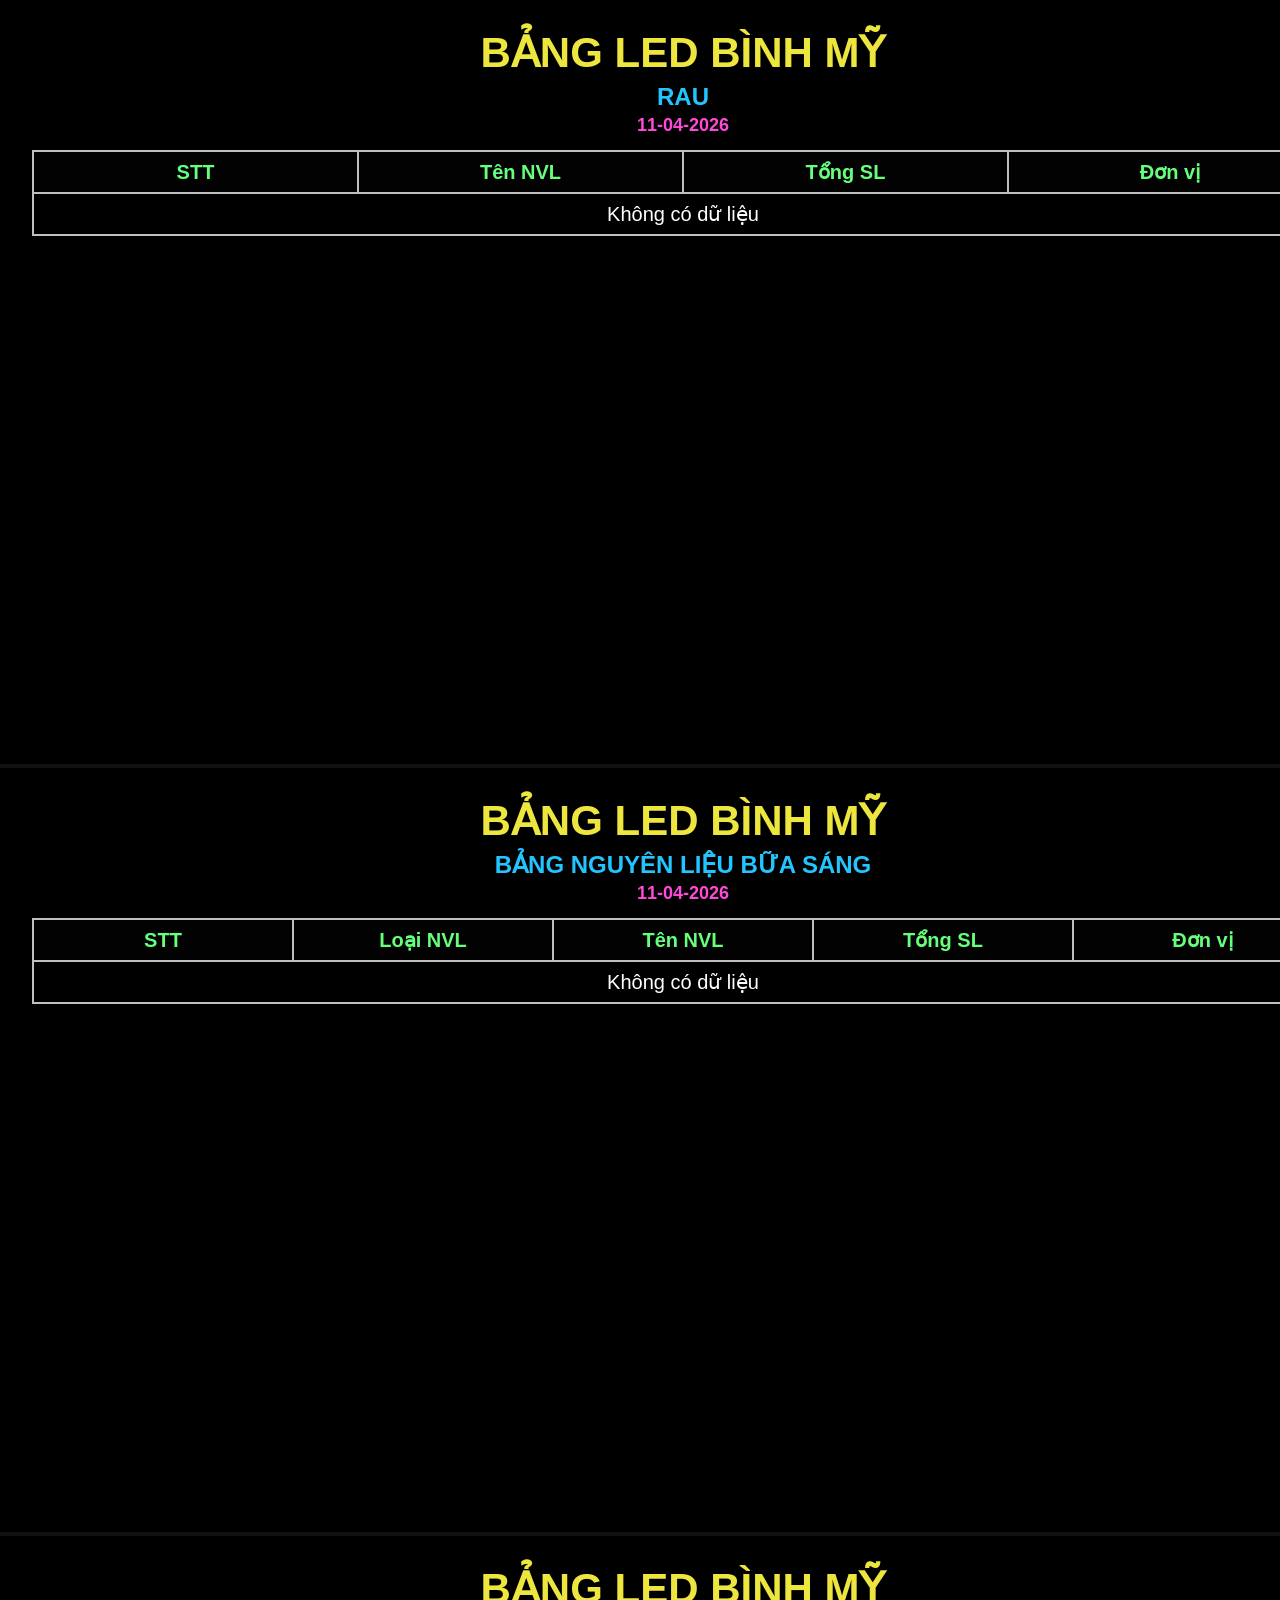
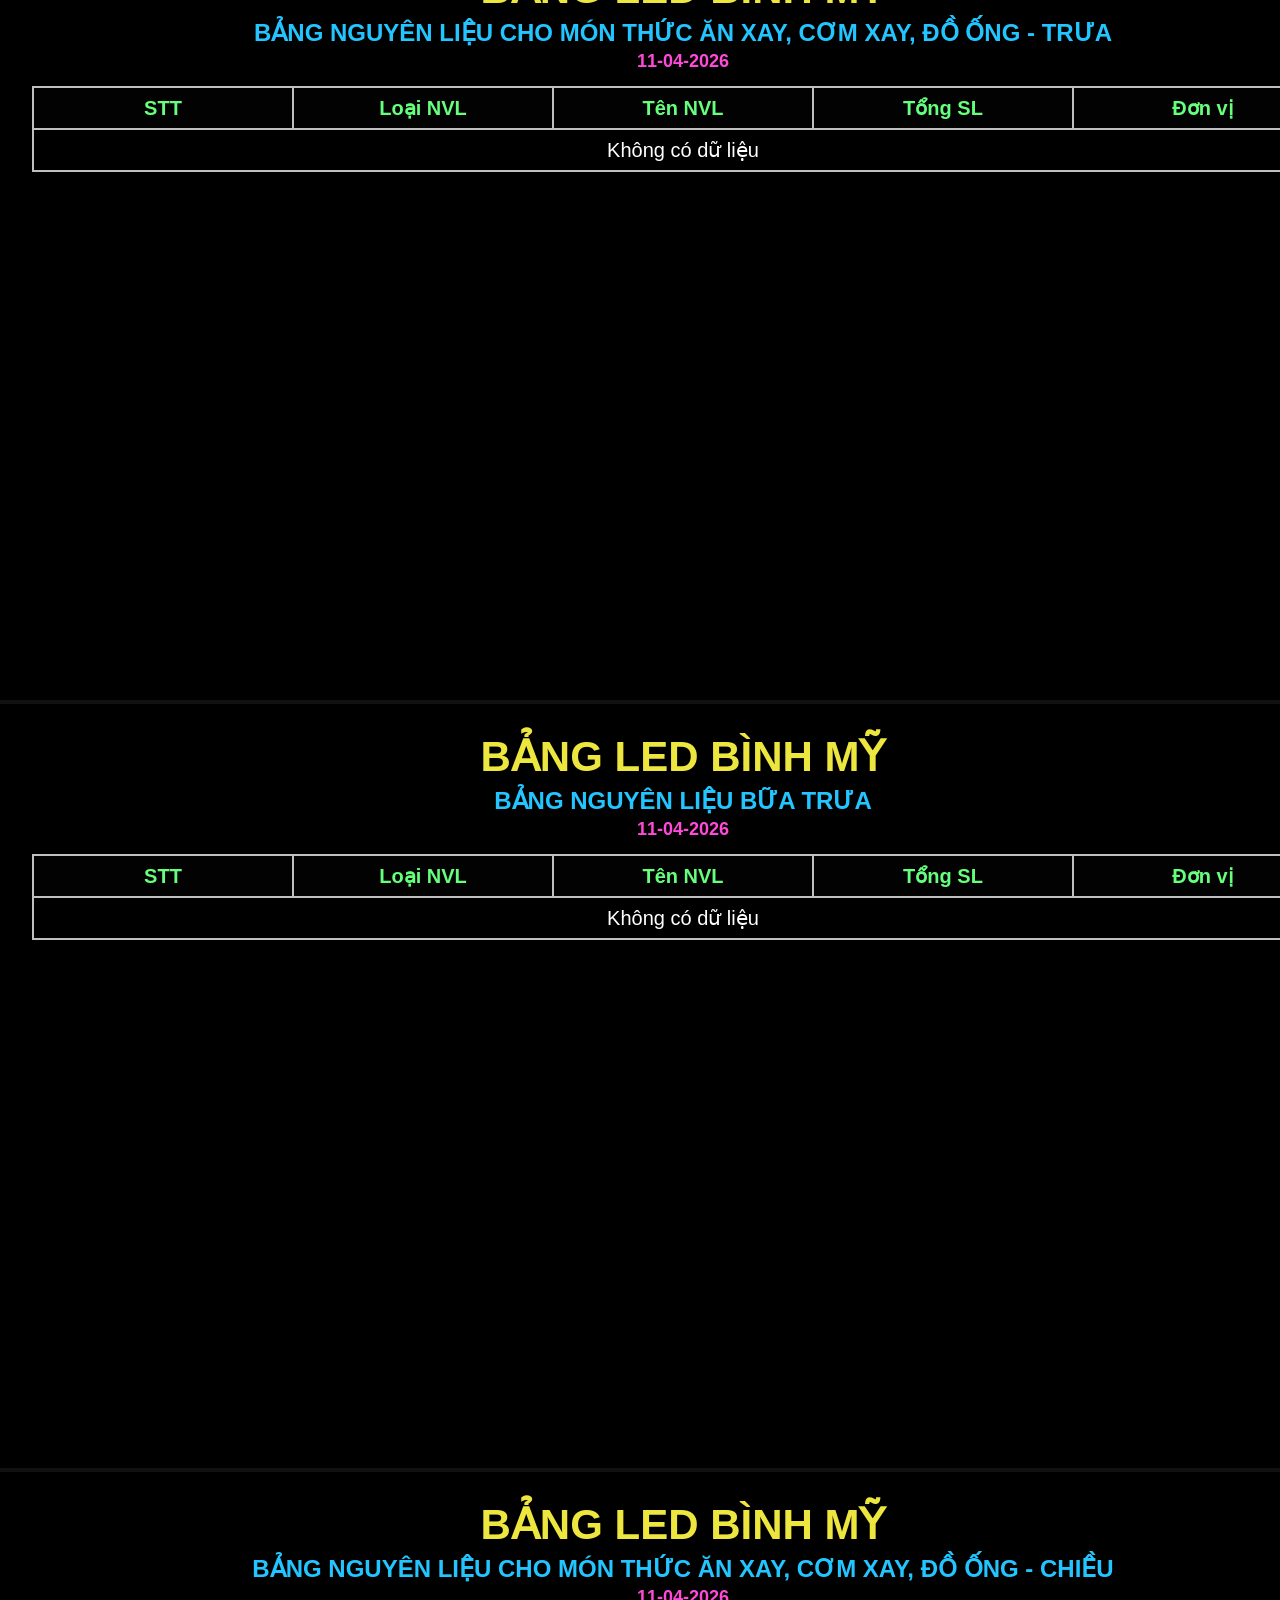
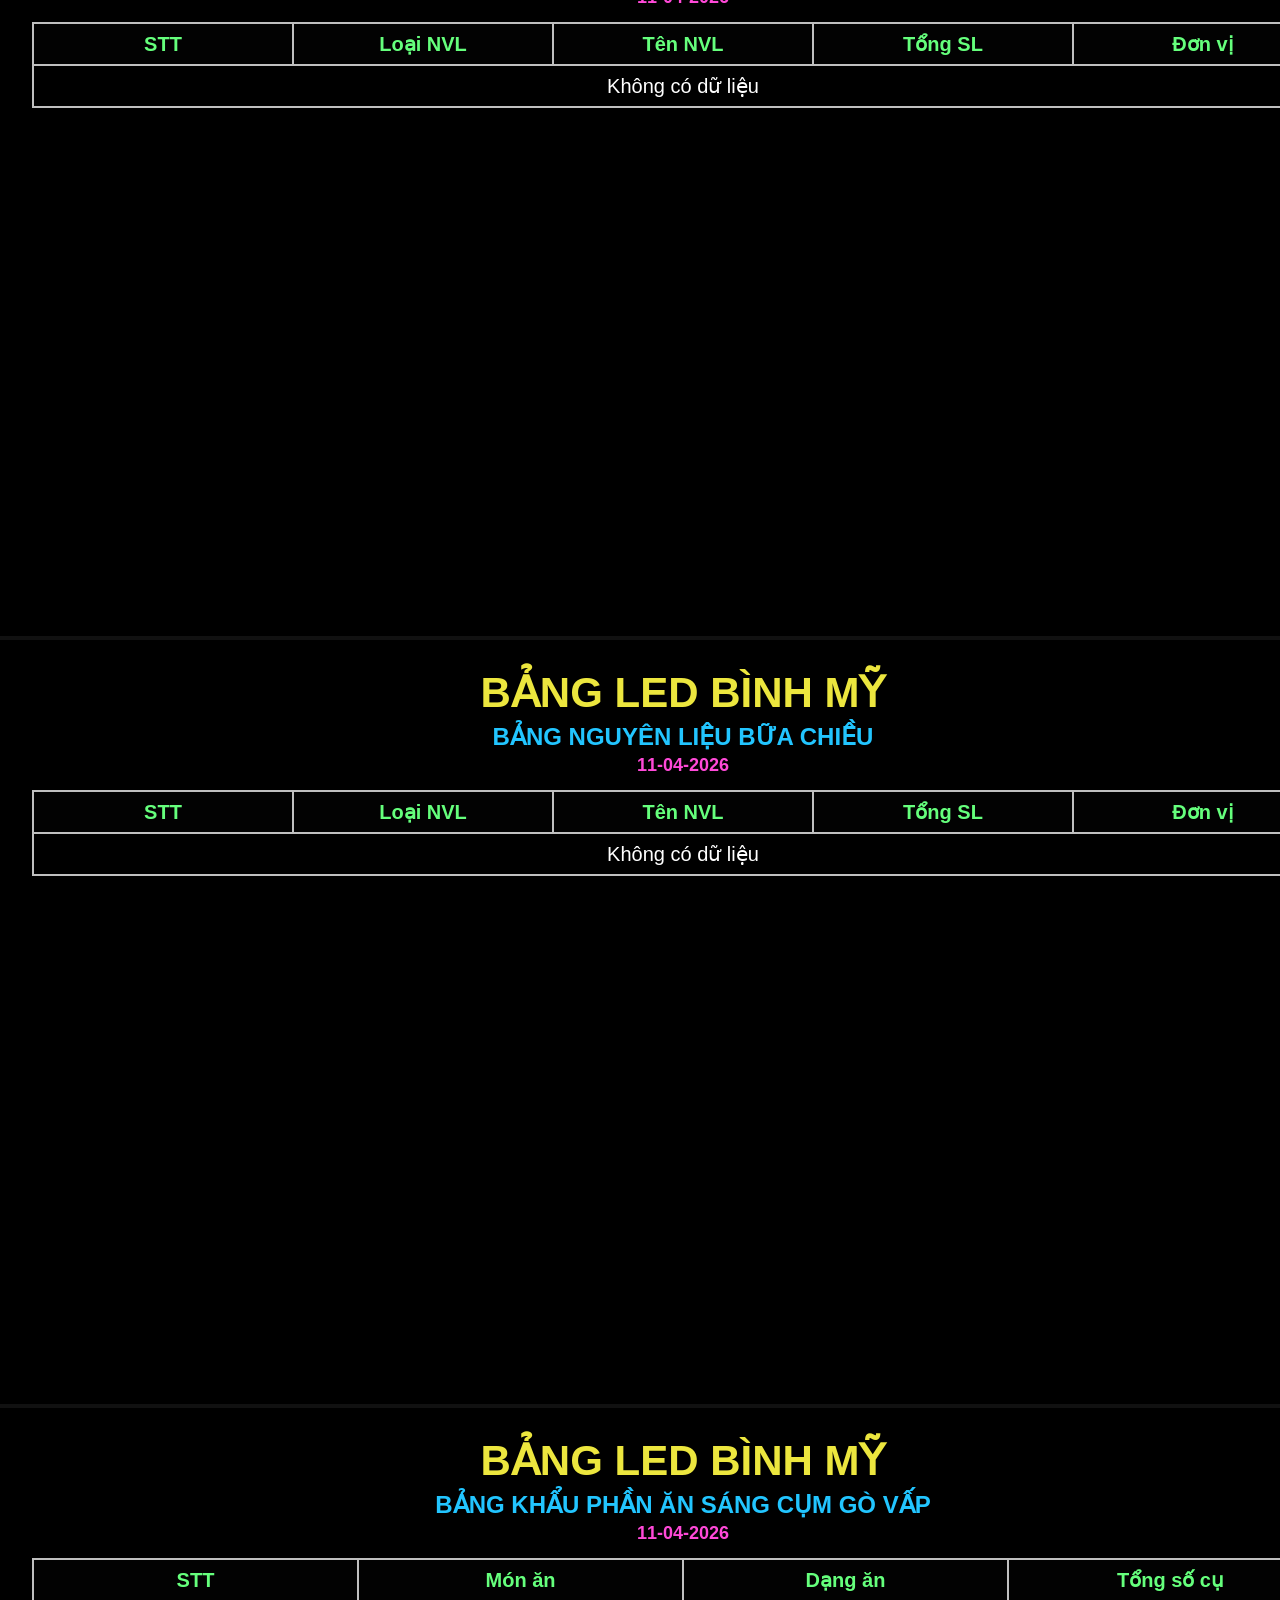
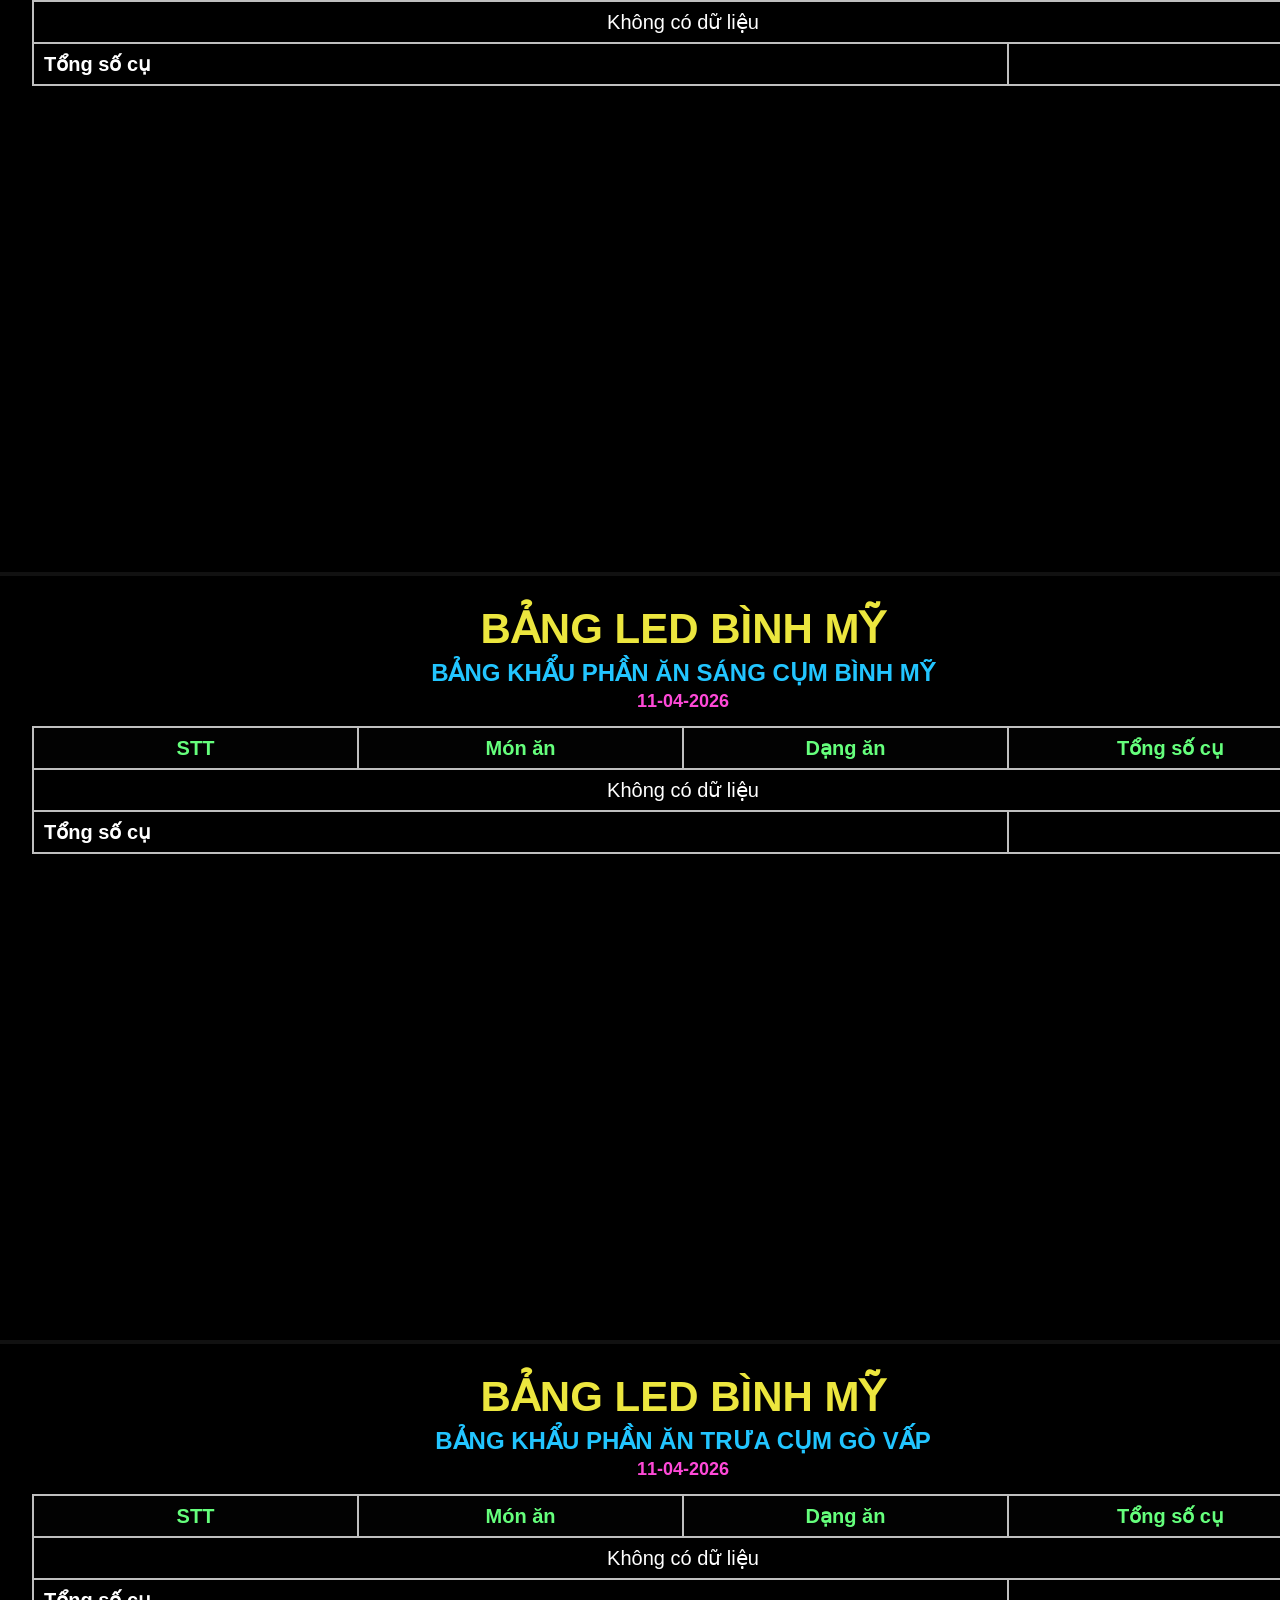
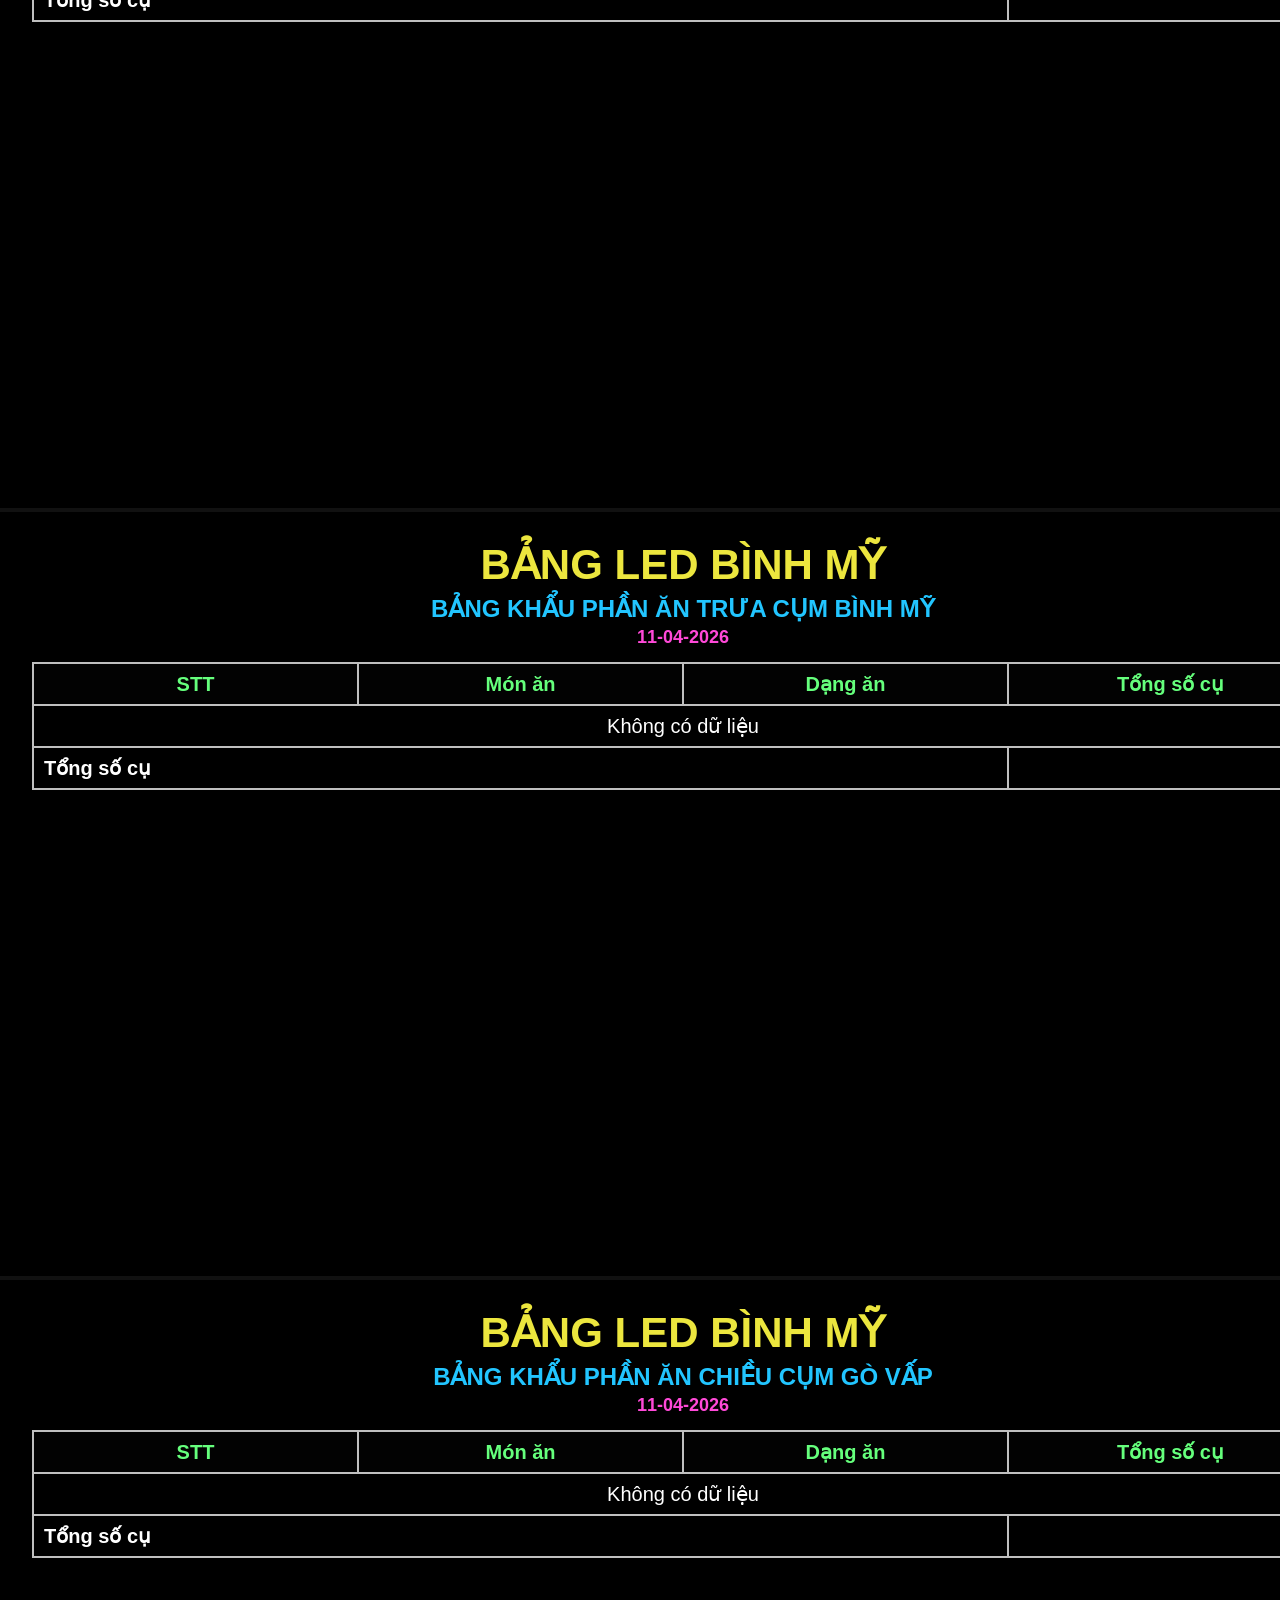
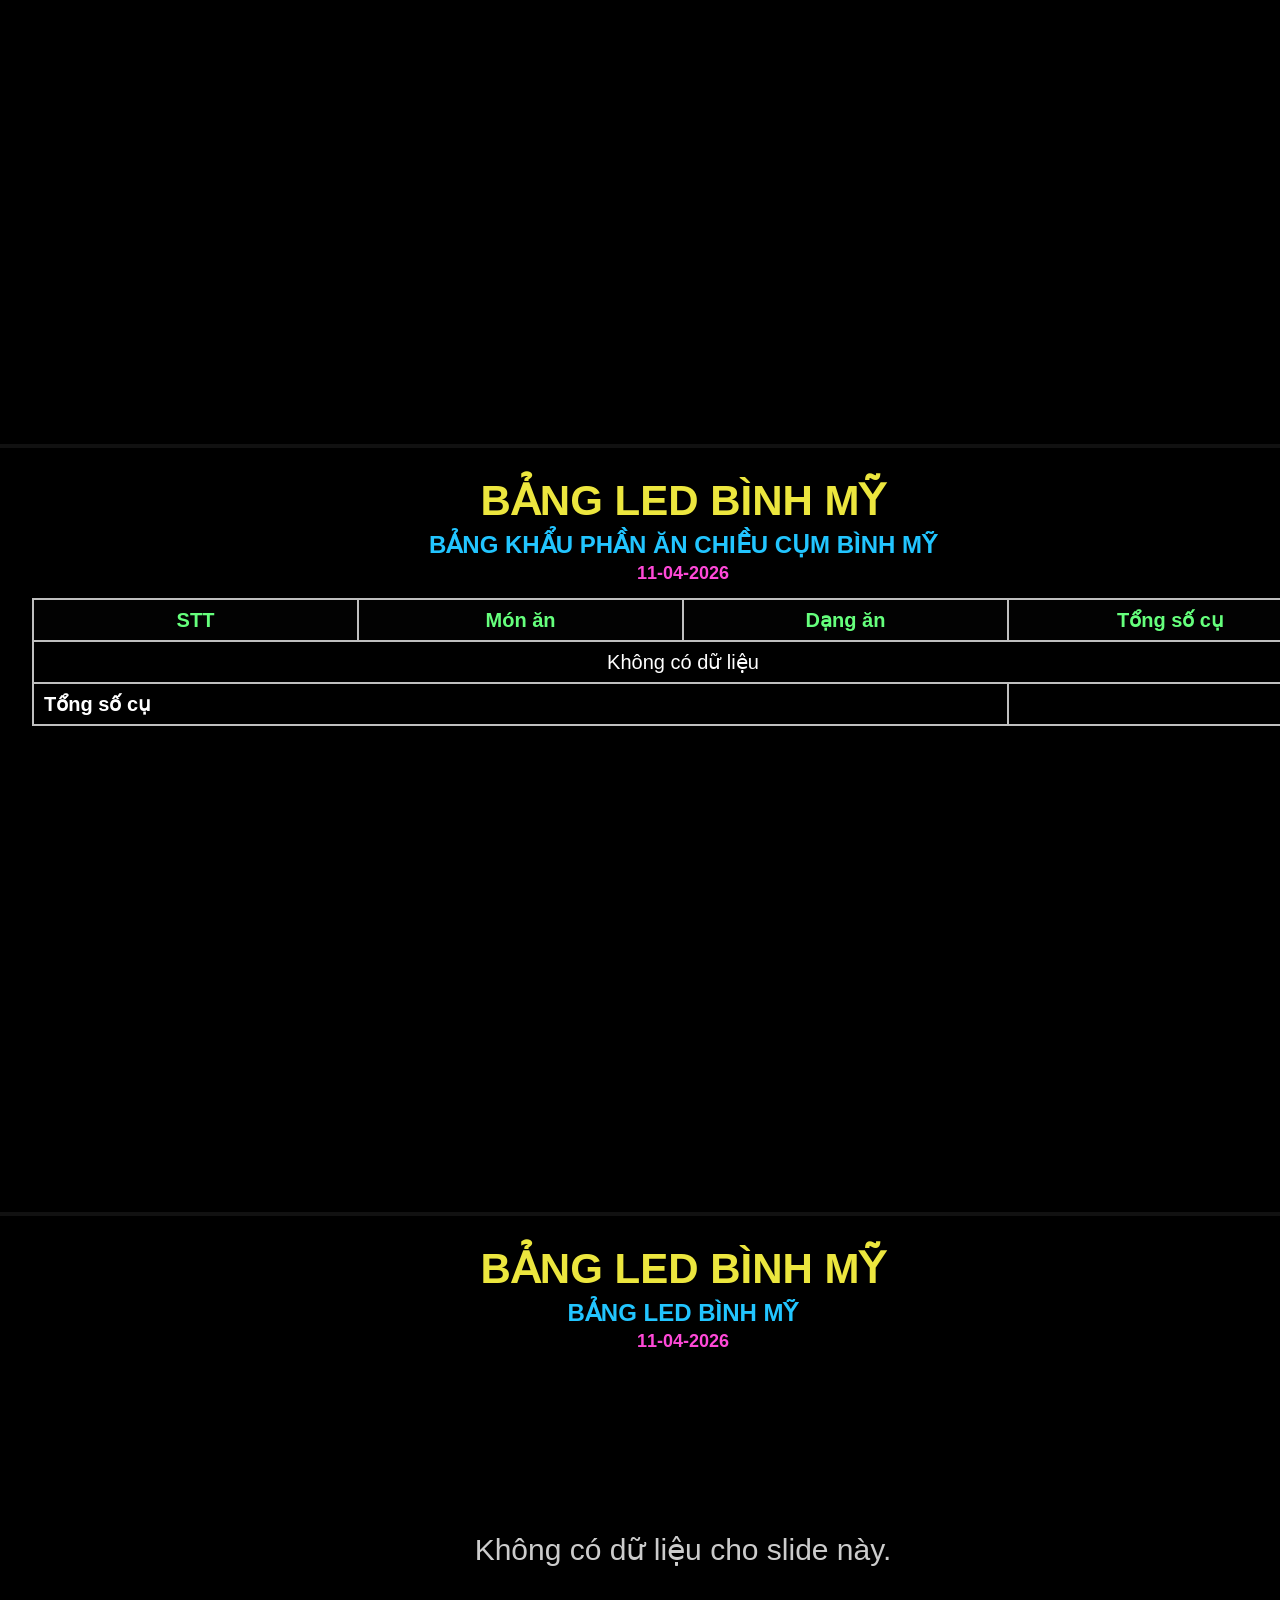
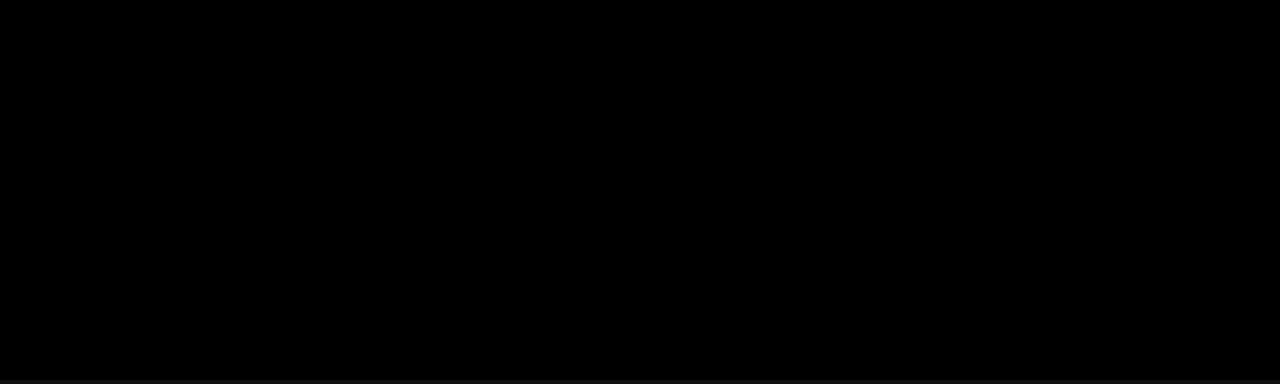
==== index.html @ 877a0869 "update led 11/04/2026" ====
<!doctype html>
<html lang="vi">
<head>
  <meta charset="utf-8" />
  <title>Bảng LED Bình Mỹ 11/04/2026</title>
  <style>
    * { box-sizing: border-box; }
    body { margin:0; background:#000; color:#fff; font-family: Arial, Helvetica, sans-serif; }
    .slide { width: 1366px; min-height: 768px; margin: 0 auto; padding: 28px 32px; background:#000; border-bottom: 4px solid #111; }
    .title-main { text-align:center; font-size:42px; font-weight:800; color:#ece63e; margin-bottom:6px; }
    .title-sub { text-align:center; font-size:24px; font-weight:800; color:#22c5ff; margin-bottom:4px; }
    .sub-date { text-align:center; font-size:18px; font-weight:700; color:#ff49d8; margin-bottom:14px; }
    table.grid { width:100%; border-collapse:collapse; table-layout:fixed; font-size:20px; }
    table.grid th, table.grid td { border: 2px solid #bfbfbf; padding: 8px 10px; }
    table.grid th { color:#65ff7c; background:#020202; }
    table.grid td { color:#ffffff; background:#000; }
    .num { text-align:right; color:#fff6a7; font-weight:700; }
    .red { color:#ff8d8d !important; }
    .center { text-align:center; }
    .total-row td { font-weight:800; background:#0d0d0d; }
    .empty-note { margin-top:180px; text-align:center; font-size:30px; color:#ccc; }
  </style>
</head>
<body>
  
    <section class="slide">
      
    <div class="title-main">BẢNG LED BÌNH MỸ</div>
    <div class="title-sub">RAU</div>
    <div class="sub-date">11-04-2026</div>
  
      <table class="grid">
        <thead>
          <tr>
            <th>STT</th>
            <th>Tên NVL</th>
            <th>Tổng SL</th>
            <th>Đơn vị</th>
          </tr>
        </thead>
        <tbody><tr><td colspan="4" class="center">Không có dữ liệu</td></tr></tbody>
      </table>
    </section>
  

    <section class="slide">
      
    <div class="title-main">BẢNG LED BÌNH MỸ</div>
    <div class="title-sub">BẢNG NGUYÊN LIỆU BỮA SÁNG</div>
    <div class="sub-date">11-04-2026</div>
  
      <table class="grid">
        <thead>
          <tr>
            <th>STT</th>
            <th>Loại NVL</th>
            <th>Tên NVL</th>
            <th>Tổng SL</th>
            <th>Đơn vị</th>
          </tr>
        </thead>
        <tbody><tr><td colspan="5" class="center">Không có dữ liệu</td></tr></tbody>
      </table>
    </section>
  

    <section class="slide">
      
    <div class="title-main">BẢNG LED BÌNH MỸ</div>
    <div class="title-sub">BẢNG NGUYÊN LIỆU CHO MÓN THỨC ĂN XAY, CƠM XAY, ĐỒ ỐNG - TRƯA</div>
    <div class="sub-date">11-04-2026</div>
  
      <table class="grid">
        <thead>
          <tr>
            <th>STT</th>
            <th>Loại NVL</th>
            <th>Tên NVL</th>
            <th>Tổng SL</th>
            <th>Đơn vị</th>
          </tr>
        </thead>
        <tbody><tr><td colspan="5" class="center">Không có dữ liệu</td></tr></tbody>
      </table>
    </section>
  

    <section class="slide">
      
    <div class="title-main">BẢNG LED BÌNH MỸ</div>
    <div class="title-sub">BẢNG NGUYÊN LIỆU BỮA TRƯA</div>
    <div class="sub-date">11-04-2026</div>
  
      <table class="grid">
        <thead>
          <tr>
            <th>STT</th>
            <th>Loại NVL</th>
            <th>Tên NVL</th>
            <th>Tổng SL</th>
            <th>Đơn vị</th>
          </tr>
        </thead>
        <tbody><tr><td colspan="5" class="center">Không có dữ liệu</td></tr></tbody>
      </table>
    </section>
  

    <section class="slide">
      
    <div class="title-main">BẢNG LED BÌNH MỸ</div>
    <div class="title-sub">BẢNG NGUYÊN LIỆU CHO MÓN THỨC ĂN XAY, CƠM XAY, ĐỒ ỐNG - CHIỀU</div>
    <div class="sub-date">11-04-2026</div>
  
      <table class="grid">
        <thead>
          <tr>
            <th>STT</th>
            <th>Loại NVL</th>
            <th>Tên NVL</th>
            <th>Tổng SL</th>
            <th>Đơn vị</th>
          </tr>
        </thead>
        <tbody><tr><td colspan="5" class="center">Không có dữ liệu</td></tr></tbody>
      </table>
    </section>
  

    <section class="slide">
      
    <div class="title-main">BẢNG LED BÌNH MỸ</div>
    <div class="title-sub">BẢNG NGUYÊN LIỆU BỮA CHIỀU</div>
    <div class="sub-date">11-04-2026</div>
  
      <table class="grid">
        <thead>
          <tr>
            <th>STT</th>
            <th>Loại NVL</th>
            <th>Tên NVL</th>
            <th>Tổng SL</th>
            <th>Đơn vị</th>
          </tr>
        </thead>
        <tbody><tr><td colspan="5" class="center">Không có dữ liệu</td></tr></tbody>
      </table>
    </section>
  

    <section class="slide">
      
    <div class="title-main">BẢNG LED BÌNH MỸ</div>
    <div class="title-sub">BẢNG KHẨU PHẦN ĂN SÁNG CỤM GÒ VẤP</div>
    <div class="sub-date">11-04-2026</div>
  
      <table class="grid">
        <thead>
          <tr>
            <th>STT</th>
            <th>Món ăn</th>
            <th>Dạng ăn</th>
            <th>Tổng số cụ</th>
            
          </tr>
        </thead>
        <tbody>
          <tr><td colspan="4" class="center">Không có dữ liệu</td></tr>
          <tr class="total-row">
            <td colspan="3">Tổng số cụ</td>
            <td class="num red">0</td>
            
          </tr>
        </tbody>
      </table>
    </section>
  

    <section class="slide">
      
    <div class="title-main">BẢNG LED BÌNH MỸ</div>
    <div class="title-sub">BẢNG KHẨU PHẦN ĂN SÁNG CỤM BÌNH MỸ</div>
    <div class="sub-date">11-04-2026</div>
  
      <table class="grid">
        <thead>
          <tr>
            <th>STT</th>
            <th>Món ăn</th>
            <th>Dạng ăn</th>
            <th>Tổng số cụ</th>
            
          </tr>
        </thead>
        <tbody>
          <tr><td colspan="4" class="center">Không có dữ liệu</td></tr>
          <tr class="total-row">
            <td colspan="3">Tổng số cụ</td>
            <td class="num red">0</td>
            
          </tr>
        </tbody>
      </table>
    </section>
  

    <section class="slide">
      
    <div class="title-main">BẢNG LED BÌNH MỸ</div>
    <div class="title-sub">BẢNG KHẨU PHẦN ĂN TRƯA CỤM GÒ VẤP</div>
    <div class="sub-date">11-04-2026</div>
  
      <table class="grid">
        <thead>
          <tr>
            <th>STT</th>
            <th>Món ăn</th>
            <th>Dạng ăn</th>
            <th>Tổng số cụ</th>
            
          </tr>
        </thead>
        <tbody>
          <tr><td colspan="4" class="center">Không có dữ liệu</td></tr>
          <tr class="total-row">
            <td colspan="3">Tổng số cụ</td>
            <td class="num red">0</td>
            
          </tr>
        </tbody>
      </table>
    </section>
  

    <section class="slide">
      
    <div class="title-main">BẢNG LED BÌNH MỸ</div>
    <div class="title-sub">BẢNG KHẨU PHẦN ĂN TRƯA CỤM BÌNH MỸ</div>
    <div class="sub-date">11-04-2026</div>
  
      <table class="grid">
        <thead>
          <tr>
            <th>STT</th>
            <th>Món ăn</th>
            <th>Dạng ăn</th>
            <th>Tổng số cụ</th>
            
          </tr>
        </thead>
        <tbody>
          <tr><td colspan="4" class="center">Không có dữ liệu</td></tr>
          <tr class="total-row">
            <td colspan="3">Tổng số cụ</td>
            <td class="num red">0</td>
            
          </tr>
        </tbody>
      </table>
    </section>
  

    <section class="slide">
      
    <div class="title-main">BẢNG LED BÌNH MỸ</div>
    <div class="title-sub">BẢNG KHẨU PHẦN ĂN CHIỀU CỤM GÒ VẤP</div>
    <div class="sub-date">11-04-2026</div>
  
      <table class="grid">
        <thead>
          <tr>
            <th>STT</th>
            <th>Món ăn</th>
            <th>Dạng ăn</th>
            <th>Tổng số cụ</th>
            
          </tr>
        </thead>
        <tbody>
          <tr><td colspan="4" class="center">Không có dữ liệu</td></tr>
          <tr class="total-row">
            <td colspan="3">Tổng số cụ</td>
            <td class="num red">0</td>
            
          </tr>
        </tbody>
      </table>
    </section>
  

    <section class="slide">
      
    <div class="title-main">BẢNG LED BÌNH MỸ</div>
    <div class="title-sub">BẢNG KHẨU PHẦN ĂN CHIỀU CỤM BÌNH MỸ</div>
    <div class="sub-date">11-04-2026</div>
  
      <table class="grid">
        <thead>
          <tr>
            <th>STT</th>
            <th>Món ăn</th>
            <th>Dạng ăn</th>
            <th>Tổng số cụ</th>
            
          </tr>
        </thead>
        <tbody>
          <tr><td colspan="4" class="center">Không có dữ liệu</td></tr>
          <tr class="total-row">
            <td colspan="3">Tổng số cụ</td>
            <td class="num red">0</td>
            
          </tr>
        </tbody>
      </table>
    </section>
  

    <section class="slide">
      
    <div class="title-main">BẢNG LED BÌNH MỸ</div>
    <div class="title-sub">BẢNG LED BÌNH MỸ</div>
    <div class="sub-date">11-04-2026</div>
  
      <div class="empty-note">Không có dữ liệu cho slide này.</div>
    </section>
  
</body>
</html>
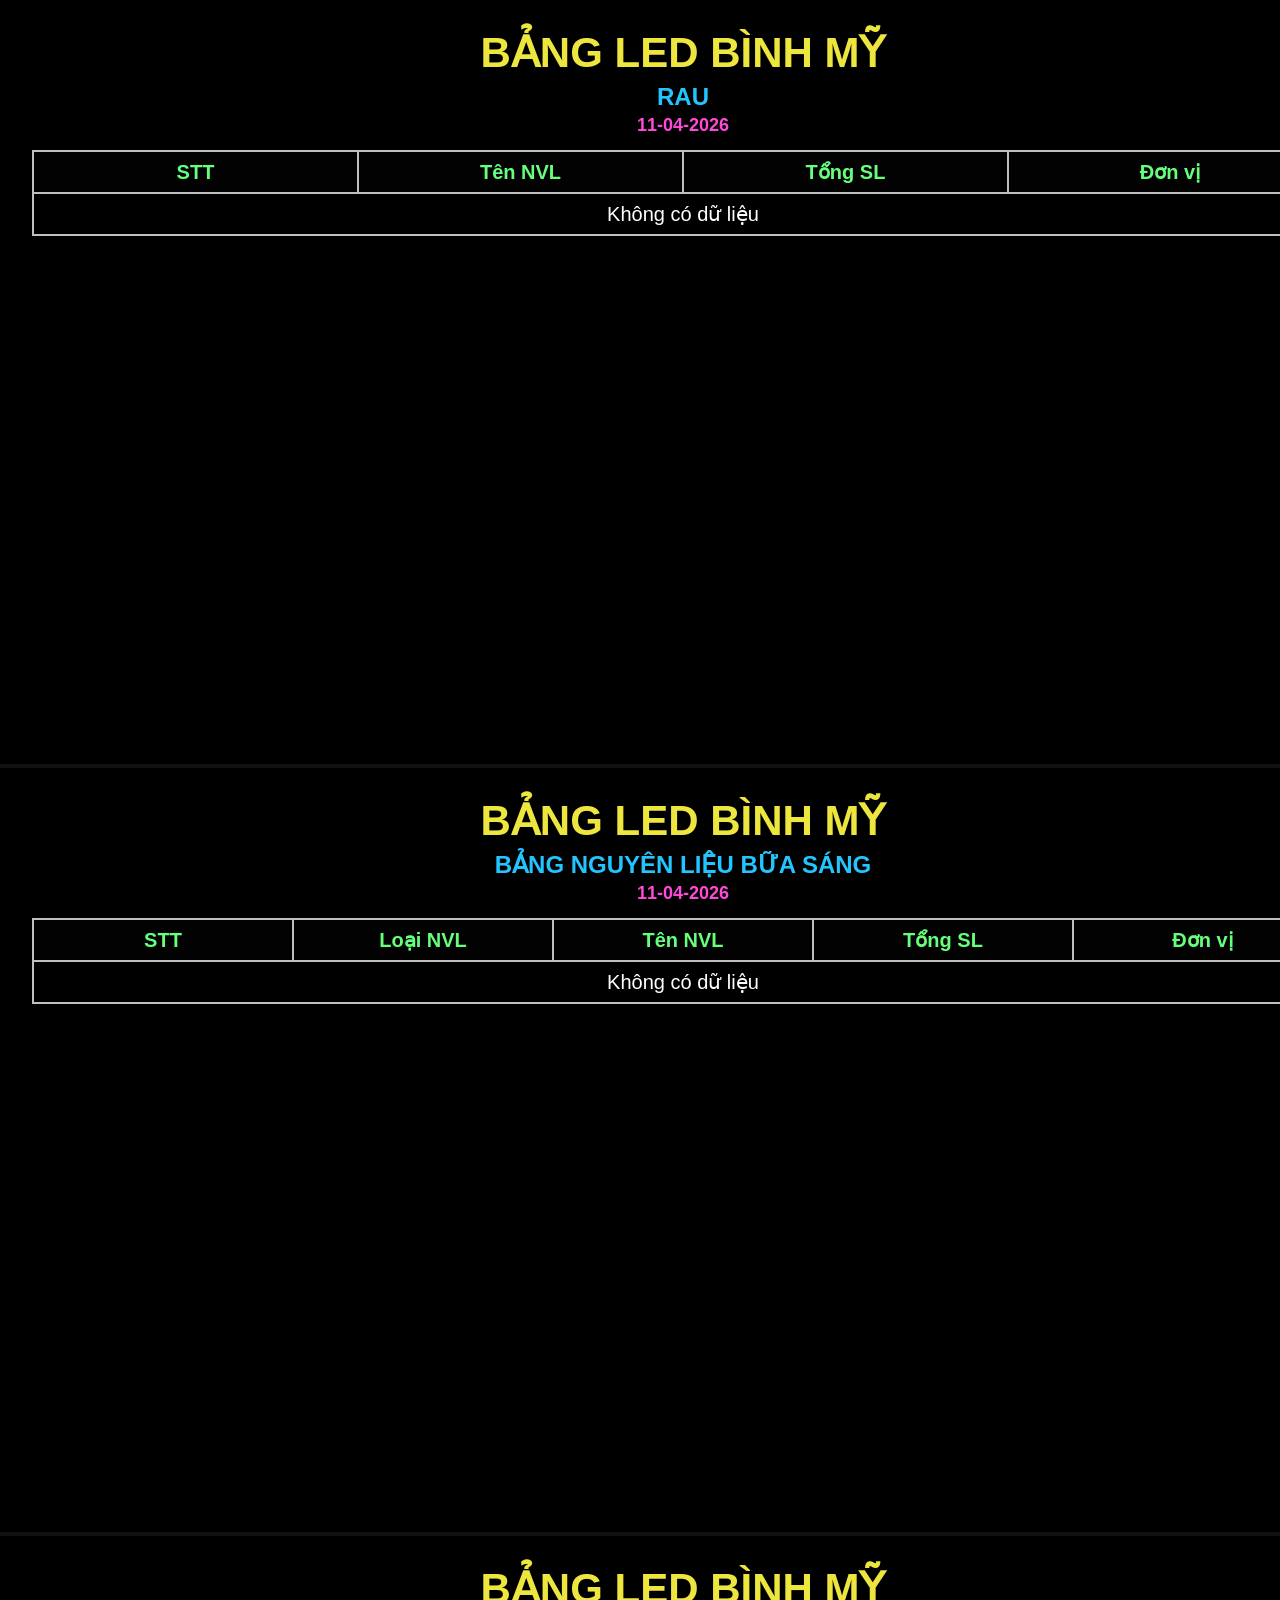
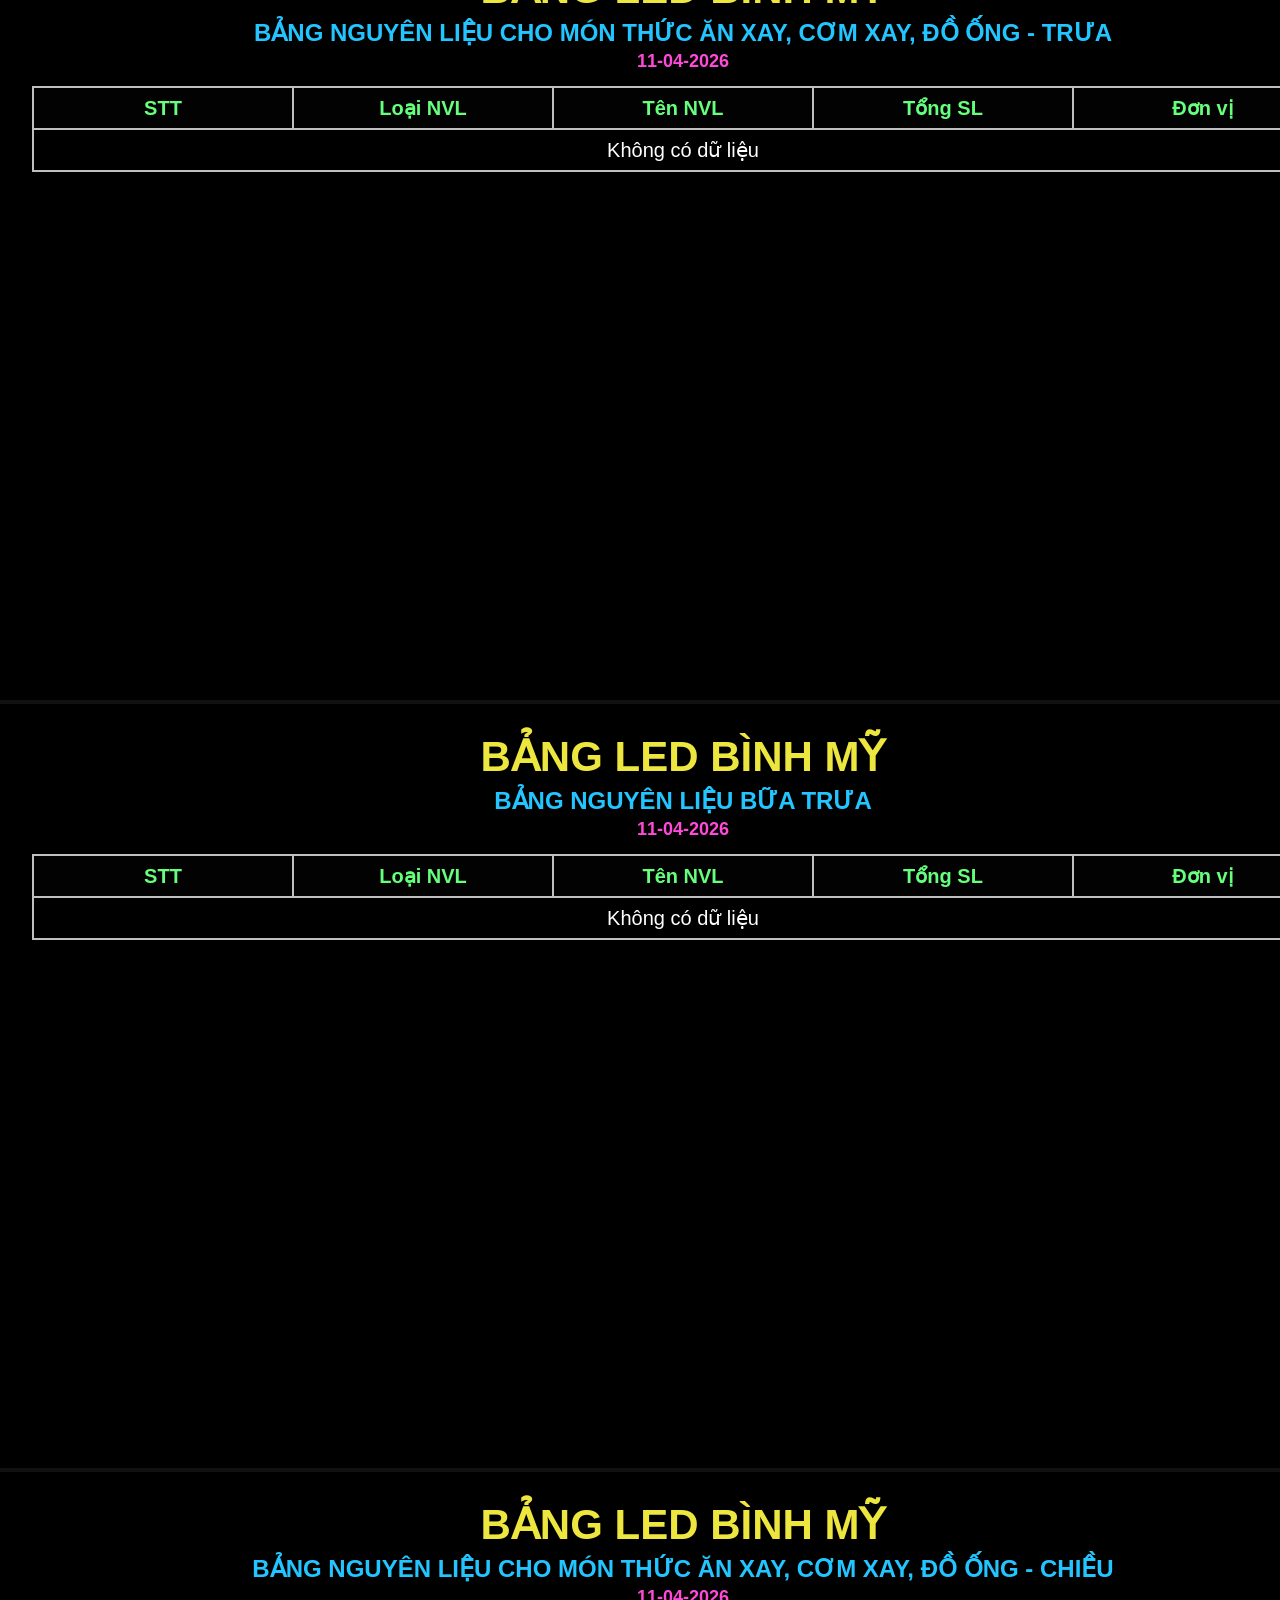
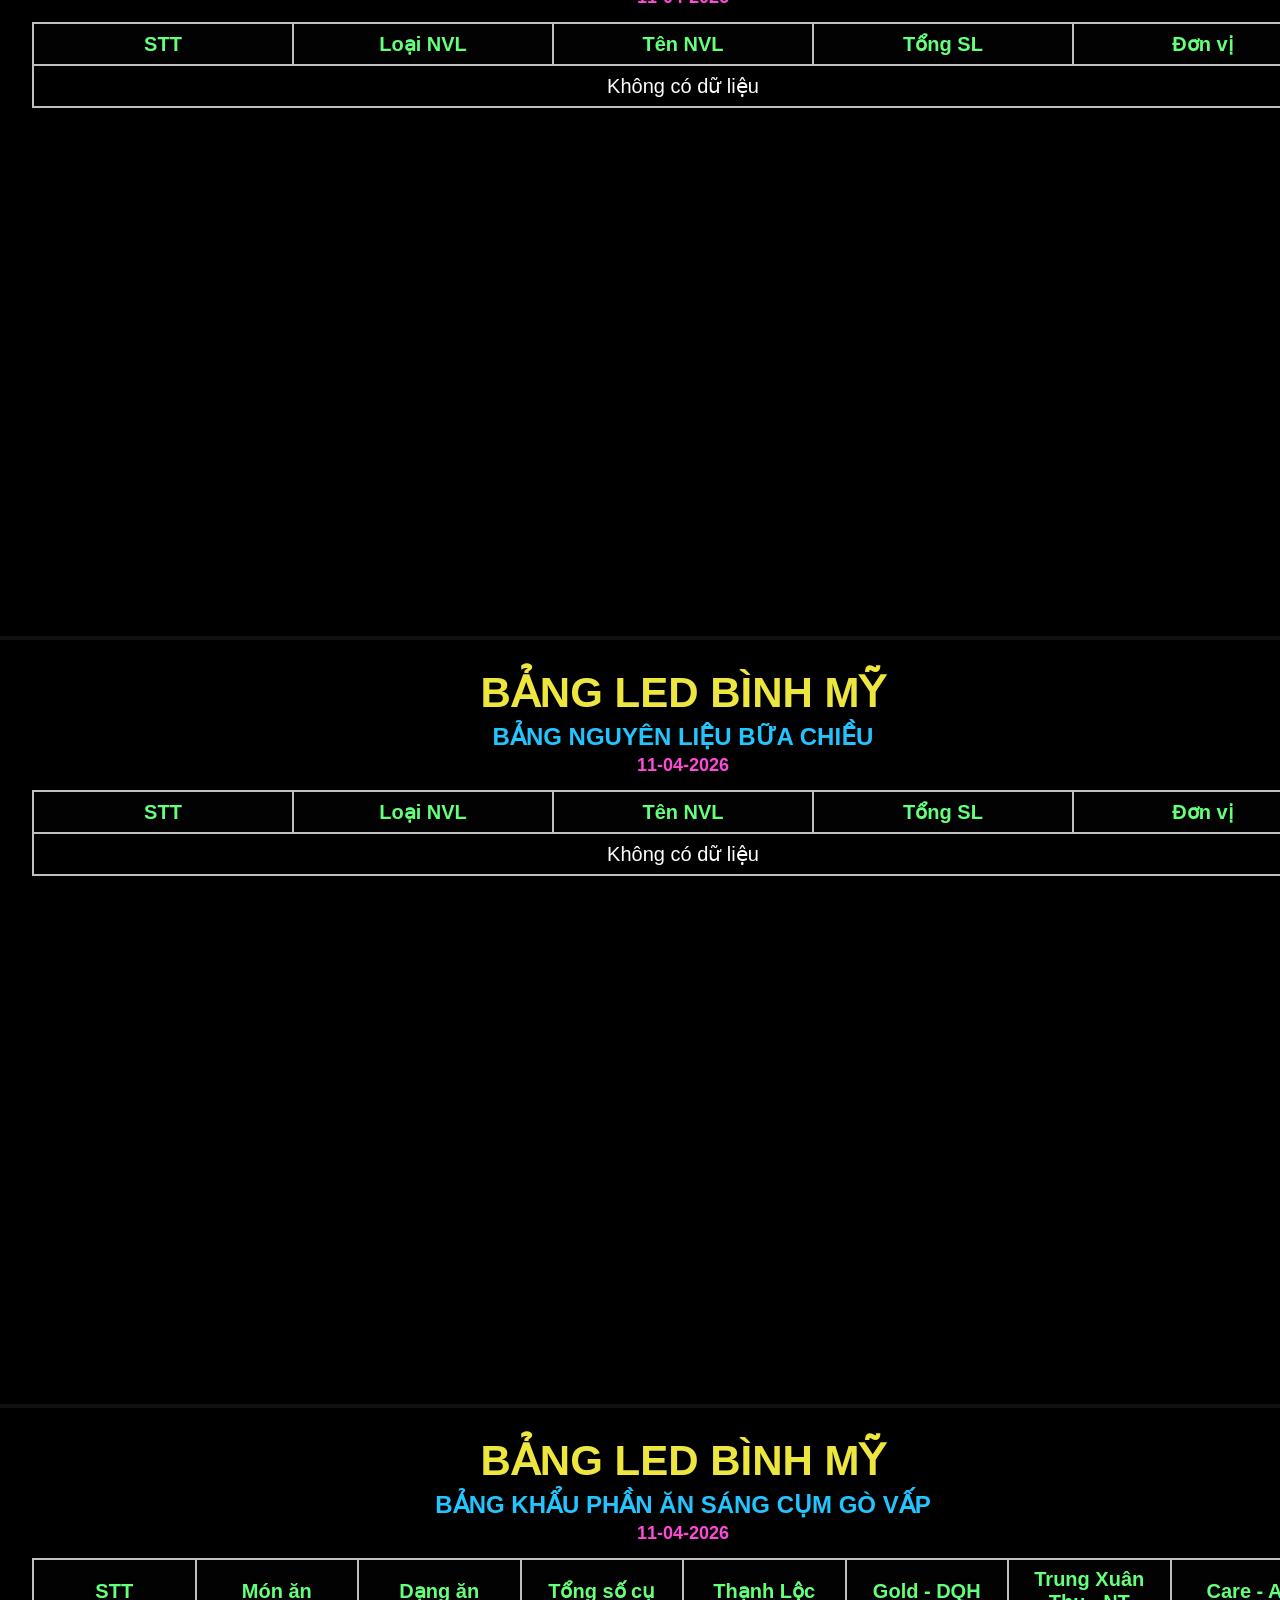
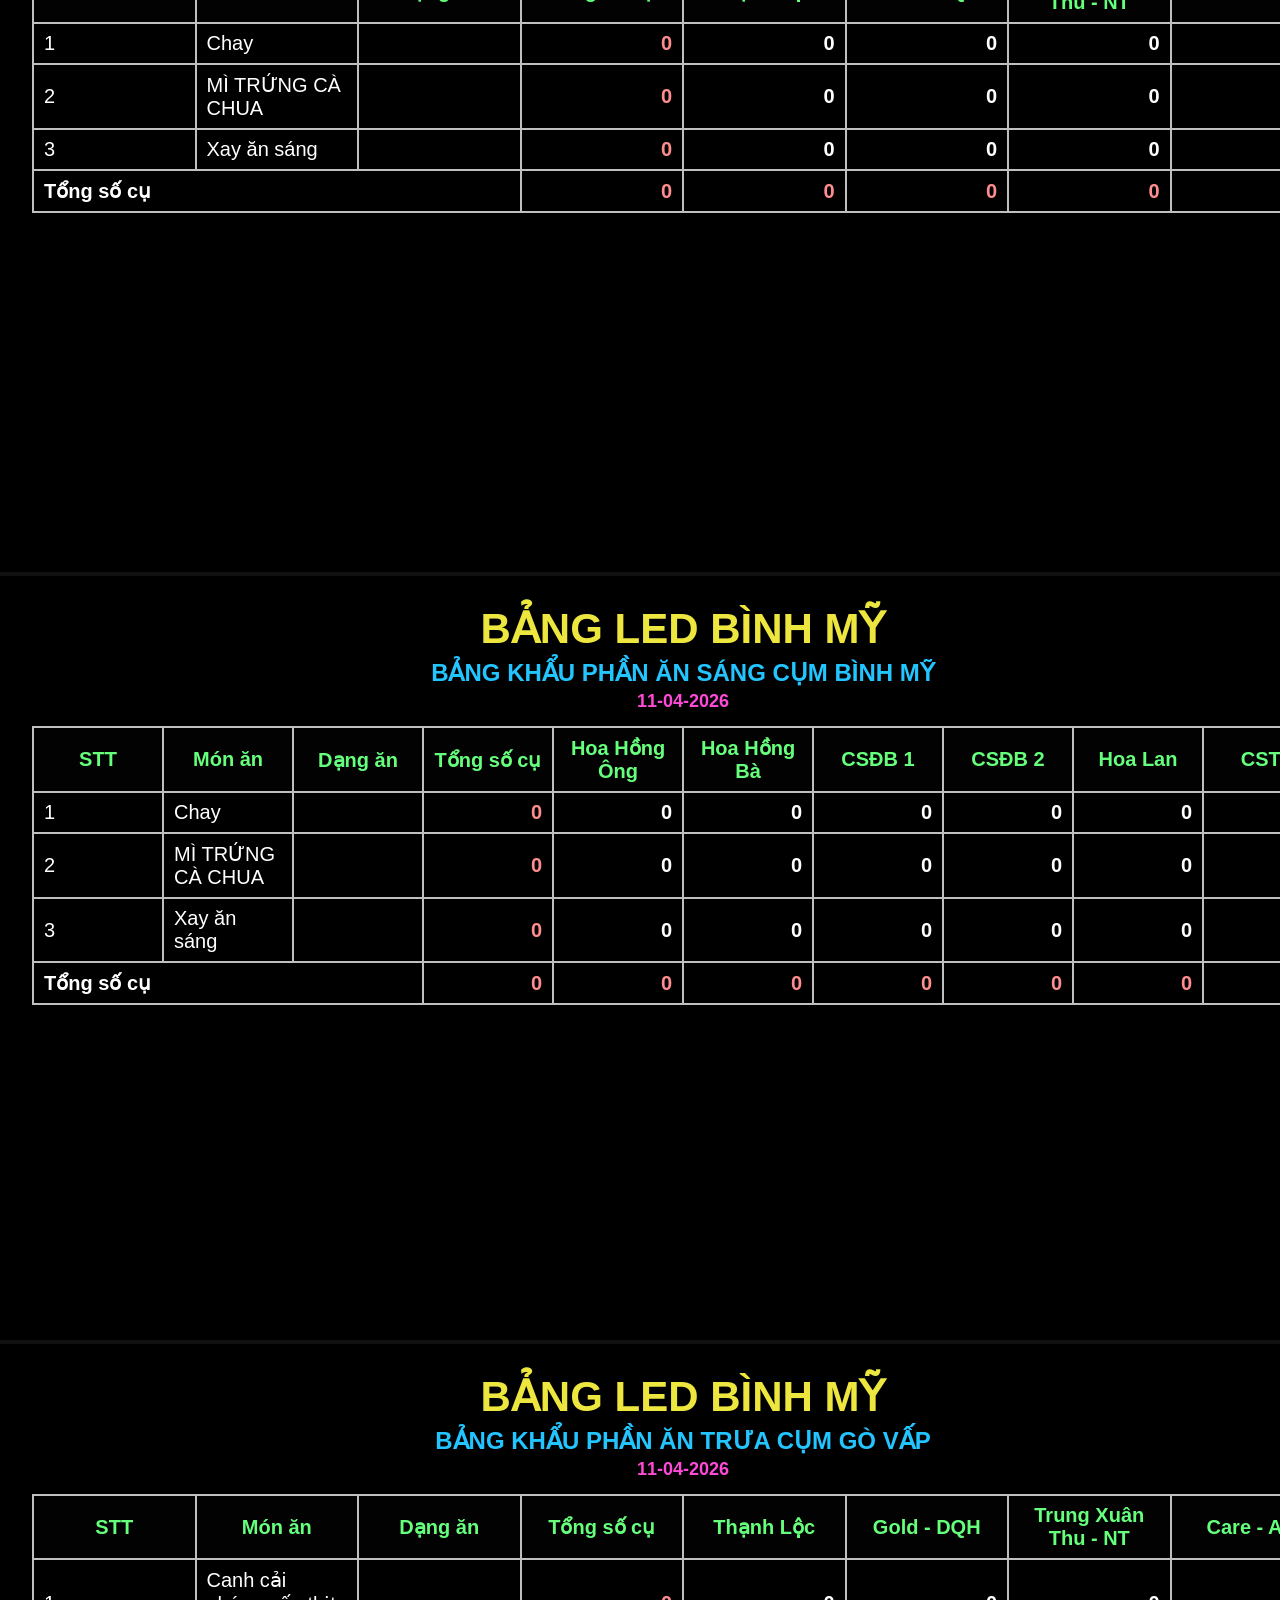
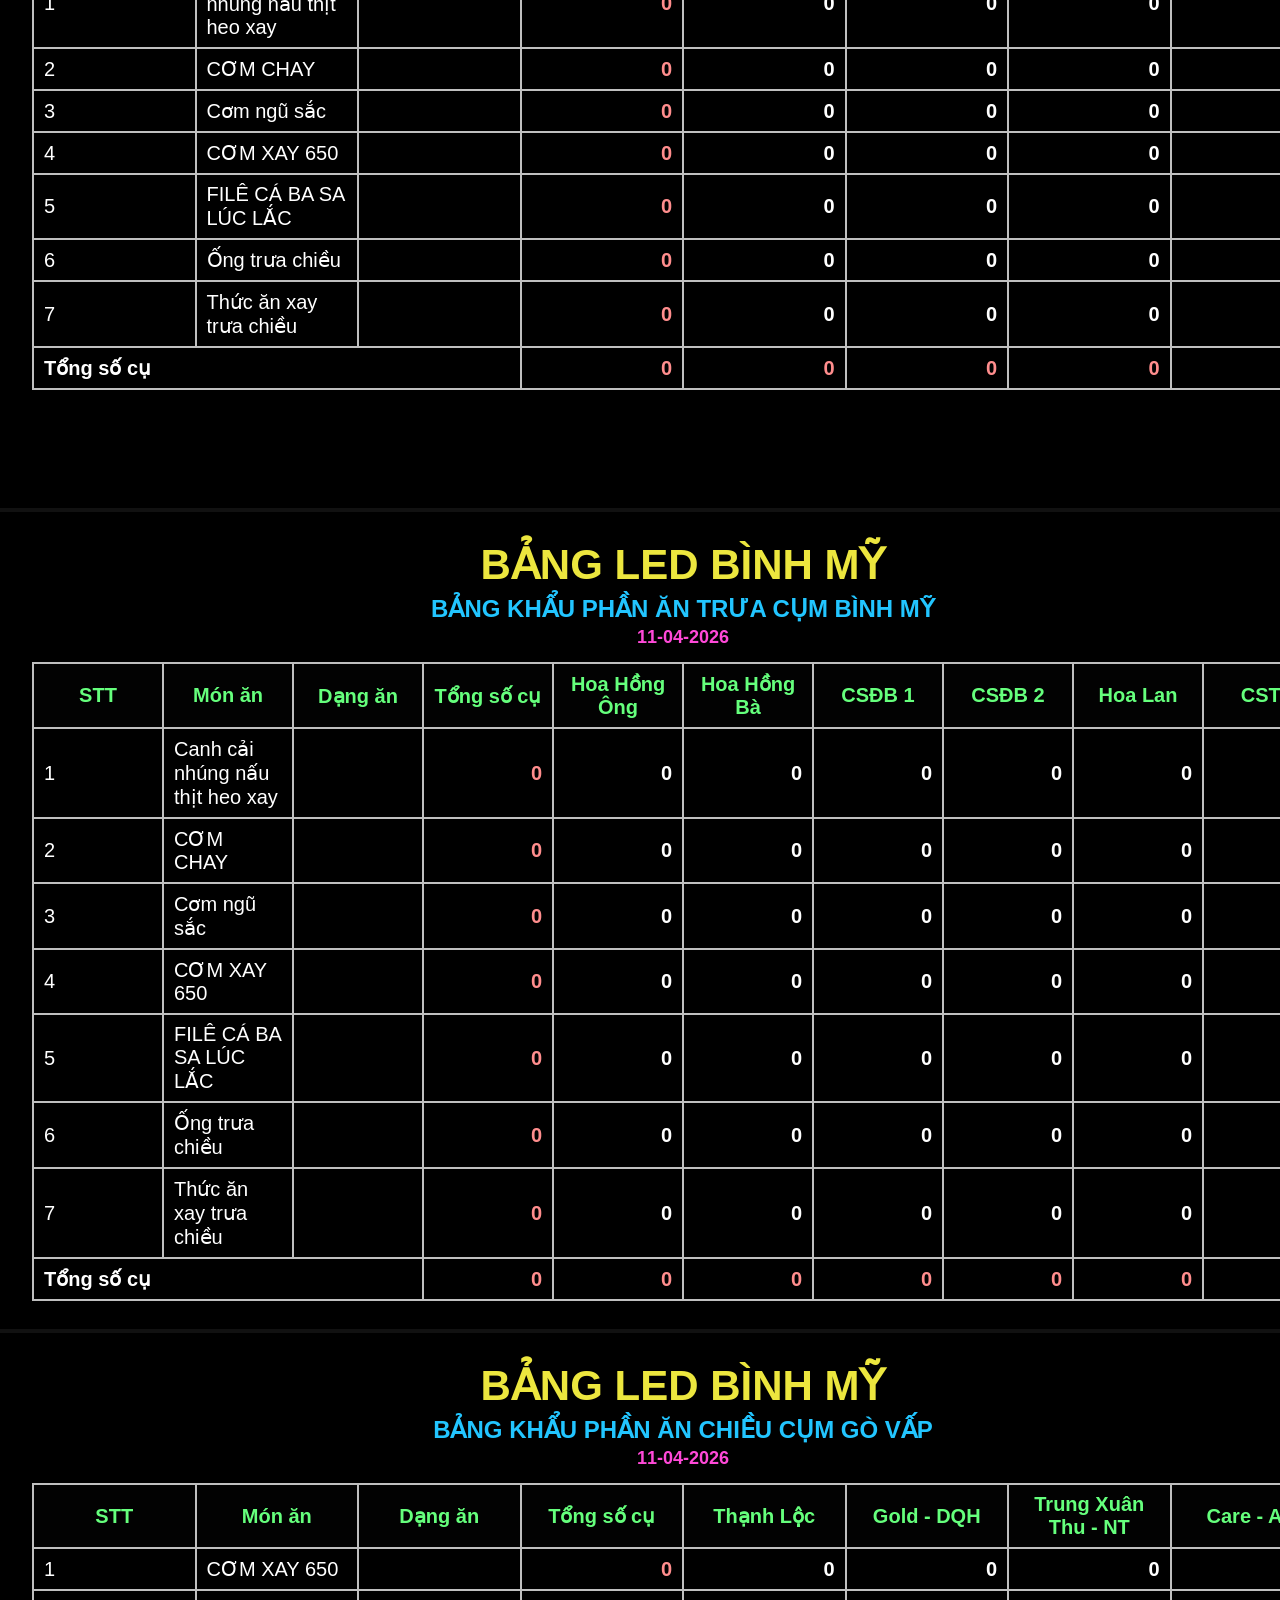
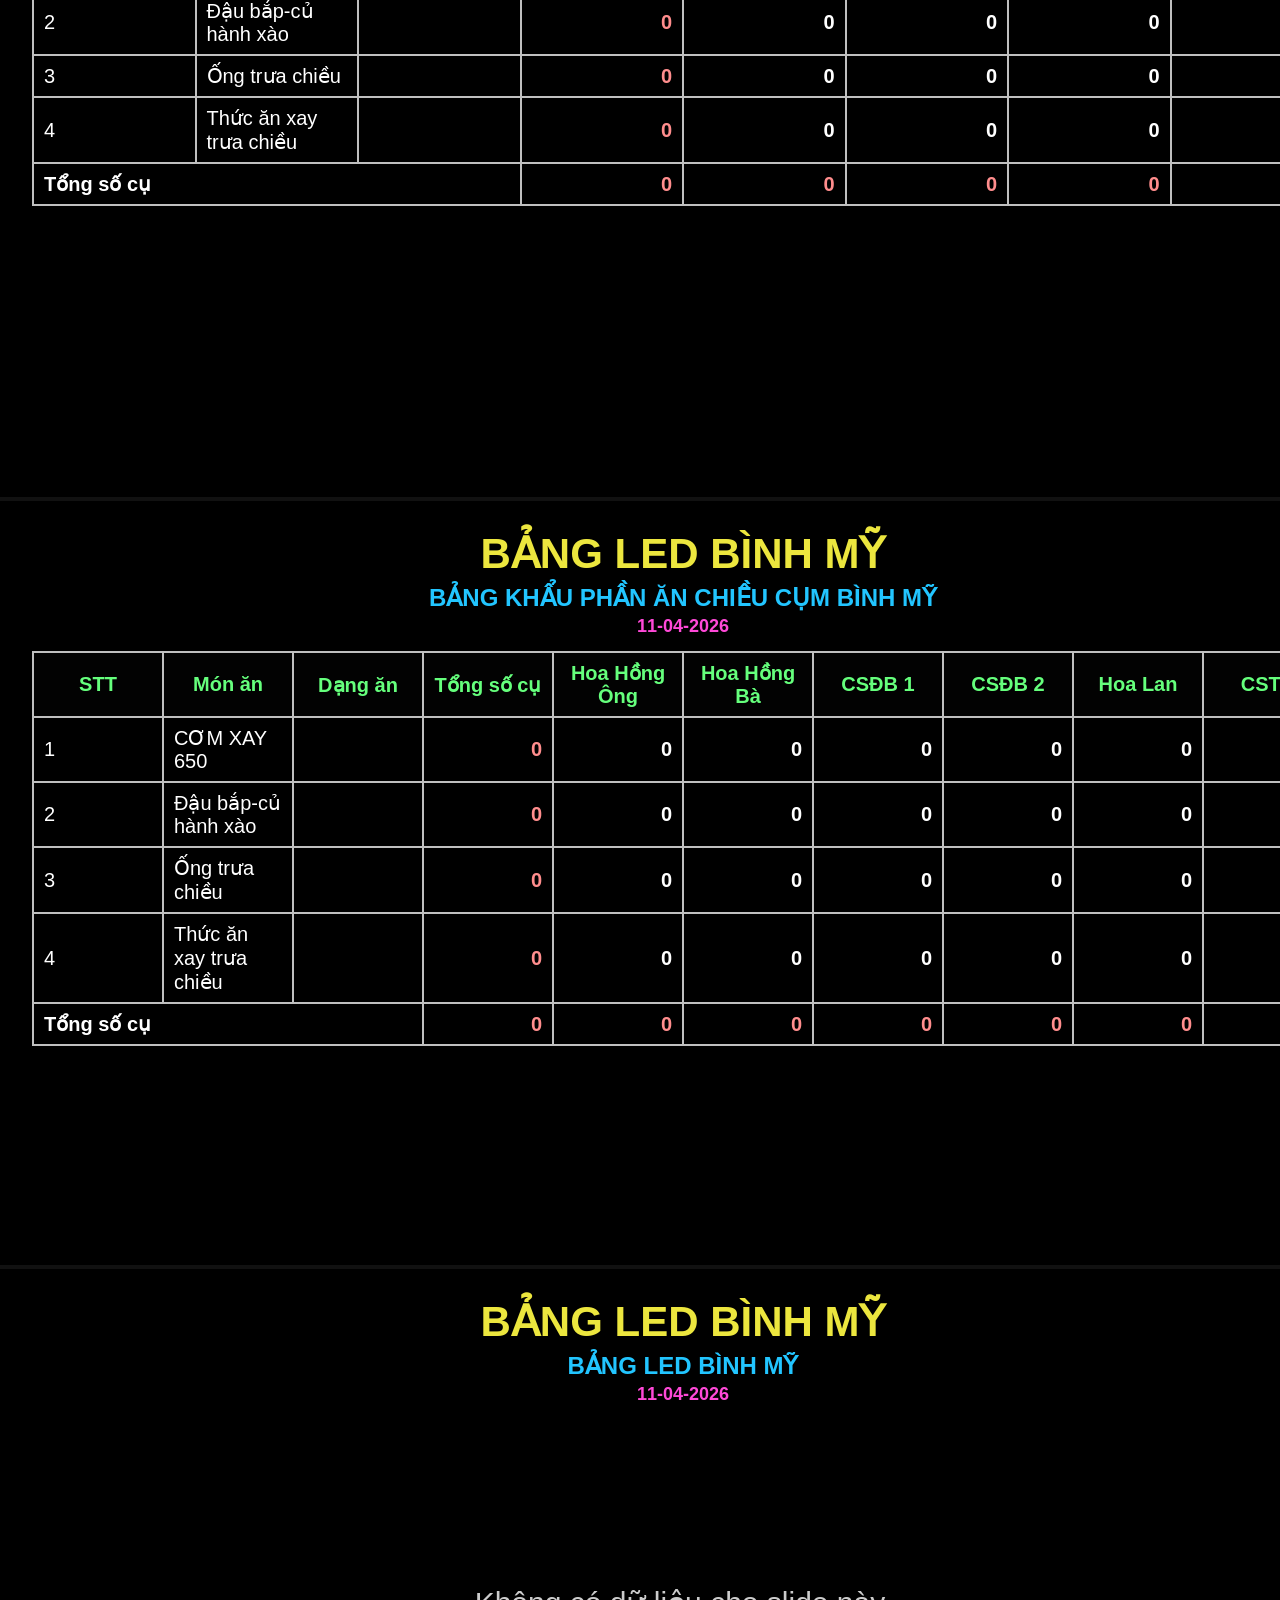
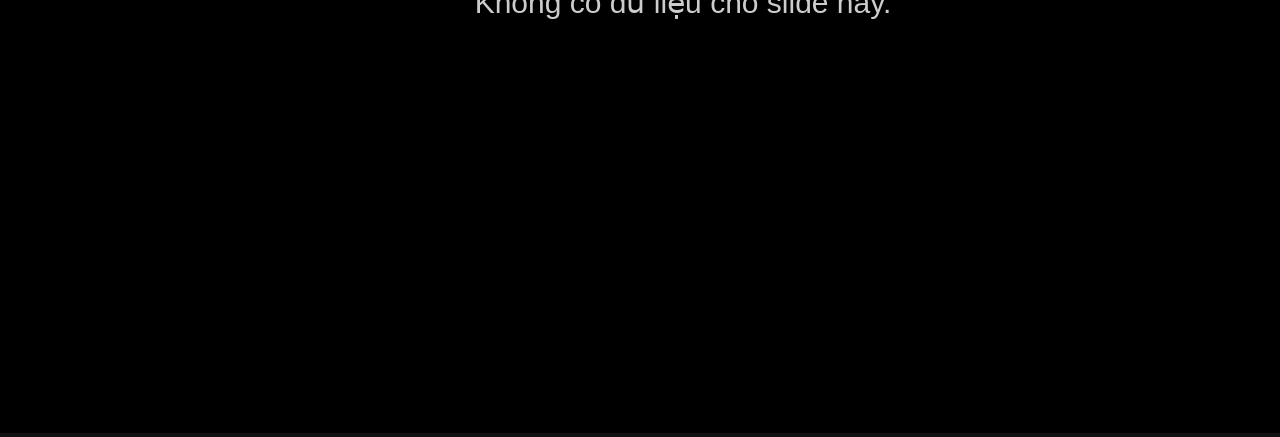
==== commit 50e68b3f: "update led 11/04/2026" ====
--- a/index.html
+++ b/index.html
@@ -161,15 +161,39 @@
             <th>Món ăn</th>
             <th>Dạng ăn</th>
             <th>Tổng số cụ</th>
-            
+            <th>Thạnh Lộc</th><th>Gold - DQH</th><th>Trung Xuân Thu - NT</th><th>Care - AH</th>
           </tr>
         </thead>
         <tbody>
-          <tr><td colspan="4" class="center">Không có dữ liệu</td></tr>
+          
+          <tr>
+            <td>1</td>
+            <td>Chay</td>
+            <td></td>
+            <td class="num red">0</td>
+            <td class="num">0</td><td class="num">0</td><td class="num">0</td><td class="num">0</td>
+          </tr>
+        
+          <tr>
+            <td>2</td>
+            <td>MÌ TRỨNG CÀ CHUA</td>
+            <td></td>
+            <td class="num red">0</td>
+            <td class="num">0</td><td class="num">0</td><td class="num">0</td><td class="num">0</td>
+          </tr>
+        
+          <tr>
+            <td>3</td>
+            <td>Xay ăn sáng</td>
+            <td></td>
+            <td class="num red">0</td>
+            <td class="num">0</td><td class="num">0</td><td class="num">0</td><td class="num">0</td>
+          </tr>
+        
           <tr class="total-row">
             <td colspan="3">Tổng số cụ</td>
             <td class="num red">0</td>
-            
+            <td class="num red">0</td><td class="num red">0</td><td class="num red">0</td><td class="num red">0</td>
           </tr>
         </tbody>
       </table>
@@ -189,15 +213,39 @@
             <th>Món ăn</th>
             <th>Dạng ăn</th>
             <th>Tổng số cụ</th>
-            
+            <th>Hoa Hồng Ông</th><th>Hoa Hồng Bà</th><th>CSĐB 1</th><th>CSĐB 2</th><th>Hoa Lan</th><th>CSTC</th>
           </tr>
         </thead>
         <tbody>
-          <tr><td colspan="4" class="center">Không có dữ liệu</td></tr>
+          
+          <tr>
+            <td>1</td>
+            <td>Chay</td>
+            <td></td>
+            <td class="num red">0</td>
+            <td class="num">0</td><td class="num">0</td><td class="num">0</td><td class="num">0</td><td class="num">0</td><td class="num">0</td>
+          </tr>
+        
+          <tr>
+            <td>2</td>
+            <td>MÌ TRỨNG CÀ CHUA</td>
+            <td></td>
+            <td class="num red">0</td>
+            <td class="num">0</td><td class="num">0</td><td class="num">0</td><td class="num">0</td><td class="num">0</td><td class="num">0</td>
+          </tr>
+        
+          <tr>
+            <td>3</td>
+            <td>Xay ăn sáng</td>
+            <td></td>
+            <td class="num red">0</td>
+            <td class="num">0</td><td class="num">0</td><td class="num">0</td><td class="num">0</td><td class="num">0</td><td class="num">0</td>
+          </tr>
+        
           <tr class="total-row">
             <td colspan="3">Tổng số cụ</td>
             <td class="num red">0</td>
-            
+            <td class="num red">0</td><td class="num red">0</td><td class="num red">0</td><td class="num red">0</td><td class="num red">0</td><td class="num red">0</td>
           </tr>
         </tbody>
       </table>
@@ -217,15 +265,71 @@
             <th>Món ăn</th>
             <th>Dạng ăn</th>
             <th>Tổng số cụ</th>
-            
+            <th>Thạnh Lộc</th><th>Gold - DQH</th><th>Trung Xuân Thu - NT</th><th>Care - AH</th>
           </tr>
         </thead>
         <tbody>
-          <tr><td colspan="4" class="center">Không có dữ liệu</td></tr>
+          
+          <tr>
+            <td>1</td>
+            <td>Canh cải nhúng nấu thịt heo xay</td>
+            <td></td>
+            <td class="num red">0</td>
+            <td class="num">0</td><td class="num">0</td><td class="num">0</td><td class="num">0</td>
+          </tr>
+        
+          <tr>
+            <td>2</td>
+            <td>CƠM CHAY</td>
+            <td></td>
+            <td class="num red">0</td>
+            <td class="num">0</td><td class="num">0</td><td class="num">0</td><td class="num">0</td>
+          </tr>
+        
+          <tr>
+            <td>3</td>
+            <td>Cơm ngũ sắc</td>
+            <td></td>
+            <td class="num red">0</td>
+            <td class="num">0</td><td class="num">0</td><td class="num">0</td><td class="num">0</td>
+          </tr>
+        
+          <tr>
+            <td>4</td>
+            <td>CƠM XAY 650</td>
+            <td></td>
+            <td class="num red">0</td>
+            <td class="num">0</td><td class="num">0</td><td class="num">0</td><td class="num">0</td>
+          </tr>
+        
+          <tr>
+            <td>5</td>
+            <td>FILÊ CÁ BA SA LÚC LẮC</td>
+            <td></td>
+            <td class="num red">0</td>
+            <td class="num">0</td><td class="num">0</td><td class="num">0</td><td class="num">0</td>
+          </tr>
+        
+          <tr>
+            <td>6</td>
+            <td>Ống trưa chiều</td>
+            <td></td>
+            <td class="num red">0</td>
+            <td class="num">0</td><td class="num">0</td><td class="num">0</td><td class="num">0</td>
+          </tr>
+        
+          <tr>
+            <td>7</td>
+            <td>Thức ăn xay trưa chiều</td>
+            <td></td>
+            <td class="num red">0</td>
+            <td class="num">0</td><td class="num">0</td><td class="num">0</td><td class="num">0</td>
+          </tr>
+        
           <tr class="total-row">
             <td colspan="3">Tổng số cụ</td>
             <td class="num red">0</td>
-            
+            <td class="num red">0</td><td class="num red">0</td><td class="num red">0</td><td class="num red">0</td>
           </tr>
         </tbody>
       </table>
@@ -245,15 +349,71 @@
             <th>Món ăn</th>
             <th>Dạng ăn</th>
             <th>Tổng số cụ</th>
-            
+            <th>Hoa Hồng Ông</th><th>Hoa Hồng Bà</th><th>CSĐB 1</th><th>CSĐB 2</th><th>Hoa Lan</th><th>CSTC</th>
           </tr>
         </thead>
         <tbody>
-          <tr><td colspan="4" class="center">Không có dữ liệu</td></tr>
+          
+          <tr>
+            <td>1</td>
+            <td>Canh cải nhúng nấu thịt heo xay</td>
+            <td></td>
+            <td class="num red">0</td>
+            <td class="num">0</td><td class="num">0</td><td class="num">0</td><td class="num">0</td><td class="num">0</td><td class="num">0</td>
+          </tr>
+        
+          <tr>
+            <td>2</td>
+            <td>CƠM CHAY</td>
+            <td></td>
+            <td class="num red">0</td>
+            <td class="num">0</td><td class="num">0</td><td class="num">0</td><td class="num">0</td><td class="num">0</td><td class="num">0</td>
+          </tr>
+        
+          <tr>
+            <td>3</td>
+            <td>Cơm ngũ sắc</td>
+            <td></td>
+            <td class="num red">0</td>
+            <td class="num">0</td><td class="num">0</td><td class="num">0</td><td class="num">0</td><td class="num">0</td><td class="num">0</td>
+          </tr>
+        
+          <tr>
+            <td>4</td>
+            <td>CƠM XAY 650</td>
+            <td></td>
+            <td class="num red">0</td>
+            <td class="num">0</td><td class="num">0</td><td class="num">0</td><td class="num">0</td><td class="num">0</td><td class="num">0</td>
+          </tr>
+        
+          <tr>
+            <td>5</td>
+            <td>FILÊ CÁ BA SA LÚC LẮC</td>
+            <td></td>
+            <td class="num red">0</td>
+            <td class="num">0</td><td class="num">0</td><td class="num">0</td><td class="num">0</td><td class="num">0</td><td class="num">0</td>
+          </tr>
+        
+          <tr>
+            <td>6</td>
+            <td>Ống trưa chiều</td>
+            <td></td>
+            <td class="num red">0</td>
+            <td class="num">0</td><td class="num">0</td><td class="num">0</td><td class="num">0</td><td class="num">0</td><td class="num">0</td>
+          </tr>
+        
+          <tr>
+            <td>7</td>
+            <td>Thức ăn xay trưa chiều</td>
+            <td></td>
+            <td class="num red">0</td>
+            <td class="num">0</td><td class="num">0</td><td class="num">0</td><td class="num">0</td><td class="num">0</td><td class="num">0</td>
+          </tr>
+        
           <tr class="total-row">
             <td colspan="3">Tổng số cụ</td>
             <td class="num red">0</td>
-            
+            <td class="num red">0</td><td class="num red">0</td><td class="num red">0</td><td class="num red">0</td><td class="num red">0</td><td class="num red">0</td>
           </tr>
         </tbody>
       </table>
@@ -273,15 +433,47 @@
             <th>Món ăn</th>
             <th>Dạng ăn</th>
             <th>Tổng số cụ</th>
-            
+            <th>Thạnh Lộc</th><th>Gold - DQH</th><th>Trung Xuân Thu - NT</th><th>Care - AH</th>
           </tr>
         </thead>
         <tbody>
-          <tr><td colspan="4" class="center">Không có dữ liệu</td></tr>
+          
+          <tr>
+            <td>1</td>
+            <td>CƠM XAY 650</td>
+            <td></td>
+            <td class="num red">0</td>
+            <td class="num">0</td><td class="num">0</td><td class="num">0</td><td class="num">0</td>
+          </tr>
+        
+          <tr>
+            <td>2</td>
+            <td>Đậu bắp-củ hành xào</td>
+            <td></td>
+            <td class="num red">0</td>
+            <td class="num">0</td><td class="num">0</td><td class="num">0</td><td class="num">0</td>
+          </tr>
+        
+          <tr>
+            <td>3</td>
+            <td>Ống trưa chiều</td>
+            <td></td>
+            <td class="num red">0</td>
+            <td class="num">0</td><td class="num">0</td><td class="num">0</td><td class="num">0</td>
+          </tr>
+        
+          <tr>
+            <td>4</td>
+            <td>Thức ăn xay trưa chiều</td>
+            <td></td>
+            <td class="num red">0</td>
+            <td class="num">0</td><td class="num">0</td><td class="num">0</td><td class="num">0</td>
+          </tr>
+        
           <tr class="total-row">
             <td colspan="3">Tổng số cụ</td>
             <td class="num red">0</td>
-            
+            <td class="num red">0</td><td class="num red">0</td><td class="num red">0</td><td class="num red">0</td>
           </tr>
         </tbody>
       </table>
@@ -301,15 +493,47 @@
             <th>Món ăn</th>
             <th>Dạng ăn</th>
             <th>Tổng số cụ</th>
-            
+            <th>Hoa Hồng Ông</th><th>Hoa Hồng Bà</th><th>CSĐB 1</th><th>CSĐB 2</th><th>Hoa Lan</th><th>CSTC</th>
           </tr>
         </thead>
         <tbody>
-          <tr><td colspan="4" class="center">Không có dữ liệu</td></tr>
+          
+          <tr>
+            <td>1</td>
+            <td>CƠM XAY 650</td>
+            <td></td>
+            <td class="num red">0</td>
+            <td class="num">0</td><td class="num">0</td><td class="num">0</td><td class="num">0</td><td class="num">0</td><td class="num">0</td>
+          </tr>
+        
+          <tr>
+            <td>2</td>
+            <td>Đậu bắp-củ hành xào</td>
+            <td></td>
+            <td class="num red">0</td>
+            <td class="num">0</td><td class="num">0</td><td class="num">0</td><td class="num">0</td><td class="num">0</td><td class="num">0</td>
+          </tr>
+        
+          <tr>
+            <td>3</td>
+            <td>Ống trưa chiều</td>
+            <td></td>
+            <td class="num red">0</td>
+            <td class="num">0</td><td class="num">0</td><td class="num">0</td><td class="num">0</td><td class="num">0</td><td class="num">0</td>
+          </tr>
+        
+          <tr>
+            <td>4</td>
+            <td>Thức ăn xay trưa chiều</td>
+            <td></td>
+            <td class="num red">0</td>
+            <td class="num">0</td><td class="num">0</td><td class="num">0</td><td class="num">0</td><td class="num">0</td><td class="num">0</td>
+          </tr>
+        
           <tr class="total-row">
             <td colspan="3">Tổng số cụ</td>
             <td class="num red">0</td>
-            
+            <td class="num red">0</td><td class="num red">0</td><td class="num red">0</td><td class="num red">0</td><td class="num red">0</td><td class="num red">0</td>
           </tr>
         </tbody>
       </table>
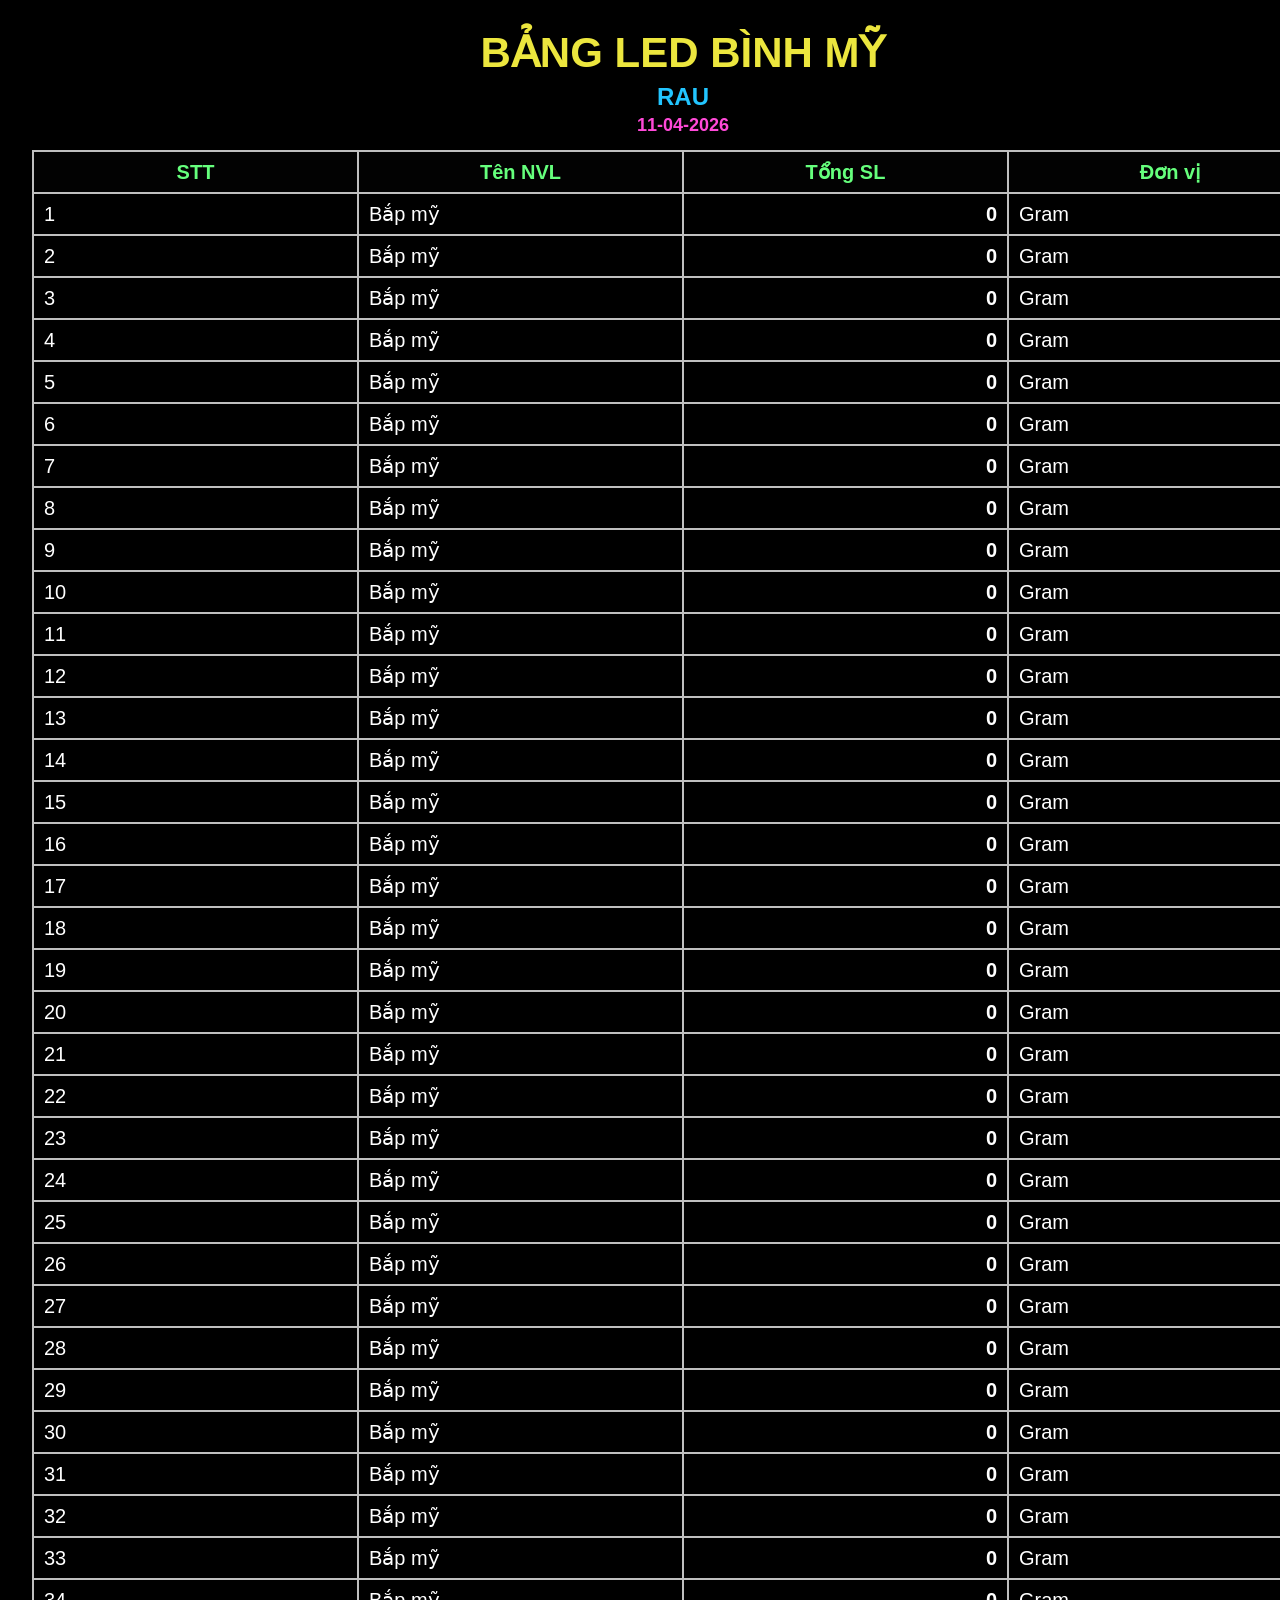
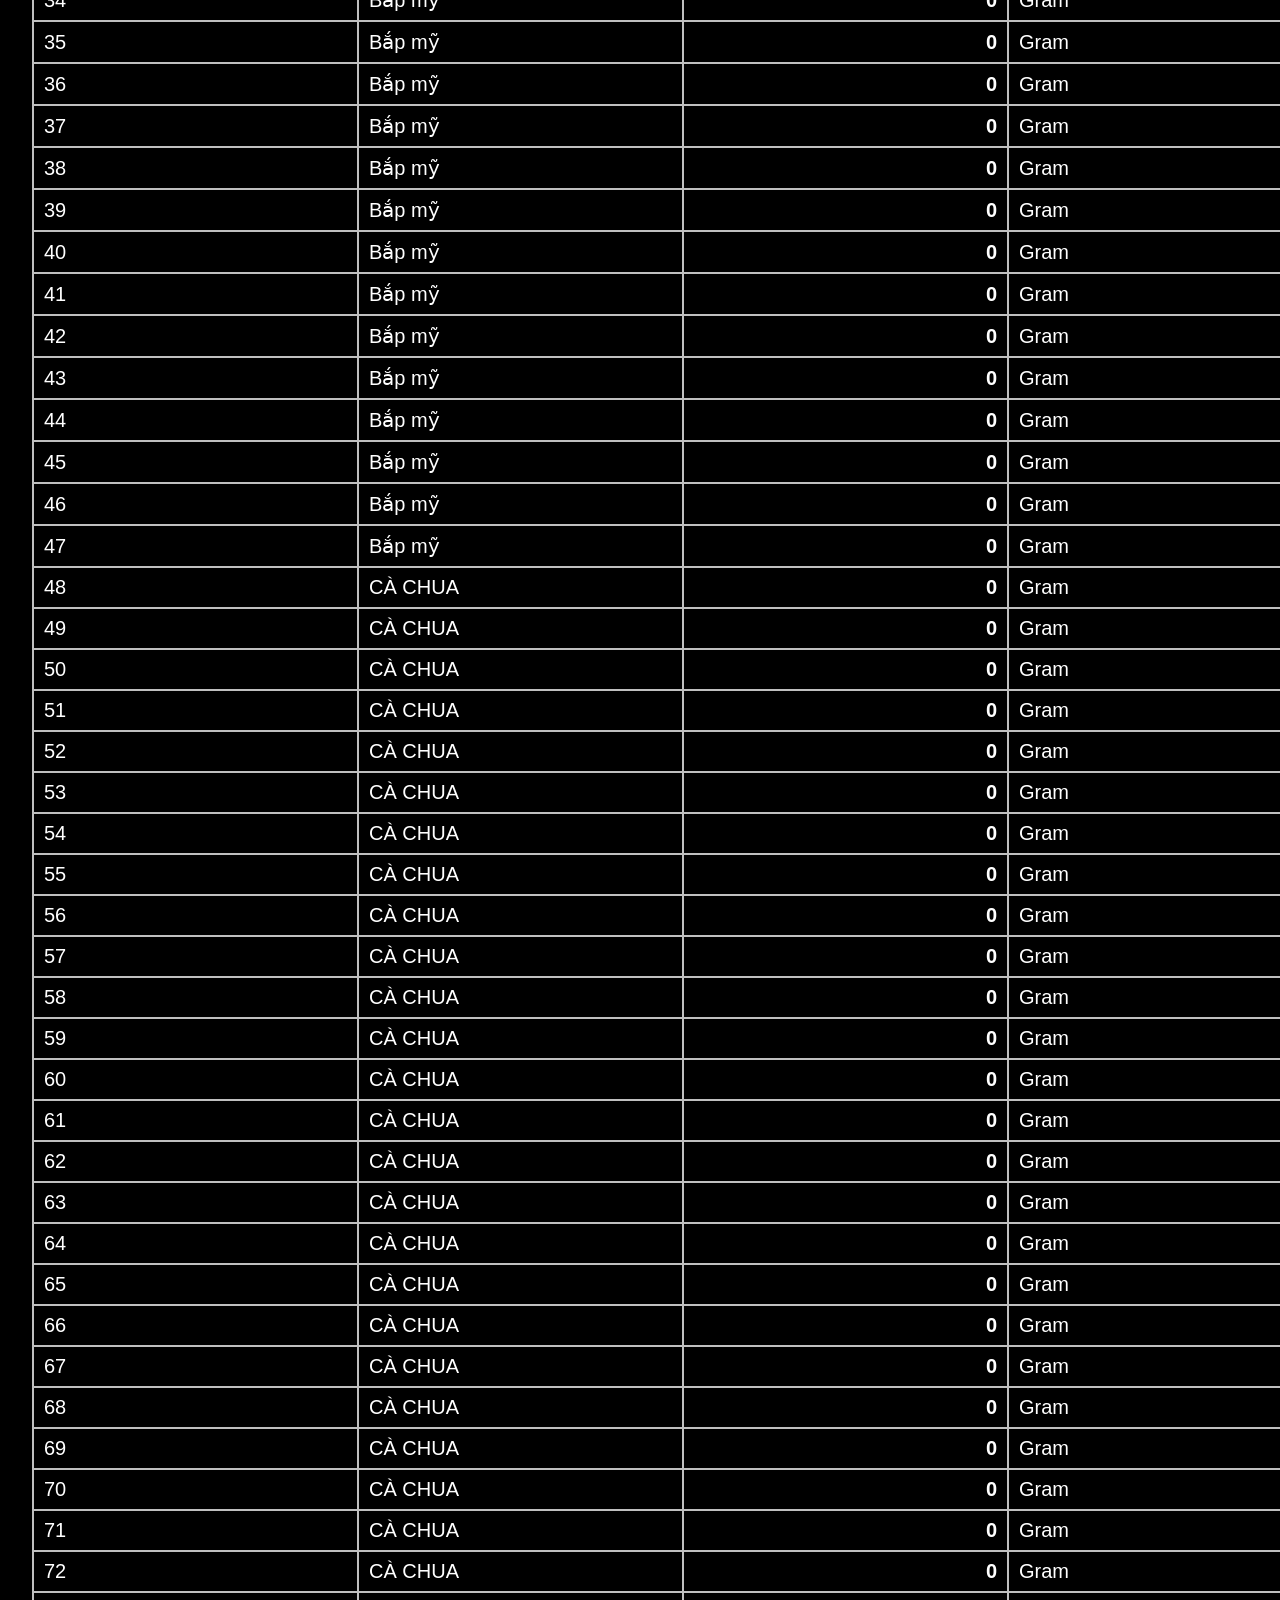
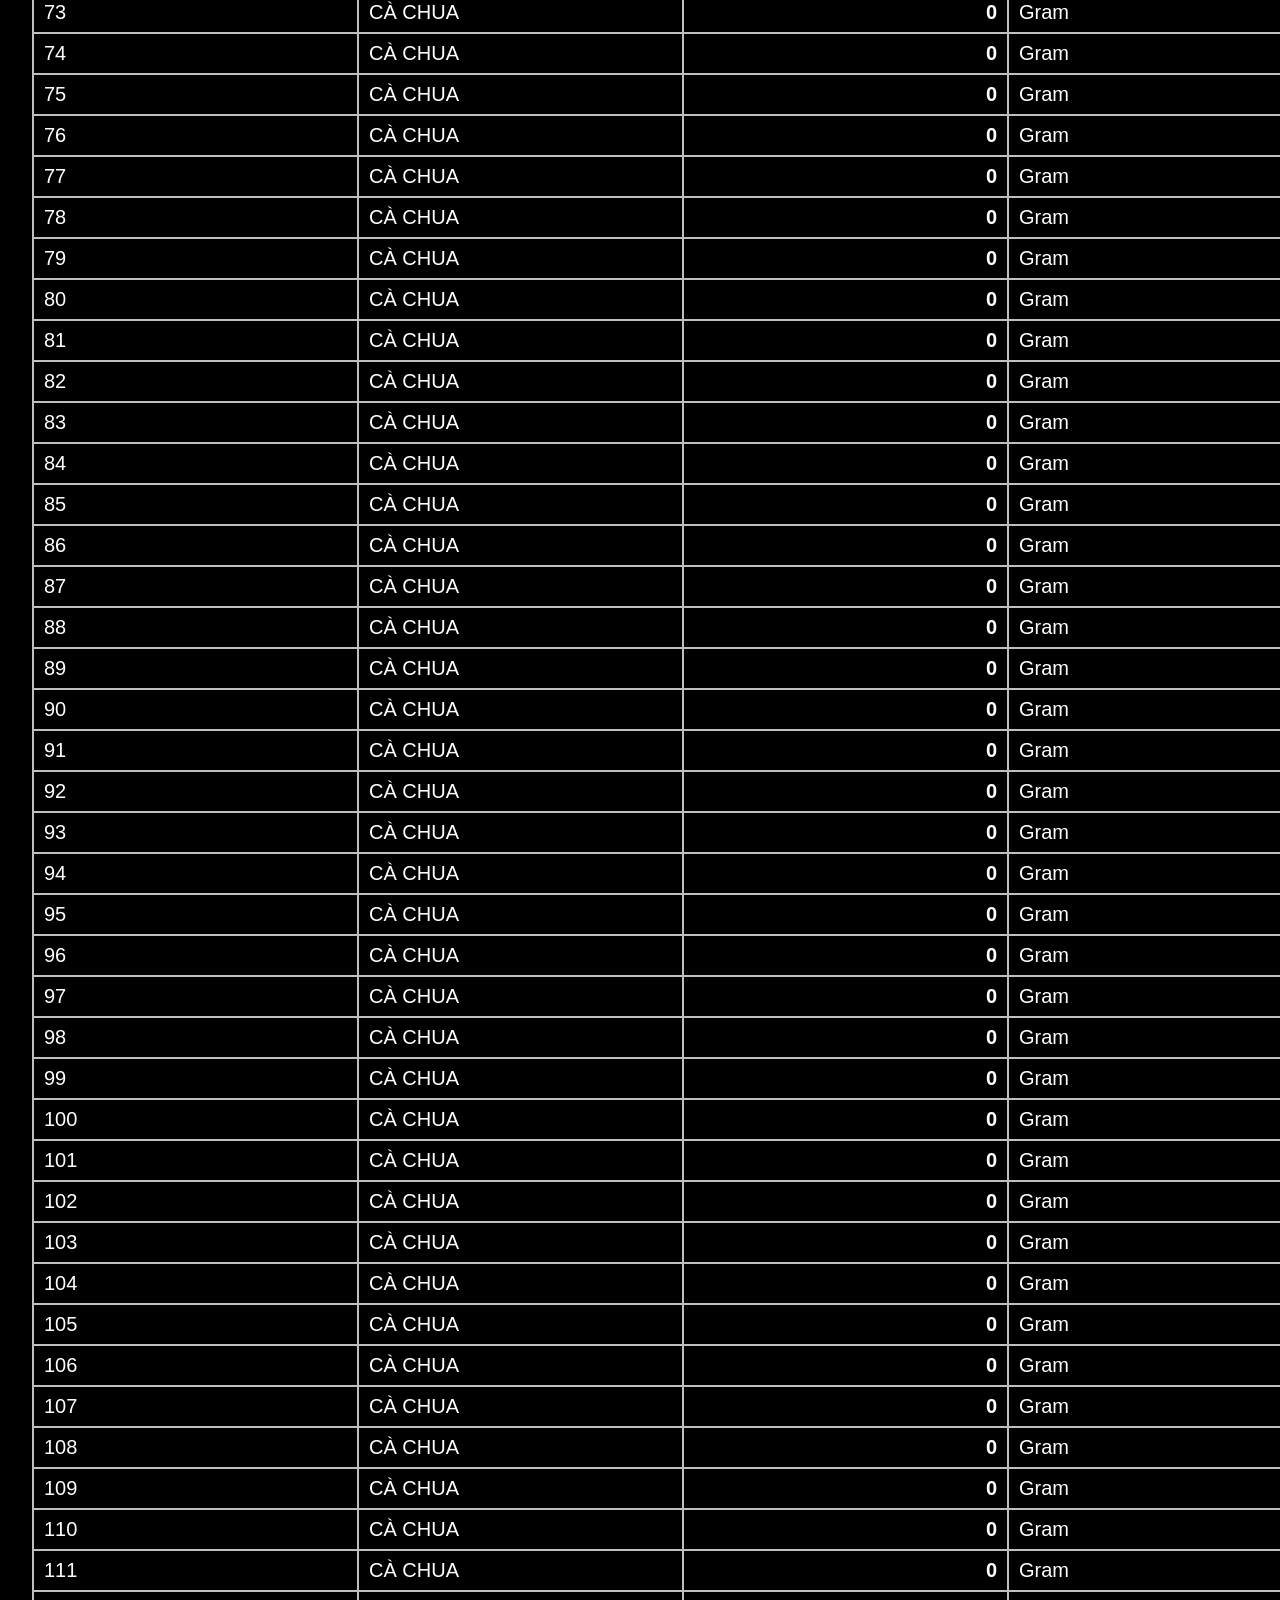
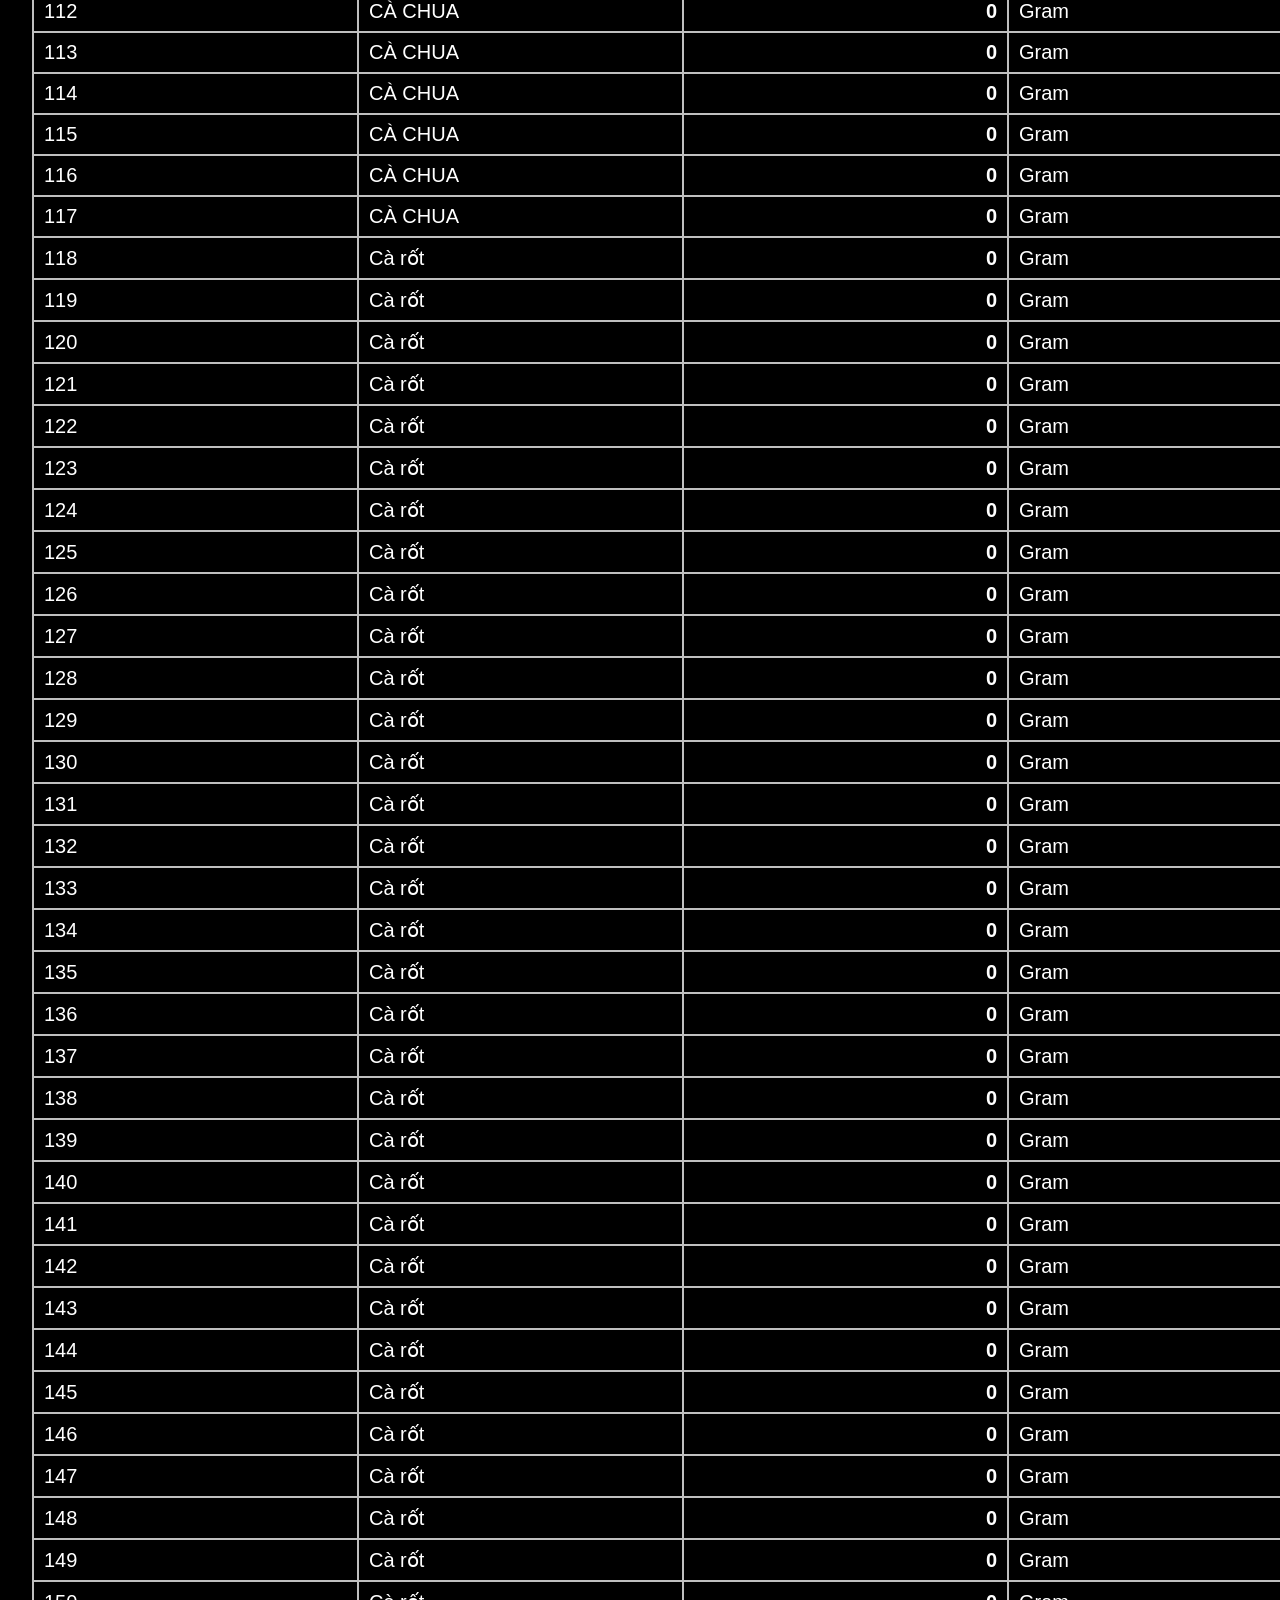
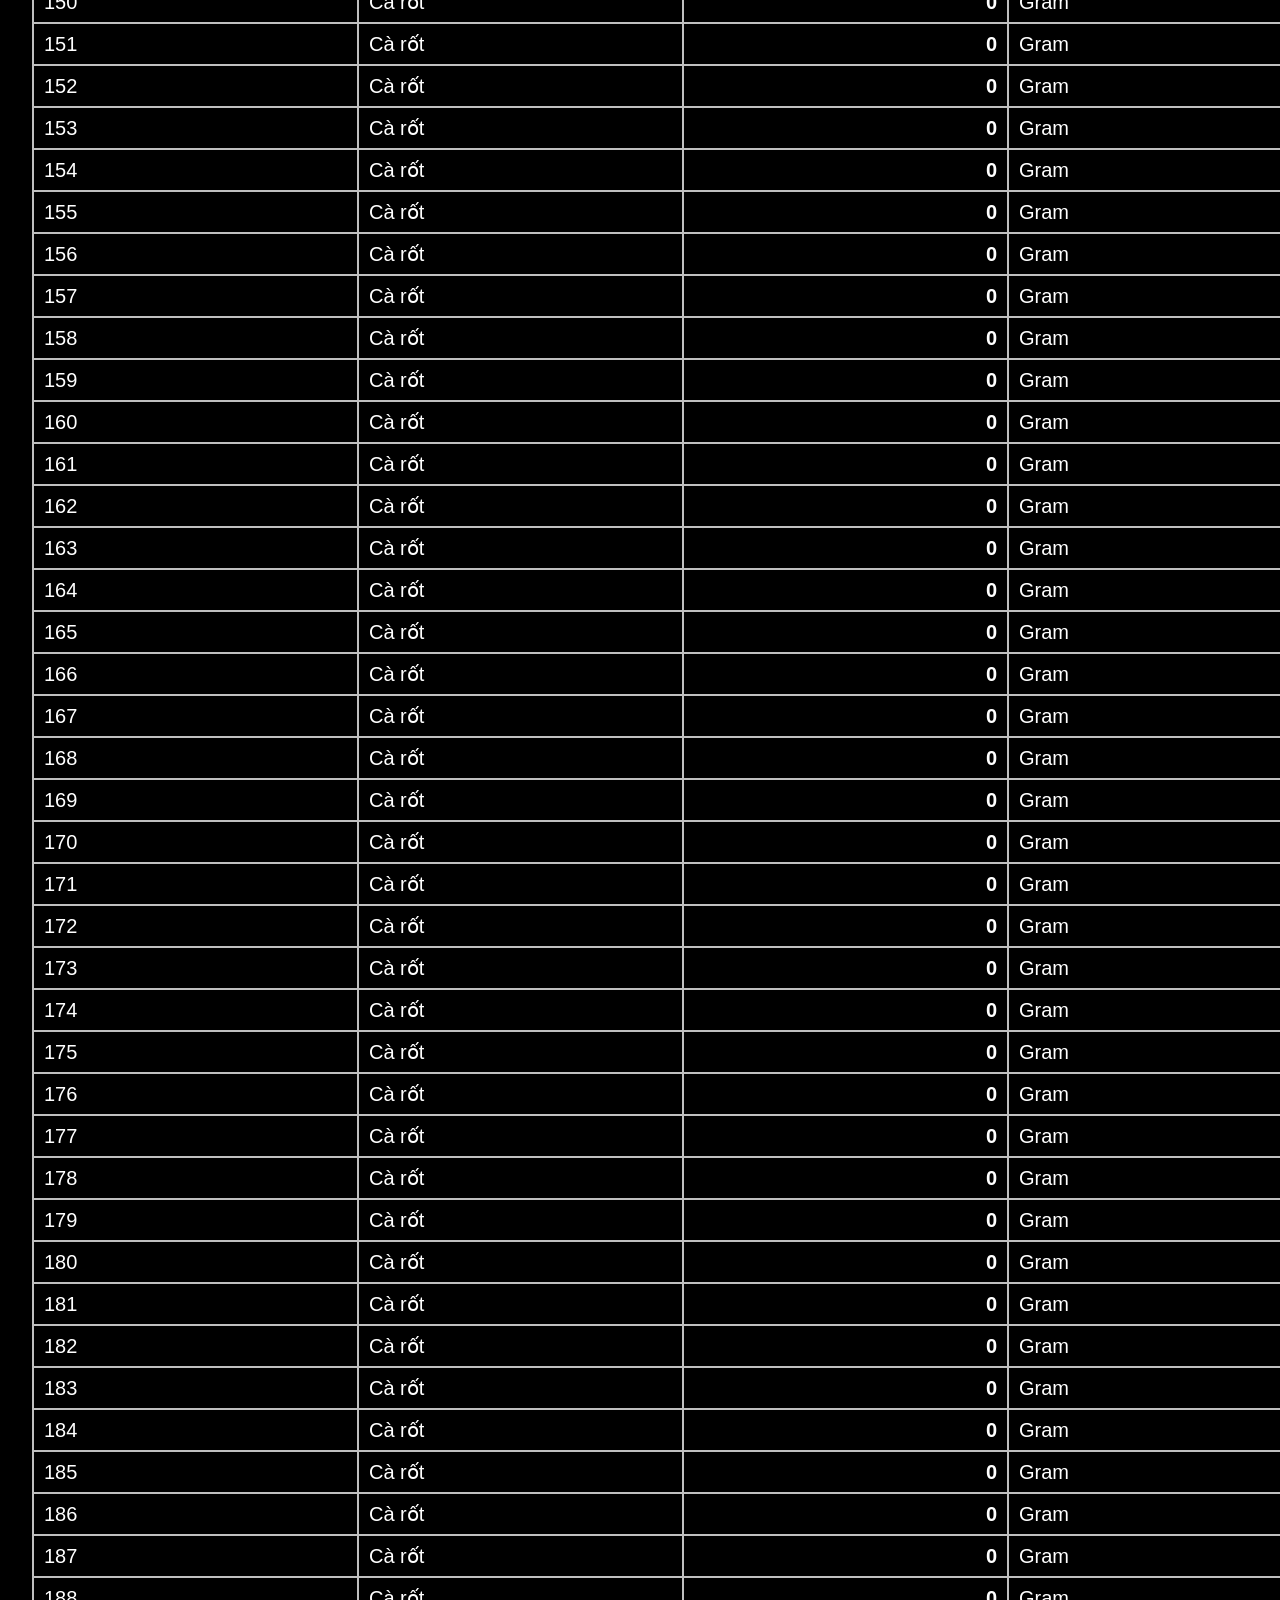
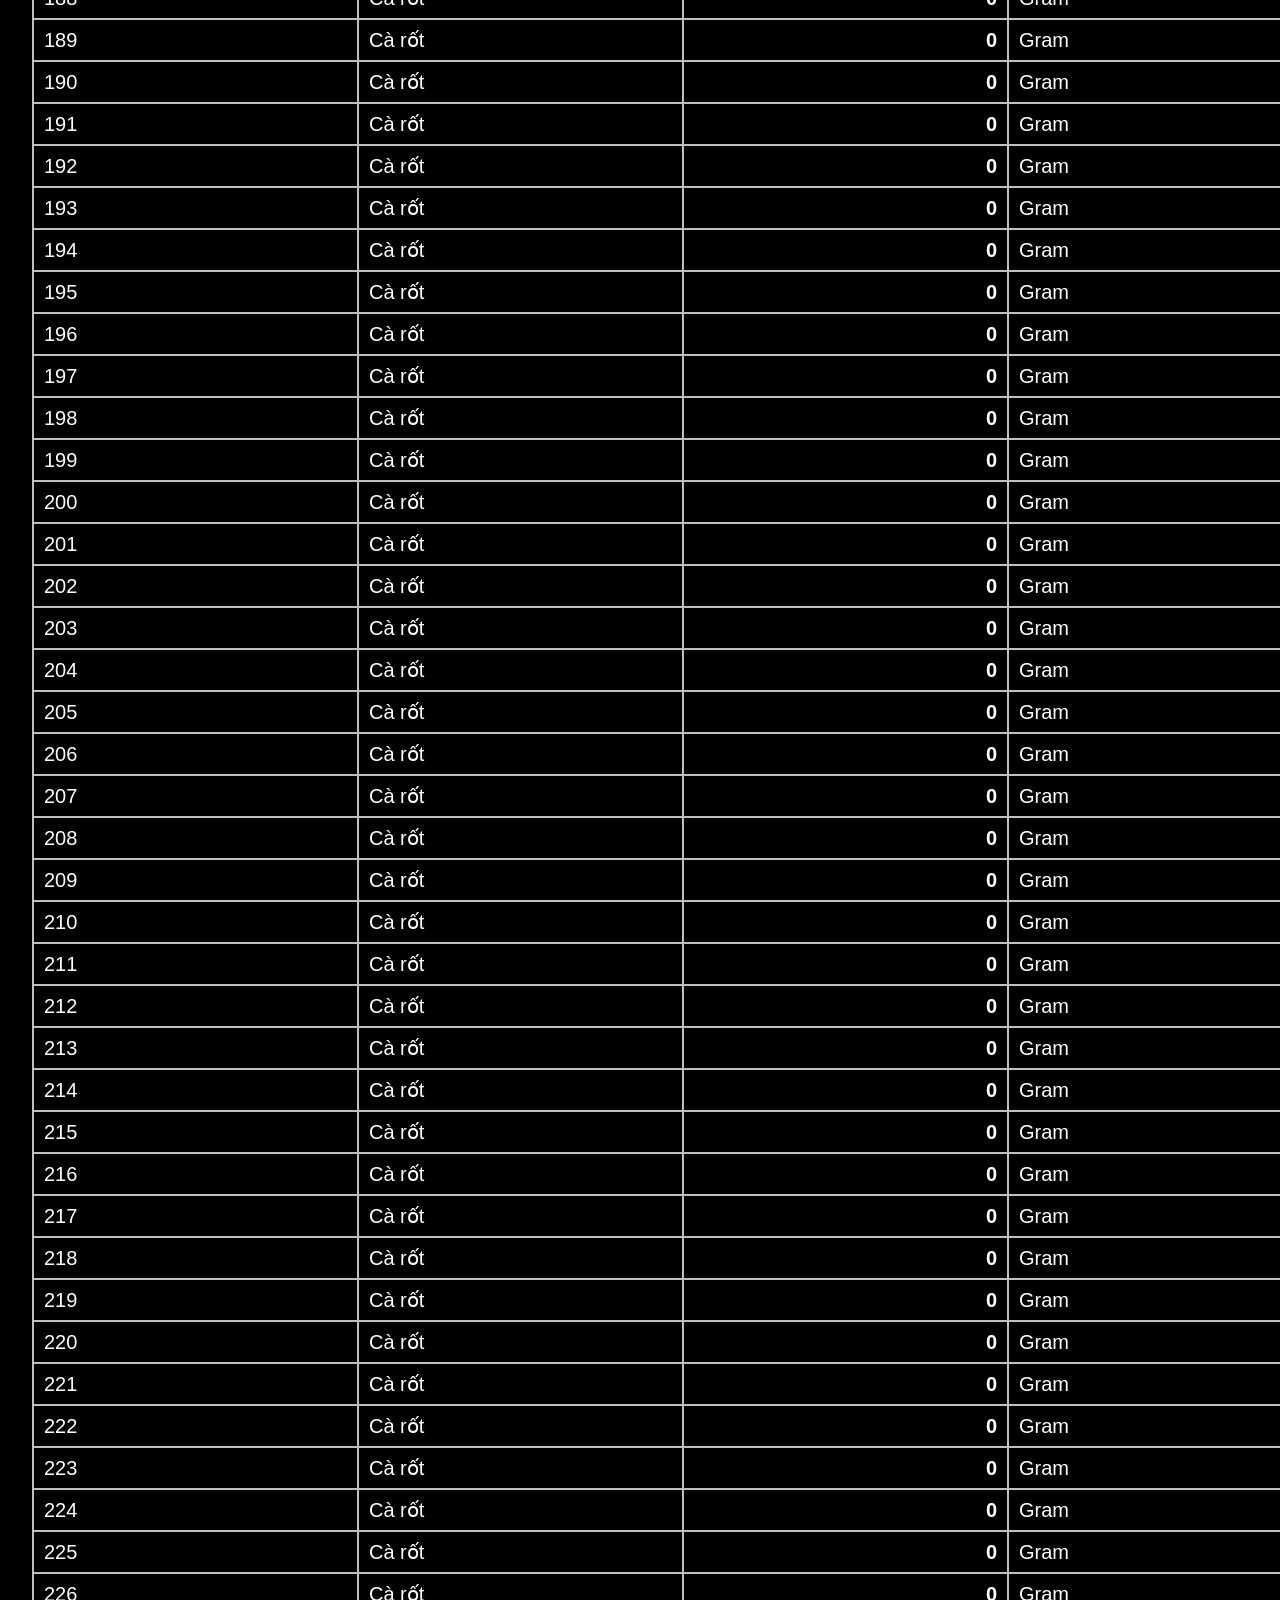
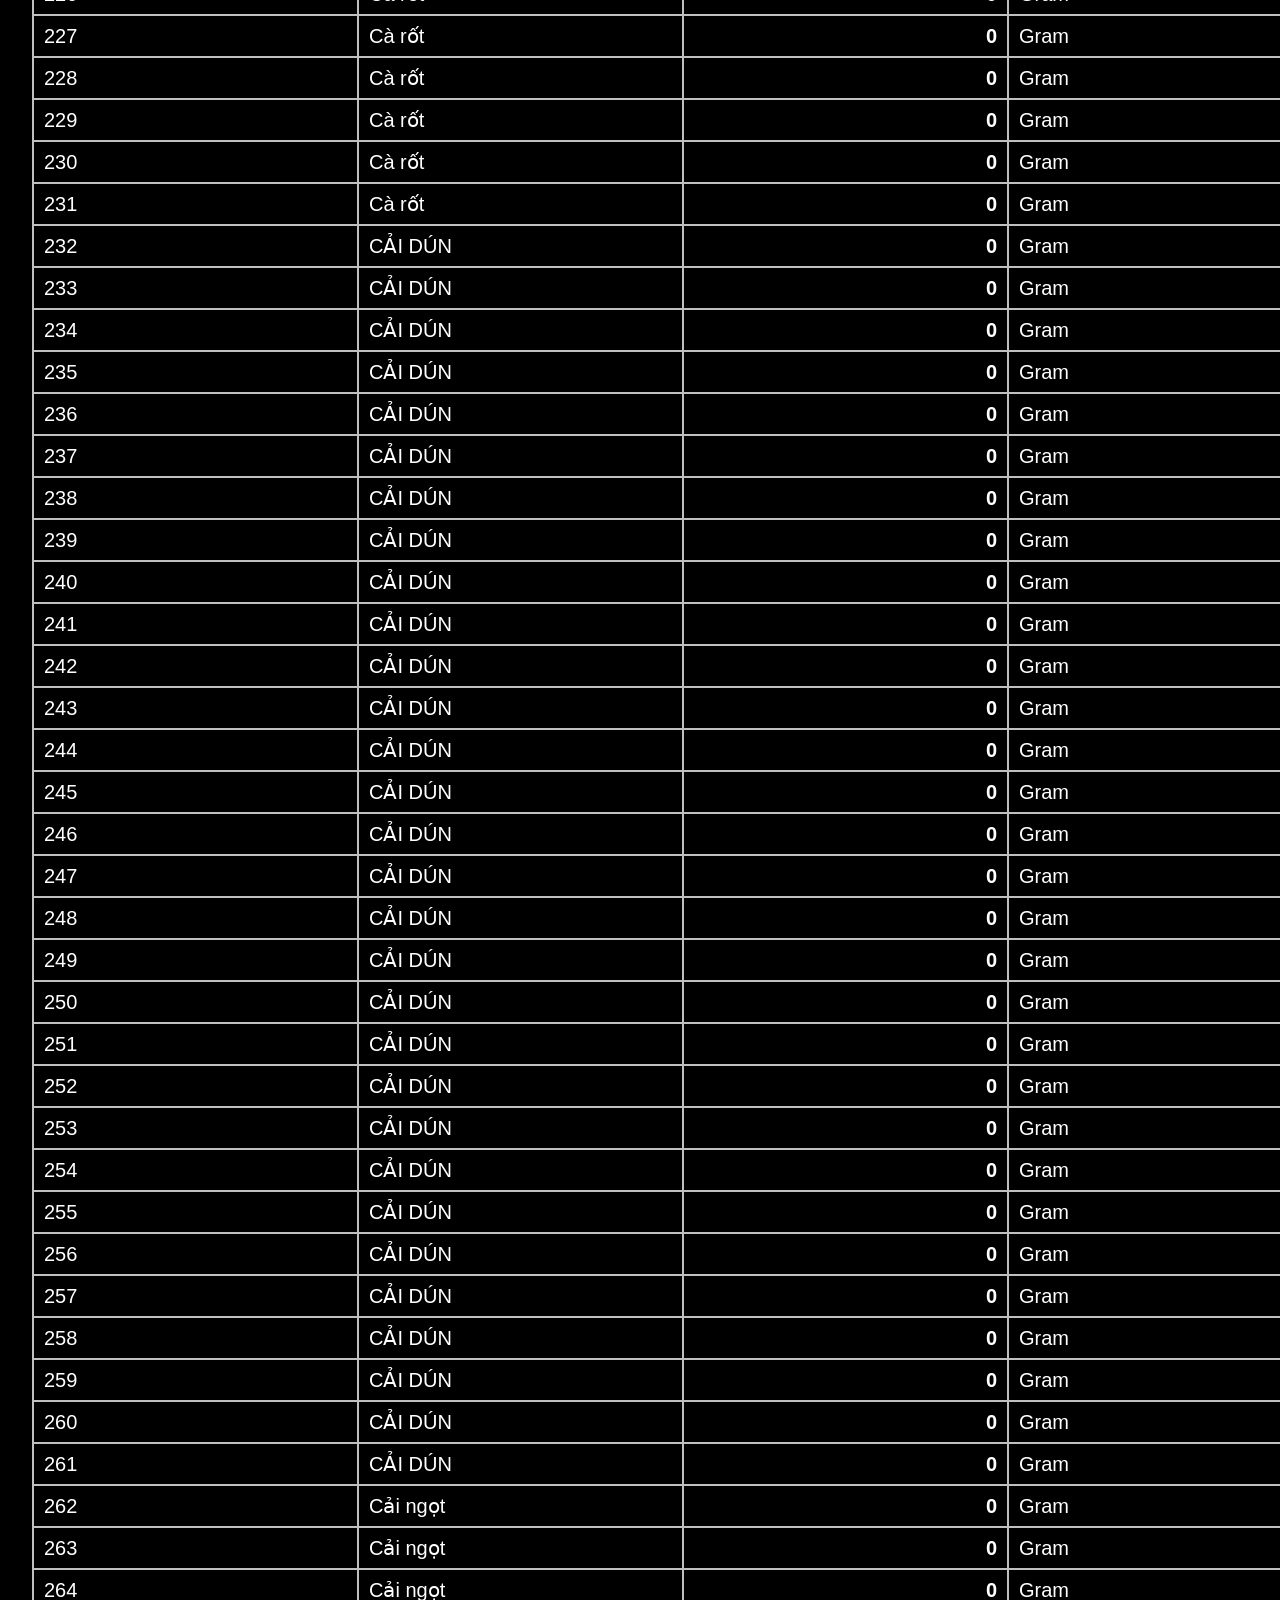
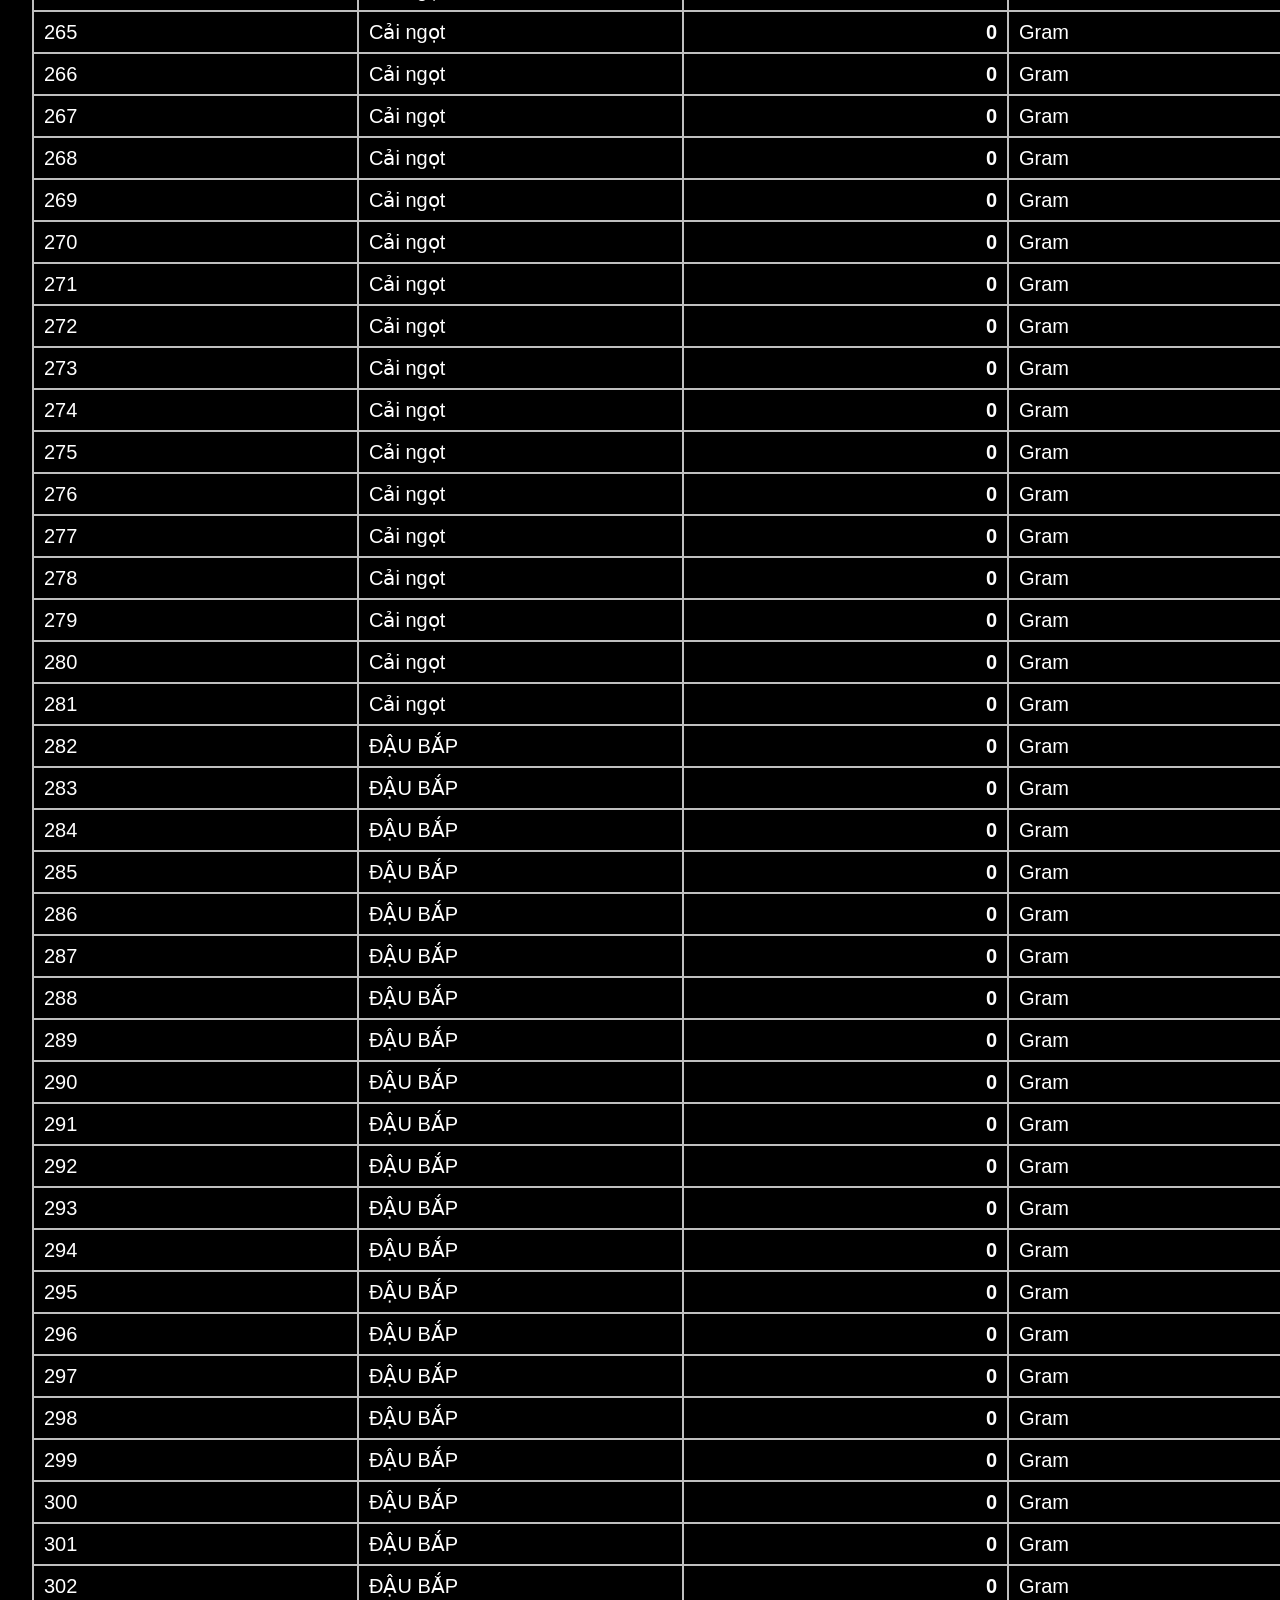
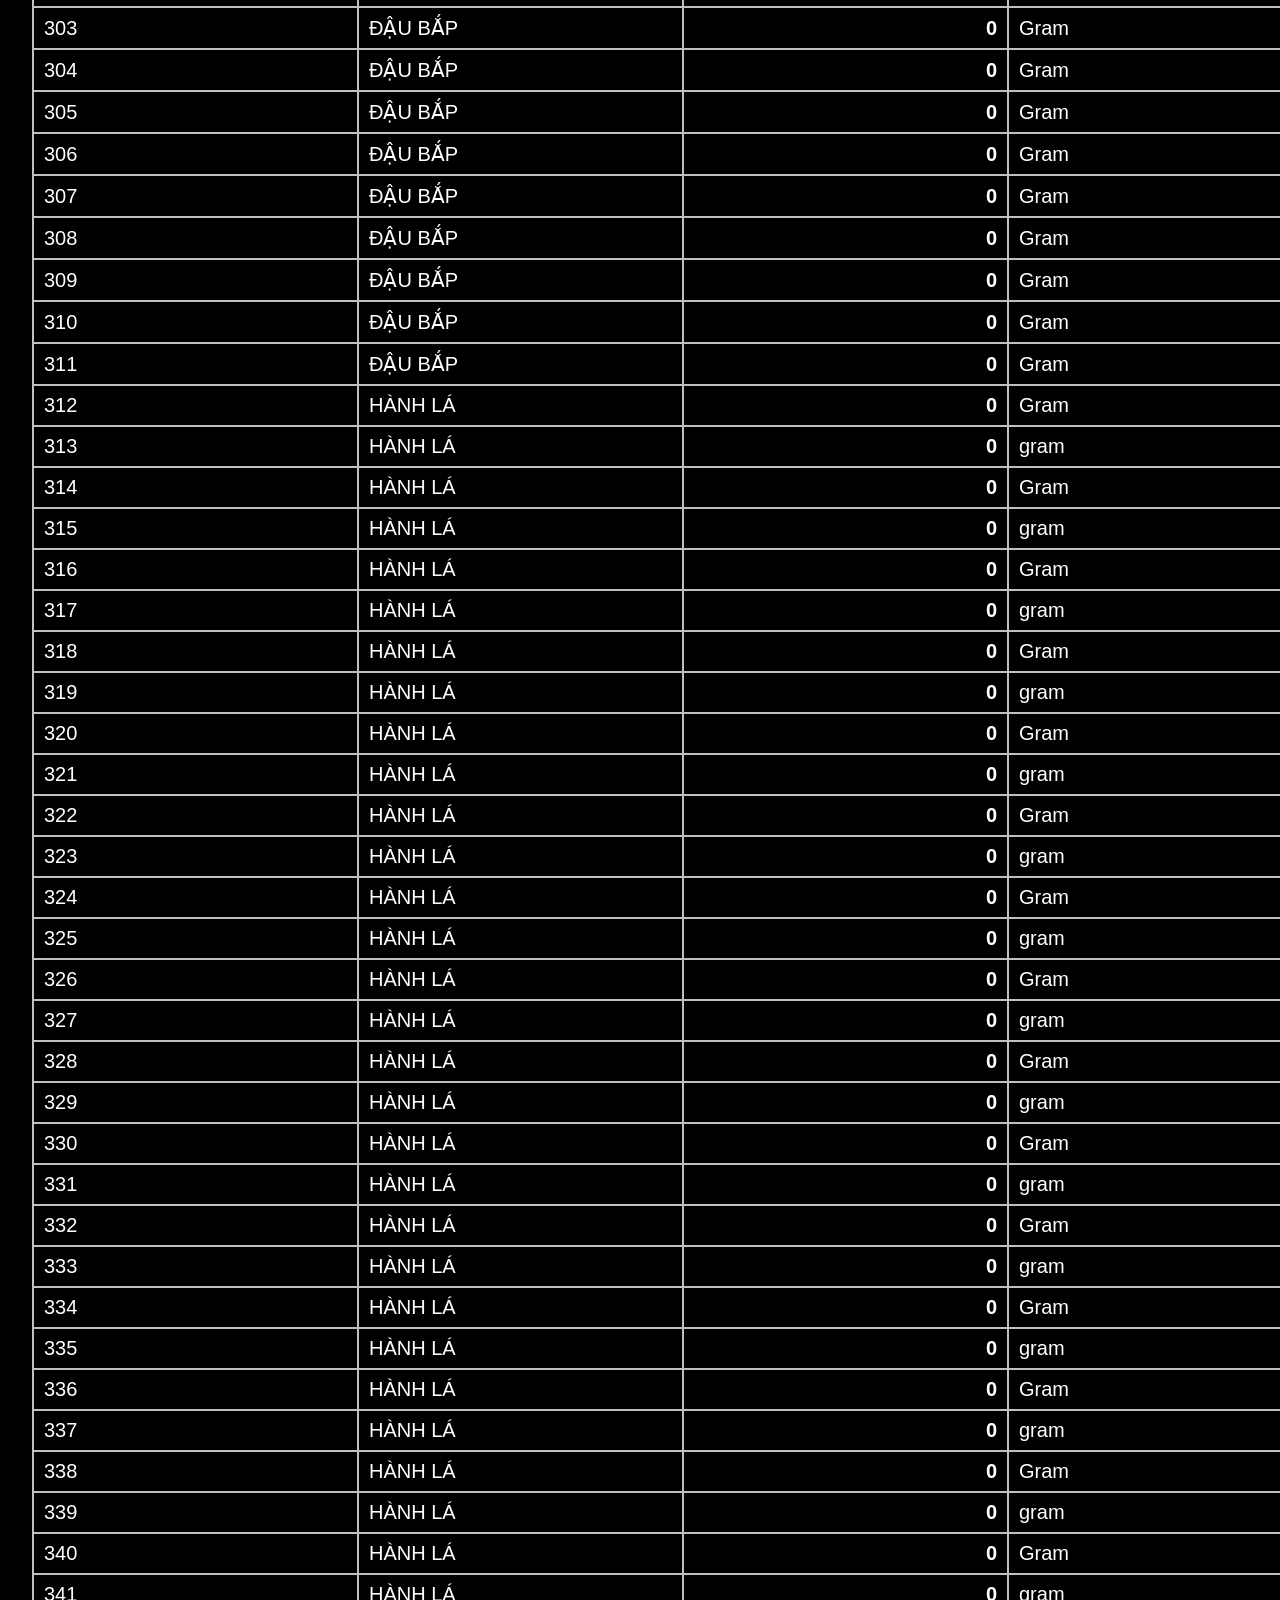
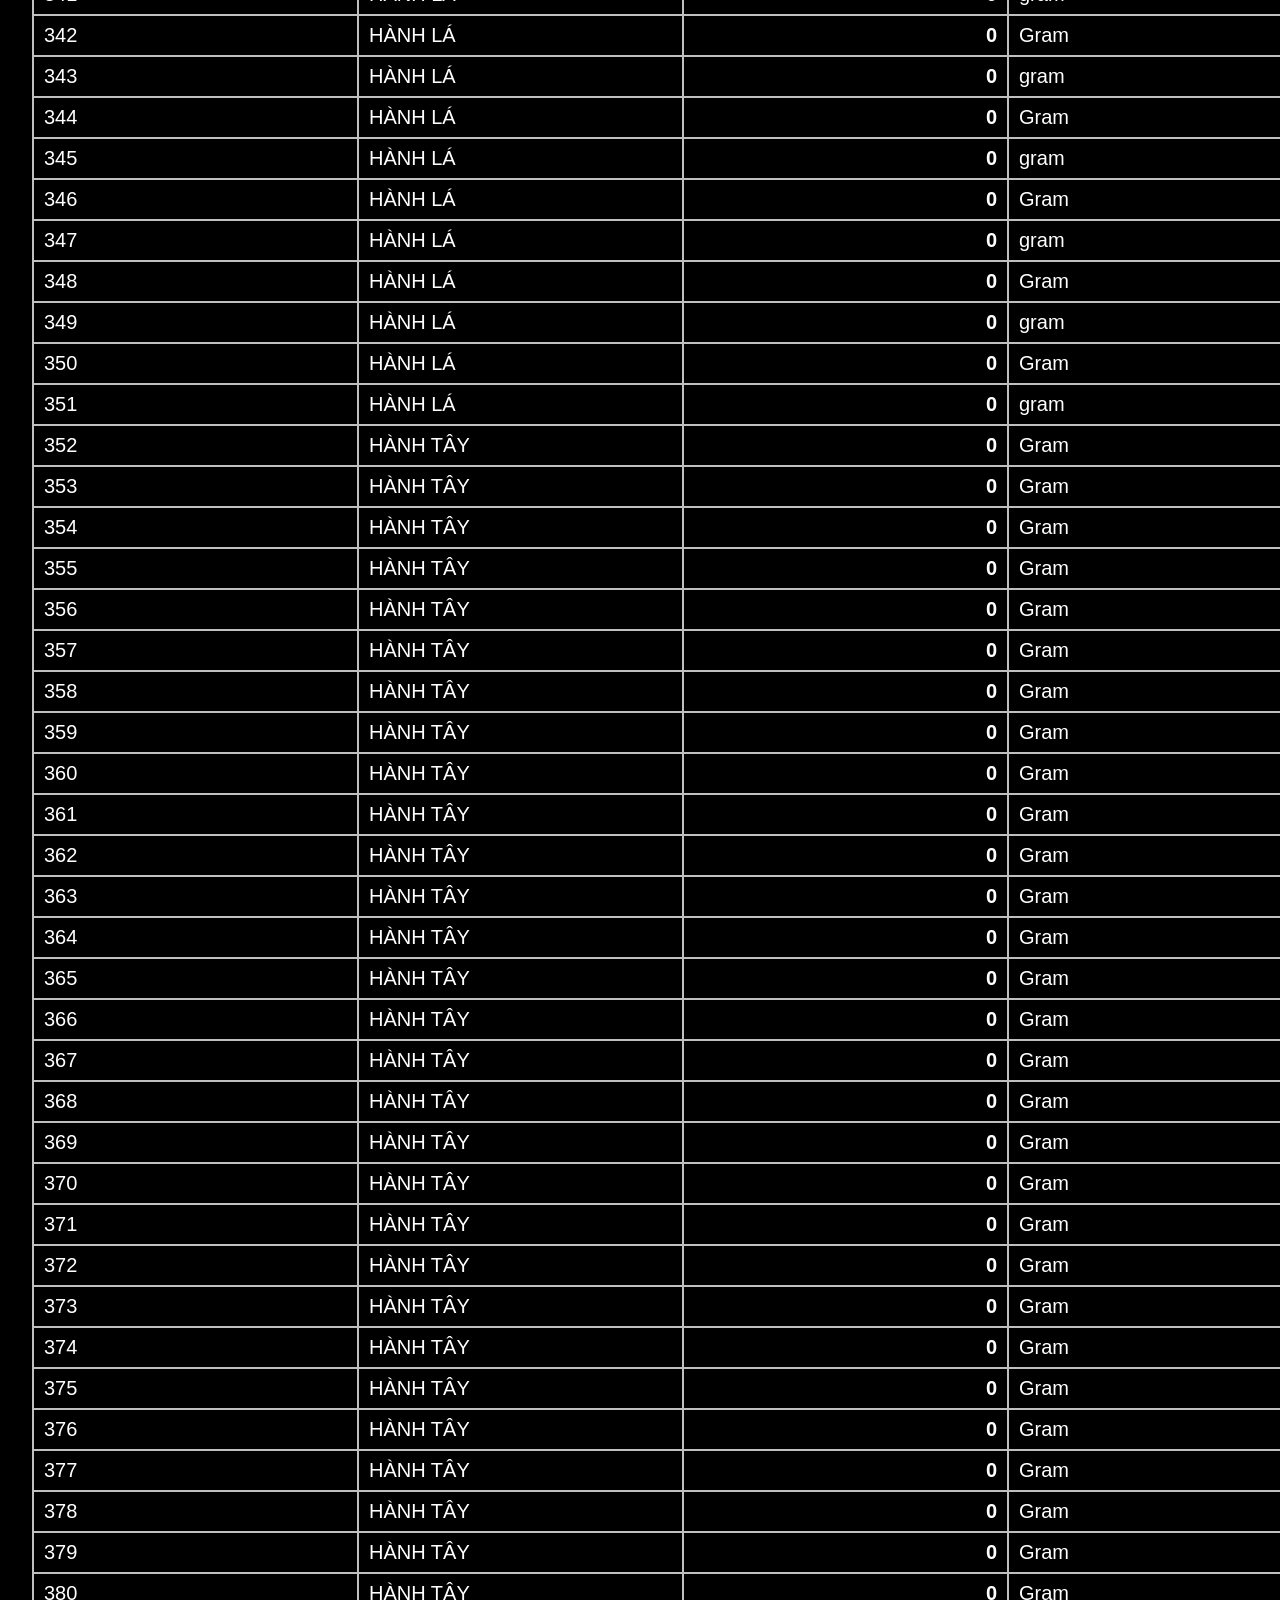
==== commit aa6648d8: "update led 11/04/2026" ====
--- a/index.html
+++ b/index.html
@@ -38,7 +38,3703 @@
             <th>Đơn vị</th>
           </tr>
         </thead>
-        <tbody><tr><td colspan="4" class="center">Không có dữ liệu</td></tr></tbody>
+        <tbody>
+      <tr>
+        <td>1</td>
+        <td>Bắp mỹ</td>
+        <td class="num">0</td>
+        <td>Gram</td>
+      </tr>
+    
+      <tr>
+        <td>2</td>
+        <td>Bắp mỹ</td>
+        <td class="num">0</td>
+        <td>Gram</td>
+      </tr>
+    
+      <tr>
+        <td>3</td>
+        <td>Bắp mỹ</td>
+        <td class="num">0</td>
+        <td>Gram</td>
+      </tr>
+    
+      <tr>
+        <td>4</td>
+        <td>Bắp mỹ</td>
+        <td class="num">0</td>
+        <td>Gram</td>
+      </tr>
+    
+      <tr>
+        <td>5</td>
+        <td>Bắp mỹ</td>
+        <td class="num">0</td>
+        <td>Gram</td>
+      </tr>
+    
+      <tr>
+        <td>6</td>
+        <td>Bắp mỹ</td>
+        <td class="num">0</td>
+        <td>Gram</td>
+      </tr>
+    
+      <tr>
+        <td>7</td>
+        <td>Bắp mỹ</td>
+        <td class="num">0</td>
+        <td>Gram</td>
+      </tr>
+    
+      <tr>
+        <td>8</td>
+        <td>Bắp mỹ</td>
+        <td class="num">0</td>
+        <td>Gram</td>
+      </tr>
+    
+      <tr>
+        <td>9</td>
+        <td>Bắp mỹ</td>
+        <td class="num">0</td>
+        <td>Gram</td>
+      </tr>
+    
+      <tr>
+        <td>10</td>
+        <td>Bắp mỹ</td>
+        <td class="num">0</td>
+        <td>Gram</td>
+      </tr>
+    
+      <tr>
+        <td>11</td>
+        <td>Bắp mỹ</td>
+        <td class="num">0</td>
+        <td>Gram</td>
+      </tr>
+    
+      <tr>
+        <td>12</td>
+        <td>Bắp mỹ</td>
+        <td class="num">0</td>
+        <td>Gram</td>
+      </tr>
+    
+      <tr>
+        <td>13</td>
+        <td>Bắp mỹ</td>
+        <td class="num">0</td>
+        <td>Gram</td>
+      </tr>
+    
+      <tr>
+        <td>14</td>
+        <td>Bắp mỹ</td>
+        <td class="num">0</td>
+        <td>Gram</td>
+      </tr>
+    
+      <tr>
+        <td>15</td>
+        <td>Bắp mỹ</td>
+        <td class="num">0</td>
+        <td>Gram</td>
+      </tr>
+    
+      <tr>
+        <td>16</td>
+        <td>Bắp mỹ</td>
+        <td class="num">0</td>
+        <td>Gram</td>
+      </tr>
+    
+      <tr>
+        <td>17</td>
+        <td>Bắp mỹ</td>
+        <td class="num">0</td>
+        <td>Gram</td>
+      </tr>
+    
+      <tr>
+        <td>18</td>
+        <td>Bắp mỹ</td>
+        <td class="num">0</td>
+        <td>Gram</td>
+      </tr>
+    
+      <tr>
+        <td>19</td>
+        <td>Bắp mỹ</td>
+        <td class="num">0</td>
+        <td>Gram</td>
+      </tr>
+    
+      <tr>
+        <td>20</td>
+        <td>Bắp mỹ</td>
+        <td class="num">0</td>
+        <td>Gram</td>
+      </tr>
+    
+      <tr>
+        <td>21</td>
+        <td>Bắp mỹ</td>
+        <td class="num">0</td>
+        <td>Gram</td>
+      </tr>
+    
+      <tr>
+        <td>22</td>
+        <td>Bắp mỹ</td>
+        <td class="num">0</td>
+        <td>Gram</td>
+      </tr>
+    
+      <tr>
+        <td>23</td>
+        <td>Bắp mỹ</td>
+        <td class="num">0</td>
+        <td>Gram</td>
+      </tr>
+    
+      <tr>
+        <td>24</td>
+        <td>Bắp mỹ</td>
+        <td class="num">0</td>
+        <td>Gram</td>
+      </tr>
+    
+      <tr>
+        <td>25</td>
+        <td>Bắp mỹ</td>
+        <td class="num">0</td>
+        <td>Gram</td>
+      </tr>
+    
+      <tr>
+        <td>26</td>
+        <td>Bắp mỹ</td>
+        <td class="num">0</td>
+        <td>Gram</td>
+      </tr>
+    
+      <tr>
+        <td>27</td>
+        <td>Bắp mỹ</td>
+        <td class="num">0</td>
+        <td>Gram</td>
+      </tr>
+    
+      <tr>
+        <td>28</td>
+        <td>Bắp mỹ</td>
+        <td class="num">0</td>
+        <td>Gram</td>
+      </tr>
+    
+      <tr>
+        <td>29</td>
+        <td>Bắp mỹ</td>
+        <td class="num">0</td>
+        <td>Gram</td>
+      </tr>
+    
+      <tr>
+        <td>30</td>
+        <td>Bắp mỹ</td>
+        <td class="num">0</td>
+        <td>Gram</td>
+      </tr>
+    
+      <tr>
+        <td>31</td>
+        <td>Bắp mỹ</td>
+        <td class="num">0</td>
+        <td>Gram</td>
+      </tr>
+    
+      <tr>
+        <td>32</td>
+        <td>Bắp mỹ</td>
+        <td class="num">0</td>
+        <td>Gram</td>
+      </tr>
+    
+      <tr>
+        <td>33</td>
+        <td>Bắp mỹ</td>
+        <td class="num">0</td>
+        <td>Gram</td>
+      </tr>
+    
+      <tr>
+        <td>34</td>
+        <td>Bắp mỹ</td>
+        <td class="num">0</td>
+        <td>Gram</td>
+      </tr>
+    
+      <tr>
+        <td>35</td>
+        <td>Bắp mỹ</td>
+        <td class="num">0</td>
+        <td>Gram</td>
+      </tr>
+    
+      <tr>
+        <td>36</td>
+        <td>Bắp mỹ</td>
+        <td class="num">0</td>
+        <td>Gram</td>
+      </tr>
+    
+      <tr>
+        <td>37</td>
+        <td>Bắp mỹ</td>
+        <td class="num">0</td>
+        <td>Gram</td>
+      </tr>
+    
+      <tr>
+        <td>38</td>
+        <td>Bắp mỹ</td>
+        <td class="num">0</td>
+        <td>Gram</td>
+      </tr>
+    
+      <tr>
+        <td>39</td>
+        <td>Bắp mỹ</td>
+        <td class="num">0</td>
+        <td>Gram</td>
+      </tr>
+    
+      <tr>
+        <td>40</td>
+        <td>Bắp mỹ</td>
+        <td class="num">0</td>
+        <td>Gram</td>
+      </tr>
+    
+      <tr>
+        <td>41</td>
+        <td>Bắp mỹ</td>
+        <td class="num">0</td>
+        <td>Gram</td>
+      </tr>
+    
+      <tr>
+        <td>42</td>
+        <td>Bắp mỹ</td>
+        <td class="num">0</td>
+        <td>Gram</td>
+      </tr>
+    
+      <tr>
+        <td>43</td>
+        <td>Bắp mỹ</td>
+        <td class="num">0</td>
+        <td>Gram</td>
+      </tr>
+    
+      <tr>
+        <td>44</td>
+        <td>Bắp mỹ</td>
+        <td class="num">0</td>
+        <td>Gram</td>
+      </tr>
+    
+      <tr>
+        <td>45</td>
+        <td>Bắp mỹ</td>
+        <td class="num">0</td>
+        <td>Gram</td>
+      </tr>
+    
+      <tr>
+        <td>46</td>
+        <td>Bắp mỹ</td>
+        <td class="num">0</td>
+        <td>Gram</td>
+      </tr>
+    
+      <tr>
+        <td>47</td>
+        <td>Bắp mỹ</td>
+        <td class="num">0</td>
+        <td>Gram</td>
+      </tr>
+    
+      <tr>
+        <td>48</td>
+        <td>CÀ CHUA</td>
+        <td class="num">0</td>
+        <td>Gram</td>
+      </tr>
+    
+      <tr>
+        <td>49</td>
+        <td>CÀ CHUA</td>
+        <td class="num">0</td>
+        <td>Gram</td>
+      </tr>
+    
+      <tr>
+        <td>50</td>
+        <td>CÀ CHUA</td>
+        <td class="num">0</td>
+        <td>Gram</td>
+      </tr>
+    
+      <tr>
+        <td>51</td>
+        <td>CÀ CHUA</td>
+        <td class="num">0</td>
+        <td>Gram</td>
+      </tr>
+    
+      <tr>
+        <td>52</td>
+        <td>CÀ CHUA</td>
+        <td class="num">0</td>
+        <td>Gram</td>
+      </tr>
+    
+      <tr>
+        <td>53</td>
+        <td>CÀ CHUA</td>
+        <td class="num">0</td>
+        <td>Gram</td>
+      </tr>
+    
+      <tr>
+        <td>54</td>
+        <td>CÀ CHUA</td>
+        <td class="num">0</td>
+        <td>Gram</td>
+      </tr>
+    
+      <tr>
+        <td>55</td>
+        <td>CÀ CHUA</td>
+        <td class="num">0</td>
+        <td>Gram</td>
+      </tr>
+    
+      <tr>
+        <td>56</td>
+        <td>CÀ CHUA</td>
+        <td class="num">0</td>
+        <td>Gram</td>
+      </tr>
+    
+      <tr>
+        <td>57</td>
+        <td>CÀ CHUA</td>
+        <td class="num">0</td>
+        <td>Gram</td>
+      </tr>
+    
+      <tr>
+        <td>58</td>
+        <td>CÀ CHUA</td>
+        <td class="num">0</td>
+        <td>Gram</td>
+      </tr>
+    
+      <tr>
+        <td>59</td>
+        <td>CÀ CHUA</td>
+        <td class="num">0</td>
+        <td>Gram</td>
+      </tr>
+    
+      <tr>
+        <td>60</td>
+        <td>CÀ CHUA</td>
+        <td class="num">0</td>
+        <td>Gram</td>
+      </tr>
+    
+      <tr>
+        <td>61</td>
+        <td>CÀ CHUA</td>
+        <td class="num">0</td>
+        <td>Gram</td>
+      </tr>
+    
+      <tr>
+        <td>62</td>
+        <td>CÀ CHUA</td>
+        <td class="num">0</td>
+        <td>Gram</td>
+      </tr>
+    
+      <tr>
+        <td>63</td>
+        <td>CÀ CHUA</td>
+        <td class="num">0</td>
+        <td>Gram</td>
+      </tr>
+    
+      <tr>
+        <td>64</td>
+        <td>CÀ CHUA</td>
+        <td class="num">0</td>
+        <td>Gram</td>
+      </tr>
+    
+      <tr>
+        <td>65</td>
+        <td>CÀ CHUA</td>
+        <td class="num">0</td>
+        <td>Gram</td>
+      </tr>
+    
+      <tr>
+        <td>66</td>
+        <td>CÀ CHUA</td>
+        <td class="num">0</td>
+        <td>Gram</td>
+      </tr>
+    
+      <tr>
+        <td>67</td>
+        <td>CÀ CHUA</td>
+        <td class="num">0</td>
+        <td>Gram</td>
+      </tr>
+    
+      <tr>
+        <td>68</td>
+        <td>CÀ CHUA</td>
+        <td class="num">0</td>
+        <td>Gram</td>
+      </tr>
+    
+      <tr>
+        <td>69</td>
+        <td>CÀ CHUA</td>
+        <td class="num">0</td>
+        <td>Gram</td>
+      </tr>
+    
+      <tr>
+        <td>70</td>
+        <td>CÀ CHUA</td>
+        <td class="num">0</td>
+        <td>Gram</td>
+      </tr>
+    
+      <tr>
+        <td>71</td>
+        <td>CÀ CHUA</td>
+        <td class="num">0</td>
+        <td>Gram</td>
+      </tr>
+    
+      <tr>
+        <td>72</td>
+        <td>CÀ CHUA</td>
+        <td class="num">0</td>
+        <td>Gram</td>
+      </tr>
+    
+      <tr>
+        <td>73</td>
+        <td>CÀ CHUA</td>
+        <td class="num">0</td>
+        <td>Gram</td>
+      </tr>
+    
+      <tr>
+        <td>74</td>
+        <td>CÀ CHUA</td>
+        <td class="num">0</td>
+        <td>Gram</td>
+      </tr>
+    
+      <tr>
+        <td>75</td>
+        <td>CÀ CHUA</td>
+        <td class="num">0</td>
+        <td>Gram</td>
+      </tr>
+    
+      <tr>
+        <td>76</td>
+        <td>CÀ CHUA</td>
+        <td class="num">0</td>
+        <td>Gram</td>
+      </tr>
+    
+      <tr>
+        <td>77</td>
+        <td>CÀ CHUA</td>
+        <td class="num">0</td>
+        <td>Gram</td>
+      </tr>
+    
+      <tr>
+        <td>78</td>
+        <td>CÀ CHUA</td>
+        <td class="num">0</td>
+        <td>Gram</td>
+      </tr>
+    
+      <tr>
+        <td>79</td>
+        <td>CÀ CHUA</td>
+        <td class="num">0</td>
+        <td>Gram</td>
+      </tr>
+    
+      <tr>
+        <td>80</td>
+        <td>CÀ CHUA</td>
+        <td class="num">0</td>
+        <td>Gram</td>
+      </tr>
+    
+      <tr>
+        <td>81</td>
+        <td>CÀ CHUA</td>
+        <td class="num">0</td>
+        <td>Gram</td>
+      </tr>
+    
+      <tr>
+        <td>82</td>
+        <td>CÀ CHUA</td>
+        <td class="num">0</td>
+        <td>Gram</td>
+      </tr>
+    
+      <tr>
+        <td>83</td>
+        <td>CÀ CHUA</td>
+        <td class="num">0</td>
+        <td>Gram</td>
+      </tr>
+    
+      <tr>
+        <td>84</td>
+        <td>CÀ CHUA</td>
+        <td class="num">0</td>
+        <td>Gram</td>
+      </tr>
+    
+      <tr>
+        <td>85</td>
+        <td>CÀ CHUA</td>
+        <td class="num">0</td>
+        <td>Gram</td>
+      </tr>
+    
+      <tr>
+        <td>86</td>
+        <td>CÀ CHUA</td>
+        <td class="num">0</td>
+        <td>Gram</td>
+      </tr>
+    
+      <tr>
+        <td>87</td>
+        <td>CÀ CHUA</td>
+        <td class="num">0</td>
+        <td>Gram</td>
+      </tr>
+    
+      <tr>
+        <td>88</td>
+        <td>CÀ CHUA</td>
+        <td class="num">0</td>
+        <td>Gram</td>
+      </tr>
+    
+      <tr>
+        <td>89</td>
+        <td>CÀ CHUA</td>
+        <td class="num">0</td>
+        <td>Gram</td>
+      </tr>
+    
+      <tr>
+        <td>90</td>
+        <td>CÀ CHUA</td>
+        <td class="num">0</td>
+        <td>Gram</td>
+      </tr>
+    
+      <tr>
+        <td>91</td>
+        <td>CÀ CHUA</td>
+        <td class="num">0</td>
+        <td>Gram</td>
+      </tr>
+    
+      <tr>
+        <td>92</td>
+        <td>CÀ CHUA</td>
+        <td class="num">0</td>
+        <td>Gram</td>
+      </tr>
+    
+      <tr>
+        <td>93</td>
+        <td>CÀ CHUA</td>
+        <td class="num">0</td>
+        <td>Gram</td>
+      </tr>
+    
+      <tr>
+        <td>94</td>
+        <td>CÀ CHUA</td>
+        <td class="num">0</td>
+        <td>Gram</td>
+      </tr>
+    
+      <tr>
+        <td>95</td>
+        <td>CÀ CHUA</td>
+        <td class="num">0</td>
+        <td>Gram</td>
+      </tr>
+    
+      <tr>
+        <td>96</td>
+        <td>CÀ CHUA</td>
+        <td class="num">0</td>
+        <td>Gram</td>
+      </tr>
+    
+      <tr>
+        <td>97</td>
+        <td>CÀ CHUA</td>
+        <td class="num">0</td>
+        <td>Gram</td>
+      </tr>
+    
+      <tr>
+        <td>98</td>
+        <td>CÀ CHUA</td>
+        <td class="num">0</td>
+        <td>Gram</td>
+      </tr>
+    
+      <tr>
+        <td>99</td>
+        <td>CÀ CHUA</td>
+        <td class="num">0</td>
+        <td>Gram</td>
+      </tr>
+    
+      <tr>
+        <td>100</td>
+        <td>CÀ CHUA</td>
+        <td class="num">0</td>
+        <td>Gram</td>
+      </tr>
+    
+      <tr>
+        <td>101</td>
+        <td>CÀ CHUA</td>
+        <td class="num">0</td>
+        <td>Gram</td>
+      </tr>
+    
+      <tr>
+        <td>102</td>
+        <td>CÀ CHUA</td>
+        <td class="num">0</td>
+        <td>Gram</td>
+      </tr>
+    
+      <tr>
+        <td>103</td>
+        <td>CÀ CHUA</td>
+        <td class="num">0</td>
+        <td>Gram</td>
+      </tr>
+    
+      <tr>
+        <td>104</td>
+        <td>CÀ CHUA</td>
+        <td class="num">0</td>
+        <td>Gram</td>
+      </tr>
+    
+      <tr>
+        <td>105</td>
+        <td>CÀ CHUA</td>
+        <td class="num">0</td>
+        <td>Gram</td>
+      </tr>
+    
+      <tr>
+        <td>106</td>
+        <td>CÀ CHUA</td>
+        <td class="num">0</td>
+        <td>Gram</td>
+      </tr>
+    
+      <tr>
+        <td>107</td>
+        <td>CÀ CHUA</td>
+        <td class="num">0</td>
+        <td>Gram</td>
+      </tr>
+    
+      <tr>
+        <td>108</td>
+        <td>CÀ CHUA</td>
+        <td class="num">0</td>
+        <td>Gram</td>
+      </tr>
+    
+      <tr>
+        <td>109</td>
+        <td>CÀ CHUA</td>
+        <td class="num">0</td>
+        <td>Gram</td>
+      </tr>
+    
+      <tr>
+        <td>110</td>
+        <td>CÀ CHUA</td>
+        <td class="num">0</td>
+        <td>Gram</td>
+      </tr>
+    
+      <tr>
+        <td>111</td>
+        <td>CÀ CHUA</td>
+        <td class="num">0</td>
+        <td>Gram</td>
+      </tr>
+    
+      <tr>
+        <td>112</td>
+        <td>CÀ CHUA</td>
+        <td class="num">0</td>
+        <td>Gram</td>
+      </tr>
+    
+      <tr>
+        <td>113</td>
+        <td>CÀ CHUA</td>
+        <td class="num">0</td>
+        <td>Gram</td>
+      </tr>
+    
+      <tr>
+        <td>114</td>
+        <td>CÀ CHUA</td>
+        <td class="num">0</td>
+        <td>Gram</td>
+      </tr>
+    
+      <tr>
+        <td>115</td>
+        <td>CÀ CHUA</td>
+        <td class="num">0</td>
+        <td>Gram</td>
+      </tr>
+    
+      <tr>
+        <td>116</td>
+        <td>CÀ CHUA</td>
+        <td class="num">0</td>
+        <td>Gram</td>
+      </tr>
+    
+      <tr>
+        <td>117</td>
+        <td>CÀ CHUA</td>
+        <td class="num">0</td>
+        <td>Gram</td>
+      </tr>
+    
+      <tr>
+        <td>118</td>
+        <td>Cà rốt</td>
+        <td class="num">0</td>
+        <td>Gram</td>
+      </tr>
+    
+      <tr>
+        <td>119</td>
+        <td>Cà rốt</td>
+        <td class="num">0</td>
+        <td>Gram</td>
+      </tr>
+    
+      <tr>
+        <td>120</td>
+        <td>Cà rốt</td>
+        <td class="num">0</td>
+        <td>Gram</td>
+      </tr>
+    
+      <tr>
+        <td>121</td>
+        <td>Cà rốt</td>
+        <td class="num">0</td>
+        <td>Gram</td>
+      </tr>
+    
+      <tr>
+        <td>122</td>
+        <td>Cà rốt</td>
+        <td class="num">0</td>
+        <td>Gram</td>
+      </tr>
+    
+      <tr>
+        <td>123</td>
+        <td>Cà rốt</td>
+        <td class="num">0</td>
+        <td>Gram</td>
+      </tr>
+    
+      <tr>
+        <td>124</td>
+        <td>Cà rốt</td>
+        <td class="num">0</td>
+        <td>Gram</td>
+      </tr>
+    
+      <tr>
+        <td>125</td>
+        <td>Cà rốt</td>
+        <td class="num">0</td>
+        <td>Gram</td>
+      </tr>
+    
+      <tr>
+        <td>126</td>
+        <td>Cà rốt</td>
+        <td class="num">0</td>
+        <td>Gram</td>
+      </tr>
+    
+      <tr>
+        <td>127</td>
+        <td>Cà rốt</td>
+        <td class="num">0</td>
+        <td>Gram</td>
+      </tr>
+    
+      <tr>
+        <td>128</td>
+        <td>Cà rốt</td>
+        <td class="num">0</td>
+        <td>Gram</td>
+      </tr>
+    
+      <tr>
+        <td>129</td>
+        <td>Cà rốt</td>
+        <td class="num">0</td>
+        <td>Gram</td>
+      </tr>
+    
+      <tr>
+        <td>130</td>
+        <td>Cà rốt</td>
+        <td class="num">0</td>
+        <td>Gram</td>
+      </tr>
+    
+      <tr>
+        <td>131</td>
+        <td>Cà rốt</td>
+        <td class="num">0</td>
+        <td>Gram</td>
+      </tr>
+    
+      <tr>
+        <td>132</td>
+        <td>Cà rốt</td>
+        <td class="num">0</td>
+        <td>Gram</td>
+      </tr>
+    
+      <tr>
+        <td>133</td>
+        <td>Cà rốt</td>
+        <td class="num">0</td>
+        <td>Gram</td>
+      </tr>
+    
+      <tr>
+        <td>134</td>
+        <td>Cà rốt</td>
+        <td class="num">0</td>
+        <td>Gram</td>
+      </tr>
+    
+      <tr>
+        <td>135</td>
+        <td>Cà rốt</td>
+        <td class="num">0</td>
+        <td>Gram</td>
+      </tr>
+    
+      <tr>
+        <td>136</td>
+        <td>Cà rốt</td>
+        <td class="num">0</td>
+        <td>Gram</td>
+      </tr>
+    
+      <tr>
+        <td>137</td>
+        <td>Cà rốt</td>
+        <td class="num">0</td>
+        <td>Gram</td>
+      </tr>
+    
+      <tr>
+        <td>138</td>
+        <td>Cà rốt</td>
+        <td class="num">0</td>
+        <td>Gram</td>
+      </tr>
+    
+      <tr>
+        <td>139</td>
+        <td>Cà rốt</td>
+        <td class="num">0</td>
+        <td>Gram</td>
+      </tr>
+    
+      <tr>
+        <td>140</td>
+        <td>Cà rốt</td>
+        <td class="num">0</td>
+        <td>Gram</td>
+      </tr>
+    
+      <tr>
+        <td>141</td>
+        <td>Cà rốt</td>
+        <td class="num">0</td>
+        <td>Gram</td>
+      </tr>
+    
+      <tr>
+        <td>142</td>
+        <td>Cà rốt</td>
+        <td class="num">0</td>
+        <td>Gram</td>
+      </tr>
+    
+      <tr>
+        <td>143</td>
+        <td>Cà rốt</td>
+        <td class="num">0</td>
+        <td>Gram</td>
+      </tr>
+    
+      <tr>
+        <td>144</td>
+        <td>Cà rốt</td>
+        <td class="num">0</td>
+        <td>Gram</td>
+      </tr>
+    
+      <tr>
+        <td>145</td>
+        <td>Cà rốt</td>
+        <td class="num">0</td>
+        <td>Gram</td>
+      </tr>
+    
+      <tr>
+        <td>146</td>
+        <td>Cà rốt</td>
+        <td class="num">0</td>
+        <td>Gram</td>
+      </tr>
+    
+      <tr>
+        <td>147</td>
+        <td>Cà rốt</td>
+        <td class="num">0</td>
+        <td>Gram</td>
+      </tr>
+    
+      <tr>
+        <td>148</td>
+        <td>Cà rốt</td>
+        <td class="num">0</td>
+        <td>Gram</td>
+      </tr>
+    
+      <tr>
+        <td>149</td>
+        <td>Cà rốt</td>
+        <td class="num">0</td>
+        <td>Gram</td>
+      </tr>
+    
+      <tr>
+        <td>150</td>
+        <td>Cà rốt</td>
+        <td class="num">0</td>
+        <td>Gram</td>
+      </tr>
+    
+      <tr>
+        <td>151</td>
+        <td>Cà rốt</td>
+        <td class="num">0</td>
+        <td>Gram</td>
+      </tr>
+    
+      <tr>
+        <td>152</td>
+        <td>Cà rốt</td>
+        <td class="num">0</td>
+        <td>Gram</td>
+      </tr>
+    
+      <tr>
+        <td>153</td>
+        <td>Cà rốt</td>
+        <td class="num">0</td>
+        <td>Gram</td>
+      </tr>
+    
+      <tr>
+        <td>154</td>
+        <td>Cà rốt</td>
+        <td class="num">0</td>
+        <td>Gram</td>
+      </tr>
+    
+      <tr>
+        <td>155</td>
+        <td>Cà rốt</td>
+        <td class="num">0</td>
+        <td>Gram</td>
+      </tr>
+    
+      <tr>
+        <td>156</td>
+        <td>Cà rốt</td>
+        <td class="num">0</td>
+        <td>Gram</td>
+      </tr>
+    
+      <tr>
+        <td>157</td>
+        <td>Cà rốt</td>
+        <td class="num">0</td>
+        <td>Gram</td>
+      </tr>
+    
+      <tr>
+        <td>158</td>
+        <td>Cà rốt</td>
+        <td class="num">0</td>
+        <td>Gram</td>
+      </tr>
+    
+      <tr>
+        <td>159</td>
+        <td>Cà rốt</td>
+        <td class="num">0</td>
+        <td>Gram</td>
+      </tr>
+    
+      <tr>
+        <td>160</td>
+        <td>Cà rốt</td>
+        <td class="num">0</td>
+        <td>Gram</td>
+      </tr>
+    
+      <tr>
+        <td>161</td>
+        <td>Cà rốt</td>
+        <td class="num">0</td>
+        <td>Gram</td>
+      </tr>
+    
+      <tr>
+        <td>162</td>
+        <td>Cà rốt</td>
+        <td class="num">0</td>
+        <td>Gram</td>
+      </tr>
+    
+      <tr>
+        <td>163</td>
+        <td>Cà rốt</td>
+        <td class="num">0</td>
+        <td>Gram</td>
+      </tr>
+    
+      <tr>
+        <td>164</td>
+        <td>Cà rốt</td>
+        <td class="num">0</td>
+        <td>Gram</td>
+      </tr>
+    
+      <tr>
+        <td>165</td>
+        <td>Cà rốt</td>
+        <td class="num">0</td>
+        <td>Gram</td>
+      </tr>
+    
+      <tr>
+        <td>166</td>
+        <td>Cà rốt</td>
+        <td class="num">0</td>
+        <td>Gram</td>
+      </tr>
+    
+      <tr>
+        <td>167</td>
+        <td>Cà rốt</td>
+        <td class="num">0</td>
+        <td>Gram</td>
+      </tr>
+    
+      <tr>
+        <td>168</td>
+        <td>Cà rốt</td>
+        <td class="num">0</td>
+        <td>Gram</td>
+      </tr>
+    
+      <tr>
+        <td>169</td>
+        <td>Cà rốt</td>
+        <td class="num">0</td>
+        <td>Gram</td>
+      </tr>
+    
+      <tr>
+        <td>170</td>
+        <td>Cà rốt</td>
+        <td class="num">0</td>
+        <td>Gram</td>
+      </tr>
+    
+      <tr>
+        <td>171</td>
+        <td>Cà rốt</td>
+        <td class="num">0</td>
+        <td>Gram</td>
+      </tr>
+    
+      <tr>
+        <td>172</td>
+        <td>Cà rốt</td>
+        <td class="num">0</td>
+        <td>Gram</td>
+      </tr>
+    
+      <tr>
+        <td>173</td>
+        <td>Cà rốt</td>
+        <td class="num">0</td>
+        <td>Gram</td>
+      </tr>
+    
+      <tr>
+        <td>174</td>
+        <td>Cà rốt</td>
+        <td class="num">0</td>
+        <td>Gram</td>
+      </tr>
+    
+      <tr>
+        <td>175</td>
+        <td>Cà rốt</td>
+        <td class="num">0</td>
+        <td>Gram</td>
+      </tr>
+    
+      <tr>
+        <td>176</td>
+        <td>Cà rốt</td>
+        <td class="num">0</td>
+        <td>Gram</td>
+      </tr>
+    
+      <tr>
+        <td>177</td>
+        <td>Cà rốt</td>
+        <td class="num">0</td>
+        <td>Gram</td>
+      </tr>
+    
+      <tr>
+        <td>178</td>
+        <td>Cà rốt</td>
+        <td class="num">0</td>
+        <td>Gram</td>
+      </tr>
+    
+      <tr>
+        <td>179</td>
+        <td>Cà rốt</td>
+        <td class="num">0</td>
+        <td>Gram</td>
+      </tr>
+    
+      <tr>
+        <td>180</td>
+        <td>Cà rốt</td>
+        <td class="num">0</td>
+        <td>Gram</td>
+      </tr>
+    
+      <tr>
+        <td>181</td>
+        <td>Cà rốt</td>
+        <td class="num">0</td>
+        <td>Gram</td>
+      </tr>
+    
+      <tr>
+        <td>182</td>
+        <td>Cà rốt</td>
+        <td class="num">0</td>
+        <td>Gram</td>
+      </tr>
+    
+      <tr>
+        <td>183</td>
+        <td>Cà rốt</td>
+        <td class="num">0</td>
+        <td>Gram</td>
+      </tr>
+    
+      <tr>
+        <td>184</td>
+        <td>Cà rốt</td>
+        <td class="num">0</td>
+        <td>Gram</td>
+      </tr>
+    
+      <tr>
+        <td>185</td>
+        <td>Cà rốt</td>
+        <td class="num">0</td>
+        <td>Gram</td>
+      </tr>
+    
+      <tr>
+        <td>186</td>
+        <td>Cà rốt</td>
+        <td class="num">0</td>
+        <td>Gram</td>
+      </tr>
+    
+      <tr>
+        <td>187</td>
+        <td>Cà rốt</td>
+        <td class="num">0</td>
+        <td>Gram</td>
+      </tr>
+    
+      <tr>
+        <td>188</td>
+        <td>Cà rốt</td>
+        <td class="num">0</td>
+        <td>Gram</td>
+      </tr>
+    
+      <tr>
+        <td>189</td>
+        <td>Cà rốt</td>
+        <td class="num">0</td>
+        <td>Gram</td>
+      </tr>
+    
+      <tr>
+        <td>190</td>
+        <td>Cà rốt</td>
+        <td class="num">0</td>
+        <td>Gram</td>
+      </tr>
+    
+      <tr>
+        <td>191</td>
+        <td>Cà rốt</td>
+        <td class="num">0</td>
+        <td>Gram</td>
+      </tr>
+    
+      <tr>
+        <td>192</td>
+        <td>Cà rốt</td>
+        <td class="num">0</td>
+        <td>Gram</td>
+      </tr>
+    
+      <tr>
+        <td>193</td>
+        <td>Cà rốt</td>
+        <td class="num">0</td>
+        <td>Gram</td>
+      </tr>
+    
+      <tr>
+        <td>194</td>
+        <td>Cà rốt</td>
+        <td class="num">0</td>
+        <td>Gram</td>
+      </tr>
+    
+      <tr>
+        <td>195</td>
+        <td>Cà rốt</td>
+        <td class="num">0</td>
+        <td>Gram</td>
+      </tr>
+    
+      <tr>
+        <td>196</td>
+        <td>Cà rốt</td>
+        <td class="num">0</td>
+        <td>Gram</td>
+      </tr>
+    
+      <tr>
+        <td>197</td>
+        <td>Cà rốt</td>
+        <td class="num">0</td>
+        <td>Gram</td>
+      </tr>
+    
+      <tr>
+        <td>198</td>
+        <td>Cà rốt</td>
+        <td class="num">0</td>
+        <td>Gram</td>
+      </tr>
+    
+      <tr>
+        <td>199</td>
+        <td>Cà rốt</td>
+        <td class="num">0</td>
+        <td>Gram</td>
+      </tr>
+    
+      <tr>
+        <td>200</td>
+        <td>Cà rốt</td>
+        <td class="num">0</td>
+        <td>Gram</td>
+      </tr>
+    
+      <tr>
+        <td>201</td>
+        <td>Cà rốt</td>
+        <td class="num">0</td>
+        <td>Gram</td>
+      </tr>
+    
+      <tr>
+        <td>202</td>
+        <td>Cà rốt</td>
+        <td class="num">0</td>
+        <td>Gram</td>
+      </tr>
+    
+      <tr>
+        <td>203</td>
+        <td>Cà rốt</td>
+        <td class="num">0</td>
+        <td>Gram</td>
+      </tr>
+    
+      <tr>
+        <td>204</td>
+        <td>Cà rốt</td>
+        <td class="num">0</td>
+        <td>Gram</td>
+      </tr>
+    
+      <tr>
+        <td>205</td>
+        <td>Cà rốt</td>
+        <td class="num">0</td>
+        <td>Gram</td>
+      </tr>
+    
+      <tr>
+        <td>206</td>
+        <td>Cà rốt</td>
+        <td class="num">0</td>
+        <td>Gram</td>
+      </tr>
+    
+      <tr>
+        <td>207</td>
+        <td>Cà rốt</td>
+        <td class="num">0</td>
+        <td>Gram</td>
+      </tr>
+    
+      <tr>
+        <td>208</td>
+        <td>Cà rốt</td>
+        <td class="num">0</td>
+        <td>Gram</td>
+      </tr>
+    
+      <tr>
+        <td>209</td>
+        <td>Cà rốt</td>
+        <td class="num">0</td>
+        <td>Gram</td>
+      </tr>
+    
+      <tr>
+        <td>210</td>
+        <td>Cà rốt</td>
+        <td class="num">0</td>
+        <td>Gram</td>
+      </tr>
+    
+      <tr>
+        <td>211</td>
+        <td>Cà rốt</td>
+        <td class="num">0</td>
+        <td>Gram</td>
+      </tr>
+    
+      <tr>
+        <td>212</td>
+        <td>Cà rốt</td>
+        <td class="num">0</td>
+        <td>Gram</td>
+      </tr>
+    
+      <tr>
+        <td>213</td>
+        <td>Cà rốt</td>
+        <td class="num">0</td>
+        <td>Gram</td>
+      </tr>
+    
+      <tr>
+        <td>214</td>
+        <td>Cà rốt</td>
+        <td class="num">0</td>
+        <td>Gram</td>
+      </tr>
+    
+      <tr>
+        <td>215</td>
+        <td>Cà rốt</td>
+        <td class="num">0</td>
+        <td>Gram</td>
+      </tr>
+    
+      <tr>
+        <td>216</td>
+        <td>Cà rốt</td>
+        <td class="num">0</td>
+        <td>Gram</td>
+      </tr>
+    
+      <tr>
+        <td>217</td>
+        <td>Cà rốt</td>
+        <td class="num">0</td>
+        <td>Gram</td>
+      </tr>
+    
+      <tr>
+        <td>218</td>
+        <td>Cà rốt</td>
+        <td class="num">0</td>
+        <td>Gram</td>
+      </tr>
+    
+      <tr>
+        <td>219</td>
+        <td>Cà rốt</td>
+        <td class="num">0</td>
+        <td>Gram</td>
+      </tr>
+    
+      <tr>
+        <td>220</td>
+        <td>Cà rốt</td>
+        <td class="num">0</td>
+        <td>Gram</td>
+      </tr>
+    
+      <tr>
+        <td>221</td>
+        <td>Cà rốt</td>
+        <td class="num">0</td>
+        <td>Gram</td>
+      </tr>
+    
+      <tr>
+        <td>222</td>
+        <td>Cà rốt</td>
+        <td class="num">0</td>
+        <td>Gram</td>
+      </tr>
+    
+      <tr>
+        <td>223</td>
+        <td>Cà rốt</td>
+        <td class="num">0</td>
+        <td>Gram</td>
+      </tr>
+    
+      <tr>
+        <td>224</td>
+        <td>Cà rốt</td>
+        <td class="num">0</td>
+        <td>Gram</td>
+      </tr>
+    
+      <tr>
+        <td>225</td>
+        <td>Cà rốt</td>
+        <td class="num">0</td>
+        <td>Gram</td>
+      </tr>
+    
+      <tr>
+        <td>226</td>
+        <td>Cà rốt</td>
+        <td class="num">0</td>
+        <td>Gram</td>
+      </tr>
+    
+      <tr>
+        <td>227</td>
+        <td>Cà rốt</td>
+        <td class="num">0</td>
+        <td>Gram</td>
+      </tr>
+    
+      <tr>
+        <td>228</td>
+        <td>Cà rốt</td>
+        <td class="num">0</td>
+        <td>Gram</td>
+      </tr>
+    
+      <tr>
+        <td>229</td>
+        <td>Cà rốt</td>
+        <td class="num">0</td>
+        <td>Gram</td>
+      </tr>
+    
+      <tr>
+        <td>230</td>
+        <td>Cà rốt</td>
+        <td class="num">0</td>
+        <td>Gram</td>
+      </tr>
+    
+      <tr>
+        <td>231</td>
+        <td>Cà rốt</td>
+        <td class="num">0</td>
+        <td>Gram</td>
+      </tr>
+    
+      <tr>
+        <td>232</td>
+        <td>CẢI DÚN</td>
+        <td class="num">0</td>
+        <td>Gram</td>
+      </tr>
+    
+      <tr>
+        <td>233</td>
+        <td>CẢI DÚN</td>
+        <td class="num">0</td>
+        <td>Gram</td>
+      </tr>
+    
+      <tr>
+        <td>234</td>
+        <td>CẢI DÚN</td>
+        <td class="num">0</td>
+        <td>Gram</td>
+      </tr>
+    
+      <tr>
+        <td>235</td>
+        <td>CẢI DÚN</td>
+        <td class="num">0</td>
+        <td>Gram</td>
+      </tr>
+    
+      <tr>
+        <td>236</td>
+        <td>CẢI DÚN</td>
+        <td class="num">0</td>
+        <td>Gram</td>
+      </tr>
+    
+      <tr>
+        <td>237</td>
+        <td>CẢI DÚN</td>
+        <td class="num">0</td>
+        <td>Gram</td>
+      </tr>
+    
+      <tr>
+        <td>238</td>
+        <td>CẢI DÚN</td>
+        <td class="num">0</td>
+        <td>Gram</td>
+      </tr>
+    
+      <tr>
+        <td>239</td>
+        <td>CẢI DÚN</td>
+        <td class="num">0</td>
+        <td>Gram</td>
+      </tr>
+    
+      <tr>
+        <td>240</td>
+        <td>CẢI DÚN</td>
+        <td class="num">0</td>
+        <td>Gram</td>
+      </tr>
+    
+      <tr>
+        <td>241</td>
+        <td>CẢI DÚN</td>
+        <td class="num">0</td>
+        <td>Gram</td>
+      </tr>
+    
+      <tr>
+        <td>242</td>
+        <td>CẢI DÚN</td>
+        <td class="num">0</td>
+        <td>Gram</td>
+      </tr>
+    
+      <tr>
+        <td>243</td>
+        <td>CẢI DÚN</td>
+        <td class="num">0</td>
+        <td>Gram</td>
+      </tr>
+    
+      <tr>
+        <td>244</td>
+        <td>CẢI DÚN</td>
+        <td class="num">0</td>
+        <td>Gram</td>
+      </tr>
+    
+      <tr>
+        <td>245</td>
+        <td>CẢI DÚN</td>
+        <td class="num">0</td>
+        <td>Gram</td>
+      </tr>
+    
+      <tr>
+        <td>246</td>
+        <td>CẢI DÚN</td>
+        <td class="num">0</td>
+        <td>Gram</td>
+      </tr>
+    
+      <tr>
+        <td>247</td>
+        <td>CẢI DÚN</td>
+        <td class="num">0</td>
+        <td>Gram</td>
+      </tr>
+    
+      <tr>
+        <td>248</td>
+        <td>CẢI DÚN</td>
+        <td class="num">0</td>
+        <td>Gram</td>
+      </tr>
+    
+      <tr>
+        <td>249</td>
+        <td>CẢI DÚN</td>
+        <td class="num">0</td>
+        <td>Gram</td>
+      </tr>
+    
+      <tr>
+        <td>250</td>
+        <td>CẢI DÚN</td>
+        <td class="num">0</td>
+        <td>Gram</td>
+      </tr>
+    
+      <tr>
+        <td>251</td>
+        <td>CẢI DÚN</td>
+        <td class="num">0</td>
+        <td>Gram</td>
+      </tr>
+    
+      <tr>
+        <td>252</td>
+        <td>CẢI DÚN</td>
+        <td class="num">0</td>
+        <td>Gram</td>
+      </tr>
+    
+      <tr>
+        <td>253</td>
+        <td>CẢI DÚN</td>
+        <td class="num">0</td>
+        <td>Gram</td>
+      </tr>
+    
+      <tr>
+        <td>254</td>
+        <td>CẢI DÚN</td>
+        <td class="num">0</td>
+        <td>Gram</td>
+      </tr>
+    
+      <tr>
+        <td>255</td>
+        <td>CẢI DÚN</td>
+        <td class="num">0</td>
+        <td>Gram</td>
+      </tr>
+    
+      <tr>
+        <td>256</td>
+        <td>CẢI DÚN</td>
+        <td class="num">0</td>
+        <td>Gram</td>
+      </tr>
+    
+      <tr>
+        <td>257</td>
+        <td>CẢI DÚN</td>
+        <td class="num">0</td>
+        <td>Gram</td>
+      </tr>
+    
+      <tr>
+        <td>258</td>
+        <td>CẢI DÚN</td>
+        <td class="num">0</td>
+        <td>Gram</td>
+      </tr>
+    
+      <tr>
+        <td>259</td>
+        <td>CẢI DÚN</td>
+        <td class="num">0</td>
+        <td>Gram</td>
+      </tr>
+    
+      <tr>
+        <td>260</td>
+        <td>CẢI DÚN</td>
+        <td class="num">0</td>
+        <td>Gram</td>
+      </tr>
+    
+      <tr>
+        <td>261</td>
+        <td>CẢI DÚN</td>
+        <td class="num">0</td>
+        <td>Gram</td>
+      </tr>
+    
+      <tr>
+        <td>262</td>
+        <td>Cải ngọt</td>
+        <td class="num">0</td>
+        <td>Gram</td>
+      </tr>
+    
+      <tr>
+        <td>263</td>
+        <td>Cải ngọt</td>
+        <td class="num">0</td>
+        <td>Gram</td>
+      </tr>
+    
+      <tr>
+        <td>264</td>
+        <td>Cải ngọt</td>
+        <td class="num">0</td>
+        <td>Gram</td>
+      </tr>
+    
+      <tr>
+        <td>265</td>
+        <td>Cải ngọt</td>
+        <td class="num">0</td>
+        <td>Gram</td>
+      </tr>
+    
+      <tr>
+        <td>266</td>
+        <td>Cải ngọt</td>
+        <td class="num">0</td>
+        <td>Gram</td>
+      </tr>
+    
+      <tr>
+        <td>267</td>
+        <td>Cải ngọt</td>
+        <td class="num">0</td>
+        <td>Gram</td>
+      </tr>
+    
+      <tr>
+        <td>268</td>
+        <td>Cải ngọt</td>
+        <td class="num">0</td>
+        <td>Gram</td>
+      </tr>
+    
+      <tr>
+        <td>269</td>
+        <td>Cải ngọt</td>
+        <td class="num">0</td>
+        <td>Gram</td>
+      </tr>
+    
+      <tr>
+        <td>270</td>
+        <td>Cải ngọt</td>
+        <td class="num">0</td>
+        <td>Gram</td>
+      </tr>
+    
+      <tr>
+        <td>271</td>
+        <td>Cải ngọt</td>
+        <td class="num">0</td>
+        <td>Gram</td>
+      </tr>
+    
+      <tr>
+        <td>272</td>
+        <td>Cải ngọt</td>
+        <td class="num">0</td>
+        <td>Gram</td>
+      </tr>
+    
+      <tr>
+        <td>273</td>
+        <td>Cải ngọt</td>
+        <td class="num">0</td>
+        <td>Gram</td>
+      </tr>
+    
+      <tr>
+        <td>274</td>
+        <td>Cải ngọt</td>
+        <td class="num">0</td>
+        <td>Gram</td>
+      </tr>
+    
+      <tr>
+        <td>275</td>
+        <td>Cải ngọt</td>
+        <td class="num">0</td>
+        <td>Gram</td>
+      </tr>
+    
+      <tr>
+        <td>276</td>
+        <td>Cải ngọt</td>
+        <td class="num">0</td>
+        <td>Gram</td>
+      </tr>
+    
+      <tr>
+        <td>277</td>
+        <td>Cải ngọt</td>
+        <td class="num">0</td>
+        <td>Gram</td>
+      </tr>
+    
+      <tr>
+        <td>278</td>
+        <td>Cải ngọt</td>
+        <td class="num">0</td>
+        <td>Gram</td>
+      </tr>
+    
+      <tr>
+        <td>279</td>
+        <td>Cải ngọt</td>
+        <td class="num">0</td>
+        <td>Gram</td>
+      </tr>
+    
+      <tr>
+        <td>280</td>
+        <td>Cải ngọt</td>
+        <td class="num">0</td>
+        <td>Gram</td>
+      </tr>
+    
+      <tr>
+        <td>281</td>
+        <td>Cải ngọt</td>
+        <td class="num">0</td>
+        <td>Gram</td>
+      </tr>
+    
+      <tr>
+        <td>282</td>
+        <td>ĐẬU BẮP</td>
+        <td class="num">0</td>
+        <td>Gram</td>
+      </tr>
+    
+      <tr>
+        <td>283</td>
+        <td>ĐẬU BẮP</td>
+        <td class="num">0</td>
+        <td>Gram</td>
+      </tr>
+    
+      <tr>
+        <td>284</td>
+        <td>ĐẬU BẮP</td>
+        <td class="num">0</td>
+        <td>Gram</td>
+      </tr>
+    
+      <tr>
+        <td>285</td>
+        <td>ĐẬU BẮP</td>
+        <td class="num">0</td>
+        <td>Gram</td>
+      </tr>
+    
+      <tr>
+        <td>286</td>
+        <td>ĐẬU BẮP</td>
+        <td class="num">0</td>
+        <td>Gram</td>
+      </tr>
+    
+      <tr>
+        <td>287</td>
+        <td>ĐẬU BẮP</td>
+        <td class="num">0</td>
+        <td>Gram</td>
+      </tr>
+    
+      <tr>
+        <td>288</td>
+        <td>ĐẬU BẮP</td>
+        <td class="num">0</td>
+        <td>Gram</td>
+      </tr>
+    
+      <tr>
+        <td>289</td>
+        <td>ĐẬU BẮP</td>
+        <td class="num">0</td>
+        <td>Gram</td>
+      </tr>
+    
+      <tr>
+        <td>290</td>
+        <td>ĐẬU BẮP</td>
+        <td class="num">0</td>
+        <td>Gram</td>
+      </tr>
+    
+      <tr>
+        <td>291</td>
+        <td>ĐẬU BẮP</td>
+        <td class="num">0</td>
+        <td>Gram</td>
+      </tr>
+    
+      <tr>
+        <td>292</td>
+        <td>ĐẬU BẮP</td>
+        <td class="num">0</td>
+        <td>Gram</td>
+      </tr>
+    
+      <tr>
+        <td>293</td>
+        <td>ĐẬU BẮP</td>
+        <td class="num">0</td>
+        <td>Gram</td>
+      </tr>
+    
+      <tr>
+        <td>294</td>
+        <td>ĐẬU BẮP</td>
+        <td class="num">0</td>
+        <td>Gram</td>
+      </tr>
+    
+      <tr>
+        <td>295</td>
+        <td>ĐẬU BẮP</td>
+        <td class="num">0</td>
+        <td>Gram</td>
+      </tr>
+    
+      <tr>
+        <td>296</td>
+        <td>ĐẬU BẮP</td>
+        <td class="num">0</td>
+        <td>Gram</td>
+      </tr>
+    
+      <tr>
+        <td>297</td>
+        <td>ĐẬU BẮP</td>
+        <td class="num">0</td>
+        <td>Gram</td>
+      </tr>
+    
+      <tr>
+        <td>298</td>
+        <td>ĐẬU BẮP</td>
+        <td class="num">0</td>
+        <td>Gram</td>
+      </tr>
+    
+      <tr>
+        <td>299</td>
+        <td>ĐẬU BẮP</td>
+        <td class="num">0</td>
+        <td>Gram</td>
+      </tr>
+    
+      <tr>
+        <td>300</td>
+        <td>ĐẬU BẮP</td>
+        <td class="num">0</td>
+        <td>Gram</td>
+      </tr>
+    
+      <tr>
+        <td>301</td>
+        <td>ĐẬU BẮP</td>
+        <td class="num">0</td>
+        <td>Gram</td>
+      </tr>
+    
+      <tr>
+        <td>302</td>
+        <td>ĐẬU BẮP</td>
+        <td class="num">0</td>
+        <td>Gram</td>
+      </tr>
+    
+      <tr>
+        <td>303</td>
+        <td>ĐẬU BẮP</td>
+        <td class="num">0</td>
+        <td>Gram</td>
+      </tr>
+    
+      <tr>
+        <td>304</td>
+        <td>ĐẬU BẮP</td>
+        <td class="num">0</td>
+        <td>Gram</td>
+      </tr>
+    
+      <tr>
+        <td>305</td>
+        <td>ĐẬU BẮP</td>
+        <td class="num">0</td>
+        <td>Gram</td>
+      </tr>
+    
+      <tr>
+        <td>306</td>
+        <td>ĐẬU BẮP</td>
+        <td class="num">0</td>
+        <td>Gram</td>
+      </tr>
+    
+      <tr>
+        <td>307</td>
+        <td>ĐẬU BẮP</td>
+        <td class="num">0</td>
+        <td>Gram</td>
+      </tr>
+    
+      <tr>
+        <td>308</td>
+        <td>ĐẬU BẮP</td>
+        <td class="num">0</td>
+        <td>Gram</td>
+      </tr>
+    
+      <tr>
+        <td>309</td>
+        <td>ĐẬU BẮP</td>
+        <td class="num">0</td>
+        <td>Gram</td>
+      </tr>
+    
+      <tr>
+        <td>310</td>
+        <td>ĐẬU BẮP</td>
+        <td class="num">0</td>
+        <td>Gram</td>
+      </tr>
+    
+      <tr>
+        <td>311</td>
+        <td>ĐẬU BẮP</td>
+        <td class="num">0</td>
+        <td>Gram</td>
+      </tr>
+    
+      <tr>
+        <td>312</td>
+        <td>HÀNH LÁ</td>
+        <td class="num">0</td>
+        <td>Gram</td>
+      </tr>
+    
+      <tr>
+        <td>313</td>
+        <td>HÀNH LÁ</td>
+        <td class="num">0</td>
+        <td>gram</td>
+      </tr>
+    
+      <tr>
+        <td>314</td>
+        <td>HÀNH LÁ</td>
+        <td class="num">0</td>
+        <td>Gram</td>
+      </tr>
+    
+      <tr>
+        <td>315</td>
+        <td>HÀNH LÁ</td>
+        <td class="num">0</td>
+        <td>gram</td>
+      </tr>
+    
+      <tr>
+        <td>316</td>
+        <td>HÀNH LÁ</td>
+        <td class="num">0</td>
+        <td>Gram</td>
+      </tr>
+    
+      <tr>
+        <td>317</td>
+        <td>HÀNH LÁ</td>
+        <td class="num">0</td>
+        <td>gram</td>
+      </tr>
+    
+      <tr>
+        <td>318</td>
+        <td>HÀNH LÁ</td>
+        <td class="num">0</td>
+        <td>Gram</td>
+      </tr>
+    
+      <tr>
+        <td>319</td>
+        <td>HÀNH LÁ</td>
+        <td class="num">0</td>
+        <td>gram</td>
+      </tr>
+    
+      <tr>
+        <td>320</td>
+        <td>HÀNH LÁ</td>
+        <td class="num">0</td>
+        <td>Gram</td>
+      </tr>
+    
+      <tr>
+        <td>321</td>
+        <td>HÀNH LÁ</td>
+        <td class="num">0</td>
+        <td>gram</td>
+      </tr>
+    
+      <tr>
+        <td>322</td>
+        <td>HÀNH LÁ</td>
+        <td class="num">0</td>
+        <td>Gram</td>
+      </tr>
+    
+      <tr>
+        <td>323</td>
+        <td>HÀNH LÁ</td>
+        <td class="num">0</td>
+        <td>gram</td>
+      </tr>
+    
+      <tr>
+        <td>324</td>
+        <td>HÀNH LÁ</td>
+        <td class="num">0</td>
+        <td>Gram</td>
+      </tr>
+    
+      <tr>
+        <td>325</td>
+        <td>HÀNH LÁ</td>
+        <td class="num">0</td>
+        <td>gram</td>
+      </tr>
+    
+      <tr>
+        <td>326</td>
+        <td>HÀNH LÁ</td>
+        <td class="num">0</td>
+        <td>Gram</td>
+      </tr>
+    
+      <tr>
+        <td>327</td>
+        <td>HÀNH LÁ</td>
+        <td class="num">0</td>
+        <td>gram</td>
+      </tr>
+    
+      <tr>
+        <td>328</td>
+        <td>HÀNH LÁ</td>
+        <td class="num">0</td>
+        <td>Gram</td>
+      </tr>
+    
+      <tr>
+        <td>329</td>
+        <td>HÀNH LÁ</td>
+        <td class="num">0</td>
+        <td>gram</td>
+      </tr>
+    
+      <tr>
+        <td>330</td>
+        <td>HÀNH LÁ</td>
+        <td class="num">0</td>
+        <td>Gram</td>
+      </tr>
+    
+      <tr>
+        <td>331</td>
+        <td>HÀNH LÁ</td>
+        <td class="num">0</td>
+        <td>gram</td>
+      </tr>
+    
+      <tr>
+        <td>332</td>
+        <td>HÀNH LÁ</td>
+        <td class="num">0</td>
+        <td>Gram</td>
+      </tr>
+    
+      <tr>
+        <td>333</td>
+        <td>HÀNH LÁ</td>
+        <td class="num">0</td>
+        <td>gram</td>
+      </tr>
+    
+      <tr>
+        <td>334</td>
+        <td>HÀNH LÁ</td>
+        <td class="num">0</td>
+        <td>Gram</td>
+      </tr>
+    
+      <tr>
+        <td>335</td>
+        <td>HÀNH LÁ</td>
+        <td class="num">0</td>
+        <td>gram</td>
+      </tr>
+    
+      <tr>
+        <td>336</td>
+        <td>HÀNH LÁ</td>
+        <td class="num">0</td>
+        <td>Gram</td>
+      </tr>
+    
+      <tr>
+        <td>337</td>
+        <td>HÀNH LÁ</td>
+        <td class="num">0</td>
+        <td>gram</td>
+      </tr>
+    
+      <tr>
+        <td>338</td>
+        <td>HÀNH LÁ</td>
+        <td class="num">0</td>
+        <td>Gram</td>
+      </tr>
+    
+      <tr>
+        <td>339</td>
+        <td>HÀNH LÁ</td>
+        <td class="num">0</td>
+        <td>gram</td>
+      </tr>
+    
+      <tr>
+        <td>340</td>
+        <td>HÀNH LÁ</td>
+        <td class="num">0</td>
+        <td>Gram</td>
+      </tr>
+    
+      <tr>
+        <td>341</td>
+        <td>HÀNH LÁ</td>
+        <td class="num">0</td>
+        <td>gram</td>
+      </tr>
+    
+      <tr>
+        <td>342</td>
+        <td>HÀNH LÁ</td>
+        <td class="num">0</td>
+        <td>Gram</td>
+      </tr>
+    
+      <tr>
+        <td>343</td>
+        <td>HÀNH LÁ</td>
+        <td class="num">0</td>
+        <td>gram</td>
+      </tr>
+    
+      <tr>
+        <td>344</td>
+        <td>HÀNH LÁ</td>
+        <td class="num">0</td>
+        <td>Gram</td>
+      </tr>
+    
+      <tr>
+        <td>345</td>
+        <td>HÀNH LÁ</td>
+        <td class="num">0</td>
+        <td>gram</td>
+      </tr>
+    
+      <tr>
+        <td>346</td>
+        <td>HÀNH LÁ</td>
+        <td class="num">0</td>
+        <td>Gram</td>
+      </tr>
+    
+      <tr>
+        <td>347</td>
+        <td>HÀNH LÁ</td>
+        <td class="num">0</td>
+        <td>gram</td>
+      </tr>
+    
+      <tr>
+        <td>348</td>
+        <td>HÀNH LÁ</td>
+        <td class="num">0</td>
+        <td>Gram</td>
+      </tr>
+    
+      <tr>
+        <td>349</td>
+        <td>HÀNH LÁ</td>
+        <td class="num">0</td>
+        <td>gram</td>
+      </tr>
+    
+      <tr>
+        <td>350</td>
+        <td>HÀNH LÁ</td>
+        <td class="num">0</td>
+        <td>Gram</td>
+      </tr>
+    
+      <tr>
+        <td>351</td>
+        <td>HÀNH LÁ</td>
+        <td class="num">0</td>
+        <td>gram</td>
+      </tr>
+    
+      <tr>
+        <td>352</td>
+        <td>HÀNH TÂY</td>
+        <td class="num">0</td>
+        <td>Gram</td>
+      </tr>
+    
+      <tr>
+        <td>353</td>
+        <td>HÀNH TÂY</td>
+        <td class="num">0</td>
+        <td>Gram</td>
+      </tr>
+    
+      <tr>
+        <td>354</td>
+        <td>HÀNH TÂY</td>
+        <td class="num">0</td>
+        <td>Gram</td>
+      </tr>
+    
+      <tr>
+        <td>355</td>
+        <td>HÀNH TÂY</td>
+        <td class="num">0</td>
+        <td>Gram</td>
+      </tr>
+    
+      <tr>
+        <td>356</td>
+        <td>HÀNH TÂY</td>
+        <td class="num">0</td>
+        <td>Gram</td>
+      </tr>
+    
+      <tr>
+        <td>357</td>
+        <td>HÀNH TÂY</td>
+        <td class="num">0</td>
+        <td>Gram</td>
+      </tr>
+    
+      <tr>
+        <td>358</td>
+        <td>HÀNH TÂY</td>
+        <td class="num">0</td>
+        <td>Gram</td>
+      </tr>
+    
+      <tr>
+        <td>359</td>
+        <td>HÀNH TÂY</td>
+        <td class="num">0</td>
+        <td>Gram</td>
+      </tr>
+    
+      <tr>
+        <td>360</td>
+        <td>HÀNH TÂY</td>
+        <td class="num">0</td>
+        <td>Gram</td>
+      </tr>
+    
+      <tr>
+        <td>361</td>
+        <td>HÀNH TÂY</td>
+        <td class="num">0</td>
+        <td>Gram</td>
+      </tr>
+    
+      <tr>
+        <td>362</td>
+        <td>HÀNH TÂY</td>
+        <td class="num">0</td>
+        <td>Gram</td>
+      </tr>
+    
+      <tr>
+        <td>363</td>
+        <td>HÀNH TÂY</td>
+        <td class="num">0</td>
+        <td>Gram</td>
+      </tr>
+    
+      <tr>
+        <td>364</td>
+        <td>HÀNH TÂY</td>
+        <td class="num">0</td>
+        <td>Gram</td>
+      </tr>
+    
+      <tr>
+        <td>365</td>
+        <td>HÀNH TÂY</td>
+        <td class="num">0</td>
+        <td>Gram</td>
+      </tr>
+    
+      <tr>
+        <td>366</td>
+        <td>HÀNH TÂY</td>
+        <td class="num">0</td>
+        <td>Gram</td>
+      </tr>
+    
+      <tr>
+        <td>367</td>
+        <td>HÀNH TÂY</td>
+        <td class="num">0</td>
+        <td>Gram</td>
+      </tr>
+    
+      <tr>
+        <td>368</td>
+        <td>HÀNH TÂY</td>
+        <td class="num">0</td>
+        <td>Gram</td>
+      </tr>
+    
+      <tr>
+        <td>369</td>
+        <td>HÀNH TÂY</td>
+        <td class="num">0</td>
+        <td>Gram</td>
+      </tr>
+    
+      <tr>
+        <td>370</td>
+        <td>HÀNH TÂY</td>
+        <td class="num">0</td>
+        <td>Gram</td>
+      </tr>
+    
+      <tr>
+        <td>371</td>
+        <td>HÀNH TÂY</td>
+        <td class="num">0</td>
+        <td>Gram</td>
+      </tr>
+    
+      <tr>
+        <td>372</td>
+        <td>HÀNH TÂY</td>
+        <td class="num">0</td>
+        <td>Gram</td>
+      </tr>
+    
+      <tr>
+        <td>373</td>
+        <td>HÀNH TÂY</td>
+        <td class="num">0</td>
+        <td>Gram</td>
+      </tr>
+    
+      <tr>
+        <td>374</td>
+        <td>HÀNH TÂY</td>
+        <td class="num">0</td>
+        <td>Gram</td>
+      </tr>
+    
+      <tr>
+        <td>375</td>
+        <td>HÀNH TÂY</td>
+        <td class="num">0</td>
+        <td>Gram</td>
+      </tr>
+    
+      <tr>
+        <td>376</td>
+        <td>HÀNH TÂY</td>
+        <td class="num">0</td>
+        <td>Gram</td>
+      </tr>
+    
+      <tr>
+        <td>377</td>
+        <td>HÀNH TÂY</td>
+        <td class="num">0</td>
+        <td>Gram</td>
+      </tr>
+    
+      <tr>
+        <td>378</td>
+        <td>HÀNH TÂY</td>
+        <td class="num">0</td>
+        <td>Gram</td>
+      </tr>
+    
+      <tr>
+        <td>379</td>
+        <td>HÀNH TÂY</td>
+        <td class="num">0</td>
+        <td>Gram</td>
+      </tr>
+    
+      <tr>
+        <td>380</td>
+        <td>HÀNH TÂY</td>
+        <td class="num">0</td>
+        <td>Gram</td>
+      </tr>
+    
+      <tr>
+        <td>381</td>
+        <td>HÀNH TÂY</td>
+        <td class="num">0</td>
+        <td>Gram</td>
+      </tr>
+    
+      <tr>
+        <td>382</td>
+        <td>HÀNH TÂY</td>
+        <td class="num">0</td>
+        <td>Gram</td>
+      </tr>
+    
+      <tr>
+        <td>383</td>
+        <td>HÀNH TÂY</td>
+        <td class="num">0</td>
+        <td>Gram</td>
+      </tr>
+    
+      <tr>
+        <td>384</td>
+        <td>HÀNH TÂY</td>
+        <td class="num">0</td>
+        <td>Gram</td>
+      </tr>
+    
+      <tr>
+        <td>385</td>
+        <td>HÀNH TÂY</td>
+        <td class="num">0</td>
+        <td>Gram</td>
+      </tr>
+    
+      <tr>
+        <td>386</td>
+        <td>HÀNH TÂY</td>
+        <td class="num">0</td>
+        <td>Gram</td>
+      </tr>
+    
+      <tr>
+        <td>387</td>
+        <td>HÀNH TÂY</td>
+        <td class="num">0</td>
+        <td>Gram</td>
+      </tr>
+    
+      <tr>
+        <td>388</td>
+        <td>HÀNH TÂY</td>
+        <td class="num">0</td>
+        <td>Gram</td>
+      </tr>
+    
+      <tr>
+        <td>389</td>
+        <td>HÀNH TÂY</td>
+        <td class="num">0</td>
+        <td>Gram</td>
+      </tr>
+    
+      <tr>
+        <td>390</td>
+        <td>HÀNH TÂY</td>
+        <td class="num">0</td>
+        <td>Gram</td>
+      </tr>
+    
+      <tr>
+        <td>391</td>
+        <td>HÀNH TÂY</td>
+        <td class="num">0</td>
+        <td>Gram</td>
+      </tr>
+    
+      <tr>
+        <td>392</td>
+        <td>HÀNH TÂY</td>
+        <td class="num">0</td>
+        <td>Gram</td>
+      </tr>
+    
+      <tr>
+        <td>393</td>
+        <td>HÀNH TÂY</td>
+        <td class="num">0</td>
+        <td>Gram</td>
+      </tr>
+    
+      <tr>
+        <td>394</td>
+        <td>HÀNH TÂY</td>
+        <td class="num">0</td>
+        <td>Gram</td>
+      </tr>
+    
+      <tr>
+        <td>395</td>
+        <td>HÀNH TÂY</td>
+        <td class="num">0</td>
+        <td>Gram</td>
+      </tr>
+    
+      <tr>
+        <td>396</td>
+        <td>HÀNH TÂY</td>
+        <td class="num">0</td>
+        <td>Gram</td>
+      </tr>
+    
+      <tr>
+        <td>397</td>
+        <td>HÀNH TÂY</td>
+        <td class="num">0</td>
+        <td>Gram</td>
+      </tr>
+    
+      <tr>
+        <td>398</td>
+        <td>HÀNH TÂY</td>
+        <td class="num">0</td>
+        <td>Gram</td>
+      </tr>
+    
+      <tr>
+        <td>399</td>
+        <td>HÀNH TÂY</td>
+        <td class="num">0</td>
+        <td>Gram</td>
+      </tr>
+    
+      <tr>
+        <td>400</td>
+        <td>HÀNH TÂY</td>
+        <td class="num">0</td>
+        <td>Gram</td>
+      </tr>
+    
+      <tr>
+        <td>401</td>
+        <td>HÀNH TÂY</td>
+        <td class="num">0</td>
+        <td>Gram</td>
+      </tr>
+    
+      <tr>
+        <td>402</td>
+        <td>HÀNH TÂY</td>
+        <td class="num">0</td>
+        <td>Gram</td>
+      </tr>
+    
+      <tr>
+        <td>403</td>
+        <td>HÀNH TÂY</td>
+        <td class="num">0</td>
+        <td>Gram</td>
+      </tr>
+    
+      <tr>
+        <td>404</td>
+        <td>HÀNH TÂY</td>
+        <td class="num">0</td>
+        <td>Gram</td>
+      </tr>
+    
+      <tr>
+        <td>405</td>
+        <td>HÀNH TÂY</td>
+        <td class="num">0</td>
+        <td>Gram</td>
+      </tr>
+    
+      <tr>
+        <td>406</td>
+        <td>HÀNH TÂY</td>
+        <td class="num">0</td>
+        <td>Gram</td>
+      </tr>
+    
+      <tr>
+        <td>407</td>
+        <td>HÀNH TÂY</td>
+        <td class="num">0</td>
+        <td>Gram</td>
+      </tr>
+    
+      <tr>
+        <td>408</td>
+        <td>HÀNH TÂY</td>
+        <td class="num">0</td>
+        <td>Gram</td>
+      </tr>
+    
+      <tr>
+        <td>409</td>
+        <td>HÀNH TÂY</td>
+        <td class="num">0</td>
+        <td>Gram</td>
+      </tr>
+    
+      <tr>
+        <td>410</td>
+        <td>HÀNH TÂY</td>
+        <td class="num">0</td>
+        <td>Gram</td>
+      </tr>
+    
+      <tr>
+        <td>411</td>
+        <td>HÀNH TÂY</td>
+        <td class="num">0</td>
+        <td>Gram</td>
+      </tr>
+    
+      <tr>
+        <td>412</td>
+        <td>NẤM ĐÔNG CÔ</td>
+        <td class="num">0</td>
+        <td>Gram</td>
+      </tr>
+    
+      <tr>
+        <td>413</td>
+        <td>NẤM ĐÔNG CÔ</td>
+        <td class="num">0</td>
+        <td>Gram</td>
+      </tr>
+    
+      <tr>
+        <td>414</td>
+        <td>NẤM ĐÔNG CÔ</td>
+        <td class="num">0</td>
+        <td>Gram</td>
+      </tr>
+    
+      <tr>
+        <td>415</td>
+        <td>NẤM ĐÔNG CÔ</td>
+        <td class="num">0</td>
+        <td>Gram</td>
+      </tr>
+    
+      <tr>
+        <td>416</td>
+        <td>NẤM ĐÔNG CÔ</td>
+        <td class="num">0</td>
+        <td>Gram</td>
+      </tr>
+    
+      <tr>
+        <td>417</td>
+        <td>NẤM ĐÔNG CÔ</td>
+        <td class="num">0</td>
+        <td>Gram</td>
+      </tr>
+    
+      <tr>
+        <td>418</td>
+        <td>NẤM ĐÔNG CÔ</td>
+        <td class="num">0</td>
+        <td>Gram</td>
+      </tr>
+    
+      <tr>
+        <td>419</td>
+        <td>NẤM ĐÔNG CÔ</td>
+        <td class="num">0</td>
+        <td>Gram</td>
+      </tr>
+    
+      <tr>
+        <td>420</td>
+        <td>NẤM ĐÔNG CÔ</td>
+        <td class="num">0</td>
+        <td>Gram</td>
+      </tr>
+    
+      <tr>
+        <td>421</td>
+        <td>NẤM ĐÔNG CÔ</td>
+        <td class="num">0</td>
+        <td>Gram</td>
+      </tr>
+    
+      <tr>
+        <td>422</td>
+        <td>NẤM ĐÔNG CÔ</td>
+        <td class="num">0</td>
+        <td>Gram</td>
+      </tr>
+    
+      <tr>
+        <td>423</td>
+        <td>NẤM ĐÔNG CÔ</td>
+        <td class="num">0</td>
+        <td>Gram</td>
+      </tr>
+    
+      <tr>
+        <td>424</td>
+        <td>NẤM ĐÔNG CÔ</td>
+        <td class="num">0</td>
+        <td>Gram</td>
+      </tr>
+    
+      <tr>
+        <td>425</td>
+        <td>NẤM ĐÔNG CÔ</td>
+        <td class="num">0</td>
+        <td>Gram</td>
+      </tr>
+    
+      <tr>
+        <td>426</td>
+        <td>NẤM ĐÔNG CÔ</td>
+        <td class="num">0</td>
+        <td>Gram</td>
+      </tr>
+    
+      <tr>
+        <td>427</td>
+        <td>NẤM ĐÔNG CÔ</td>
+        <td class="num">0</td>
+        <td>Gram</td>
+      </tr>
+    
+      <tr>
+        <td>428</td>
+        <td>NẤM ĐÔNG CÔ</td>
+        <td class="num">0</td>
+        <td>Gram</td>
+      </tr>
+    
+      <tr>
+        <td>429</td>
+        <td>NẤM ĐÔNG CÔ</td>
+        <td class="num">0</td>
+        <td>Gram</td>
+      </tr>
+    
+      <tr>
+        <td>430</td>
+        <td>NẤM ĐÔNG CÔ</td>
+        <td class="num">0</td>
+        <td>Gram</td>
+      </tr>
+    
+      <tr>
+        <td>431</td>
+        <td>NẤM ĐÔNG CÔ</td>
+        <td class="num">0</td>
+        <td>Gram</td>
+      </tr>
+    
+      <tr>
+        <td>432</td>
+        <td>NẤM ĐÔNG CÔ</td>
+        <td class="num">0</td>
+        <td>Gram</td>
+      </tr>
+    
+      <tr>
+        <td>433</td>
+        <td>NẤM ĐÔNG CÔ</td>
+        <td class="num">0</td>
+        <td>Gram</td>
+      </tr>
+    
+      <tr>
+        <td>434</td>
+        <td>NẤM ĐÔNG CÔ</td>
+        <td class="num">0</td>
+        <td>Gram</td>
+      </tr>
+    
+      <tr>
+        <td>435</td>
+        <td>NẤM ĐÔNG CÔ</td>
+        <td class="num">0</td>
+        <td>Gram</td>
+      </tr>
+    
+      <tr>
+        <td>436</td>
+        <td>NẤM ĐÔNG CÔ</td>
+        <td class="num">0</td>
+        <td>Gram</td>
+      </tr>
+    
+      <tr>
+        <td>437</td>
+        <td>NẤM ĐÔNG CÔ</td>
+        <td class="num">0</td>
+        <td>Gram</td>
+      </tr>
+    
+      <tr>
+        <td>438</td>
+        <td>NẤM ĐÔNG CÔ</td>
+        <td class="num">0</td>
+        <td>Gram</td>
+      </tr>
+    
+      <tr>
+        <td>439</td>
+        <td>NẤM ĐÔNG CÔ</td>
+        <td class="num">0</td>
+        <td>Gram</td>
+      </tr>
+    
+      <tr>
+        <td>440</td>
+        <td>NẤM ĐÔNG CÔ</td>
+        <td class="num">0</td>
+        <td>Gram</td>
+      </tr>
+    
+      <tr>
+        <td>441</td>
+        <td>NẤM ĐÔNG CÔ</td>
+        <td class="num">0</td>
+        <td>Gram</td>
+      </tr>
+    
+      <tr>
+        <td>442</td>
+        <td>NẤM ĐÔNG CÔ</td>
+        <td class="num">0</td>
+        <td>Gram</td>
+      </tr>
+    
+      <tr>
+        <td>443</td>
+        <td>NẤM ĐÔNG CÔ</td>
+        <td class="num">0</td>
+        <td>Gram</td>
+      </tr>
+    
+      <tr>
+        <td>444</td>
+        <td>NẤM ĐÔNG CÔ</td>
+        <td class="num">0</td>
+        <td>Gram</td>
+      </tr>
+    
+      <tr>
+        <td>445</td>
+        <td>NẤM ĐÔNG CÔ</td>
+        <td class="num">0</td>
+        <td>Gram</td>
+      </tr>
+    
+      <tr>
+        <td>446</td>
+        <td>NẤM ĐÔNG CÔ</td>
+        <td class="num">0</td>
+        <td>Gram</td>
+      </tr>
+    
+      <tr>
+        <td>447</td>
+        <td>NẤM ĐÔNG CÔ</td>
+        <td class="num">0</td>
+        <td>Gram</td>
+      </tr>
+    
+      <tr>
+        <td>448</td>
+        <td>NẤM ĐÔNG CÔ</td>
+        <td class="num">0</td>
+        <td>Gram</td>
+      </tr>
+    
+      <tr>
+        <td>449</td>
+        <td>NẤM ĐÔNG CÔ</td>
+        <td class="num">0</td>
+        <td>Gram</td>
+      </tr>
+    
+      <tr>
+        <td>450</td>
+        <td>NẤM ĐÔNG CÔ</td>
+        <td class="num">0</td>
+        <td>Gram</td>
+      </tr>
+    
+      <tr>
+        <td>451</td>
+        <td>NẤM ĐÔNG CÔ</td>
+        <td class="num">0</td>
+        <td>Gram</td>
+      </tr>
+    
+      <tr>
+        <td>452</td>
+        <td>NẤM ĐÔNG CÔ</td>
+        <td class="num">0</td>
+        <td>Gram</td>
+      </tr>
+    
+      <tr>
+        <td>453</td>
+        <td>NẤM ĐÔNG CÔ</td>
+        <td class="num">0</td>
+        <td>Gram</td>
+      </tr>
+    
+      <tr>
+        <td>454</td>
+        <td>NẤM ĐÔNG CÔ</td>
+        <td class="num">0</td>
+        <td>Gram</td>
+      </tr>
+    
+      <tr>
+        <td>455</td>
+        <td>NẤM ĐÔNG CÔ</td>
+        <td class="num">0</td>
+        <td>Gram</td>
+      </tr>
+    
+      <tr>
+        <td>456</td>
+        <td>NẤM ĐÔNG CÔ</td>
+        <td class="num">0</td>
+        <td>Gram</td>
+      </tr>
+    
+      <tr>
+        <td>457</td>
+        <td>NẤM ĐÔNG CÔ</td>
+        <td class="num">0</td>
+        <td>Gram</td>
+      </tr>
+    
+      <tr>
+        <td>458</td>
+        <td>NẤM ĐÔNG CÔ</td>
+        <td class="num">0</td>
+        <td>Gram</td>
+      </tr>
+    
+      <tr>
+        <td>459</td>
+        <td>NẤM ĐÔNG CÔ</td>
+        <td class="num">0</td>
+        <td>Gram</td>
+      </tr>
+    
+      <tr>
+        <td>460</td>
+        <td>NẤM ĐÔNG CÔ</td>
+        <td class="num">0</td>
+        <td>Gram</td>
+      </tr>
+    
+      <tr>
+        <td>461</td>
+        <td>NẤM ĐÔNG CÔ</td>
+        <td class="num">0</td>
+        <td>Gram</td>
+      </tr>
+    
+      <tr>
+        <td>462</td>
+        <td>NẤM ĐÔNG CÔ</td>
+        <td class="num">0</td>
+        <td>Gram</td>
+      </tr>
+    
+      <tr>
+        <td>463</td>
+        <td>NẤM ĐÔNG CÔ</td>
+        <td class="num">0</td>
+        <td>Gram</td>
+      </tr>
+    
+      <tr>
+        <td>464</td>
+        <td>NẤM ĐÔNG CÔ</td>
+        <td class="num">0</td>
+        <td>Gram</td>
+      </tr>
+    
+      <tr>
+        <td>465</td>
+        <td>NẤM ĐÔNG CÔ</td>
+        <td class="num">0</td>
+        <td>Gram</td>
+      </tr>
+    
+      <tr>
+        <td>466</td>
+        <td>NẤM ĐÔNG CÔ</td>
+        <td class="num">0</td>
+        <td>Gram</td>
+      </tr>
+    
+      <tr>
+        <td>467</td>
+        <td>NẤM ĐÔNG CÔ</td>
+        <td class="num">0</td>
+        <td>Gram</td>
+      </tr>
+    
+      <tr>
+        <td>468</td>
+        <td>NẤM ĐÔNG CÔ</td>
+        <td class="num">0</td>
+        <td>Gram</td>
+      </tr>
+    
+      <tr>
+        <td>469</td>
+        <td>NẤM ĐÔNG CÔ</td>
+        <td class="num">0</td>
+        <td>Gram</td>
+      </tr>
+    
+      <tr>
+        <td>470</td>
+        <td>NẤM ĐÔNG CÔ</td>
+        <td class="num">0</td>
+        <td>Gram</td>
+      </tr>
+    
+      <tr>
+        <td>471</td>
+        <td>NẤM ĐÔNG CÔ</td>
+        <td class="num">0</td>
+        <td>Gram</td>
+      </tr>
+    
+      <tr>
+        <td>472</td>
+        <td>NẤM ĐÔNG CÔ</td>
+        <td class="num">0</td>
+        <td>Gram</td>
+      </tr>
+    
+      <tr>
+        <td>473</td>
+        <td>NẤM ĐÔNG CÔ</td>
+        <td class="num">0</td>
+        <td>Gram</td>
+      </tr>
+    
+      <tr>
+        <td>474</td>
+        <td>NẤM ĐÔNG CÔ</td>
+        <td class="num">0</td>
+        <td>Gram</td>
+      </tr>
+    
+      <tr>
+        <td>475</td>
+        <td>NẤM ĐÔNG CÔ</td>
+        <td class="num">0</td>
+        <td>Gram</td>
+      </tr>
+    
+      <tr>
+        <td>476</td>
+        <td>NẤM ĐÔNG CÔ</td>
+        <td class="num">0</td>
+        <td>Gram</td>
+      </tr>
+    
+      <tr>
+        <td>477</td>
+        <td>NẤM ĐÔNG CÔ</td>
+        <td class="num">0</td>
+        <td>Gram</td>
+      </tr>
+    
+      <tr>
+        <td>478</td>
+        <td>NẤM ĐÔNG CÔ</td>
+        <td class="num">0</td>
+        <td>Gram</td>
+      </tr>
+    
+      <tr>
+        <td>479</td>
+        <td>NGÒ RÍ</td>
+        <td class="num">0</td>
+        <td>gram</td>
+      </tr>
+    
+      <tr>
+        <td>480</td>
+        <td>NGÒ RÍ</td>
+        <td class="num">0</td>
+        <td>gram</td>
+      </tr>
+    
+      <tr>
+        <td>481</td>
+        <td>NGÒ RÍ</td>
+        <td class="num">0</td>
+        <td>gram</td>
+      </tr>
+    
+      <tr>
+        <td>482</td>
+        <td>NGÒ RÍ</td>
+        <td class="num">0</td>
+        <td>gram</td>
+      </tr>
+    
+      <tr>
+        <td>483</td>
+        <td>NGÒ RÍ</td>
+        <td class="num">0</td>
+        <td>gram</td>
+      </tr>
+    
+      <tr>
+        <td>484</td>
+        <td>NGÒ RÍ</td>
+        <td class="num">0</td>
+        <td>gram</td>
+      </tr>
+    
+      <tr>
+        <td>485</td>
+        <td>NGÒ RÍ</td>
+        <td class="num">0</td>
+        <td>gram</td>
+      </tr>
+    
+      <tr>
+        <td>486</td>
+        <td>NGÒ RÍ</td>
+        <td class="num">0</td>
+        <td>gram</td>
+      </tr>
+    
+      <tr>
+        <td>487</td>
+        <td>NGÒ RÍ</td>
+        <td class="num">0</td>
+        <td>gram</td>
+      </tr>
+    
+      <tr>
+        <td>488</td>
+        <td>NGÒ RÍ</td>
+        <td class="num">0</td>
+        <td>gram</td>
+      </tr>
+    
+      <tr>
+        <td>489</td>
+        <td>NGÒ RÍ</td>
+        <td class="num">0</td>
+        <td>gram</td>
+      </tr>
+    
+      <tr>
+        <td>490</td>
+        <td>NGÒ RÍ</td>
+        <td class="num">0</td>
+        <td>gram</td>
+      </tr>
+    
+      <tr>
+        <td>491</td>
+        <td>NGÒ RÍ</td>
+        <td class="num">0</td>
+        <td>gram</td>
+      </tr>
+    
+      <tr>
+        <td>492</td>
+        <td>NGÒ RÍ</td>
+        <td class="num">0</td>
+        <td>gram</td>
+      </tr>
+    
+      <tr>
+        <td>493</td>
+        <td>NGÒ RÍ</td>
+        <td class="num">0</td>
+        <td>gram</td>
+      </tr>
+    
+      <tr>
+        <td>494</td>
+        <td>NGÒ RÍ</td>
+        <td class="num">0</td>
+        <td>gram</td>
+      </tr>
+    
+      <tr>
+        <td>495</td>
+        <td>NGÒ RÍ</td>
+        <td class="num">0</td>
+        <td>gram</td>
+      </tr>
+    
+      <tr>
+        <td>496</td>
+        <td>NGÒ RÍ</td>
+        <td class="num">0</td>
+        <td>gram</td>
+      </tr>
+    
+      <tr>
+        <td>497</td>
+        <td>NGÒ RÍ</td>
+        <td class="num">0</td>
+        <td>gram</td>
+      </tr>
+    
+      <tr>
+        <td>498</td>
+        <td>NGÒ RÍ</td>
+        <td class="num">0</td>
+        <td>gram</td>
+      </tr>
+    
+      <tr>
+        <td>499</td>
+        <td>ỚT CHUÔNG</td>
+        <td class="num">0</td>
+        <td>Gram</td>
+      </tr>
+    
+      <tr>
+        <td>500</td>
+        <td>ỚT CHUÔNG</td>
+        <td class="num">0</td>
+        <td>Gram</td>
+      </tr>
+    
+      <tr>
+        <td>501</td>
+        <td>ỚT CHUÔNG</td>
+        <td class="num">0</td>
+        <td>Gram</td>
+      </tr>
+    
+      <tr>
+        <td>502</td>
+        <td>ỚT CHUÔNG</td>
+        <td class="num">0</td>
+        <td>Gram</td>
+      </tr>
+    
+      <tr>
+        <td>503</td>
+        <td>ỚT CHUÔNG</td>
+        <td class="num">0</td>
+        <td>Gram</td>
+      </tr>
+    
+      <tr>
+        <td>504</td>
+        <td>ỚT CHUÔNG</td>
+        <td class="num">0</td>
+        <td>Gram</td>
+      </tr>
+    
+      <tr>
+        <td>505</td>
+        <td>ỚT CHUÔNG</td>
+        <td class="num">0</td>
+        <td>Gram</td>
+      </tr>
+    
+      <tr>
+        <td>506</td>
+        <td>ỚT CHUÔNG</td>
+        <td class="num">0</td>
+        <td>Gram</td>
+      </tr>
+    
+      <tr>
+        <td>507</td>
+        <td>ỚT CHUÔNG</td>
+        <td class="num">0</td>
+        <td>Gram</td>
+      </tr>
+    
+      <tr>
+        <td>508</td>
+        <td>ỚT CHUÔNG</td>
+        <td class="num">0</td>
+        <td>Gram</td>
+      </tr>
+    
+      <tr>
+        <td>509</td>
+        <td>ỚT CHUÔNG</td>
+        <td class="num">0</td>
+        <td>Gram</td>
+      </tr>
+    
+      <tr>
+        <td>510</td>
+        <td>ỚT CHUÔNG</td>
+        <td class="num">0</td>
+        <td>Gram</td>
+      </tr>
+    
+      <tr>
+        <td>511</td>
+        <td>ỚT CHUÔNG</td>
+        <td class="num">0</td>
+        <td>Gram</td>
+      </tr>
+    
+      <tr>
+        <td>512</td>
+        <td>ỚT CHUÔNG</td>
+        <td class="num">0</td>
+        <td>Gram</td>
+      </tr>
+    
+      <tr>
+        <td>513</td>
+        <td>ỚT CHUÔNG</td>
+        <td class="num">0</td>
+        <td>Gram</td>
+      </tr>
+    
+      <tr>
+        <td>514</td>
+        <td>ỚT CHUÔNG</td>
+        <td class="num">0</td>
+        <td>Gram</td>
+      </tr>
+    
+      <tr>
+        <td>515</td>
+        <td>ỚT CHUÔNG</td>
+        <td class="num">0</td>
+        <td>Gram</td>
+      </tr>
+    
+      <tr>
+        <td>516</td>
+        <td>ỚT CHUÔNG</td>
+        <td class="num">0</td>
+        <td>Gram</td>
+      </tr>
+    
+      <tr>
+        <td>517</td>
+        <td>ỚT CHUÔNG</td>
+        <td class="num">0</td>
+        <td>Gram</td>
+      </tr>
+    
+      <tr>
+        <td>518</td>
+        <td>ỚT CHUÔNG</td>
+        <td class="num">0</td>
+        <td>Gram</td>
+      </tr>
+    
+      <tr>
+        <td>519</td>
+        <td>ỚT CHUÔNG</td>
+        <td class="num">0</td>
+        <td>Gram</td>
+      </tr>
+    
+      <tr>
+        <td>520</td>
+        <td>ỚT CHUÔNG</td>
+        <td class="num">0</td>
+        <td>Gram</td>
+      </tr>
+    
+      <tr>
+        <td>521</td>
+        <td>ỚT CHUÔNG</td>
+        <td class="num">0</td>
+        <td>Gram</td>
+      </tr>
+    
+      <tr>
+        <td>522</td>
+        <td>ỚT CHUÔNG</td>
+        <td class="num">0</td>
+        <td>Gram</td>
+      </tr>
+    
+      <tr>
+        <td>523</td>
+        <td>ỚT CHUÔNG</td>
+        <td class="num">0</td>
+        <td>Gram</td>
+      </tr>
+    
+      <tr>
+        <td>524</td>
+        <td>ỚT CHUÔNG</td>
+        <td class="num">0</td>
+        <td>Gram</td>
+      </tr>
+    
+      <tr>
+        <td>525</td>
+        <td>ỚT CHUÔNG</td>
+        <td class="num">0</td>
+        <td>Gram</td>
+      </tr>
+    
+      <tr>
+        <td>526</td>
+        <td>ỚT CHUÔNG</td>
+        <td class="num">0</td>
+        <td>Gram</td>
+      </tr>
+    
+      <tr>
+        <td>527</td>
+        <td>ỚT CHUÔNG</td>
+        <td class="num">0</td>
+        <td>Gram</td>
+      </tr>
+    
+      <tr>
+        <td>528</td>
+        <td>ỚT CHUÔNG</td>
+        <td class="num">0</td>
+        <td>Gram</td>
+      </tr>
+    </tbody>
       </table>
     </section>
   
@@ -161,39 +3857,15 @@
             <th>Món ăn</th>
             <th>Dạng ăn</th>
             <th>Tổng số cụ</th>
-            <th>Thạnh Lộc</th><th>Gold - DQH</th><th>Trung Xuân Thu - NT</th><th>Care - AH</th>
+            
           </tr>
         </thead>
         <tbody>
-          
-          <tr>
-            <td>1</td>
-            <td>Chay</td>
-            <td></td>
-            <td class="num red">0</td>
-            <td class="num">0</td><td class="num">0</td><td class="num">0</td><td class="num">0</td>
-          </tr>
-        
-          <tr>
-            <td>2</td>
-            <td>MÌ TRỨNG CÀ CHUA</td>
-            <td></td>
-            <td class="num red">0</td>
-            <td class="num">0</td><td class="num">0</td><td class="num">0</td><td class="num">0</td>
-          </tr>
-        
-          <tr>
-            <td>3</td>
-            <td>Xay ăn sáng</td>
-            <td></td>
-            <td class="num red">0</td>
-            <td class="num">0</td><td class="num">0</td><td class="num">0</td><td class="num">0</td>
-          </tr>
-        
+          <tr><td colspan="4" class="center">Không có dữ liệu</td></tr>
           <tr class="total-row">
             <td colspan="3">Tổng số cụ</td>
             <td class="num red">0</td>
-            <td class="num red">0</td><td class="num red">0</td><td class="num red">0</td><td class="num red">0</td>
+            
           </tr>
         </tbody>
       </table>
@@ -213,39 +3885,15 @@
             <th>Món ăn</th>
             <th>Dạng ăn</th>
             <th>Tổng số cụ</th>
-            <th>Hoa Hồng Ông</th><th>Hoa Hồng Bà</th><th>CSĐB 1</th><th>CSĐB 2</th><th>Hoa Lan</th><th>CSTC</th>
+            
           </tr>
         </thead>
         <tbody>
-          
-          <tr>
-            <td>1</td>
-            <td>Chay</td>
-            <td></td>
-            <td class="num red">0</td>
-            <td class="num">0</td><td class="num">0</td><td class="num">0</td><td class="num">0</td><td class="num">0</td><td class="num">0</td>
-          </tr>
-        
-          <tr>
-            <td>2</td>
-            <td>MÌ TRỨNG CÀ CHUA</td>
-            <td></td>
-            <td class="num red">0</td>
-            <td class="num">0</td><td class="num">0</td><td class="num">0</td><td class="num">0</td><td class="num">0</td><td class="num">0</td>
-          </tr>
-        
-          <tr>
-            <td>3</td>
-            <td>Xay ăn sáng</td>
-            <td></td>
-            <td class="num red">0</td>
-            <td class="num">0</td><td class="num">0</td><td class="num">0</td><td class="num">0</td><td class="num">0</td><td class="num">0</td>
-          </tr>
-        
+          <tr><td colspan="4" class="center">Không có dữ liệu</td></tr>
           <tr class="total-row">
             <td colspan="3">Tổng số cụ</td>
             <td class="num red">0</td>
-            <td class="num red">0</td><td class="num red">0</td><td class="num red">0</td><td class="num red">0</td><td class="num red">0</td><td class="num red">0</td>
+            
           </tr>
         </tbody>
       </table>
@@ -265,71 +3913,15 @@
             <th>Món ăn</th>
             <th>Dạng ăn</th>
             <th>Tổng số cụ</th>
-            <th>Thạnh Lộc</th><th>Gold - DQH</th><th>Trung Xuân Thu - NT</th><th>Care - AH</th>
+            
           </tr>
         </thead>
         <tbody>
-          
-          <tr>
-            <td>1</td>
-            <td>Canh cải nhúng nấu thịt heo xay</td>
-            <td></td>
-            <td class="num red">0</td>
-            <td class="num">0</td><td class="num">0</td><td class="num">0</td><td class="num">0</td>
-          </tr>
-        
-          <tr>
-            <td>2</td>
-            <td>CƠM CHAY</td>
-            <td></td>
-            <td class="num red">0</td>
-            <td class="num">0</td><td class="num">0</td><td class="num">0</td><td class="num">0</td>
-          </tr>
-        
-          <tr>
-            <td>3</td>
-            <td>Cơm ngũ sắc</td>
-            <td></td>
-            <td class="num red">0</td>
-            <td class="num">0</td><td class="num">0</td><td class="num">0</td><td class="num">0</td>
-          </tr>
-        
-          <tr>
-            <td>4</td>
-            <td>CƠM XAY 650</td>
-            <td></td>
-            <td class="num red">0</td>
-            <td class="num">0</td><td class="num">0</td><td class="num">0</td><td class="num">0</td>
-          </tr>
-        
-          <tr>
-            <td>5</td>
-            <td>FILÊ CÁ BA SA LÚC LẮC</td>
-            <td></td>
-            <td class="num red">0</td>
-            <td class="num">0</td><td class="num">0</td><td class="num">0</td><td class="num">0</td>
-          </tr>
-        
-          <tr>
-            <td>6</td>
-            <td>Ống trưa chiều</td>
-            <td></td>
-            <td class="num red">0</td>
-            <td class="num">0</td><td class="num">0</td><td class="num">0</td><td class="num">0</td>
-          </tr>
-        
-          <tr>
-            <td>7</td>
-            <td>Thức ăn xay trưa chiều</td>
-            <td></td>
-            <td class="num red">0</td>
-            <td class="num">0</td><td class="num">0</td><td class="num">0</td><td class="num">0</td>
-          </tr>
-        
+          <tr><td colspan="4" class="center">Không có dữ liệu</td></tr>
           <tr class="total-row">
             <td colspan="3">Tổng số cụ</td>
             <td class="num red">0</td>
-            <td class="num red">0</td><td class="num red">0</td><td class="num red">0</td><td class="num red">0</td>
+            
           </tr>
         </tbody>
       </table>
@@ -349,71 +3941,15 @@
             <th>Món ăn</th>
             <th>Dạng ăn</th>
             <th>Tổng số cụ</th>
-            <th>Hoa Hồng Ông</th><th>Hoa Hồng Bà</th><th>CSĐB 1</th><th>CSĐB 2</th><th>Hoa Lan</th><th>CSTC</th>
+            
           </tr>
         </thead>
         <tbody>
-          
-          <tr>
-            <td>1</td>
-            <td>Canh cải nhúng nấu thịt heo xay</td>
-            <td></td>
-            <td class="num red">0</td>
-            <td class="num">0</td><td class="num">0</td><td class="num">0</td><td class="num">0</td><td class="num">0</td><td class="num">0</td>
-          </tr>
-        
-          <tr>
-            <td>2</td>
-            <td>CƠM CHAY</td>
-            <td></td>
-            <td class="num red">0</td>
-            <td class="num">0</td><td class="num">0</td><td class="num">0</td><td class="num">0</td><td class="num">0</td><td class="num">0</td>
-          </tr>
-        
-          <tr>
-            <td>3</td>
-            <td>Cơm ngũ sắc</td>
-            <td></td>
-            <td class="num red">0</td>
-            <td class="num">0</td><td class="num">0</td><td class="num">0</td><td class="num">0</td><td class="num">0</td><td class="num">0</td>
-          </tr>
-        
-          <tr>
-            <td>4</td>
-            <td>CƠM XAY 650</td>
-            <td></td>
-            <td class="num red">0</td>
-            <td class="num">0</td><td class="num">0</td><td class="num">0</td><td class="num">0</td><td class="num">0</td><td class="num">0</td>
-          </tr>
-        
-          <tr>
-            <td>5</td>
-            <td>FILÊ CÁ BA SA LÚC LẮC</td>
-            <td></td>
-            <td class="num red">0</td>
-            <td class="num">0</td><td class="num">0</td><td class="num">0</td><td class="num">0</td><td class="num">0</td><td class="num">0</td>
-          </tr>
-        
-          <tr>
-            <td>6</td>
-            <td>Ống trưa chiều</td>
-            <td></td>
-            <td class="num red">0</td>
-            <td class="num">0</td><td class="num">0</td><td class="num">0</td><td class="num">0</td><td class="num">0</td><td class="num">0</td>
-          </tr>
-        
-          <tr>
-            <td>7</td>
-            <td>Thức ăn xay trưa chiều</td>
-            <td></td>
-            <td class="num red">0</td>
-            <td class="num">0</td><td class="num">0</td><td class="num">0</td><td class="num">0</td><td class="num">0</td><td class="num">0</td>
-          </tr>
-        
+          <tr><td colspan="4" class="center">Không có dữ liệu</td></tr>
           <tr class="total-row">
             <td colspan="3">Tổng số cụ</td>
             <td class="num red">0</td>
-            <td class="num red">0</td><td class="num red">0</td><td class="num red">0</td><td class="num red">0</td><td class="num red">0</td><td class="num red">0</td>
+            
           </tr>
         </tbody>
       </table>
@@ -433,47 +3969,15 @@
             <th>Món ăn</th>
             <th>Dạng ăn</th>
             <th>Tổng số cụ</th>
-            <th>Thạnh Lộc</th><th>Gold - DQH</th><th>Trung Xuân Thu - NT</th><th>Care - AH</th>
+            
           </tr>
         </thead>
         <tbody>
-          
-          <tr>
-            <td>1</td>
-            <td>CƠM XAY 650</td>
-            <td></td>
-            <td class="num red">0</td>
-            <td class="num">0</td><td class="num">0</td><td class="num">0</td><td class="num">0</td>
-          </tr>
-        
-          <tr>
-            <td>2</td>
-            <td>Đậu bắp-củ hành xào</td>
-            <td></td>
-            <td class="num red">0</td>
-            <td class="num">0</td><td class="num">0</td><td class="num">0</td><td class="num">0</td>
-          </tr>
-        
-          <tr>
-            <td>3</td>
-            <td>Ống trưa chiều</td>
-            <td></td>
-            <td class="num red">0</td>
-            <td class="num">0</td><td class="num">0</td><td class="num">0</td><td class="num">0</td>
-          </tr>
-        
-          <tr>
-            <td>4</td>
-            <td>Thức ăn xay trưa chiều</td>
-            <td></td>
-            <td class="num red">0</td>
-            <td class="num">0</td><td class="num">0</td><td class="num">0</td><td class="num">0</td>
-          </tr>
-        
+          <tr><td colspan="4" class="center">Không có dữ liệu</td></tr>
           <tr class="total-row">
             <td colspan="3">Tổng số cụ</td>
             <td class="num red">0</td>
-            <td class="num red">0</td><td class="num red">0</td><td class="num red">0</td><td class="num red">0</td>
+            
           </tr>
         </tbody>
       </table>
@@ -493,47 +3997,15 @@
             <th>Món ăn</th>
             <th>Dạng ăn</th>
             <th>Tổng số cụ</th>
-            <th>Hoa Hồng Ông</th><th>Hoa Hồng Bà</th><th>CSĐB 1</th><th>CSĐB 2</th><th>Hoa Lan</th><th>CSTC</th>
+            
           </tr>
         </thead>
         <tbody>
-          
-          <tr>
-            <td>1</td>
-            <td>CƠM XAY 650</td>
-            <td></td>
-            <td class="num red">0</td>
-            <td class="num">0</td><td class="num">0</td><td class="num">0</td><td class="num">0</td><td class="num">0</td><td class="num">0</td>
-          </tr>
-        
-          <tr>
-            <td>2</td>
-            <td>Đậu bắp-củ hành xào</td>
-            <td></td>
-            <td class="num red">0</td>
-            <td class="num">0</td><td class="num">0</td><td class="num">0</td><td class="num">0</td><td class="num">0</td><td class="num">0</td>
-          </tr>
-        
-          <tr>
-            <td>3</td>
-            <td>Ống trưa chiều</td>
-            <td></td>
-            <td class="num red">0</td>
-            <td class="num">0</td><td class="num">0</td><td class="num">0</td><td class="num">0</td><td class="num">0</td><td class="num">0</td>
-          </tr>
-        
-          <tr>
-            <td>4</td>
-            <td>Thức ăn xay trưa chiều</td>
-            <td></td>
-            <td class="num red">0</td>
-            <td class="num">0</td><td class="num">0</td><td class="num">0</td><td class="num">0</td><td class="num">0</td><td class="num">0</td>
-          </tr>
-        
+          <tr><td colspan="4" class="center">Không có dữ liệu</td></tr>
           <tr class="total-row">
             <td colspan="3">Tổng số cụ</td>
             <td class="num red">0</td>
-            <td class="num red">0</td><td class="num red">0</td><td class="num red">0</td><td class="num red">0</td><td class="num red">0</td><td class="num red">0</td>
+            
           </tr>
         </tbody>
       </table>
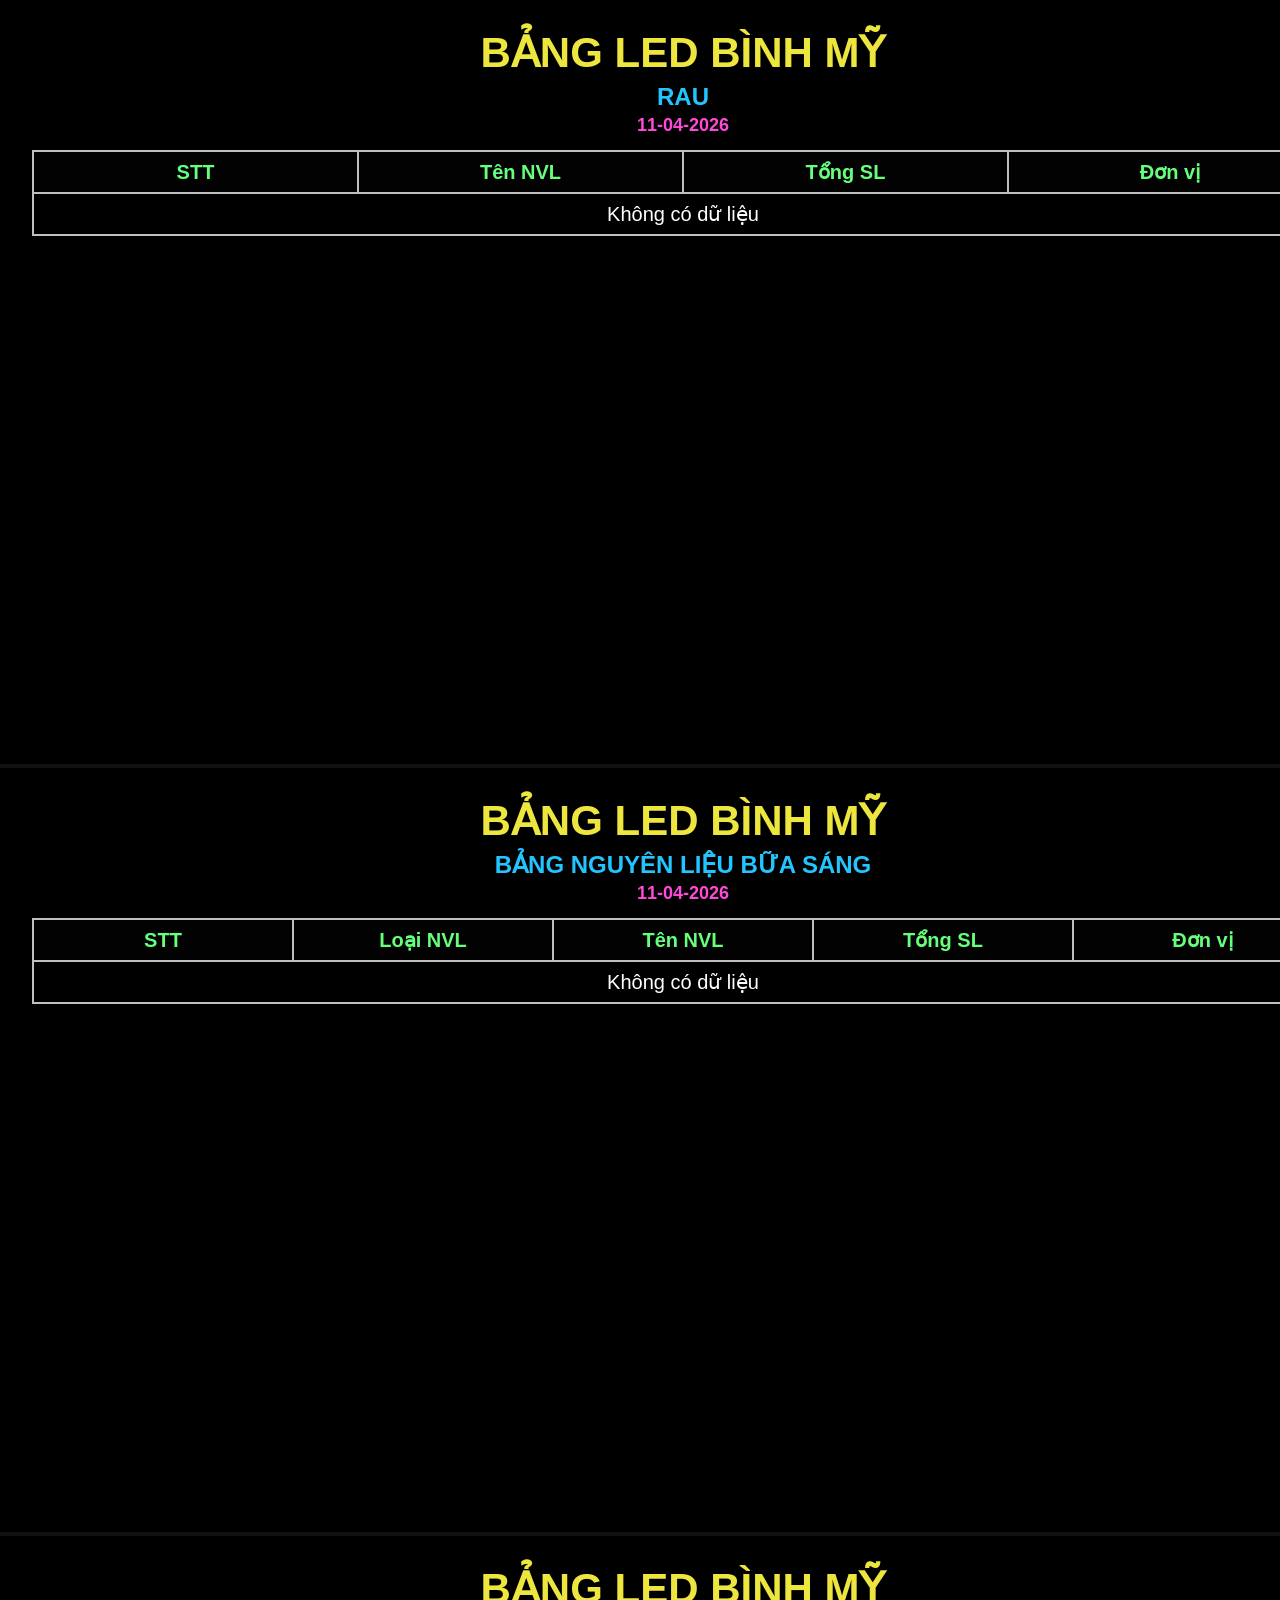
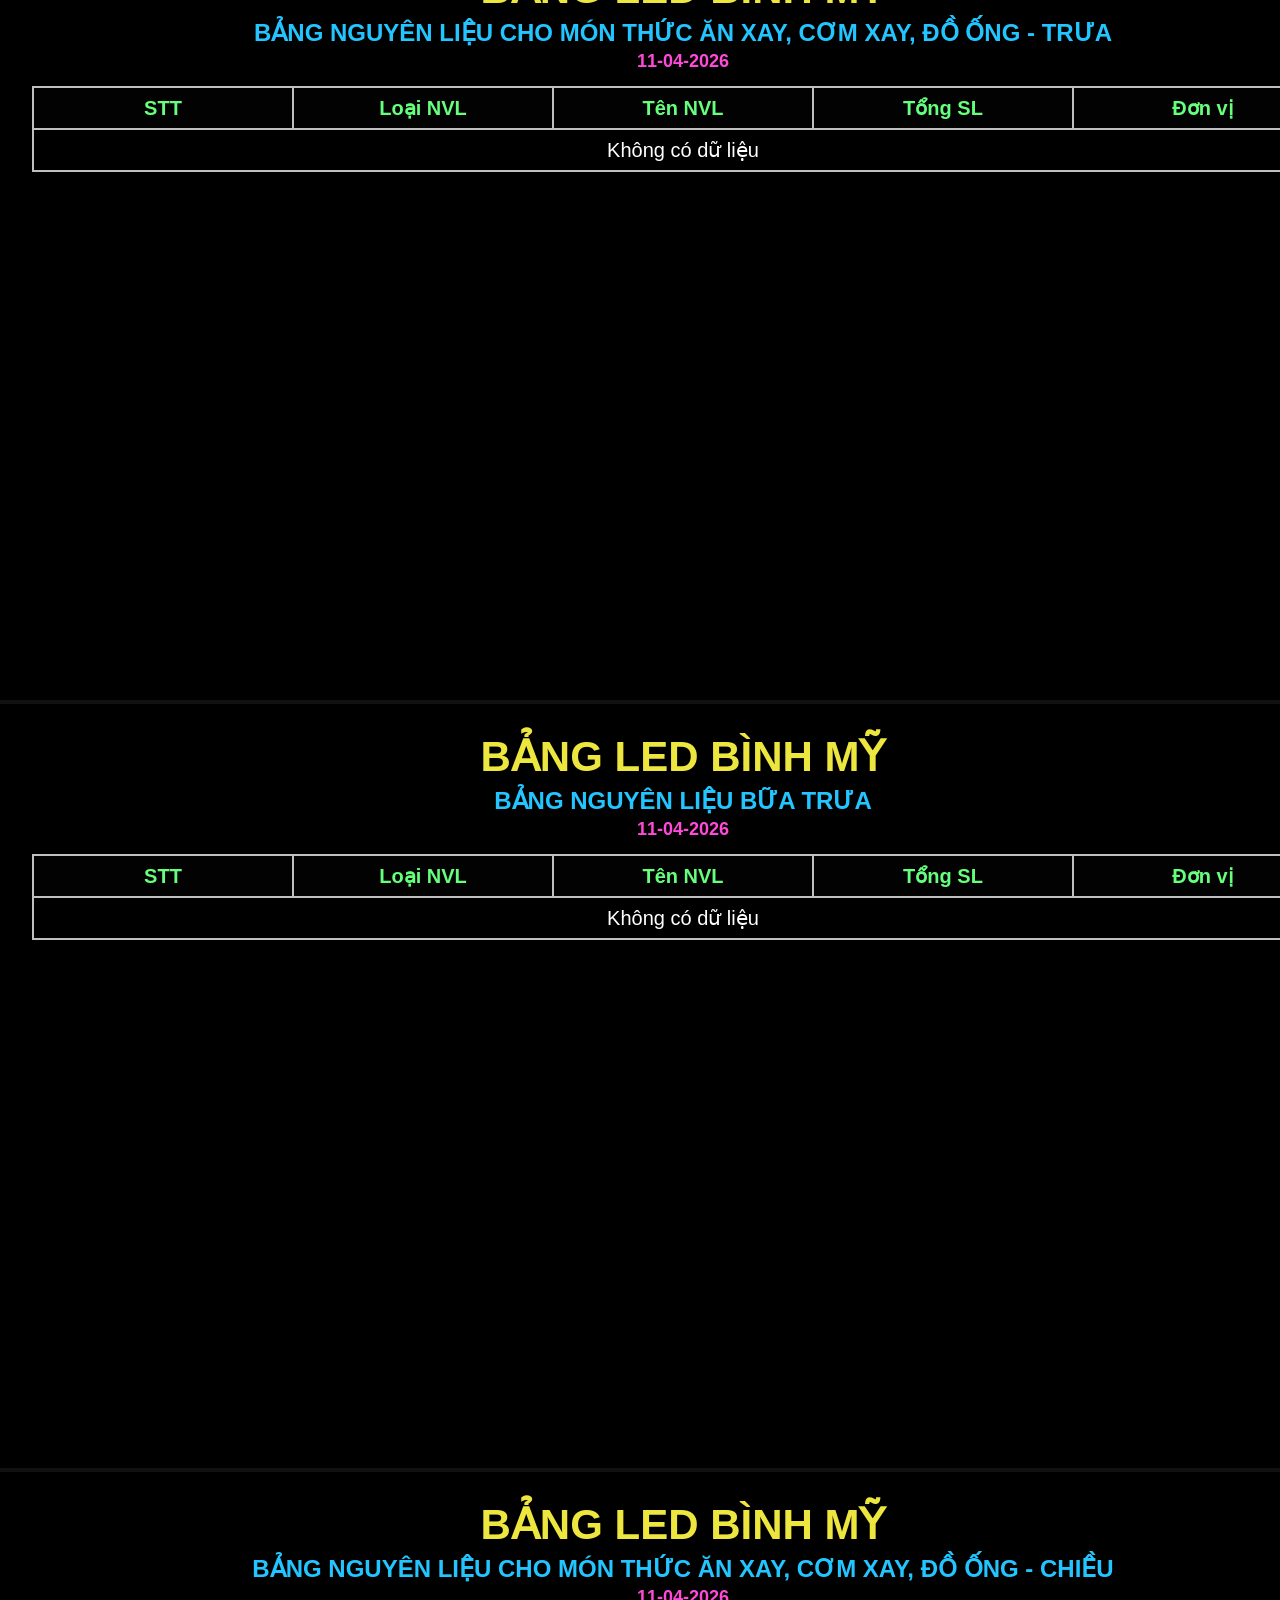
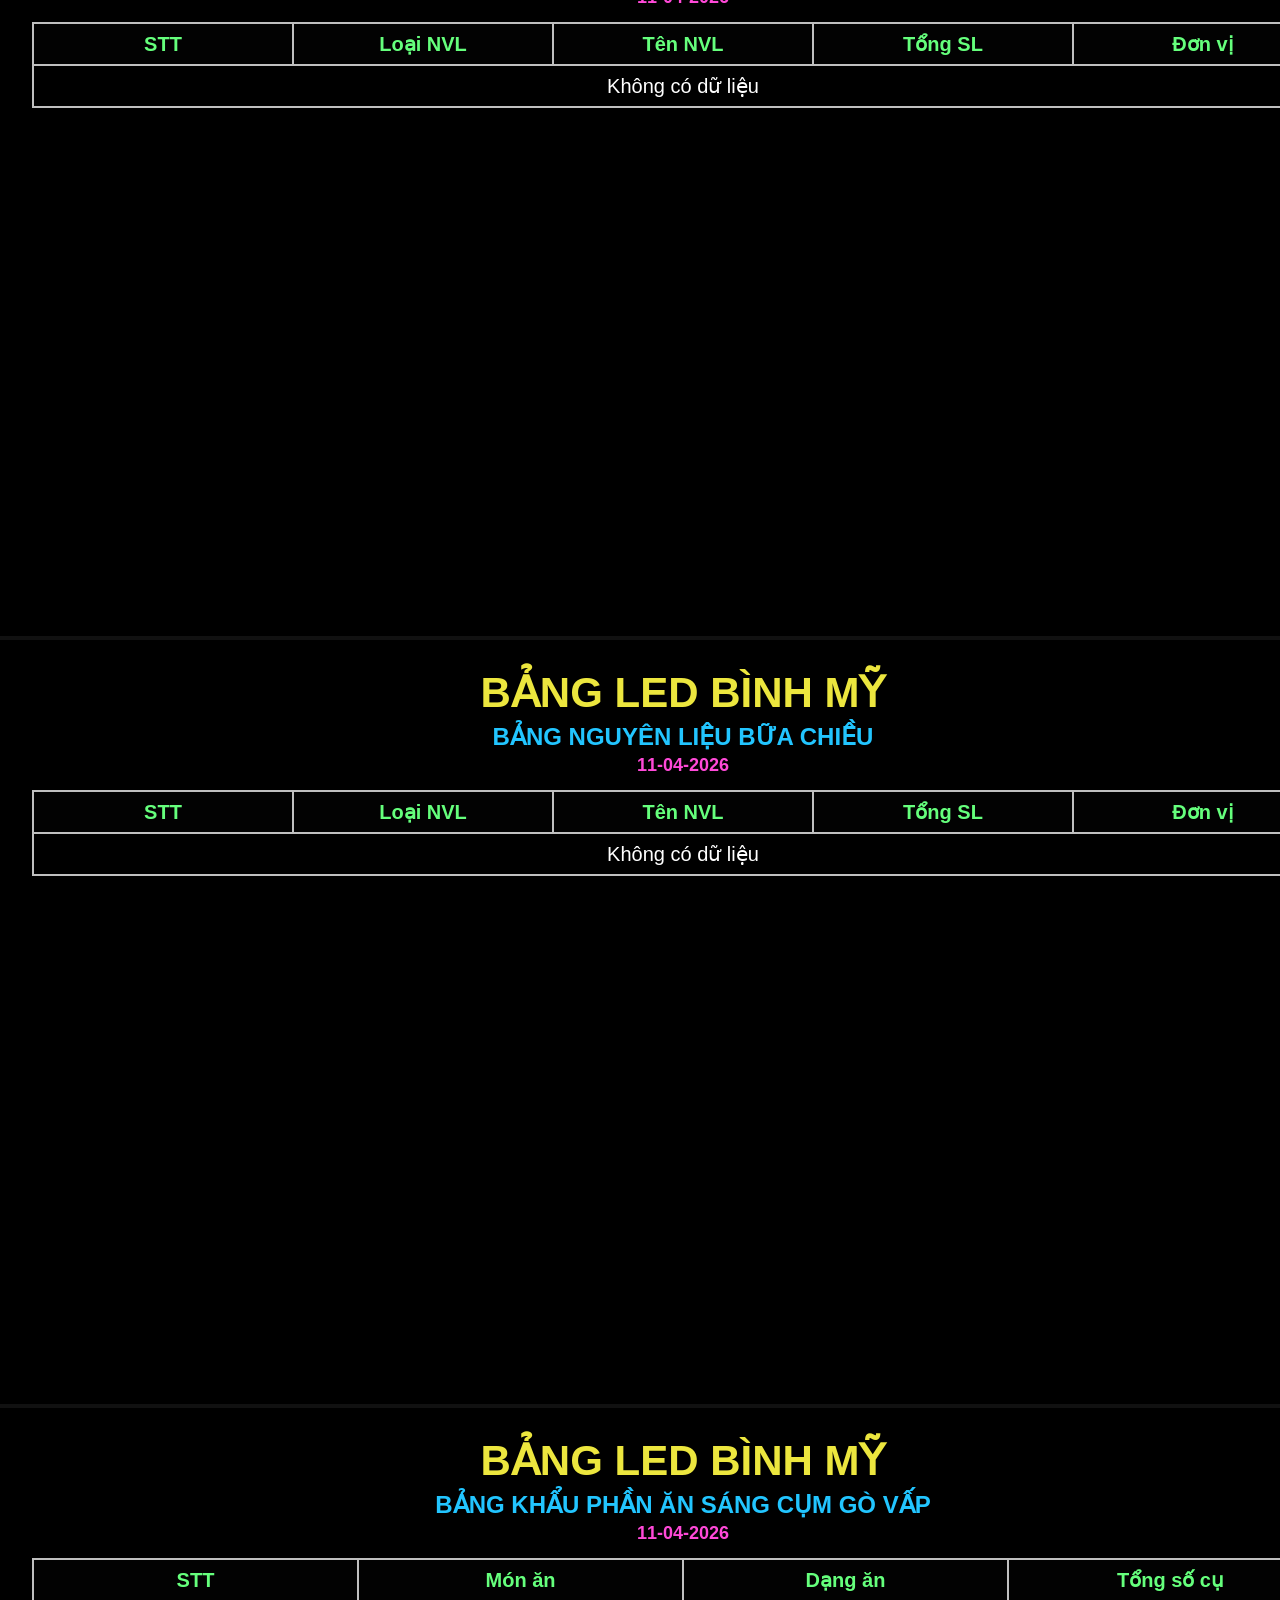
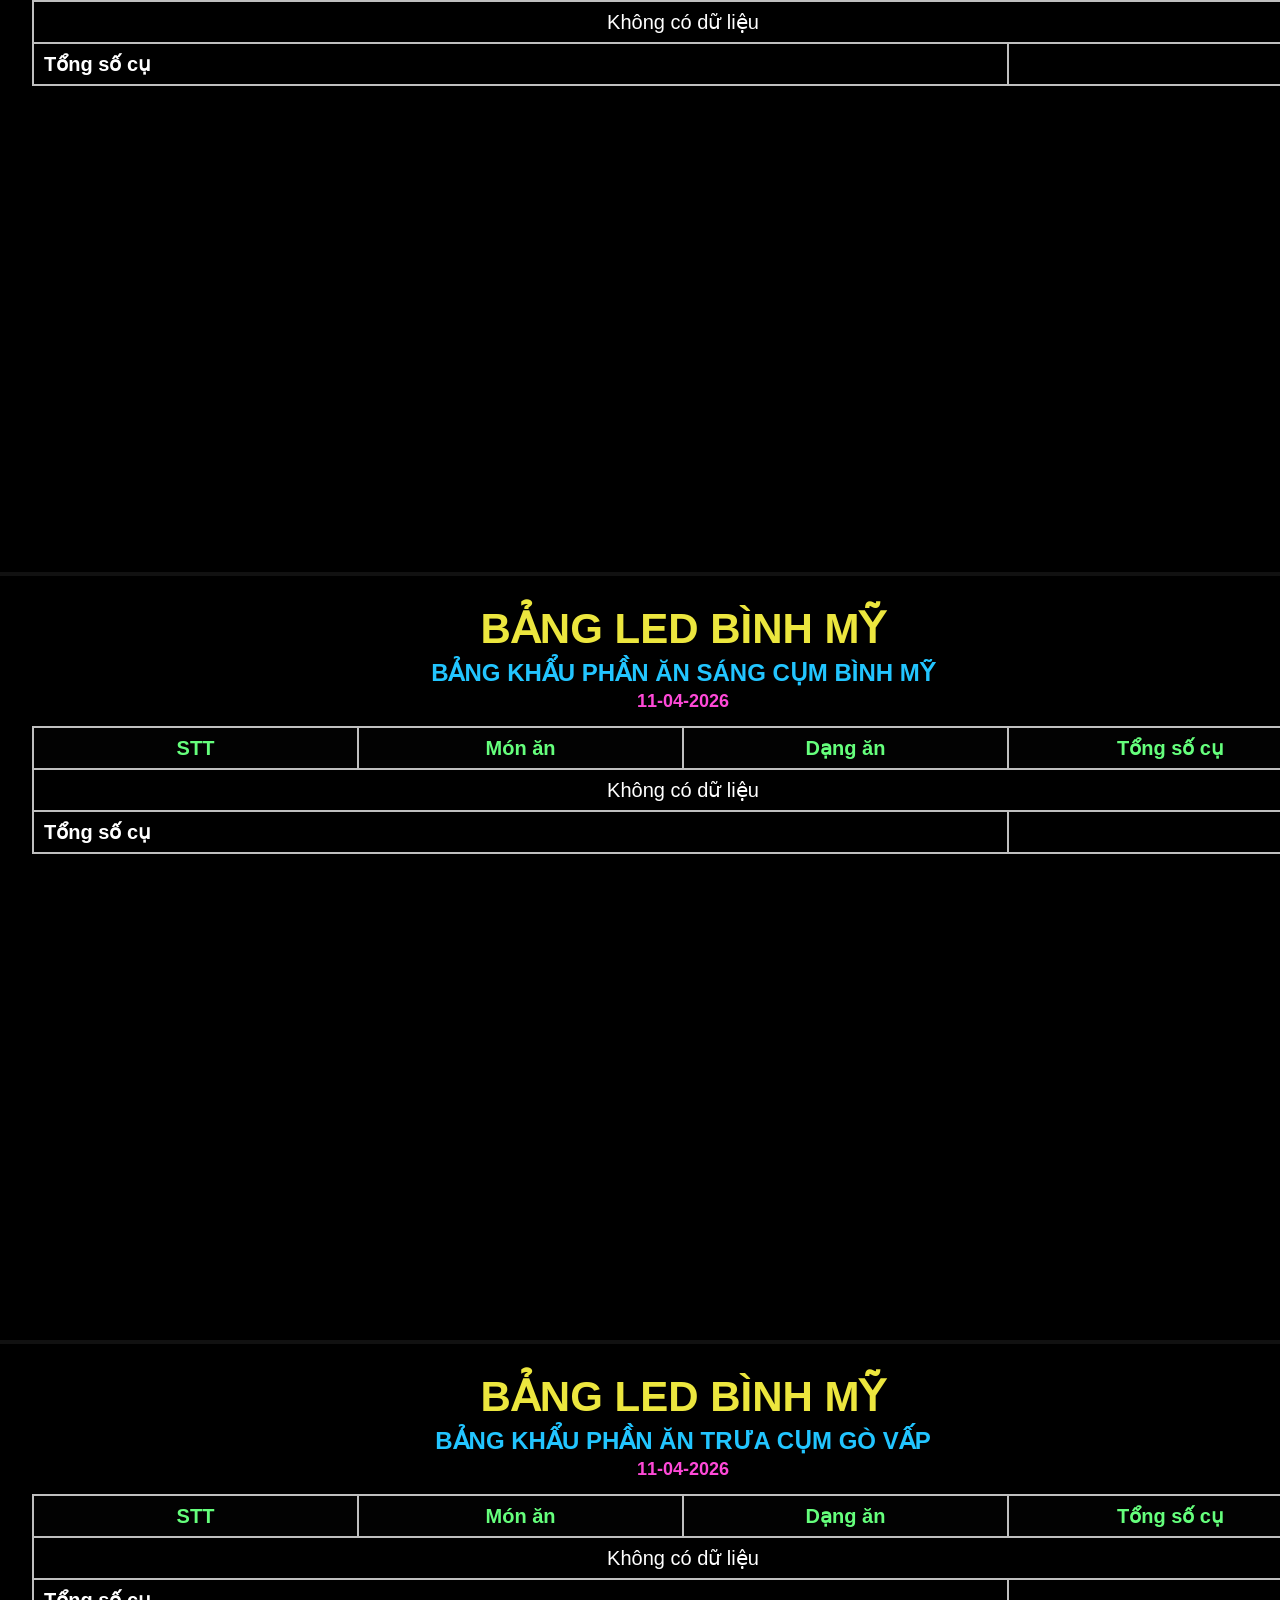
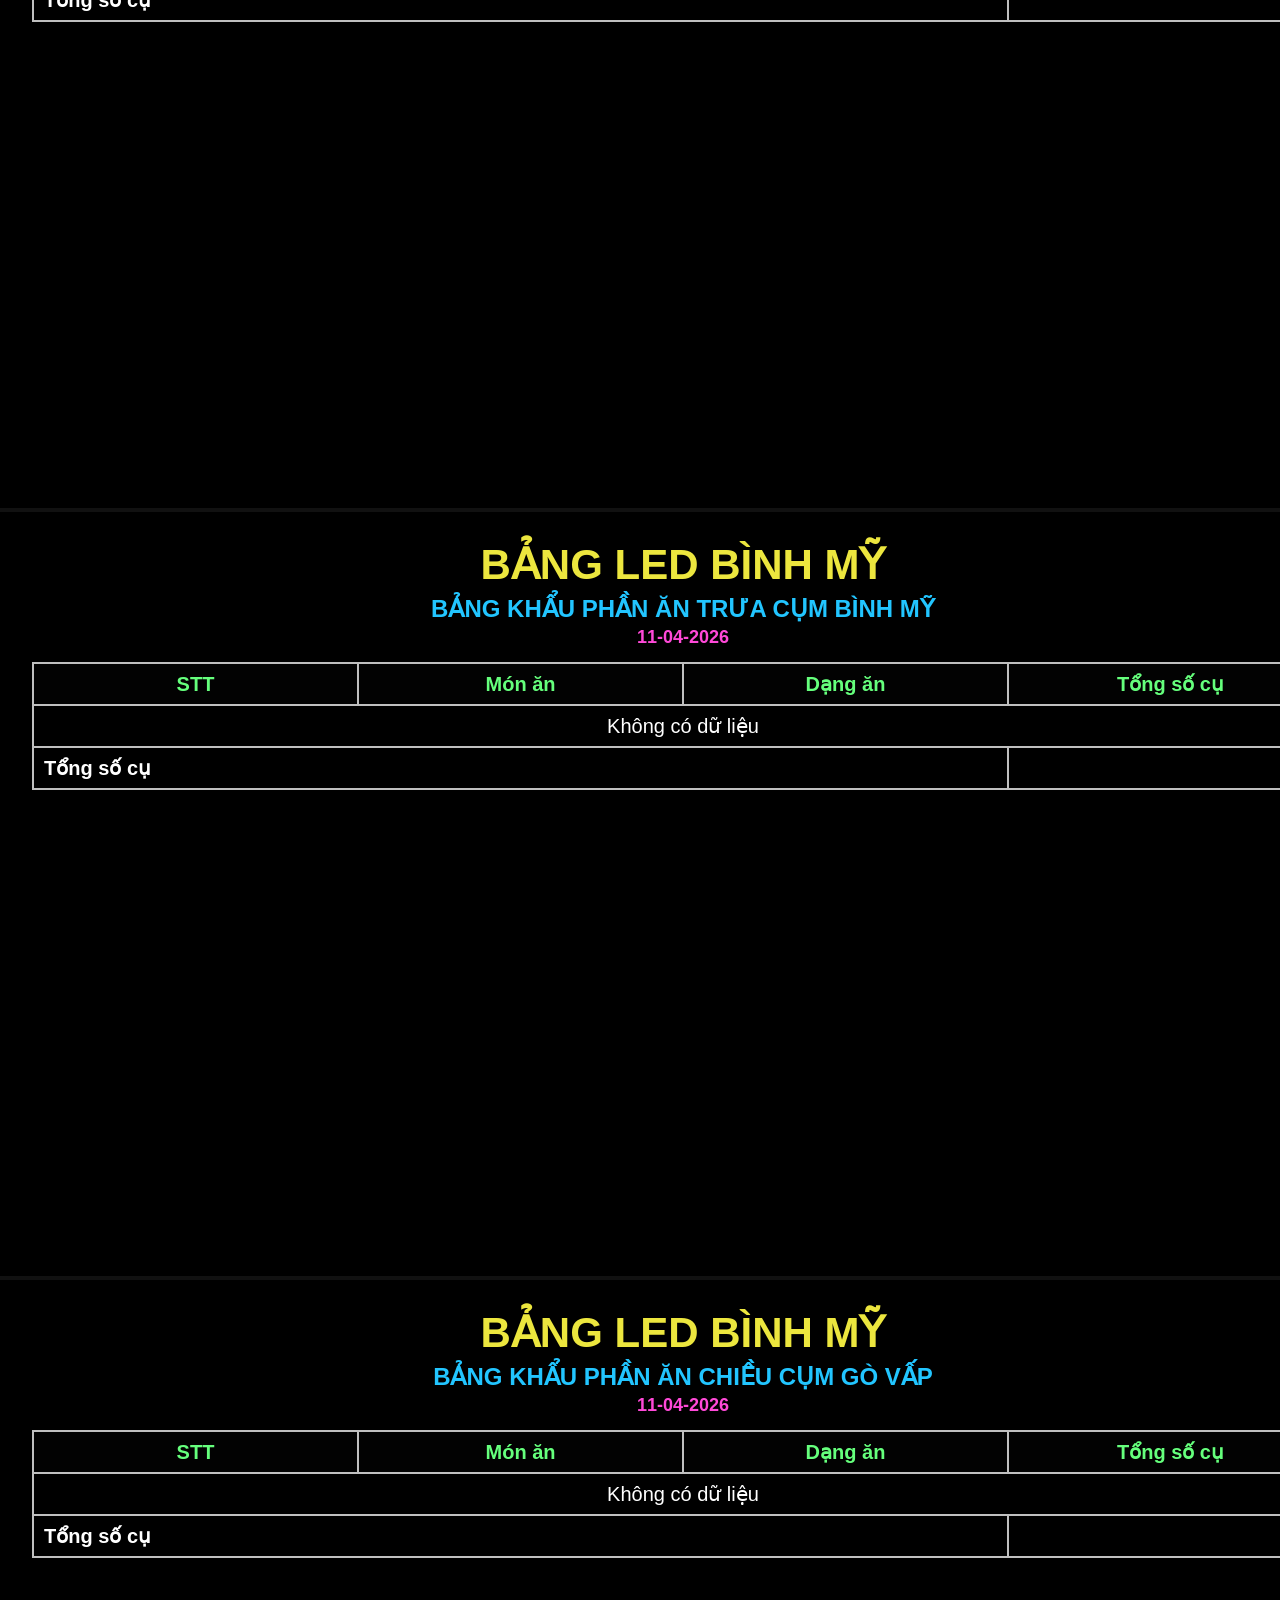
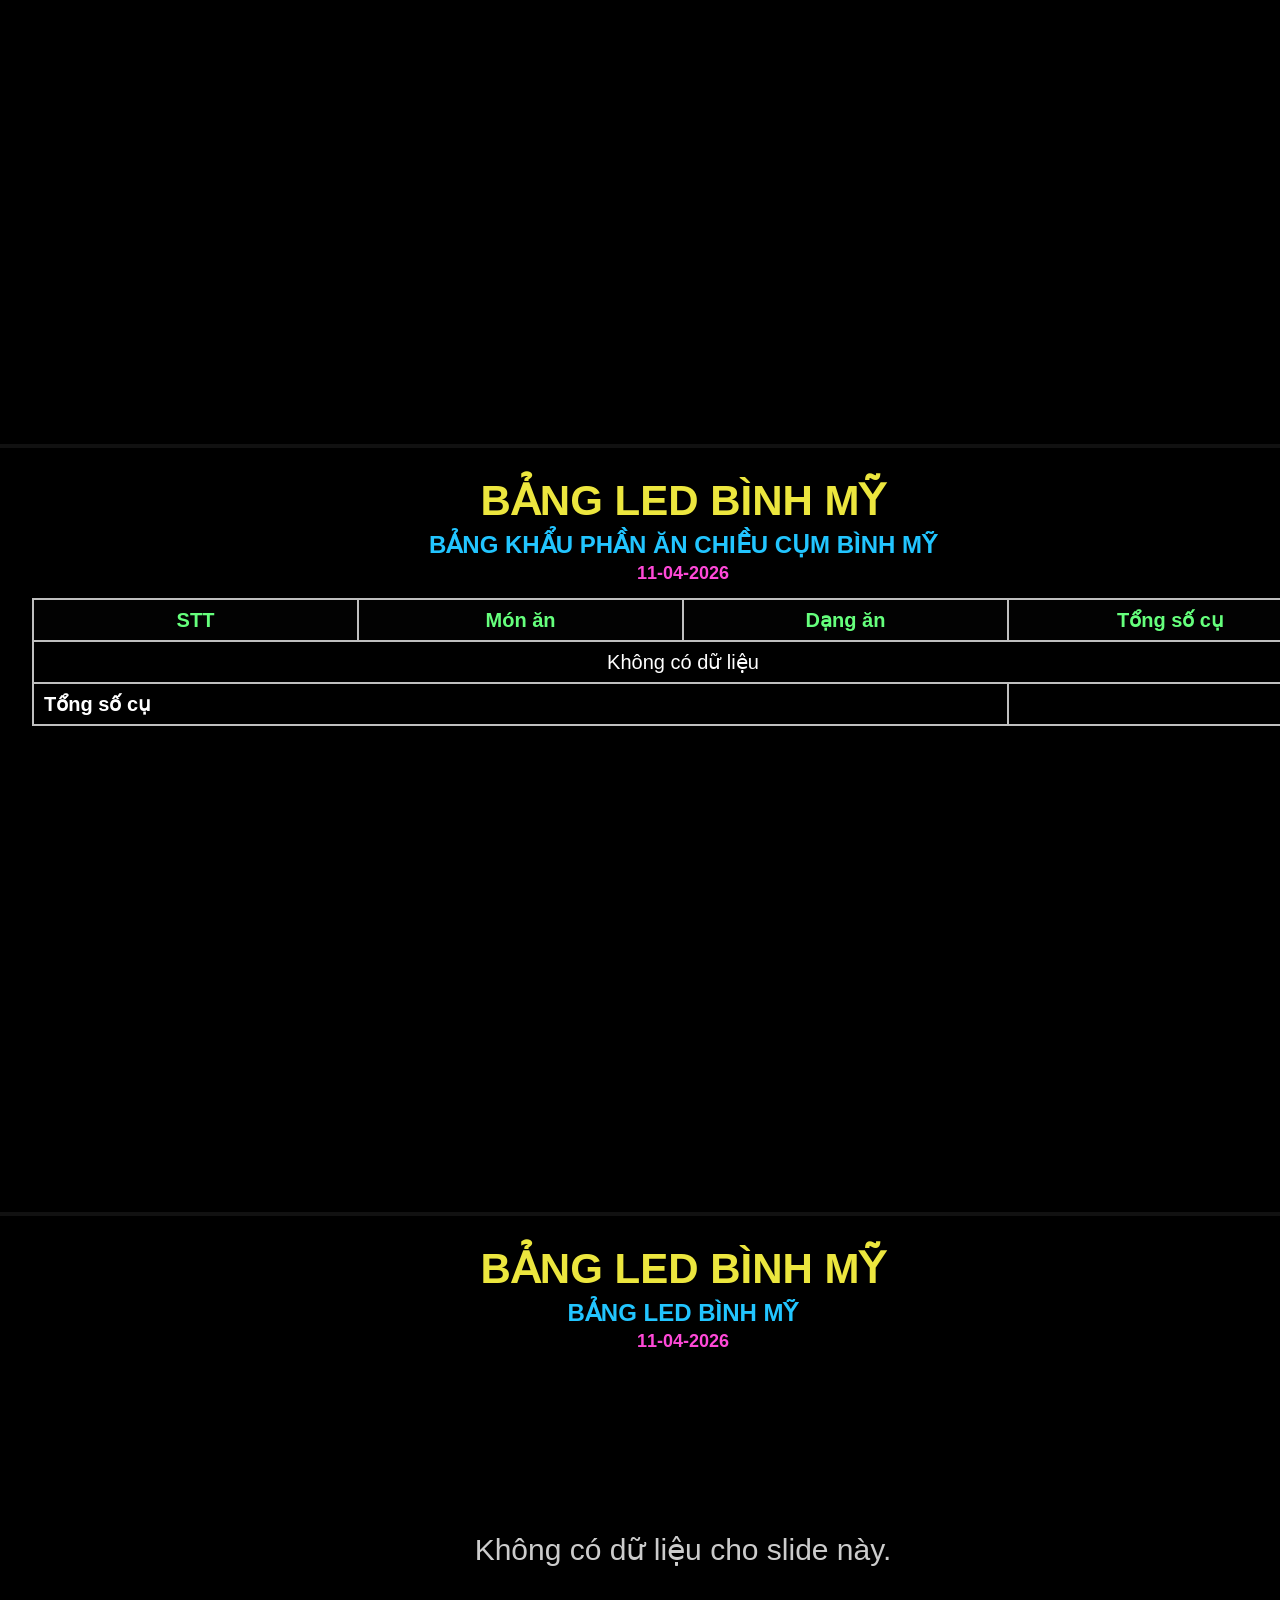
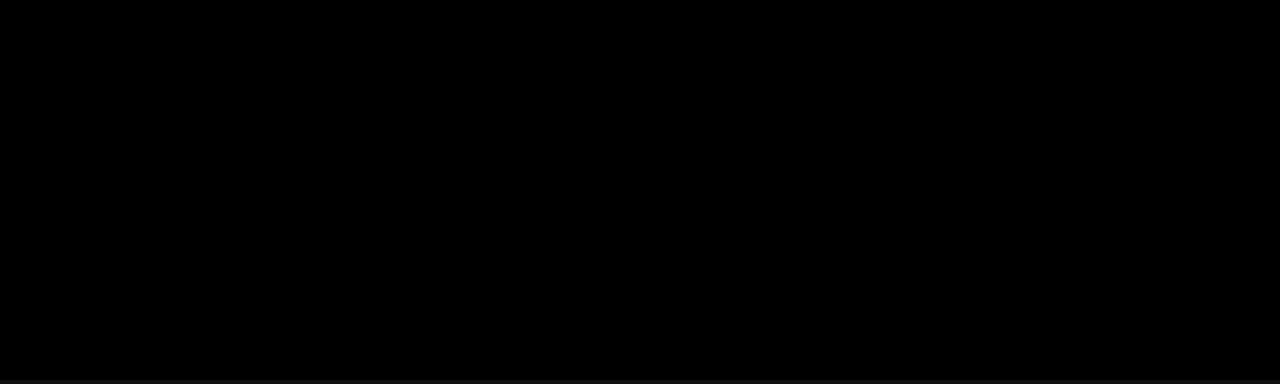
==== commit 54b47619: "update led 11/04/2026" ====
--- a/index.html
+++ b/index.html
@@ -38,3703 +38,7 @@
             <th>Đơn vị</th>
           </tr>
         </thead>
-        <tbody>
-      <tr>
-        <td>1</td>
-        <td>Bắp mỹ</td>
-        <td class="num">0</td>
-        <td>Gram</td>
-      </tr>
-    
-      <tr>
-        <td>2</td>
-        <td>Bắp mỹ</td>
-        <td class="num">0</td>
-        <td>Gram</td>
-      </tr>
-    
-      <tr>
-        <td>3</td>
-        <td>Bắp mỹ</td>
-        <td class="num">0</td>
-        <td>Gram</td>
-      </tr>
-    
-      <tr>
-        <td>4</td>
-        <td>Bắp mỹ</td>
-        <td class="num">0</td>
-        <td>Gram</td>
-      </tr>
-    
-      <tr>
-        <td>5</td>
-        <td>Bắp mỹ</td>
-        <td class="num">0</td>
-        <td>Gram</td>
-      </tr>
-    
-      <tr>
-        <td>6</td>
-        <td>Bắp mỹ</td>
-        <td class="num">0</td>
-        <td>Gram</td>
-      </tr>
-    
-      <tr>
-        <td>7</td>
-        <td>Bắp mỹ</td>
-        <td class="num">0</td>
-        <td>Gram</td>
-      </tr>
-    
-      <tr>
-        <td>8</td>
-        <td>Bắp mỹ</td>
-        <td class="num">0</td>
-        <td>Gram</td>
-      </tr>
-    
-      <tr>
-        <td>9</td>
-        <td>Bắp mỹ</td>
-        <td class="num">0</td>
-        <td>Gram</td>
-      </tr>
-    
-      <tr>
-        <td>10</td>
-        <td>Bắp mỹ</td>
-        <td class="num">0</td>
-        <td>Gram</td>
-      </tr>
-    
-      <tr>
-        <td>11</td>
-        <td>Bắp mỹ</td>
-        <td class="num">0</td>
-        <td>Gram</td>
-      </tr>
-    
-      <tr>
-        <td>12</td>
-        <td>Bắp mỹ</td>
-        <td class="num">0</td>
-        <td>Gram</td>
-      </tr>
-    
-      <tr>
-        <td>13</td>
-        <td>Bắp mỹ</td>
-        <td class="num">0</td>
-        <td>Gram</td>
-      </tr>
-    
-      <tr>
-        <td>14</td>
-        <td>Bắp mỹ</td>
-        <td class="num">0</td>
-        <td>Gram</td>
-      </tr>
-    
-      <tr>
-        <td>15</td>
-        <td>Bắp mỹ</td>
-        <td class="num">0</td>
-        <td>Gram</td>
-      </tr>
-    
-      <tr>
-        <td>16</td>
-        <td>Bắp mỹ</td>
-        <td class="num">0</td>
-        <td>Gram</td>
-      </tr>
-    
-      <tr>
-        <td>17</td>
-        <td>Bắp mỹ</td>
-        <td class="num">0</td>
-        <td>Gram</td>
-      </tr>
-    
-      <tr>
-        <td>18</td>
-        <td>Bắp mỹ</td>
-        <td class="num">0</td>
-        <td>Gram</td>
-      </tr>
-    
-      <tr>
-        <td>19</td>
-        <td>Bắp mỹ</td>
-        <td class="num">0</td>
-        <td>Gram</td>
-      </tr>
-    
-      <tr>
-        <td>20</td>
-        <td>Bắp mỹ</td>
-        <td class="num">0</td>
-        <td>Gram</td>
-      </tr>
-    
-      <tr>
-        <td>21</td>
-        <td>Bắp mỹ</td>
-        <td class="num">0</td>
-        <td>Gram</td>
-      </tr>
-    
-      <tr>
-        <td>22</td>
-        <td>Bắp mỹ</td>
-        <td class="num">0</td>
-        <td>Gram</td>
-      </tr>
-    
-      <tr>
-        <td>23</td>
-        <td>Bắp mỹ</td>
-        <td class="num">0</td>
-        <td>Gram</td>
-      </tr>
-    
-      <tr>
-        <td>24</td>
-        <td>Bắp mỹ</td>
-        <td class="num">0</td>
-        <td>Gram</td>
-      </tr>
-    
-      <tr>
-        <td>25</td>
-        <td>Bắp mỹ</td>
-        <td class="num">0</td>
-        <td>Gram</td>
-      </tr>
-    
-      <tr>
-        <td>26</td>
-        <td>Bắp mỹ</td>
-        <td class="num">0</td>
-        <td>Gram</td>
-      </tr>
-    
-      <tr>
-        <td>27</td>
-        <td>Bắp mỹ</td>
-        <td class="num">0</td>
-        <td>Gram</td>
-      </tr>
-    
-      <tr>
-        <td>28</td>
-        <td>Bắp mỹ</td>
-        <td class="num">0</td>
-        <td>Gram</td>
-      </tr>
-    
-      <tr>
-        <td>29</td>
-        <td>Bắp mỹ</td>
-        <td class="num">0</td>
-        <td>Gram</td>
-      </tr>
-    
-      <tr>
-        <td>30</td>
-        <td>Bắp mỹ</td>
-        <td class="num">0</td>
-        <td>Gram</td>
-      </tr>
-    
-      <tr>
-        <td>31</td>
-        <td>Bắp mỹ</td>
-        <td class="num">0</td>
-        <td>Gram</td>
-      </tr>
-    
-      <tr>
-        <td>32</td>
-        <td>Bắp mỹ</td>
-        <td class="num">0</td>
-        <td>Gram</td>
-      </tr>
-    
-      <tr>
-        <td>33</td>
-        <td>Bắp mỹ</td>
-        <td class="num">0</td>
-        <td>Gram</td>
-      </tr>
-    
-      <tr>
-        <td>34</td>
-        <td>Bắp mỹ</td>
-        <td class="num">0</td>
-        <td>Gram</td>
-      </tr>
-    
-      <tr>
-        <td>35</td>
-        <td>Bắp mỹ</td>
-        <td class="num">0</td>
-        <td>Gram</td>
-      </tr>
-    
-      <tr>
-        <td>36</td>
-        <td>Bắp mỹ</td>
-        <td class="num">0</td>
-        <td>Gram</td>
-      </tr>
-    
-      <tr>
-        <td>37</td>
-        <td>Bắp mỹ</td>
-        <td class="num">0</td>
-        <td>Gram</td>
-      </tr>
-    
-      <tr>
-        <td>38</td>
-        <td>Bắp mỹ</td>
-        <td class="num">0</td>
-        <td>Gram</td>
-      </tr>
-    
-      <tr>
-        <td>39</td>
-        <td>Bắp mỹ</td>
-        <td class="num">0</td>
-        <td>Gram</td>
-      </tr>
-    
-      <tr>
-        <td>40</td>
-        <td>Bắp mỹ</td>
-        <td class="num">0</td>
-        <td>Gram</td>
-      </tr>
-    
-      <tr>
-        <td>41</td>
-        <td>Bắp mỹ</td>
-        <td class="num">0</td>
-        <td>Gram</td>
-      </tr>
-    
-      <tr>
-        <td>42</td>
-        <td>Bắp mỹ</td>
-        <td class="num">0</td>
-        <td>Gram</td>
-      </tr>
-    
-      <tr>
-        <td>43</td>
-        <td>Bắp mỹ</td>
-        <td class="num">0</td>
-        <td>Gram</td>
-      </tr>
-    
-      <tr>
-        <td>44</td>
-        <td>Bắp mỹ</td>
-        <td class="num">0</td>
-        <td>Gram</td>
-      </tr>
-    
-      <tr>
-        <td>45</td>
-        <td>Bắp mỹ</td>
-        <td class="num">0</td>
-        <td>Gram</td>
-      </tr>
-    
-      <tr>
-        <td>46</td>
-        <td>Bắp mỹ</td>
-        <td class="num">0</td>
-        <td>Gram</td>
-      </tr>
-    
-      <tr>
-        <td>47</td>
-        <td>Bắp mỹ</td>
-        <td class="num">0</td>
-        <td>Gram</td>
-      </tr>
-    
-      <tr>
-        <td>48</td>
-        <td>CÀ CHUA</td>
-        <td class="num">0</td>
-        <td>Gram</td>
-      </tr>
-    
-      <tr>
-        <td>49</td>
-        <td>CÀ CHUA</td>
-        <td class="num">0</td>
-        <td>Gram</td>
-      </tr>
-    
-      <tr>
-        <td>50</td>
-        <td>CÀ CHUA</td>
-        <td class="num">0</td>
-        <td>Gram</td>
-      </tr>
-    
-      <tr>
-        <td>51</td>
-        <td>CÀ CHUA</td>
-        <td class="num">0</td>
-        <td>Gram</td>
-      </tr>
-    
-      <tr>
-        <td>52</td>
-        <td>CÀ CHUA</td>
-        <td class="num">0</td>
-        <td>Gram</td>
-      </tr>
-    
-      <tr>
-        <td>53</td>
-        <td>CÀ CHUA</td>
-        <td class="num">0</td>
-        <td>Gram</td>
-      </tr>
-    
-      <tr>
-        <td>54</td>
-        <td>CÀ CHUA</td>
-        <td class="num">0</td>
-        <td>Gram</td>
-      </tr>
-    
-      <tr>
-        <td>55</td>
-        <td>CÀ CHUA</td>
-        <td class="num">0</td>
-        <td>Gram</td>
-      </tr>
-    
-      <tr>
-        <td>56</td>
-        <td>CÀ CHUA</td>
-        <td class="num">0</td>
-        <td>Gram</td>
-      </tr>
-    
-      <tr>
-        <td>57</td>
-        <td>CÀ CHUA</td>
-        <td class="num">0</td>
-        <td>Gram</td>
-      </tr>
-    
-      <tr>
-        <td>58</td>
-        <td>CÀ CHUA</td>
-        <td class="num">0</td>
-        <td>Gram</td>
-      </tr>
-    
-      <tr>
-        <td>59</td>
-        <td>CÀ CHUA</td>
-        <td class="num">0</td>
-        <td>Gram</td>
-      </tr>
-    
-      <tr>
-        <td>60</td>
-        <td>CÀ CHUA</td>
-        <td class="num">0</td>
-        <td>Gram</td>
-      </tr>
-    
-      <tr>
-        <td>61</td>
-        <td>CÀ CHUA</td>
-        <td class="num">0</td>
-        <td>Gram</td>
-      </tr>
-    
-      <tr>
-        <td>62</td>
-        <td>CÀ CHUA</td>
-        <td class="num">0</td>
-        <td>Gram</td>
-      </tr>
-    
-      <tr>
-        <td>63</td>
-        <td>CÀ CHUA</td>
-        <td class="num">0</td>
-        <td>Gram</td>
-      </tr>
-    
-      <tr>
-        <td>64</td>
-        <td>CÀ CHUA</td>
-        <td class="num">0</td>
-        <td>Gram</td>
-      </tr>
-    
-      <tr>
-        <td>65</td>
-        <td>CÀ CHUA</td>
-        <td class="num">0</td>
-        <td>Gram</td>
-      </tr>
-    
-      <tr>
-        <td>66</td>
-        <td>CÀ CHUA</td>
-        <td class="num">0</td>
-        <td>Gram</td>
-      </tr>
-    
-      <tr>
-        <td>67</td>
-        <td>CÀ CHUA</td>
-        <td class="num">0</td>
-        <td>Gram</td>
-      </tr>
-    
-      <tr>
-        <td>68</td>
-        <td>CÀ CHUA</td>
-        <td class="num">0</td>
-        <td>Gram</td>
-      </tr>
-    
-      <tr>
-        <td>69</td>
-        <td>CÀ CHUA</td>
-        <td class="num">0</td>
-        <td>Gram</td>
-      </tr>
-    
-      <tr>
-        <td>70</td>
-        <td>CÀ CHUA</td>
-        <td class="num">0</td>
-        <td>Gram</td>
-      </tr>
-    
-      <tr>
-        <td>71</td>
-        <td>CÀ CHUA</td>
-        <td class="num">0</td>
-        <td>Gram</td>
-      </tr>
-    
-      <tr>
-        <td>72</td>
-        <td>CÀ CHUA</td>
-        <td class="num">0</td>
-        <td>Gram</td>
-      </tr>
-    
-      <tr>
-        <td>73</td>
-        <td>CÀ CHUA</td>
-        <td class="num">0</td>
-        <td>Gram</td>
-      </tr>
-    
-      <tr>
-        <td>74</td>
-        <td>CÀ CHUA</td>
-        <td class="num">0</td>
-        <td>Gram</td>
-      </tr>
-    
-      <tr>
-        <td>75</td>
-        <td>CÀ CHUA</td>
-        <td class="num">0</td>
-        <td>Gram</td>
-      </tr>
-    
-      <tr>
-        <td>76</td>
-        <td>CÀ CHUA</td>
-        <td class="num">0</td>
-        <td>Gram</td>
-      </tr>
-    
-      <tr>
-        <td>77</td>
-        <td>CÀ CHUA</td>
-        <td class="num">0</td>
-        <td>Gram</td>
-      </tr>
-    
-      <tr>
-        <td>78</td>
-        <td>CÀ CHUA</td>
-        <td class="num">0</td>
-        <td>Gram</td>
-      </tr>
-    
-      <tr>
-        <td>79</td>
-        <td>CÀ CHUA</td>
-        <td class="num">0</td>
-        <td>Gram</td>
-      </tr>
-    
-      <tr>
-        <td>80</td>
-        <td>CÀ CHUA</td>
-        <td class="num">0</td>
-        <td>Gram</td>
-      </tr>
-    
-      <tr>
-        <td>81</td>
-        <td>CÀ CHUA</td>
-        <td class="num">0</td>
-        <td>Gram</td>
-      </tr>
-    
-      <tr>
-        <td>82</td>
-        <td>CÀ CHUA</td>
-        <td class="num">0</td>
-        <td>Gram</td>
-      </tr>
-    
-      <tr>
-        <td>83</td>
-        <td>CÀ CHUA</td>
-        <td class="num">0</td>
-        <td>Gram</td>
-      </tr>
-    
-      <tr>
-        <td>84</td>
-        <td>CÀ CHUA</td>
-        <td class="num">0</td>
-        <td>Gram</td>
-      </tr>
-    
-      <tr>
-        <td>85</td>
-        <td>CÀ CHUA</td>
-        <td class="num">0</td>
-        <td>Gram</td>
-      </tr>
-    
-      <tr>
-        <td>86</td>
-        <td>CÀ CHUA</td>
-        <td class="num">0</td>
-        <td>Gram</td>
-      </tr>
-    
-      <tr>
-        <td>87</td>
-        <td>CÀ CHUA</td>
-        <td class="num">0</td>
-        <td>Gram</td>
-      </tr>
-    
-      <tr>
-        <td>88</td>
-        <td>CÀ CHUA</td>
-        <td class="num">0</td>
-        <td>Gram</td>
-      </tr>
-    
-      <tr>
-        <td>89</td>
-        <td>CÀ CHUA</td>
-        <td class="num">0</td>
-        <td>Gram</td>
-      </tr>
-    
-      <tr>
-        <td>90</td>
-        <td>CÀ CHUA</td>
-        <td class="num">0</td>
-        <td>Gram</td>
-      </tr>
-    
-      <tr>
-        <td>91</td>
-        <td>CÀ CHUA</td>
-        <td class="num">0</td>
-        <td>Gram</td>
-      </tr>
-    
-      <tr>
-        <td>92</td>
-        <td>CÀ CHUA</td>
-        <td class="num">0</td>
-        <td>Gram</td>
-      </tr>
-    
-      <tr>
-        <td>93</td>
-        <td>CÀ CHUA</td>
-        <td class="num">0</td>
-        <td>Gram</td>
-      </tr>
-    
-      <tr>
-        <td>94</td>
-        <td>CÀ CHUA</td>
-        <td class="num">0</td>
-        <td>Gram</td>
-      </tr>
-    
-      <tr>
-        <td>95</td>
-        <td>CÀ CHUA</td>
-        <td class="num">0</td>
-        <td>Gram</td>
-      </tr>
-    
-      <tr>
-        <td>96</td>
-        <td>CÀ CHUA</td>
-        <td class="num">0</td>
-        <td>Gram</td>
-      </tr>
-    
-      <tr>
-        <td>97</td>
-        <td>CÀ CHUA</td>
-        <td class="num">0</td>
-        <td>Gram</td>
-      </tr>
-    
-      <tr>
-        <td>98</td>
-        <td>CÀ CHUA</td>
-        <td class="num">0</td>
-        <td>Gram</td>
-      </tr>
-    
-      <tr>
-        <td>99</td>
-        <td>CÀ CHUA</td>
-        <td class="num">0</td>
-        <td>Gram</td>
-      </tr>
-    
-      <tr>
-        <td>100</td>
-        <td>CÀ CHUA</td>
-        <td class="num">0</td>
-        <td>Gram</td>
-      </tr>
-    
-      <tr>
-        <td>101</td>
-        <td>CÀ CHUA</td>
-        <td class="num">0</td>
-        <td>Gram</td>
-      </tr>
-    
-      <tr>
-        <td>102</td>
-        <td>CÀ CHUA</td>
-        <td class="num">0</td>
-        <td>Gram</td>
-      </tr>
-    
-      <tr>
-        <td>103</td>
-        <td>CÀ CHUA</td>
-        <td class="num">0</td>
-        <td>Gram</td>
-      </tr>
-    
-      <tr>
-        <td>104</td>
-        <td>CÀ CHUA</td>
-        <td class="num">0</td>
-        <td>Gram</td>
-      </tr>
-    
-      <tr>
-        <td>105</td>
-        <td>CÀ CHUA</td>
-        <td class="num">0</td>
-        <td>Gram</td>
-      </tr>
-    
-      <tr>
-        <td>106</td>
-        <td>CÀ CHUA</td>
-        <td class="num">0</td>
-        <td>Gram</td>
-      </tr>
-    
-      <tr>
-        <td>107</td>
-        <td>CÀ CHUA</td>
-        <td class="num">0</td>
-        <td>Gram</td>
-      </tr>
-    
-      <tr>
-        <td>108</td>
-        <td>CÀ CHUA</td>
-        <td class="num">0</td>
-        <td>Gram</td>
-      </tr>
-    
-      <tr>
-        <td>109</td>
-        <td>CÀ CHUA</td>
-        <td class="num">0</td>
-        <td>Gram</td>
-      </tr>
-    
-      <tr>
-        <td>110</td>
-        <td>CÀ CHUA</td>
-        <td class="num">0</td>
-        <td>Gram</td>
-      </tr>
-    
-      <tr>
-        <td>111</td>
-        <td>CÀ CHUA</td>
-        <td class="num">0</td>
-        <td>Gram</td>
-      </tr>
-    
-      <tr>
-        <td>112</td>
-        <td>CÀ CHUA</td>
-        <td class="num">0</td>
-        <td>Gram</td>
-      </tr>
-    
-      <tr>
-        <td>113</td>
-        <td>CÀ CHUA</td>
-        <td class="num">0</td>
-        <td>Gram</td>
-      </tr>
-    
-      <tr>
-        <td>114</td>
-        <td>CÀ CHUA</td>
-        <td class="num">0</td>
-        <td>Gram</td>
-      </tr>
-    
-      <tr>
-        <td>115</td>
-        <td>CÀ CHUA</td>
-        <td class="num">0</td>
-        <td>Gram</td>
-      </tr>
-    
-      <tr>
-        <td>116</td>
-        <td>CÀ CHUA</td>
-        <td class="num">0</td>
-        <td>Gram</td>
-      </tr>
-    
-      <tr>
-        <td>117</td>
-        <td>CÀ CHUA</td>
-        <td class="num">0</td>
-        <td>Gram</td>
-      </tr>
-    
-      <tr>
-        <td>118</td>
-        <td>Cà rốt</td>
-        <td class="num">0</td>
-        <td>Gram</td>
-      </tr>
-    
-      <tr>
-        <td>119</td>
-        <td>Cà rốt</td>
-        <td class="num">0</td>
-        <td>Gram</td>
-      </tr>
-    
-      <tr>
-        <td>120</td>
-        <td>Cà rốt</td>
-        <td class="num">0</td>
-        <td>Gram</td>
-      </tr>
-    
-      <tr>
-        <td>121</td>
-        <td>Cà rốt</td>
-        <td class="num">0</td>
-        <td>Gram</td>
-      </tr>
-    
-      <tr>
-        <td>122</td>
-        <td>Cà rốt</td>
-        <td class="num">0</td>
-        <td>Gram</td>
-      </tr>
-    
-      <tr>
-        <td>123</td>
-        <td>Cà rốt</td>
-        <td class="num">0</td>
-        <td>Gram</td>
-      </tr>
-    
-      <tr>
-        <td>124</td>
-        <td>Cà rốt</td>
-        <td class="num">0</td>
-        <td>Gram</td>
-      </tr>
-    
-      <tr>
-        <td>125</td>
-        <td>Cà rốt</td>
-        <td class="num">0</td>
-        <td>Gram</td>
-      </tr>
-    
-      <tr>
-        <td>126</td>
-        <td>Cà rốt</td>
-        <td class="num">0</td>
-        <td>Gram</td>
-      </tr>
-    
-      <tr>
-        <td>127</td>
-        <td>Cà rốt</td>
-        <td class="num">0</td>
-        <td>Gram</td>
-      </tr>
-    
-      <tr>
-        <td>128</td>
-        <td>Cà rốt</td>
-        <td class="num">0</td>
-        <td>Gram</td>
-      </tr>
-    
-      <tr>
-        <td>129</td>
-        <td>Cà rốt</td>
-        <td class="num">0</td>
-        <td>Gram</td>
-      </tr>
-    
-      <tr>
-        <td>130</td>
-        <td>Cà rốt</td>
-        <td class="num">0</td>
-        <td>Gram</td>
-      </tr>
-    
-      <tr>
-        <td>131</td>
-        <td>Cà rốt</td>
-        <td class="num">0</td>
-        <td>Gram</td>
-      </tr>
-    
-      <tr>
-        <td>132</td>
-        <td>Cà rốt</td>
-        <td class="num">0</td>
-        <td>Gram</td>
-      </tr>
-    
-      <tr>
-        <td>133</td>
-        <td>Cà rốt</td>
-        <td class="num">0</td>
-        <td>Gram</td>
-      </tr>
-    
-      <tr>
-        <td>134</td>
-        <td>Cà rốt</td>
-        <td class="num">0</td>
-        <td>Gram</td>
-      </tr>
-    
-      <tr>
-        <td>135</td>
-        <td>Cà rốt</td>
-        <td class="num">0</td>
-        <td>Gram</td>
-      </tr>
-    
-      <tr>
-        <td>136</td>
-        <td>Cà rốt</td>
-        <td class="num">0</td>
-        <td>Gram</td>
-      </tr>
-    
-      <tr>
-        <td>137</td>
-        <td>Cà rốt</td>
-        <td class="num">0</td>
-        <td>Gram</td>
-      </tr>
-    
-      <tr>
-        <td>138</td>
-        <td>Cà rốt</td>
-        <td class="num">0</td>
-        <td>Gram</td>
-      </tr>
-    
-      <tr>
-        <td>139</td>
-        <td>Cà rốt</td>
-        <td class="num">0</td>
-        <td>Gram</td>
-      </tr>
-    
-      <tr>
-        <td>140</td>
-        <td>Cà rốt</td>
-        <td class="num">0</td>
-        <td>Gram</td>
-      </tr>
-    
-      <tr>
-        <td>141</td>
-        <td>Cà rốt</td>
-        <td class="num">0</td>
-        <td>Gram</td>
-      </tr>
-    
-      <tr>
-        <td>142</td>
-        <td>Cà rốt</td>
-        <td class="num">0</td>
-        <td>Gram</td>
-      </tr>
-    
-      <tr>
-        <td>143</td>
-        <td>Cà rốt</td>
-        <td class="num">0</td>
-        <td>Gram</td>
-      </tr>
-    
-      <tr>
-        <td>144</td>
-        <td>Cà rốt</td>
-        <td class="num">0</td>
-        <td>Gram</td>
-      </tr>
-    
-      <tr>
-        <td>145</td>
-        <td>Cà rốt</td>
-        <td class="num">0</td>
-        <td>Gram</td>
-      </tr>
-    
-      <tr>
-        <td>146</td>
-        <td>Cà rốt</td>
-        <td class="num">0</td>
-        <td>Gram</td>
-      </tr>
-    
-      <tr>
-        <td>147</td>
-        <td>Cà rốt</td>
-        <td class="num">0</td>
-        <td>Gram</td>
-      </tr>
-    
-      <tr>
-        <td>148</td>
-        <td>Cà rốt</td>
-        <td class="num">0</td>
-        <td>Gram</td>
-      </tr>
-    
-      <tr>
-        <td>149</td>
-        <td>Cà rốt</td>
-        <td class="num">0</td>
-        <td>Gram</td>
-      </tr>
-    
-      <tr>
-        <td>150</td>
-        <td>Cà rốt</td>
-        <td class="num">0</td>
-        <td>Gram</td>
-      </tr>
-    
-      <tr>
-        <td>151</td>
-        <td>Cà rốt</td>
-        <td class="num">0</td>
-        <td>Gram</td>
-      </tr>
-    
-      <tr>
-        <td>152</td>
-        <td>Cà rốt</td>
-        <td class="num">0</td>
-        <td>Gram</td>
-      </tr>
-    
-      <tr>
-        <td>153</td>
-        <td>Cà rốt</td>
-        <td class="num">0</td>
-        <td>Gram</td>
-      </tr>
-    
-      <tr>
-        <td>154</td>
-        <td>Cà rốt</td>
-        <td class="num">0</td>
-        <td>Gram</td>
-      </tr>
-    
-      <tr>
-        <td>155</td>
-        <td>Cà rốt</td>
-        <td class="num">0</td>
-        <td>Gram</td>
-      </tr>
-    
-      <tr>
-        <td>156</td>
-        <td>Cà rốt</td>
-        <td class="num">0</td>
-        <td>Gram</td>
-      </tr>
-    
-      <tr>
-        <td>157</td>
-        <td>Cà rốt</td>
-        <td class="num">0</td>
-        <td>Gram</td>
-      </tr>
-    
-      <tr>
-        <td>158</td>
-        <td>Cà rốt</td>
-        <td class="num">0</td>
-        <td>Gram</td>
-      </tr>
-    
-      <tr>
-        <td>159</td>
-        <td>Cà rốt</td>
-        <td class="num">0</td>
-        <td>Gram</td>
-      </tr>
-    
-      <tr>
-        <td>160</td>
-        <td>Cà rốt</td>
-        <td class="num">0</td>
-        <td>Gram</td>
-      </tr>
-    
-      <tr>
-        <td>161</td>
-        <td>Cà rốt</td>
-        <td class="num">0</td>
-        <td>Gram</td>
-      </tr>
-    
-      <tr>
-        <td>162</td>
-        <td>Cà rốt</td>
-        <td class="num">0</td>
-        <td>Gram</td>
-      </tr>
-    
-      <tr>
-        <td>163</td>
-        <td>Cà rốt</td>
-        <td class="num">0</td>
-        <td>Gram</td>
-      </tr>
-    
-      <tr>
-        <td>164</td>
-        <td>Cà rốt</td>
-        <td class="num">0</td>
-        <td>Gram</td>
-      </tr>
-    
-      <tr>
-        <td>165</td>
-        <td>Cà rốt</td>
-        <td class="num">0</td>
-        <td>Gram</td>
-      </tr>
-    
-      <tr>
-        <td>166</td>
-        <td>Cà rốt</td>
-        <td class="num">0</td>
-        <td>Gram</td>
-      </tr>
-    
-      <tr>
-        <td>167</td>
-        <td>Cà rốt</td>
-        <td class="num">0</td>
-        <td>Gram</td>
-      </tr>
-    
-      <tr>
-        <td>168</td>
-        <td>Cà rốt</td>
-        <td class="num">0</td>
-        <td>Gram</td>
-      </tr>
-    
-      <tr>
-        <td>169</td>
-        <td>Cà rốt</td>
-        <td class="num">0</td>
-        <td>Gram</td>
-      </tr>
-    
-      <tr>
-        <td>170</td>
-        <td>Cà rốt</td>
-        <td class="num">0</td>
-        <td>Gram</td>
-      </tr>
-    
-      <tr>
-        <td>171</td>
-        <td>Cà rốt</td>
-        <td class="num">0</td>
-        <td>Gram</td>
-      </tr>
-    
-      <tr>
-        <td>172</td>
-        <td>Cà rốt</td>
-        <td class="num">0</td>
-        <td>Gram</td>
-      </tr>
-    
-      <tr>
-        <td>173</td>
-        <td>Cà rốt</td>
-        <td class="num">0</td>
-        <td>Gram</td>
-      </tr>
-    
-      <tr>
-        <td>174</td>
-        <td>Cà rốt</td>
-        <td class="num">0</td>
-        <td>Gram</td>
-      </tr>
-    
-      <tr>
-        <td>175</td>
-        <td>Cà rốt</td>
-        <td class="num">0</td>
-        <td>Gram</td>
-      </tr>
-    
-      <tr>
-        <td>176</td>
-        <td>Cà rốt</td>
-        <td class="num">0</td>
-        <td>Gram</td>
-      </tr>
-    
-      <tr>
-        <td>177</td>
-        <td>Cà rốt</td>
-        <td class="num">0</td>
-        <td>Gram</td>
-      </tr>
-    
-      <tr>
-        <td>178</td>
-        <td>Cà rốt</td>
-        <td class="num">0</td>
-        <td>Gram</td>
-      </tr>
-    
-      <tr>
-        <td>179</td>
-        <td>Cà rốt</td>
-        <td class="num">0</td>
-        <td>Gram</td>
-      </tr>
-    
-      <tr>
-        <td>180</td>
-        <td>Cà rốt</td>
-        <td class="num">0</td>
-        <td>Gram</td>
-      </tr>
-    
-      <tr>
-        <td>181</td>
-        <td>Cà rốt</td>
-        <td class="num">0</td>
-        <td>Gram</td>
-      </tr>
-    
-      <tr>
-        <td>182</td>
-        <td>Cà rốt</td>
-        <td class="num">0</td>
-        <td>Gram</td>
-      </tr>
-    
-      <tr>
-        <td>183</td>
-        <td>Cà rốt</td>
-        <td class="num">0</td>
-        <td>Gram</td>
-      </tr>
-    
-      <tr>
-        <td>184</td>
-        <td>Cà rốt</td>
-        <td class="num">0</td>
-        <td>Gram</td>
-      </tr>
-    
-      <tr>
-        <td>185</td>
-        <td>Cà rốt</td>
-        <td class="num">0</td>
-        <td>Gram</td>
-      </tr>
-    
-      <tr>
-        <td>186</td>
-        <td>Cà rốt</td>
-        <td class="num">0</td>
-        <td>Gram</td>
-      </tr>
-    
-      <tr>
-        <td>187</td>
-        <td>Cà rốt</td>
-        <td class="num">0</td>
-        <td>Gram</td>
-      </tr>
-    
-      <tr>
-        <td>188</td>
-        <td>Cà rốt</td>
-        <td class="num">0</td>
-        <td>Gram</td>
-      </tr>
-    
-      <tr>
-        <td>189</td>
-        <td>Cà rốt</td>
-        <td class="num">0</td>
-        <td>Gram</td>
-      </tr>
-    
-      <tr>
-        <td>190</td>
-        <td>Cà rốt</td>
-        <td class="num">0</td>
-        <td>Gram</td>
-      </tr>
-    
-      <tr>
-        <td>191</td>
-        <td>Cà rốt</td>
-        <td class="num">0</td>
-        <td>Gram</td>
-      </tr>
-    
-      <tr>
-        <td>192</td>
-        <td>Cà rốt</td>
-        <td class="num">0</td>
-        <td>Gram</td>
-      </tr>
-    
-      <tr>
-        <td>193</td>
-        <td>Cà rốt</td>
-        <td class="num">0</td>
-        <td>Gram</td>
-      </tr>
-    
-      <tr>
-        <td>194</td>
-        <td>Cà rốt</td>
-        <td class="num">0</td>
-        <td>Gram</td>
-      </tr>
-    
-      <tr>
-        <td>195</td>
-        <td>Cà rốt</td>
-        <td class="num">0</td>
-        <td>Gram</td>
-      </tr>
-    
-      <tr>
-        <td>196</td>
-        <td>Cà rốt</td>
-        <td class="num">0</td>
-        <td>Gram</td>
-      </tr>
-    
-      <tr>
-        <td>197</td>
-        <td>Cà rốt</td>
-        <td class="num">0</td>
-        <td>Gram</td>
-      </tr>
-    
-      <tr>
-        <td>198</td>
-        <td>Cà rốt</td>
-        <td class="num">0</td>
-        <td>Gram</td>
-      </tr>
-    
-      <tr>
-        <td>199</td>
-        <td>Cà rốt</td>
-        <td class="num">0</td>
-        <td>Gram</td>
-      </tr>
-    
-      <tr>
-        <td>200</td>
-        <td>Cà rốt</td>
-        <td class="num">0</td>
-        <td>Gram</td>
-      </tr>
-    
-      <tr>
-        <td>201</td>
-        <td>Cà rốt</td>
-        <td class="num">0</td>
-        <td>Gram</td>
-      </tr>
-    
-      <tr>
-        <td>202</td>
-        <td>Cà rốt</td>
-        <td class="num">0</td>
-        <td>Gram</td>
-      </tr>
-    
-      <tr>
-        <td>203</td>
-        <td>Cà rốt</td>
-        <td class="num">0</td>
-        <td>Gram</td>
-      </tr>
-    
-      <tr>
-        <td>204</td>
-        <td>Cà rốt</td>
-        <td class="num">0</td>
-        <td>Gram</td>
-      </tr>
-    
-      <tr>
-        <td>205</td>
-        <td>Cà rốt</td>
-        <td class="num">0</td>
-        <td>Gram</td>
-      </tr>
-    
-      <tr>
-        <td>206</td>
-        <td>Cà rốt</td>
-        <td class="num">0</td>
-        <td>Gram</td>
-      </tr>
-    
-      <tr>
-        <td>207</td>
-        <td>Cà rốt</td>
-        <td class="num">0</td>
-        <td>Gram</td>
-      </tr>
-    
-      <tr>
-        <td>208</td>
-        <td>Cà rốt</td>
-        <td class="num">0</td>
-        <td>Gram</td>
-      </tr>
-    
-      <tr>
-        <td>209</td>
-        <td>Cà rốt</td>
-        <td class="num">0</td>
-        <td>Gram</td>
-      </tr>
-    
-      <tr>
-        <td>210</td>
-        <td>Cà rốt</td>
-        <td class="num">0</td>
-        <td>Gram</td>
-      </tr>
-    
-      <tr>
-        <td>211</td>
-        <td>Cà rốt</td>
-        <td class="num">0</td>
-        <td>Gram</td>
-      </tr>
-    
-      <tr>
-        <td>212</td>
-        <td>Cà rốt</td>
-        <td class="num">0</td>
-        <td>Gram</td>
-      </tr>
-    
-      <tr>
-        <td>213</td>
-        <td>Cà rốt</td>
-        <td class="num">0</td>
-        <td>Gram</td>
-      </tr>
-    
-      <tr>
-        <td>214</td>
-        <td>Cà rốt</td>
-        <td class="num">0</td>
-        <td>Gram</td>
-      </tr>
-    
-      <tr>
-        <td>215</td>
-        <td>Cà rốt</td>
-        <td class="num">0</td>
-        <td>Gram</td>
-      </tr>
-    
-      <tr>
-        <td>216</td>
-        <td>Cà rốt</td>
-        <td class="num">0</td>
-        <td>Gram</td>
-      </tr>
-    
-      <tr>
-        <td>217</td>
-        <td>Cà rốt</td>
-        <td class="num">0</td>
-        <td>Gram</td>
-      </tr>
-    
-      <tr>
-        <td>218</td>
-        <td>Cà rốt</td>
-        <td class="num">0</td>
-        <td>Gram</td>
-      </tr>
-    
-      <tr>
-        <td>219</td>
-        <td>Cà rốt</td>
-        <td class="num">0</td>
-        <td>Gram</td>
-      </tr>
-    
-      <tr>
-        <td>220</td>
-        <td>Cà rốt</td>
-        <td class="num">0</td>
-        <td>Gram</td>
-      </tr>
-    
-      <tr>
-        <td>221</td>
-        <td>Cà rốt</td>
-        <td class="num">0</td>
-        <td>Gram</td>
-      </tr>
-    
-      <tr>
-        <td>222</td>
-        <td>Cà rốt</td>
-        <td class="num">0</td>
-        <td>Gram</td>
-      </tr>
-    
-      <tr>
-        <td>223</td>
-        <td>Cà rốt</td>
-        <td class="num">0</td>
-        <td>Gram</td>
-      </tr>
-    
-      <tr>
-        <td>224</td>
-        <td>Cà rốt</td>
-        <td class="num">0</td>
-        <td>Gram</td>
-      </tr>
-    
-      <tr>
-        <td>225</td>
-        <td>Cà rốt</td>
-        <td class="num">0</td>
-        <td>Gram</td>
-      </tr>
-    
-      <tr>
-        <td>226</td>
-        <td>Cà rốt</td>
-        <td class="num">0</td>
-        <td>Gram</td>
-      </tr>
-    
-      <tr>
-        <td>227</td>
-        <td>Cà rốt</td>
-        <td class="num">0</td>
-        <td>Gram</td>
-      </tr>
-    
-      <tr>
-        <td>228</td>
-        <td>Cà rốt</td>
-        <td class="num">0</td>
-        <td>Gram</td>
-      </tr>
-    
-      <tr>
-        <td>229</td>
-        <td>Cà rốt</td>
-        <td class="num">0</td>
-        <td>Gram</td>
-      </tr>
-    
-      <tr>
-        <td>230</td>
-        <td>Cà rốt</td>
-        <td class="num">0</td>
-        <td>Gram</td>
-      </tr>
-    
-      <tr>
-        <td>231</td>
-        <td>Cà rốt</td>
-        <td class="num">0</td>
-        <td>Gram</td>
-      </tr>
-    
-      <tr>
-        <td>232</td>
-        <td>CẢI DÚN</td>
-        <td class="num">0</td>
-        <td>Gram</td>
-      </tr>
-    
-      <tr>
-        <td>233</td>
-        <td>CẢI DÚN</td>
-        <td class="num">0</td>
-        <td>Gram</td>
-      </tr>
-    
-      <tr>
-        <td>234</td>
-        <td>CẢI DÚN</td>
-        <td class="num">0</td>
-        <td>Gram</td>
-      </tr>
-    
-      <tr>
-        <td>235</td>
-        <td>CẢI DÚN</td>
-        <td class="num">0</td>
-        <td>Gram</td>
-      </tr>
-    
-      <tr>
-        <td>236</td>
-        <td>CẢI DÚN</td>
-        <td class="num">0</td>
-        <td>Gram</td>
-      </tr>
-    
-      <tr>
-        <td>237</td>
-        <td>CẢI DÚN</td>
-        <td class="num">0</td>
-        <td>Gram</td>
-      </tr>
-    
-      <tr>
-        <td>238</td>
-        <td>CẢI DÚN</td>
-        <td class="num">0</td>
-        <td>Gram</td>
-      </tr>
-    
-      <tr>
-        <td>239</td>
-        <td>CẢI DÚN</td>
-        <td class="num">0</td>
-        <td>Gram</td>
-      </tr>
-    
-      <tr>
-        <td>240</td>
-        <td>CẢI DÚN</td>
-        <td class="num">0</td>
-        <td>Gram</td>
-      </tr>
-    
-      <tr>
-        <td>241</td>
-        <td>CẢI DÚN</td>
-        <td class="num">0</td>
-        <td>Gram</td>
-      </tr>
-    
-      <tr>
-        <td>242</td>
-        <td>CẢI DÚN</td>
-        <td class="num">0</td>
-        <td>Gram</td>
-      </tr>
-    
-      <tr>
-        <td>243</td>
-        <td>CẢI DÚN</td>
-        <td class="num">0</td>
-        <td>Gram</td>
-      </tr>
-    
-      <tr>
-        <td>244</td>
-        <td>CẢI DÚN</td>
-        <td class="num">0</td>
-        <td>Gram</td>
-      </tr>
-    
-      <tr>
-        <td>245</td>
-        <td>CẢI DÚN</td>
-        <td class="num">0</td>
-        <td>Gram</td>
-      </tr>
-    
-      <tr>
-        <td>246</td>
-        <td>CẢI DÚN</td>
-        <td class="num">0</td>
-        <td>Gram</td>
-      </tr>
-    
-      <tr>
-        <td>247</td>
-        <td>CẢI DÚN</td>
-        <td class="num">0</td>
-        <td>Gram</td>
-      </tr>
-    
-      <tr>
-        <td>248</td>
-        <td>CẢI DÚN</td>
-        <td class="num">0</td>
-        <td>Gram</td>
-      </tr>
-    
-      <tr>
-        <td>249</td>
-        <td>CẢI DÚN</td>
-        <td class="num">0</td>
-        <td>Gram</td>
-      </tr>
-    
-      <tr>
-        <td>250</td>
-        <td>CẢI DÚN</td>
-        <td class="num">0</td>
-        <td>Gram</td>
-      </tr>
-    
-      <tr>
-        <td>251</td>
-        <td>CẢI DÚN</td>
-        <td class="num">0</td>
-        <td>Gram</td>
-      </tr>
-    
-      <tr>
-        <td>252</td>
-        <td>CẢI DÚN</td>
-        <td class="num">0</td>
-        <td>Gram</td>
-      </tr>
-    
-      <tr>
-        <td>253</td>
-        <td>CẢI DÚN</td>
-        <td class="num">0</td>
-        <td>Gram</td>
-      </tr>
-    
-      <tr>
-        <td>254</td>
-        <td>CẢI DÚN</td>
-        <td class="num">0</td>
-        <td>Gram</td>
-      </tr>
-    
-      <tr>
-        <td>255</td>
-        <td>CẢI DÚN</td>
-        <td class="num">0</td>
-        <td>Gram</td>
-      </tr>
-    
-      <tr>
-        <td>256</td>
-        <td>CẢI DÚN</td>
-        <td class="num">0</td>
-        <td>Gram</td>
-      </tr>
-    
-      <tr>
-        <td>257</td>
-        <td>CẢI DÚN</td>
-        <td class="num">0</td>
-        <td>Gram</td>
-      </tr>
-    
-      <tr>
-        <td>258</td>
-        <td>CẢI DÚN</td>
-        <td class="num">0</td>
-        <td>Gram</td>
-      </tr>
-    
-      <tr>
-        <td>259</td>
-        <td>CẢI DÚN</td>
-        <td class="num">0</td>
-        <td>Gram</td>
-      </tr>
-    
-      <tr>
-        <td>260</td>
-        <td>CẢI DÚN</td>
-        <td class="num">0</td>
-        <td>Gram</td>
-      </tr>
-    
-      <tr>
-        <td>261</td>
-        <td>CẢI DÚN</td>
-        <td class="num">0</td>
-        <td>Gram</td>
-      </tr>
-    
-      <tr>
-        <td>262</td>
-        <td>Cải ngọt</td>
-        <td class="num">0</td>
-        <td>Gram</td>
-      </tr>
-    
-      <tr>
-        <td>263</td>
-        <td>Cải ngọt</td>
-        <td class="num">0</td>
-        <td>Gram</td>
-      </tr>
-    
-      <tr>
-        <td>264</td>
-        <td>Cải ngọt</td>
-        <td class="num">0</td>
-        <td>Gram</td>
-      </tr>
-    
-      <tr>
-        <td>265</td>
-        <td>Cải ngọt</td>
-        <td class="num">0</td>
-        <td>Gram</td>
-      </tr>
-    
-      <tr>
-        <td>266</td>
-        <td>Cải ngọt</td>
-        <td class="num">0</td>
-        <td>Gram</td>
-      </tr>
-    
-      <tr>
-        <td>267</td>
-        <td>Cải ngọt</td>
-        <td class="num">0</td>
-        <td>Gram</td>
-      </tr>
-    
-      <tr>
-        <td>268</td>
-        <td>Cải ngọt</td>
-        <td class="num">0</td>
-        <td>Gram</td>
-      </tr>
-    
-      <tr>
-        <td>269</td>
-        <td>Cải ngọt</td>
-        <td class="num">0</td>
-        <td>Gram</td>
-      </tr>
-    
-      <tr>
-        <td>270</td>
-        <td>Cải ngọt</td>
-        <td class="num">0</td>
-        <td>Gram</td>
-      </tr>
-    
-      <tr>
-        <td>271</td>
-        <td>Cải ngọt</td>
-        <td class="num">0</td>
-        <td>Gram</td>
-      </tr>
-    
-      <tr>
-        <td>272</td>
-        <td>Cải ngọt</td>
-        <td class="num">0</td>
-        <td>Gram</td>
-      </tr>
-    
-      <tr>
-        <td>273</td>
-        <td>Cải ngọt</td>
-        <td class="num">0</td>
-        <td>Gram</td>
-      </tr>
-    
-      <tr>
-        <td>274</td>
-        <td>Cải ngọt</td>
-        <td class="num">0</td>
-        <td>Gram</td>
-      </tr>
-    
-      <tr>
-        <td>275</td>
-        <td>Cải ngọt</td>
-        <td class="num">0</td>
-        <td>Gram</td>
-      </tr>
-    
-      <tr>
-        <td>276</td>
-        <td>Cải ngọt</td>
-        <td class="num">0</td>
-        <td>Gram</td>
-      </tr>
-    
-      <tr>
-        <td>277</td>
-        <td>Cải ngọt</td>
-        <td class="num">0</td>
-        <td>Gram</td>
-      </tr>
-    
-      <tr>
-        <td>278</td>
-        <td>Cải ngọt</td>
-        <td class="num">0</td>
-        <td>Gram</td>
-      </tr>
-    
-      <tr>
-        <td>279</td>
-        <td>Cải ngọt</td>
-        <td class="num">0</td>
-        <td>Gram</td>
-      </tr>
-    
-      <tr>
-        <td>280</td>
-        <td>Cải ngọt</td>
-        <td class="num">0</td>
-        <td>Gram</td>
-      </tr>
-    
-      <tr>
-        <td>281</td>
-        <td>Cải ngọt</td>
-        <td class="num">0</td>
-        <td>Gram</td>
-      </tr>
-    
-      <tr>
-        <td>282</td>
-        <td>ĐẬU BẮP</td>
-        <td class="num">0</td>
-        <td>Gram</td>
-      </tr>
-    
-      <tr>
-        <td>283</td>
-        <td>ĐẬU BẮP</td>
-        <td class="num">0</td>
-        <td>Gram</td>
-      </tr>
-    
-      <tr>
-        <td>284</td>
-        <td>ĐẬU BẮP</td>
-        <td class="num">0</td>
-        <td>Gram</td>
-      </tr>
-    
-      <tr>
-        <td>285</td>
-        <td>ĐẬU BẮP</td>
-        <td class="num">0</td>
-        <td>Gram</td>
-      </tr>
-    
-      <tr>
-        <td>286</td>
-        <td>ĐẬU BẮP</td>
-        <td class="num">0</td>
-        <td>Gram</td>
-      </tr>
-    
-      <tr>
-        <td>287</td>
-        <td>ĐẬU BẮP</td>
-        <td class="num">0</td>
-        <td>Gram</td>
-      </tr>
-    
-      <tr>
-        <td>288</td>
-        <td>ĐẬU BẮP</td>
-        <td class="num">0</td>
-        <td>Gram</td>
-      </tr>
-    
-      <tr>
-        <td>289</td>
-        <td>ĐẬU BẮP</td>
-        <td class="num">0</td>
-        <td>Gram</td>
-      </tr>
-    
-      <tr>
-        <td>290</td>
-        <td>ĐẬU BẮP</td>
-        <td class="num">0</td>
-        <td>Gram</td>
-      </tr>
-    
-      <tr>
-        <td>291</td>
-        <td>ĐẬU BẮP</td>
-        <td class="num">0</td>
-        <td>Gram</td>
-      </tr>
-    
-      <tr>
-        <td>292</td>
-        <td>ĐẬU BẮP</td>
-        <td class="num">0</td>
-        <td>Gram</td>
-      </tr>
-    
-      <tr>
-        <td>293</td>
-        <td>ĐẬU BẮP</td>
-        <td class="num">0</td>
-        <td>Gram</td>
-      </tr>
-    
-      <tr>
-        <td>294</td>
-        <td>ĐẬU BẮP</td>
-        <td class="num">0</td>
-        <td>Gram</td>
-      </tr>
-    
-      <tr>
-        <td>295</td>
-        <td>ĐẬU BẮP</td>
-        <td class="num">0</td>
-        <td>Gram</td>
-      </tr>
-    
-      <tr>
-        <td>296</td>
-        <td>ĐẬU BẮP</td>
-        <td class="num">0</td>
-        <td>Gram</td>
-      </tr>
-    
-      <tr>
-        <td>297</td>
-        <td>ĐẬU BẮP</td>
-        <td class="num">0</td>
-        <td>Gram</td>
-      </tr>
-    
-      <tr>
-        <td>298</td>
-        <td>ĐẬU BẮP</td>
-        <td class="num">0</td>
-        <td>Gram</td>
-      </tr>
-    
-      <tr>
-        <td>299</td>
-        <td>ĐẬU BẮP</td>
-        <td class="num">0</td>
-        <td>Gram</td>
-      </tr>
-    
-      <tr>
-        <td>300</td>
-        <td>ĐẬU BẮP</td>
-        <td class="num">0</td>
-        <td>Gram</td>
-      </tr>
-    
-      <tr>
-        <td>301</td>
-        <td>ĐẬU BẮP</td>
-        <td class="num">0</td>
-        <td>Gram</td>
-      </tr>
-    
-      <tr>
-        <td>302</td>
-        <td>ĐẬU BẮP</td>
-        <td class="num">0</td>
-        <td>Gram</td>
-      </tr>
-    
-      <tr>
-        <td>303</td>
-        <td>ĐẬU BẮP</td>
-        <td class="num">0</td>
-        <td>Gram</td>
-      </tr>
-    
-      <tr>
-        <td>304</td>
-        <td>ĐẬU BẮP</td>
-        <td class="num">0</td>
-        <td>Gram</td>
-      </tr>
-    
-      <tr>
-        <td>305</td>
-        <td>ĐẬU BẮP</td>
-        <td class="num">0</td>
-        <td>Gram</td>
-      </tr>
-    
-      <tr>
-        <td>306</td>
-        <td>ĐẬU BẮP</td>
-        <td class="num">0</td>
-        <td>Gram</td>
-      </tr>
-    
-      <tr>
-        <td>307</td>
-        <td>ĐẬU BẮP</td>
-        <td class="num">0</td>
-        <td>Gram</td>
-      </tr>
-    
-      <tr>
-        <td>308</td>
-        <td>ĐẬU BẮP</td>
-        <td class="num">0</td>
-        <td>Gram</td>
-      </tr>
-    
-      <tr>
-        <td>309</td>
-        <td>ĐẬU BẮP</td>
-        <td class="num">0</td>
-        <td>Gram</td>
-      </tr>
-    
-      <tr>
-        <td>310</td>
-        <td>ĐẬU BẮP</td>
-        <td class="num">0</td>
-        <td>Gram</td>
-      </tr>
-    
-      <tr>
-        <td>311</td>
-        <td>ĐẬU BẮP</td>
-        <td class="num">0</td>
-        <td>Gram</td>
-      </tr>
-    
-      <tr>
-        <td>312</td>
-        <td>HÀNH LÁ</td>
-        <td class="num">0</td>
-        <td>Gram</td>
-      </tr>
-    
-      <tr>
-        <td>313</td>
-        <td>HÀNH LÁ</td>
-        <td class="num">0</td>
-        <td>gram</td>
-      </tr>
-    
-      <tr>
-        <td>314</td>
-        <td>HÀNH LÁ</td>
-        <td class="num">0</td>
-        <td>Gram</td>
-      </tr>
-    
-      <tr>
-        <td>315</td>
-        <td>HÀNH LÁ</td>
-        <td class="num">0</td>
-        <td>gram</td>
-      </tr>
-    
-      <tr>
-        <td>316</td>
-        <td>HÀNH LÁ</td>
-        <td class="num">0</td>
-        <td>Gram</td>
-      </tr>
-    
-      <tr>
-        <td>317</td>
-        <td>HÀNH LÁ</td>
-        <td class="num">0</td>
-        <td>gram</td>
-      </tr>
-    
-      <tr>
-        <td>318</td>
-        <td>HÀNH LÁ</td>
-        <td class="num">0</td>
-        <td>Gram</td>
-      </tr>
-    
-      <tr>
-        <td>319</td>
-        <td>HÀNH LÁ</td>
-        <td class="num">0</td>
-        <td>gram</td>
-      </tr>
-    
-      <tr>
-        <td>320</td>
-        <td>HÀNH LÁ</td>
-        <td class="num">0</td>
-        <td>Gram</td>
-      </tr>
-    
-      <tr>
-        <td>321</td>
-        <td>HÀNH LÁ</td>
-        <td class="num">0</td>
-        <td>gram</td>
-      </tr>
-    
-      <tr>
-        <td>322</td>
-        <td>HÀNH LÁ</td>
-        <td class="num">0</td>
-        <td>Gram</td>
-      </tr>
-    
-      <tr>
-        <td>323</td>
-        <td>HÀNH LÁ</td>
-        <td class="num">0</td>
-        <td>gram</td>
-      </tr>
-    
-      <tr>
-        <td>324</td>
-        <td>HÀNH LÁ</td>
-        <td class="num">0</td>
-        <td>Gram</td>
-      </tr>
-    
-      <tr>
-        <td>325</td>
-        <td>HÀNH LÁ</td>
-        <td class="num">0</td>
-        <td>gram</td>
-      </tr>
-    
-      <tr>
-        <td>326</td>
-        <td>HÀNH LÁ</td>
-        <td class="num">0</td>
-        <td>Gram</td>
-      </tr>
-    
-      <tr>
-        <td>327</td>
-        <td>HÀNH LÁ</td>
-        <td class="num">0</td>
-        <td>gram</td>
-      </tr>
-    
-      <tr>
-        <td>328</td>
-        <td>HÀNH LÁ</td>
-        <td class="num">0</td>
-        <td>Gram</td>
-      </tr>
-    
-      <tr>
-        <td>329</td>
-        <td>HÀNH LÁ</td>
-        <td class="num">0</td>
-        <td>gram</td>
-      </tr>
-    
-      <tr>
-        <td>330</td>
-        <td>HÀNH LÁ</td>
-        <td class="num">0</td>
-        <td>Gram</td>
-      </tr>
-    
-      <tr>
-        <td>331</td>
-        <td>HÀNH LÁ</td>
-        <td class="num">0</td>
-        <td>gram</td>
-      </tr>
-    
-      <tr>
-        <td>332</td>
-        <td>HÀNH LÁ</td>
-        <td class="num">0</td>
-        <td>Gram</td>
-      </tr>
-    
-      <tr>
-        <td>333</td>
-        <td>HÀNH LÁ</td>
-        <td class="num">0</td>
-        <td>gram</td>
-      </tr>
-    
-      <tr>
-        <td>334</td>
-        <td>HÀNH LÁ</td>
-        <td class="num">0</td>
-        <td>Gram</td>
-      </tr>
-    
-      <tr>
-        <td>335</td>
-        <td>HÀNH LÁ</td>
-        <td class="num">0</td>
-        <td>gram</td>
-      </tr>
-    
-      <tr>
-        <td>336</td>
-        <td>HÀNH LÁ</td>
-        <td class="num">0</td>
-        <td>Gram</td>
-      </tr>
-    
-      <tr>
-        <td>337</td>
-        <td>HÀNH LÁ</td>
-        <td class="num">0</td>
-        <td>gram</td>
-      </tr>
-    
-      <tr>
-        <td>338</td>
-        <td>HÀNH LÁ</td>
-        <td class="num">0</td>
-        <td>Gram</td>
-      </tr>
-    
-      <tr>
-        <td>339</td>
-        <td>HÀNH LÁ</td>
-        <td class="num">0</td>
-        <td>gram</td>
-      </tr>
-    
-      <tr>
-        <td>340</td>
-        <td>HÀNH LÁ</td>
-        <td class="num">0</td>
-        <td>Gram</td>
-      </tr>
-    
-      <tr>
-        <td>341</td>
-        <td>HÀNH LÁ</td>
-        <td class="num">0</td>
-        <td>gram</td>
-      </tr>
-    
-      <tr>
-        <td>342</td>
-        <td>HÀNH LÁ</td>
-        <td class="num">0</td>
-        <td>Gram</td>
-      </tr>
-    
-      <tr>
-        <td>343</td>
-        <td>HÀNH LÁ</td>
-        <td class="num">0</td>
-        <td>gram</td>
-      </tr>
-    
-      <tr>
-        <td>344</td>
-        <td>HÀNH LÁ</td>
-        <td class="num">0</td>
-        <td>Gram</td>
-      </tr>
-    
-      <tr>
-        <td>345</td>
-        <td>HÀNH LÁ</td>
-        <td class="num">0</td>
-        <td>gram</td>
-      </tr>
-    
-      <tr>
-        <td>346</td>
-        <td>HÀNH LÁ</td>
-        <td class="num">0</td>
-        <td>Gram</td>
-      </tr>
-    
-      <tr>
-        <td>347</td>
-        <td>HÀNH LÁ</td>
-        <td class="num">0</td>
-        <td>gram</td>
-      </tr>
-    
-      <tr>
-        <td>348</td>
-        <td>HÀNH LÁ</td>
-        <td class="num">0</td>
-        <td>Gram</td>
-      </tr>
-    
-      <tr>
-        <td>349</td>
-        <td>HÀNH LÁ</td>
-        <td class="num">0</td>
-        <td>gram</td>
-      </tr>
-    
-      <tr>
-        <td>350</td>
-        <td>HÀNH LÁ</td>
-        <td class="num">0</td>
-        <td>Gram</td>
-      </tr>
-    
-      <tr>
-        <td>351</td>
-        <td>HÀNH LÁ</td>
-        <td class="num">0</td>
-        <td>gram</td>
-      </tr>
-    
-      <tr>
-        <td>352</td>
-        <td>HÀNH TÂY</td>
-        <td class="num">0</td>
-        <td>Gram</td>
-      </tr>
-    
-      <tr>
-        <td>353</td>
-        <td>HÀNH TÂY</td>
-        <td class="num">0</td>
-        <td>Gram</td>
-      </tr>
-    
-      <tr>
-        <td>354</td>
-        <td>HÀNH TÂY</td>
-        <td class="num">0</td>
-        <td>Gram</td>
-      </tr>
-    
-      <tr>
-        <td>355</td>
-        <td>HÀNH TÂY</td>
-        <td class="num">0</td>
-        <td>Gram</td>
-      </tr>
-    
-      <tr>
-        <td>356</td>
-        <td>HÀNH TÂY</td>
-        <td class="num">0</td>
-        <td>Gram</td>
-      </tr>
-    
-      <tr>
-        <td>357</td>
-        <td>HÀNH TÂY</td>
-        <td class="num">0</td>
-        <td>Gram</td>
-      </tr>
-    
-      <tr>
-        <td>358</td>
-        <td>HÀNH TÂY</td>
-        <td class="num">0</td>
-        <td>Gram</td>
-      </tr>
-    
-      <tr>
-        <td>359</td>
-        <td>HÀNH TÂY</td>
-        <td class="num">0</td>
-        <td>Gram</td>
-      </tr>
-    
-      <tr>
-        <td>360</td>
-        <td>HÀNH TÂY</td>
-        <td class="num">0</td>
-        <td>Gram</td>
-      </tr>
-    
-      <tr>
-        <td>361</td>
-        <td>HÀNH TÂY</td>
-        <td class="num">0</td>
-        <td>Gram</td>
-      </tr>
-    
-      <tr>
-        <td>362</td>
-        <td>HÀNH TÂY</td>
-        <td class="num">0</td>
-        <td>Gram</td>
-      </tr>
-    
-      <tr>
-        <td>363</td>
-        <td>HÀNH TÂY</td>
-        <td class="num">0</td>
-        <td>Gram</td>
-      </tr>
-    
-      <tr>
-        <td>364</td>
-        <td>HÀNH TÂY</td>
-        <td class="num">0</td>
-        <td>Gram</td>
-      </tr>
-    
-      <tr>
-        <td>365</td>
-        <td>HÀNH TÂY</td>
-        <td class="num">0</td>
-        <td>Gram</td>
-      </tr>
-    
-      <tr>
-        <td>366</td>
-        <td>HÀNH TÂY</td>
-        <td class="num">0</td>
-        <td>Gram</td>
-      </tr>
-    
-      <tr>
-        <td>367</td>
-        <td>HÀNH TÂY</td>
-        <td class="num">0</td>
-        <td>Gram</td>
-      </tr>
-    
-      <tr>
-        <td>368</td>
-        <td>HÀNH TÂY</td>
-        <td class="num">0</td>
-        <td>Gram</td>
-      </tr>
-    
-      <tr>
-        <td>369</td>
-        <td>HÀNH TÂY</td>
-        <td class="num">0</td>
-        <td>Gram</td>
-      </tr>
-    
-      <tr>
-        <td>370</td>
-        <td>HÀNH TÂY</td>
-        <td class="num">0</td>
-        <td>Gram</td>
-      </tr>
-    
-      <tr>
-        <td>371</td>
-        <td>HÀNH TÂY</td>
-        <td class="num">0</td>
-        <td>Gram</td>
-      </tr>
-    
-      <tr>
-        <td>372</td>
-        <td>HÀNH TÂY</td>
-        <td class="num">0</td>
-        <td>Gram</td>
-      </tr>
-    
-      <tr>
-        <td>373</td>
-        <td>HÀNH TÂY</td>
-        <td class="num">0</td>
-        <td>Gram</td>
-      </tr>
-    
-      <tr>
-        <td>374</td>
-        <td>HÀNH TÂY</td>
-        <td class="num">0</td>
-        <td>Gram</td>
-      </tr>
-    
-      <tr>
-        <td>375</td>
-        <td>HÀNH TÂY</td>
-        <td class="num">0</td>
-        <td>Gram</td>
-      </tr>
-    
-      <tr>
-        <td>376</td>
-        <td>HÀNH TÂY</td>
-        <td class="num">0</td>
-        <td>Gram</td>
-      </tr>
-    
-      <tr>
-        <td>377</td>
-        <td>HÀNH TÂY</td>
-        <td class="num">0</td>
-        <td>Gram</td>
-      </tr>
-    
-      <tr>
-        <td>378</td>
-        <td>HÀNH TÂY</td>
-        <td class="num">0</td>
-        <td>Gram</td>
-      </tr>
-    
-      <tr>
-        <td>379</td>
-        <td>HÀNH TÂY</td>
-        <td class="num">0</td>
-        <td>Gram</td>
-      </tr>
-    
-      <tr>
-        <td>380</td>
-        <td>HÀNH TÂY</td>
-        <td class="num">0</td>
-        <td>Gram</td>
-      </tr>
-    
-      <tr>
-        <td>381</td>
-        <td>HÀNH TÂY</td>
-        <td class="num">0</td>
-        <td>Gram</td>
-      </tr>
-    
-      <tr>
-        <td>382</td>
-        <td>HÀNH TÂY</td>
-        <td class="num">0</td>
-        <td>Gram</td>
-      </tr>
-    
-      <tr>
-        <td>383</td>
-        <td>HÀNH TÂY</td>
-        <td class="num">0</td>
-        <td>Gram</td>
-      </tr>
-    
-      <tr>
-        <td>384</td>
-        <td>HÀNH TÂY</td>
-        <td class="num">0</td>
-        <td>Gram</td>
-      </tr>
-    
-      <tr>
-        <td>385</td>
-        <td>HÀNH TÂY</td>
-        <td class="num">0</td>
-        <td>Gram</td>
-      </tr>
-    
-      <tr>
-        <td>386</td>
-        <td>HÀNH TÂY</td>
-        <td class="num">0</td>
-        <td>Gram</td>
-      </tr>
-    
-      <tr>
-        <td>387</td>
-        <td>HÀNH TÂY</td>
-        <td class="num">0</td>
-        <td>Gram</td>
-      </tr>
-    
-      <tr>
-        <td>388</td>
-        <td>HÀNH TÂY</td>
-        <td class="num">0</td>
-        <td>Gram</td>
-      </tr>
-    
-      <tr>
-        <td>389</td>
-        <td>HÀNH TÂY</td>
-        <td class="num">0</td>
-        <td>Gram</td>
-      </tr>
-    
-      <tr>
-        <td>390</td>
-        <td>HÀNH TÂY</td>
-        <td class="num">0</td>
-        <td>Gram</td>
-      </tr>
-    
-      <tr>
-        <td>391</td>
-        <td>HÀNH TÂY</td>
-        <td class="num">0</td>
-        <td>Gram</td>
-      </tr>
-    
-      <tr>
-        <td>392</td>
-        <td>HÀNH TÂY</td>
-        <td class="num">0</td>
-        <td>Gram</td>
-      </tr>
-    
-      <tr>
-        <td>393</td>
-        <td>HÀNH TÂY</td>
-        <td class="num">0</td>
-        <td>Gram</td>
-      </tr>
-    
-      <tr>
-        <td>394</td>
-        <td>HÀNH TÂY</td>
-        <td class="num">0</td>
-        <td>Gram</td>
-      </tr>
-    
-      <tr>
-        <td>395</td>
-        <td>HÀNH TÂY</td>
-        <td class="num">0</td>
-        <td>Gram</td>
-      </tr>
-    
-      <tr>
-        <td>396</td>
-        <td>HÀNH TÂY</td>
-        <td class="num">0</td>
-        <td>Gram</td>
-      </tr>
-    
-      <tr>
-        <td>397</td>
-        <td>HÀNH TÂY</td>
-        <td class="num">0</td>
-        <td>Gram</td>
-      </tr>
-    
-      <tr>
-        <td>398</td>
-        <td>HÀNH TÂY</td>
-        <td class="num">0</td>
-        <td>Gram</td>
-      </tr>
-    
-      <tr>
-        <td>399</td>
-        <td>HÀNH TÂY</td>
-        <td class="num">0</td>
-        <td>Gram</td>
-      </tr>
-    
-      <tr>
-        <td>400</td>
-        <td>HÀNH TÂY</td>
-        <td class="num">0</td>
-        <td>Gram</td>
-      </tr>
-    
-      <tr>
-        <td>401</td>
-        <td>HÀNH TÂY</td>
-        <td class="num">0</td>
-        <td>Gram</td>
-      </tr>
-    
-      <tr>
-        <td>402</td>
-        <td>HÀNH TÂY</td>
-        <td class="num">0</td>
-        <td>Gram</td>
-      </tr>
-    
-      <tr>
-        <td>403</td>
-        <td>HÀNH TÂY</td>
-        <td class="num">0</td>
-        <td>Gram</td>
-      </tr>
-    
-      <tr>
-        <td>404</td>
-        <td>HÀNH TÂY</td>
-        <td class="num">0</td>
-        <td>Gram</td>
-      </tr>
-    
-      <tr>
-        <td>405</td>
-        <td>HÀNH TÂY</td>
-        <td class="num">0</td>
-        <td>Gram</td>
-      </tr>
-    
-      <tr>
-        <td>406</td>
-        <td>HÀNH TÂY</td>
-        <td class="num">0</td>
-        <td>Gram</td>
-      </tr>
-    
-      <tr>
-        <td>407</td>
-        <td>HÀNH TÂY</td>
-        <td class="num">0</td>
-        <td>Gram</td>
-      </tr>
-    
-      <tr>
-        <td>408</td>
-        <td>HÀNH TÂY</td>
-        <td class="num">0</td>
-        <td>Gram</td>
-      </tr>
-    
-      <tr>
-        <td>409</td>
-        <td>HÀNH TÂY</td>
-        <td class="num">0</td>
-        <td>Gram</td>
-      </tr>
-    
-      <tr>
-        <td>410</td>
-        <td>HÀNH TÂY</td>
-        <td class="num">0</td>
-        <td>Gram</td>
-      </tr>
-    
-      <tr>
-        <td>411</td>
-        <td>HÀNH TÂY</td>
-        <td class="num">0</td>
-        <td>Gram</td>
-      </tr>
-    
-      <tr>
-        <td>412</td>
-        <td>NẤM ĐÔNG CÔ</td>
-        <td class="num">0</td>
-        <td>Gram</td>
-      </tr>
-    
-      <tr>
-        <td>413</td>
-        <td>NẤM ĐÔNG CÔ</td>
-        <td class="num">0</td>
-        <td>Gram</td>
-      </tr>
-    
-      <tr>
-        <td>414</td>
-        <td>NẤM ĐÔNG CÔ</td>
-        <td class="num">0</td>
-        <td>Gram</td>
-      </tr>
-    
-      <tr>
-        <td>415</td>
-        <td>NẤM ĐÔNG CÔ</td>
-        <td class="num">0</td>
-        <td>Gram</td>
-      </tr>
-    
-      <tr>
-        <td>416</td>
-        <td>NẤM ĐÔNG CÔ</td>
-        <td class="num">0</td>
-        <td>Gram</td>
-      </tr>
-    
-      <tr>
-        <td>417</td>
-        <td>NẤM ĐÔNG CÔ</td>
-        <td class="num">0</td>
-        <td>Gram</td>
-      </tr>
-    
-      <tr>
-        <td>418</td>
-        <td>NẤM ĐÔNG CÔ</td>
-        <td class="num">0</td>
-        <td>Gram</td>
-      </tr>
-    
-      <tr>
-        <td>419</td>
-        <td>NẤM ĐÔNG CÔ</td>
-        <td class="num">0</td>
-        <td>Gram</td>
-      </tr>
-    
-      <tr>
-        <td>420</td>
-        <td>NẤM ĐÔNG CÔ</td>
-        <td class="num">0</td>
-        <td>Gram</td>
-      </tr>
-    
-      <tr>
-        <td>421</td>
-        <td>NẤM ĐÔNG CÔ</td>
-        <td class="num">0</td>
-        <td>Gram</td>
-      </tr>
-    
-      <tr>
-        <td>422</td>
-        <td>NẤM ĐÔNG CÔ</td>
-        <td class="num">0</td>
-        <td>Gram</td>
-      </tr>
-    
-      <tr>
-        <td>423</td>
-        <td>NẤM ĐÔNG CÔ</td>
-        <td class="num">0</td>
-        <td>Gram</td>
-      </tr>
-    
-      <tr>
-        <td>424</td>
-        <td>NẤM ĐÔNG CÔ</td>
-        <td class="num">0</td>
-        <td>Gram</td>
-      </tr>
-    
-      <tr>
-        <td>425</td>
-        <td>NẤM ĐÔNG CÔ</td>
-        <td class="num">0</td>
-        <td>Gram</td>
-      </tr>
-    
-      <tr>
-        <td>426</td>
-        <td>NẤM ĐÔNG CÔ</td>
-        <td class="num">0</td>
-        <td>Gram</td>
-      </tr>
-    
-      <tr>
-        <td>427</td>
-        <td>NẤM ĐÔNG CÔ</td>
-        <td class="num">0</td>
-        <td>Gram</td>
-      </tr>
-    
-      <tr>
-        <td>428</td>
-        <td>NẤM ĐÔNG CÔ</td>
-        <td class="num">0</td>
-        <td>Gram</td>
-      </tr>
-    
-      <tr>
-        <td>429</td>
-        <td>NẤM ĐÔNG CÔ</td>
-        <td class="num">0</td>
-        <td>Gram</td>
-      </tr>
-    
-      <tr>
-        <td>430</td>
-        <td>NẤM ĐÔNG CÔ</td>
-        <td class="num">0</td>
-        <td>Gram</td>
-      </tr>
-    
-      <tr>
-        <td>431</td>
-        <td>NẤM ĐÔNG CÔ</td>
-        <td class="num">0</td>
-        <td>Gram</td>
-      </tr>
-    
-      <tr>
-        <td>432</td>
-        <td>NẤM ĐÔNG CÔ</td>
-        <td class="num">0</td>
-        <td>Gram</td>
-      </tr>
-    
-      <tr>
-        <td>433</td>
-        <td>NẤM ĐÔNG CÔ</td>
-        <td class="num">0</td>
-        <td>Gram</td>
-      </tr>
-    
-      <tr>
-        <td>434</td>
-        <td>NẤM ĐÔNG CÔ</td>
-        <td class="num">0</td>
-        <td>Gram</td>
-      </tr>
-    
-      <tr>
-        <td>435</td>
-        <td>NẤM ĐÔNG CÔ</td>
-        <td class="num">0</td>
-        <td>Gram</td>
-      </tr>
-    
-      <tr>
-        <td>436</td>
-        <td>NẤM ĐÔNG CÔ</td>
-        <td class="num">0</td>
-        <td>Gram</td>
-      </tr>
-    
-      <tr>
-        <td>437</td>
-        <td>NẤM ĐÔNG CÔ</td>
-        <td class="num">0</td>
-        <td>Gram</td>
-      </tr>
-    
-      <tr>
-        <td>438</td>
-        <td>NẤM ĐÔNG CÔ</td>
-        <td class="num">0</td>
-        <td>Gram</td>
-      </tr>
-    
-      <tr>
-        <td>439</td>
-        <td>NẤM ĐÔNG CÔ</td>
-        <td class="num">0</td>
-        <td>Gram</td>
-      </tr>
-    
-      <tr>
-        <td>440</td>
-        <td>NẤM ĐÔNG CÔ</td>
-        <td class="num">0</td>
-        <td>Gram</td>
-      </tr>
-    
-      <tr>
-        <td>441</td>
-        <td>NẤM ĐÔNG CÔ</td>
-        <td class="num">0</td>
-        <td>Gram</td>
-      </tr>
-    
-      <tr>
-        <td>442</td>
-        <td>NẤM ĐÔNG CÔ</td>
-        <td class="num">0</td>
-        <td>Gram</td>
-      </tr>
-    
-      <tr>
-        <td>443</td>
-        <td>NẤM ĐÔNG CÔ</td>
-        <td class="num">0</td>
-        <td>Gram</td>
-      </tr>
-    
-      <tr>
-        <td>444</td>
-        <td>NẤM ĐÔNG CÔ</td>
-        <td class="num">0</td>
-        <td>Gram</td>
-      </tr>
-    
-      <tr>
-        <td>445</td>
-        <td>NẤM ĐÔNG CÔ</td>
-        <td class="num">0</td>
-        <td>Gram</td>
-      </tr>
-    
-      <tr>
-        <td>446</td>
-        <td>NẤM ĐÔNG CÔ</td>
-        <td class="num">0</td>
-        <td>Gram</td>
-      </tr>
-    
-      <tr>
-        <td>447</td>
-        <td>NẤM ĐÔNG CÔ</td>
-        <td class="num">0</td>
-        <td>Gram</td>
-      </tr>
-    
-      <tr>
-        <td>448</td>
-        <td>NẤM ĐÔNG CÔ</td>
-        <td class="num">0</td>
-        <td>Gram</td>
-      </tr>
-    
-      <tr>
-        <td>449</td>
-        <td>NẤM ĐÔNG CÔ</td>
-        <td class="num">0</td>
-        <td>Gram</td>
-      </tr>
-    
-      <tr>
-        <td>450</td>
-        <td>NẤM ĐÔNG CÔ</td>
-        <td class="num">0</td>
-        <td>Gram</td>
-      </tr>
-    
-      <tr>
-        <td>451</td>
-        <td>NẤM ĐÔNG CÔ</td>
-        <td class="num">0</td>
-        <td>Gram</td>
-      </tr>
-    
-      <tr>
-        <td>452</td>
-        <td>NẤM ĐÔNG CÔ</td>
-        <td class="num">0</td>
-        <td>Gram</td>
-      </tr>
-    
-      <tr>
-        <td>453</td>
-        <td>NẤM ĐÔNG CÔ</td>
-        <td class="num">0</td>
-        <td>Gram</td>
-      </tr>
-    
-      <tr>
-        <td>454</td>
-        <td>NẤM ĐÔNG CÔ</td>
-        <td class="num">0</td>
-        <td>Gram</td>
-      </tr>
-    
-      <tr>
-        <td>455</td>
-        <td>NẤM ĐÔNG CÔ</td>
-        <td class="num">0</td>
-        <td>Gram</td>
-      </tr>
-    
-      <tr>
-        <td>456</td>
-        <td>NẤM ĐÔNG CÔ</td>
-        <td class="num">0</td>
-        <td>Gram</td>
-      </tr>
-    
-      <tr>
-        <td>457</td>
-        <td>NẤM ĐÔNG CÔ</td>
-        <td class="num">0</td>
-        <td>Gram</td>
-      </tr>
-    
-      <tr>
-        <td>458</td>
-        <td>NẤM ĐÔNG CÔ</td>
-        <td class="num">0</td>
-        <td>Gram</td>
-      </tr>
-    
-      <tr>
-        <td>459</td>
-        <td>NẤM ĐÔNG CÔ</td>
-        <td class="num">0</td>
-        <td>Gram</td>
-      </tr>
-    
-      <tr>
-        <td>460</td>
-        <td>NẤM ĐÔNG CÔ</td>
-        <td class="num">0</td>
-        <td>Gram</td>
-      </tr>
-    
-      <tr>
-        <td>461</td>
-        <td>NẤM ĐÔNG CÔ</td>
-        <td class="num">0</td>
-        <td>Gram</td>
-      </tr>
-    
-      <tr>
-        <td>462</td>
-        <td>NẤM ĐÔNG CÔ</td>
-        <td class="num">0</td>
-        <td>Gram</td>
-      </tr>
-    
-      <tr>
-        <td>463</td>
-        <td>NẤM ĐÔNG CÔ</td>
-        <td class="num">0</td>
-        <td>Gram</td>
-      </tr>
-    
-      <tr>
-        <td>464</td>
-        <td>NẤM ĐÔNG CÔ</td>
-        <td class="num">0</td>
-        <td>Gram</td>
-      </tr>
-    
-      <tr>
-        <td>465</td>
-        <td>NẤM ĐÔNG CÔ</td>
-        <td class="num">0</td>
-        <td>Gram</td>
-      </tr>
-    
-      <tr>
-        <td>466</td>
-        <td>NẤM ĐÔNG CÔ</td>
-        <td class="num">0</td>
-        <td>Gram</td>
-      </tr>
-    
-      <tr>
-        <td>467</td>
-        <td>NẤM ĐÔNG CÔ</td>
-        <td class="num">0</td>
-        <td>Gram</td>
-      </tr>
-    
-      <tr>
-        <td>468</td>
-        <td>NẤM ĐÔNG CÔ</td>
-        <td class="num">0</td>
-        <td>Gram</td>
-      </tr>
-    
-      <tr>
-        <td>469</td>
-        <td>NẤM ĐÔNG CÔ</td>
-        <td class="num">0</td>
-        <td>Gram</td>
-      </tr>
-    
-      <tr>
-        <td>470</td>
-        <td>NẤM ĐÔNG CÔ</td>
-        <td class="num">0</td>
-        <td>Gram</td>
-      </tr>
-    
-      <tr>
-        <td>471</td>
-        <td>NẤM ĐÔNG CÔ</td>
-        <td class="num">0</td>
-        <td>Gram</td>
-      </tr>
-    
-      <tr>
-        <td>472</td>
-        <td>NẤM ĐÔNG CÔ</td>
-        <td class="num">0</td>
-        <td>Gram</td>
-      </tr>
-    
-      <tr>
-        <td>473</td>
-        <td>NẤM ĐÔNG CÔ</td>
-        <td class="num">0</td>
-        <td>Gram</td>
-      </tr>
-    
-      <tr>
-        <td>474</td>
-        <td>NẤM ĐÔNG CÔ</td>
-        <td class="num">0</td>
-        <td>Gram</td>
-      </tr>
-    
-      <tr>
-        <td>475</td>
-        <td>NẤM ĐÔNG CÔ</td>
-        <td class="num">0</td>
-        <td>Gram</td>
-      </tr>
-    
-      <tr>
-        <td>476</td>
-        <td>NẤM ĐÔNG CÔ</td>
-        <td class="num">0</td>
-        <td>Gram</td>
-      </tr>
-    
-      <tr>
-        <td>477</td>
-        <td>NẤM ĐÔNG CÔ</td>
-        <td class="num">0</td>
-        <td>Gram</td>
-      </tr>
-    
-      <tr>
-        <td>478</td>
-        <td>NẤM ĐÔNG CÔ</td>
-        <td class="num">0</td>
-        <td>Gram</td>
-      </tr>
-    
-      <tr>
-        <td>479</td>
-        <td>NGÒ RÍ</td>
-        <td class="num">0</td>
-        <td>gram</td>
-      </tr>
-    
-      <tr>
-        <td>480</td>
-        <td>NGÒ RÍ</td>
-        <td class="num">0</td>
-        <td>gram</td>
-      </tr>
-    
-      <tr>
-        <td>481</td>
-        <td>NGÒ RÍ</td>
-        <td class="num">0</td>
-        <td>gram</td>
-      </tr>
-    
-      <tr>
-        <td>482</td>
-        <td>NGÒ RÍ</td>
-        <td class="num">0</td>
-        <td>gram</td>
-      </tr>
-    
-      <tr>
-        <td>483</td>
-        <td>NGÒ RÍ</td>
-        <td class="num">0</td>
-        <td>gram</td>
-      </tr>
-    
-      <tr>
-        <td>484</td>
-        <td>NGÒ RÍ</td>
-        <td class="num">0</td>
-        <td>gram</td>
-      </tr>
-    
-      <tr>
-        <td>485</td>
-        <td>NGÒ RÍ</td>
-        <td class="num">0</td>
-        <td>gram</td>
-      </tr>
-    
-      <tr>
-        <td>486</td>
-        <td>NGÒ RÍ</td>
-        <td class="num">0</td>
-        <td>gram</td>
-      </tr>
-    
-      <tr>
-        <td>487</td>
-        <td>NGÒ RÍ</td>
-        <td class="num">0</td>
-        <td>gram</td>
-      </tr>
-    
-      <tr>
-        <td>488</td>
-        <td>NGÒ RÍ</td>
-        <td class="num">0</td>
-        <td>gram</td>
-      </tr>
-    
-      <tr>
-        <td>489</td>
-        <td>NGÒ RÍ</td>
-        <td class="num">0</td>
-        <td>gram</td>
-      </tr>
-    
-      <tr>
-        <td>490</td>
-        <td>NGÒ RÍ</td>
-        <td class="num">0</td>
-        <td>gram</td>
-      </tr>
-    
-      <tr>
-        <td>491</td>
-        <td>NGÒ RÍ</td>
-        <td class="num">0</td>
-        <td>gram</td>
-      </tr>
-    
-      <tr>
-        <td>492</td>
-        <td>NGÒ RÍ</td>
-        <td class="num">0</td>
-        <td>gram</td>
-      </tr>
-    
-      <tr>
-        <td>493</td>
-        <td>NGÒ RÍ</td>
-        <td class="num">0</td>
-        <td>gram</td>
-      </tr>
-    
-      <tr>
-        <td>494</td>
-        <td>NGÒ RÍ</td>
-        <td class="num">0</td>
-        <td>gram</td>
-      </tr>
-    
-      <tr>
-        <td>495</td>
-        <td>NGÒ RÍ</td>
-        <td class="num">0</td>
-        <td>gram</td>
-      </tr>
-    
-      <tr>
-        <td>496</td>
-        <td>NGÒ RÍ</td>
-        <td class="num">0</td>
-        <td>gram</td>
-      </tr>
-    
-      <tr>
-        <td>497</td>
-        <td>NGÒ RÍ</td>
-        <td class="num">0</td>
-        <td>gram</td>
-      </tr>
-    
-      <tr>
-        <td>498</td>
-        <td>NGÒ RÍ</td>
-        <td class="num">0</td>
-        <td>gram</td>
-      </tr>
-    
-      <tr>
-        <td>499</td>
-        <td>ỚT CHUÔNG</td>
-        <td class="num">0</td>
-        <td>Gram</td>
-      </tr>
-    
-      <tr>
-        <td>500</td>
-        <td>ỚT CHUÔNG</td>
-        <td class="num">0</td>
-        <td>Gram</td>
-      </tr>
-    
-      <tr>
-        <td>501</td>
-        <td>ỚT CHUÔNG</td>
-        <td class="num">0</td>
-        <td>Gram</td>
-      </tr>
-    
-      <tr>
-        <td>502</td>
-        <td>ỚT CHUÔNG</td>
-        <td class="num">0</td>
-        <td>Gram</td>
-      </tr>
-    
-      <tr>
-        <td>503</td>
-        <td>ỚT CHUÔNG</td>
-        <td class="num">0</td>
-        <td>Gram</td>
-      </tr>
-    
-      <tr>
-        <td>504</td>
-        <td>ỚT CHUÔNG</td>
-        <td class="num">0</td>
-        <td>Gram</td>
-      </tr>
-    
-      <tr>
-        <td>505</td>
-        <td>ỚT CHUÔNG</td>
-        <td class="num">0</td>
-        <td>Gram</td>
-      </tr>
-    
-      <tr>
-        <td>506</td>
-        <td>ỚT CHUÔNG</td>
-        <td class="num">0</td>
-        <td>Gram</td>
-      </tr>
-    
-      <tr>
-        <td>507</td>
-        <td>ỚT CHUÔNG</td>
-        <td class="num">0</td>
-        <td>Gram</td>
-      </tr>
-    
-      <tr>
-        <td>508</td>
-        <td>ỚT CHUÔNG</td>
-        <td class="num">0</td>
-        <td>Gram</td>
-      </tr>
-    
-      <tr>
-        <td>509</td>
-        <td>ỚT CHUÔNG</td>
-        <td class="num">0</td>
-        <td>Gram</td>
-      </tr>
-    
-      <tr>
-        <td>510</td>
-        <td>ỚT CHUÔNG</td>
-        <td class="num">0</td>
-        <td>Gram</td>
-      </tr>
-    
-      <tr>
-        <td>511</td>
-        <td>ỚT CHUÔNG</td>
-        <td class="num">0</td>
-        <td>Gram</td>
-      </tr>
-    
-      <tr>
-        <td>512</td>
-        <td>ỚT CHUÔNG</td>
-        <td class="num">0</td>
-        <td>Gram</td>
-      </tr>
-    
-      <tr>
-        <td>513</td>
-        <td>ỚT CHUÔNG</td>
-        <td class="num">0</td>
-        <td>Gram</td>
-      </tr>
-    
-      <tr>
-        <td>514</td>
-        <td>ỚT CHUÔNG</td>
-        <td class="num">0</td>
-        <td>Gram</td>
-      </tr>
-    
-      <tr>
-        <td>515</td>
-        <td>ỚT CHUÔNG</td>
-        <td class="num">0</td>
-        <td>Gram</td>
-      </tr>
-    
-      <tr>
-        <td>516</td>
-        <td>ỚT CHUÔNG</td>
-        <td class="num">0</td>
-        <td>Gram</td>
-      </tr>
-    
-      <tr>
-        <td>517</td>
-        <td>ỚT CHUÔNG</td>
-        <td class="num">0</td>
-        <td>Gram</td>
-      </tr>
-    
-      <tr>
-        <td>518</td>
-        <td>ỚT CHUÔNG</td>
-        <td class="num">0</td>
-        <td>Gram</td>
-      </tr>
-    
-      <tr>
-        <td>519</td>
-        <td>ỚT CHUÔNG</td>
-        <td class="num">0</td>
-        <td>Gram</td>
-      </tr>
-    
-      <tr>
-        <td>520</td>
-        <td>ỚT CHUÔNG</td>
-        <td class="num">0</td>
-        <td>Gram</td>
-      </tr>
-    
-      <tr>
-        <td>521</td>
-        <td>ỚT CHUÔNG</td>
-        <td class="num">0</td>
-        <td>Gram</td>
-      </tr>
-    
-      <tr>
-        <td>522</td>
-        <td>ỚT CHUÔNG</td>
-        <td class="num">0</td>
-        <td>Gram</td>
-      </tr>
-    
-      <tr>
-        <td>523</td>
-        <td>ỚT CHUÔNG</td>
-        <td class="num">0</td>
-        <td>Gram</td>
-      </tr>
-    
-      <tr>
-        <td>524</td>
-        <td>ỚT CHUÔNG</td>
-        <td class="num">0</td>
-        <td>Gram</td>
-      </tr>
-    
-      <tr>
-        <td>525</td>
-        <td>ỚT CHUÔNG</td>
-        <td class="num">0</td>
-        <td>Gram</td>
-      </tr>
-    
-      <tr>
-        <td>526</td>
-        <td>ỚT CHUÔNG</td>
-        <td class="num">0</td>
-        <td>Gram</td>
-      </tr>
-    
-      <tr>
-        <td>527</td>
-        <td>ỚT CHUÔNG</td>
-        <td class="num">0</td>
-        <td>Gram</td>
-      </tr>
-    
-      <tr>
-        <td>528</td>
-        <td>ỚT CHUÔNG</td>
-        <td class="num">0</td>
-        <td>Gram</td>
-      </tr>
-    </tbody>
+        <tbody><tr><td colspan="4" class="center">Không có dữ liệu</td></tr></tbody>
       </table>
     </section>
   
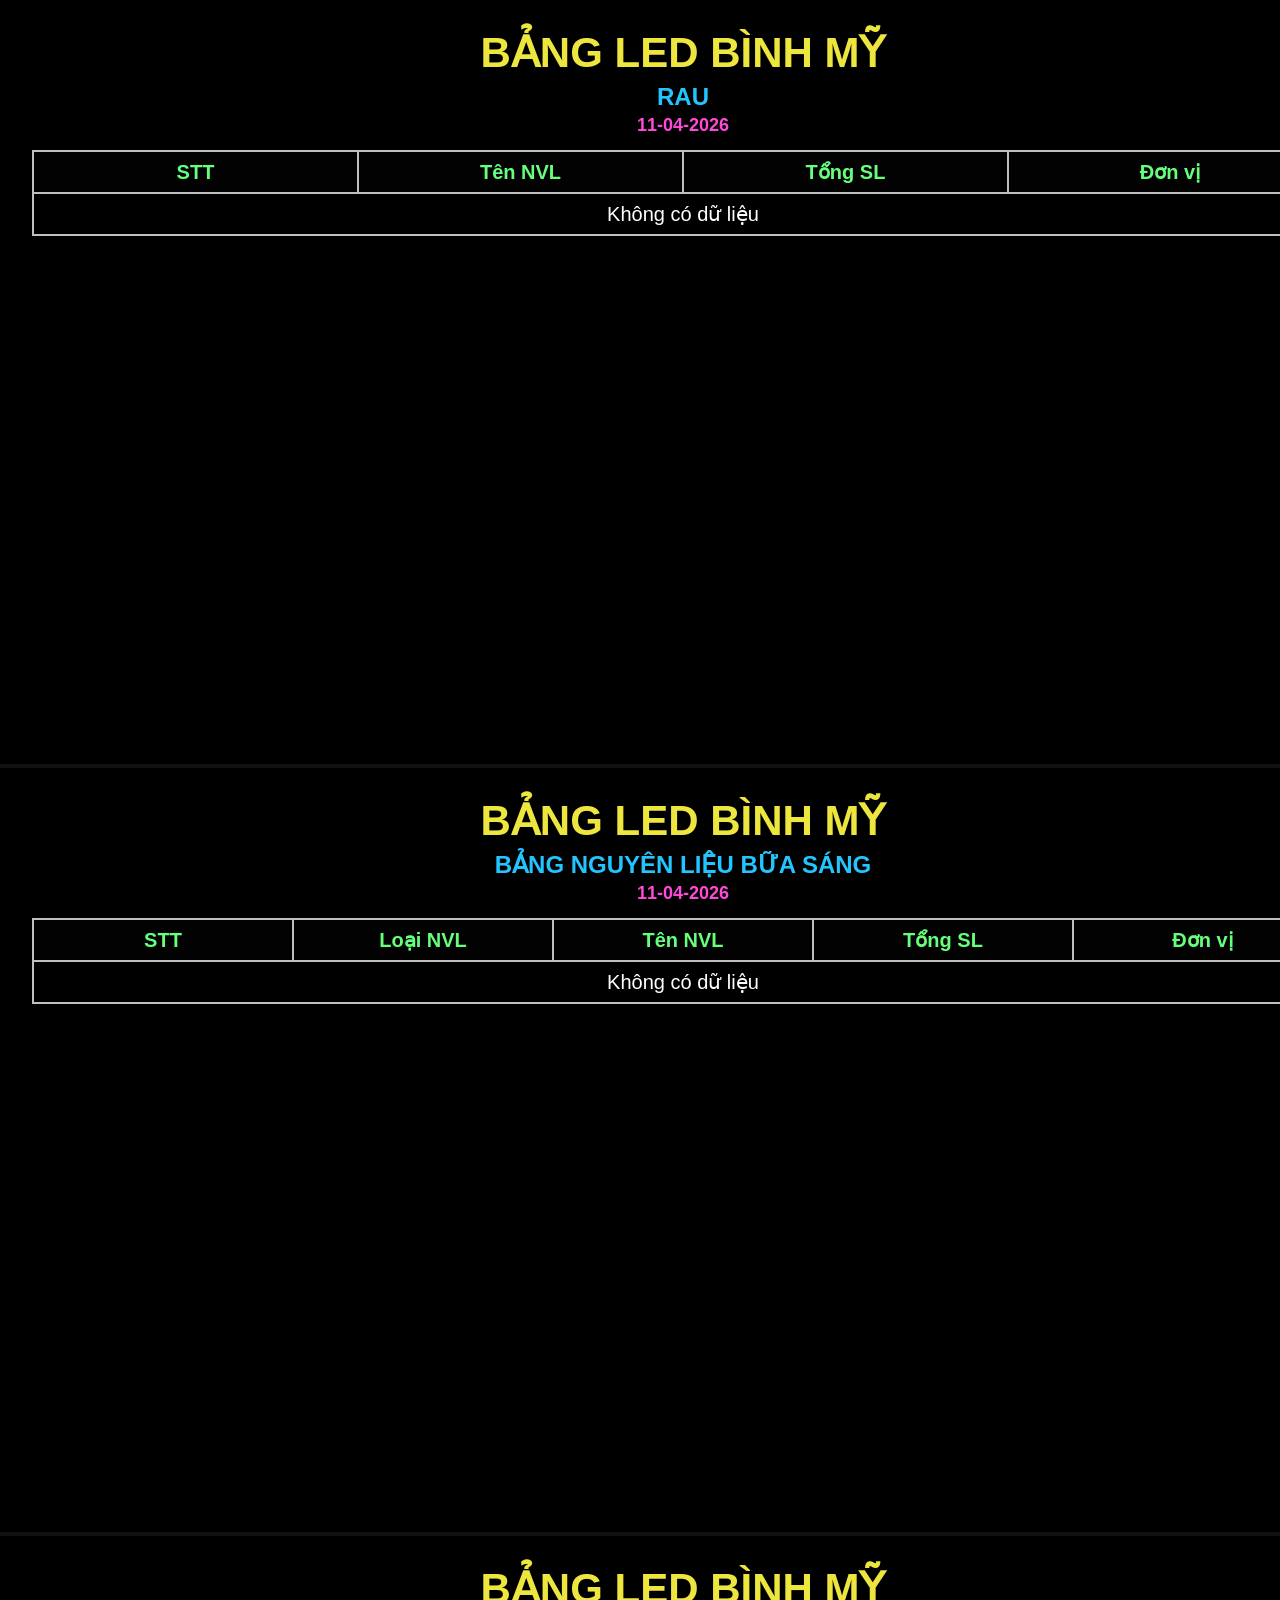
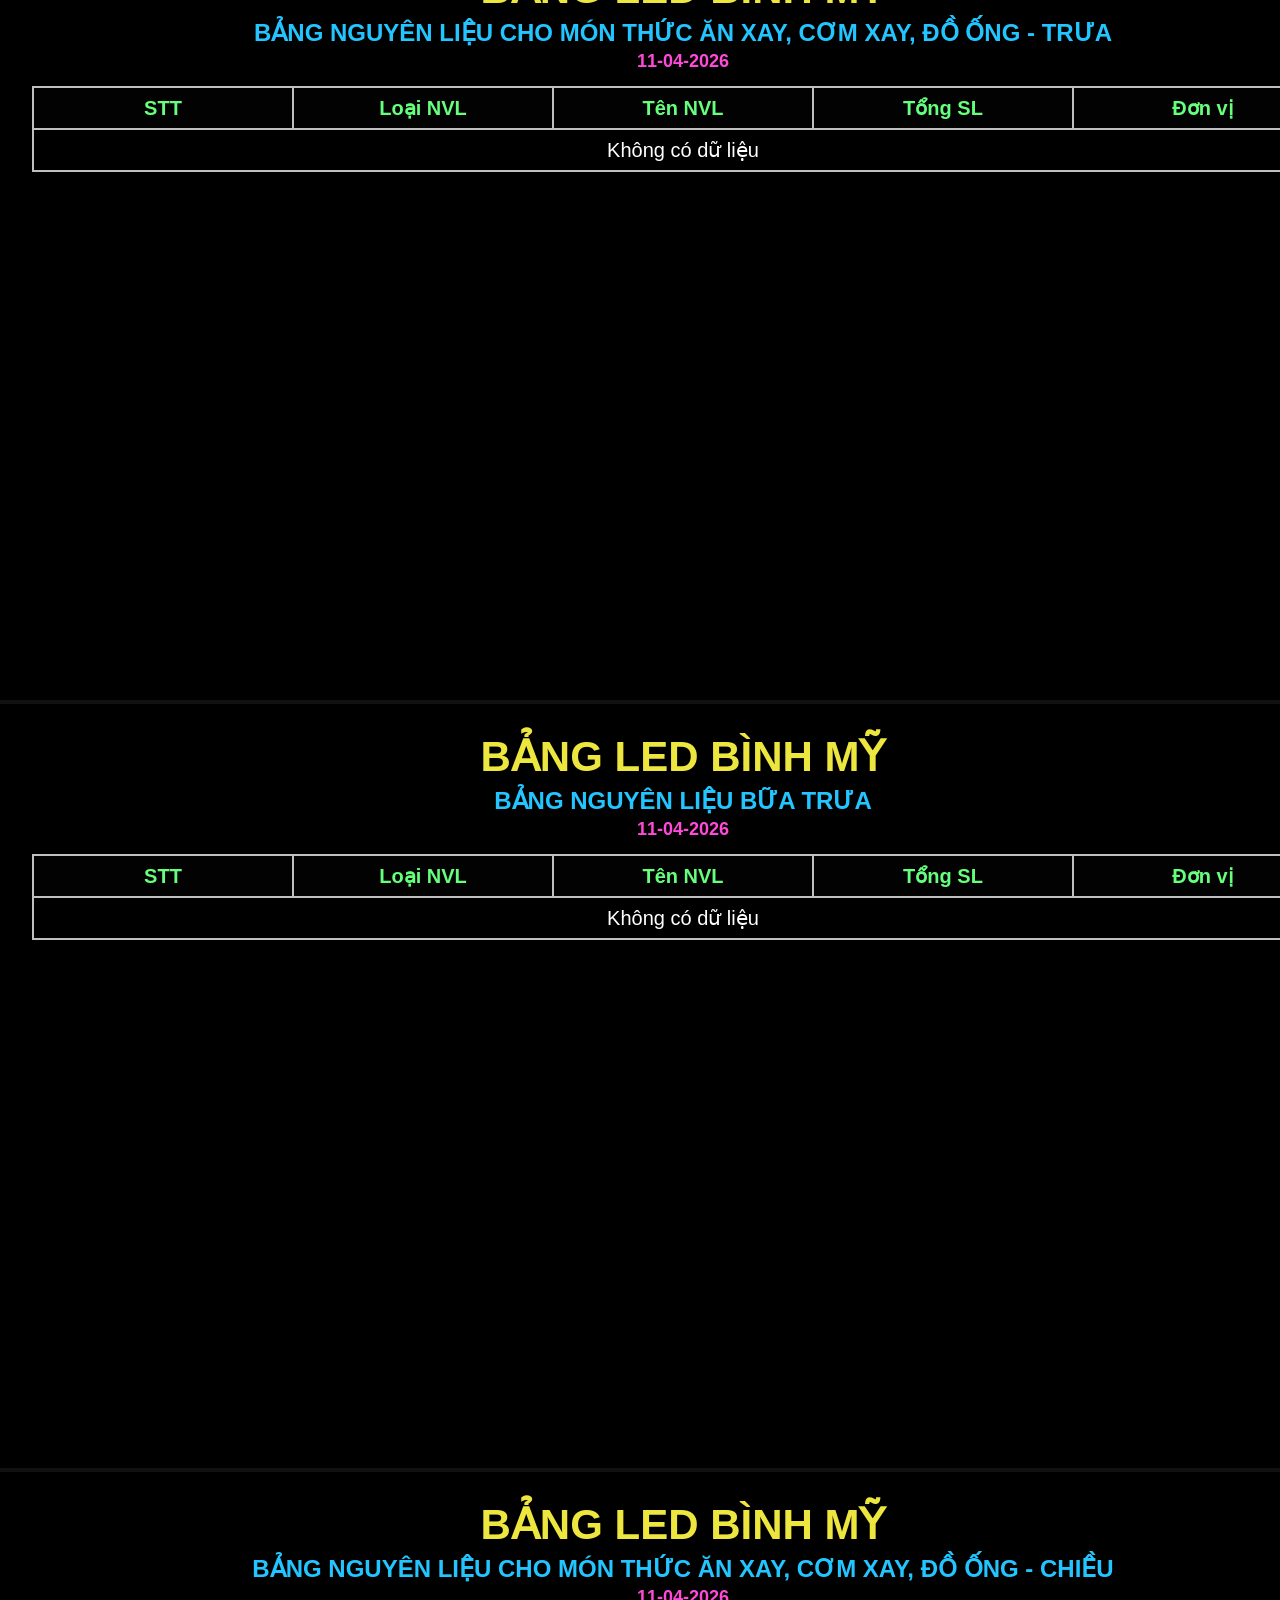
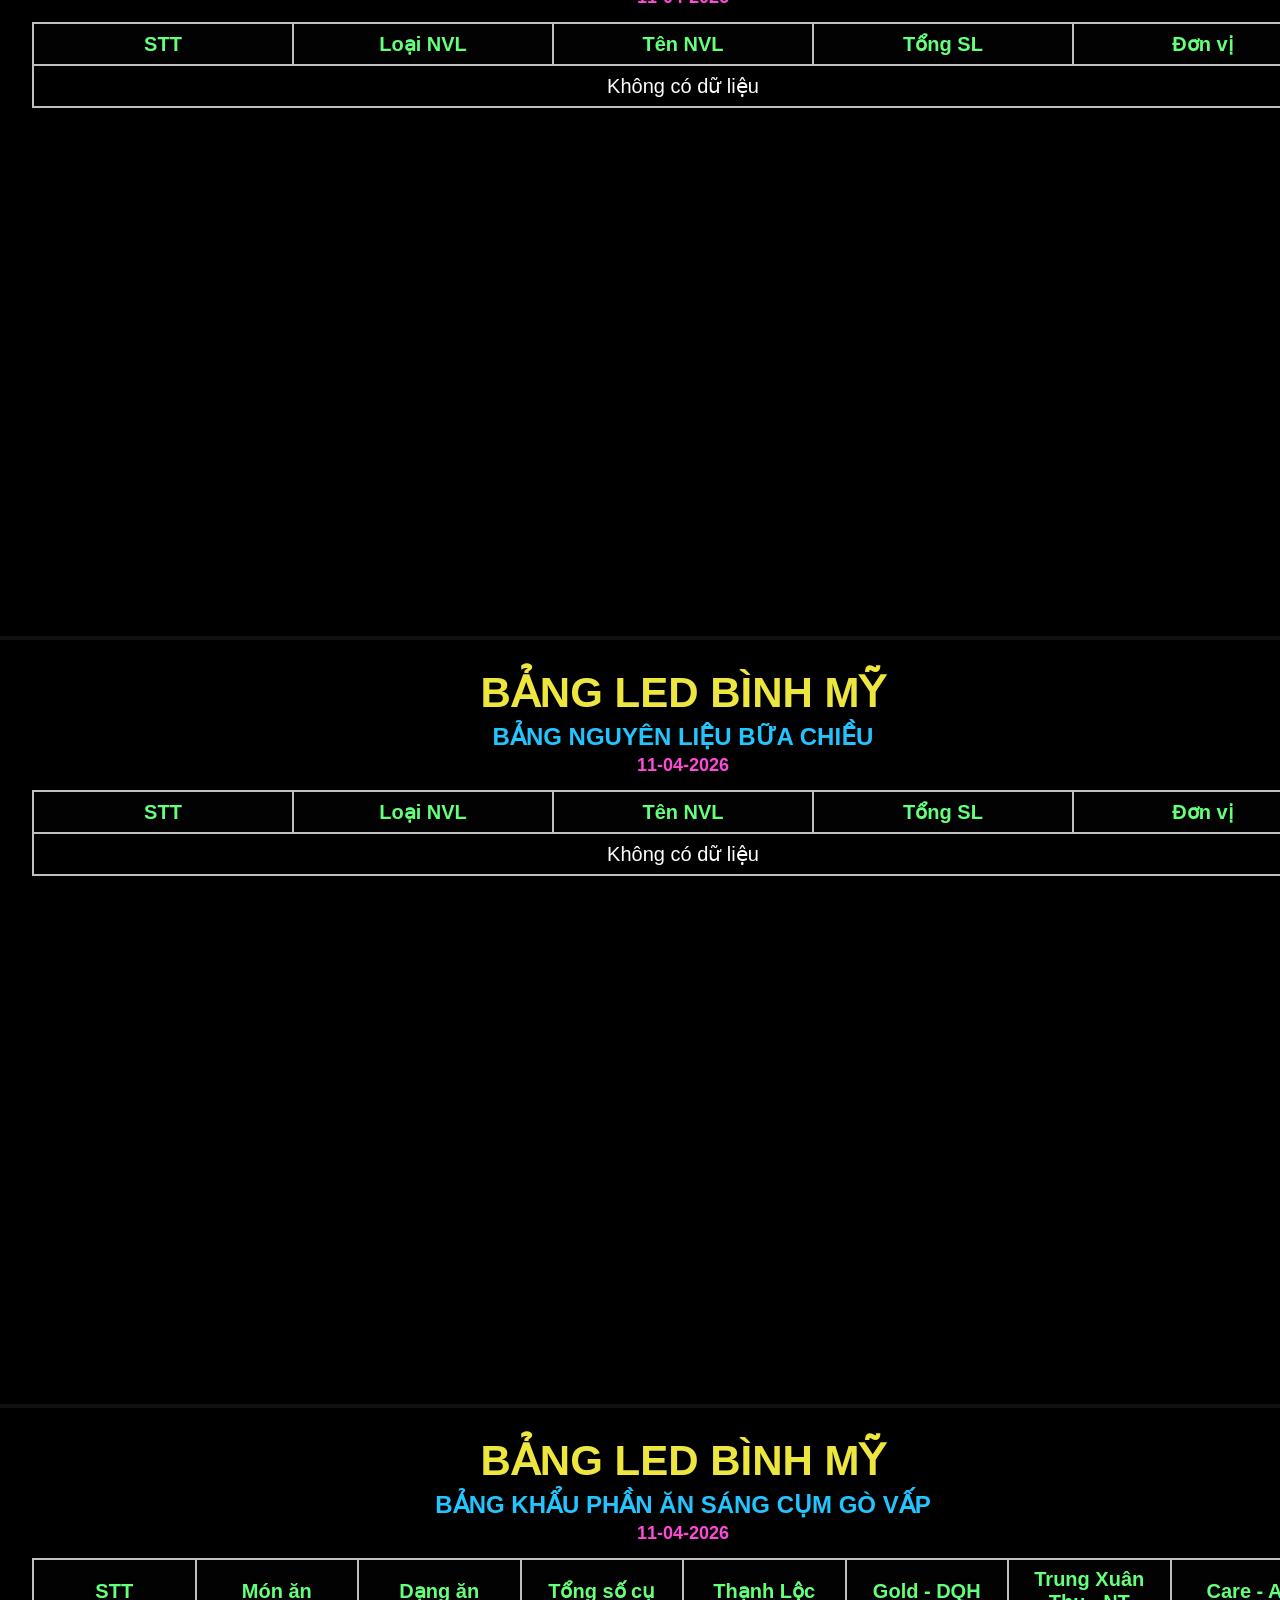
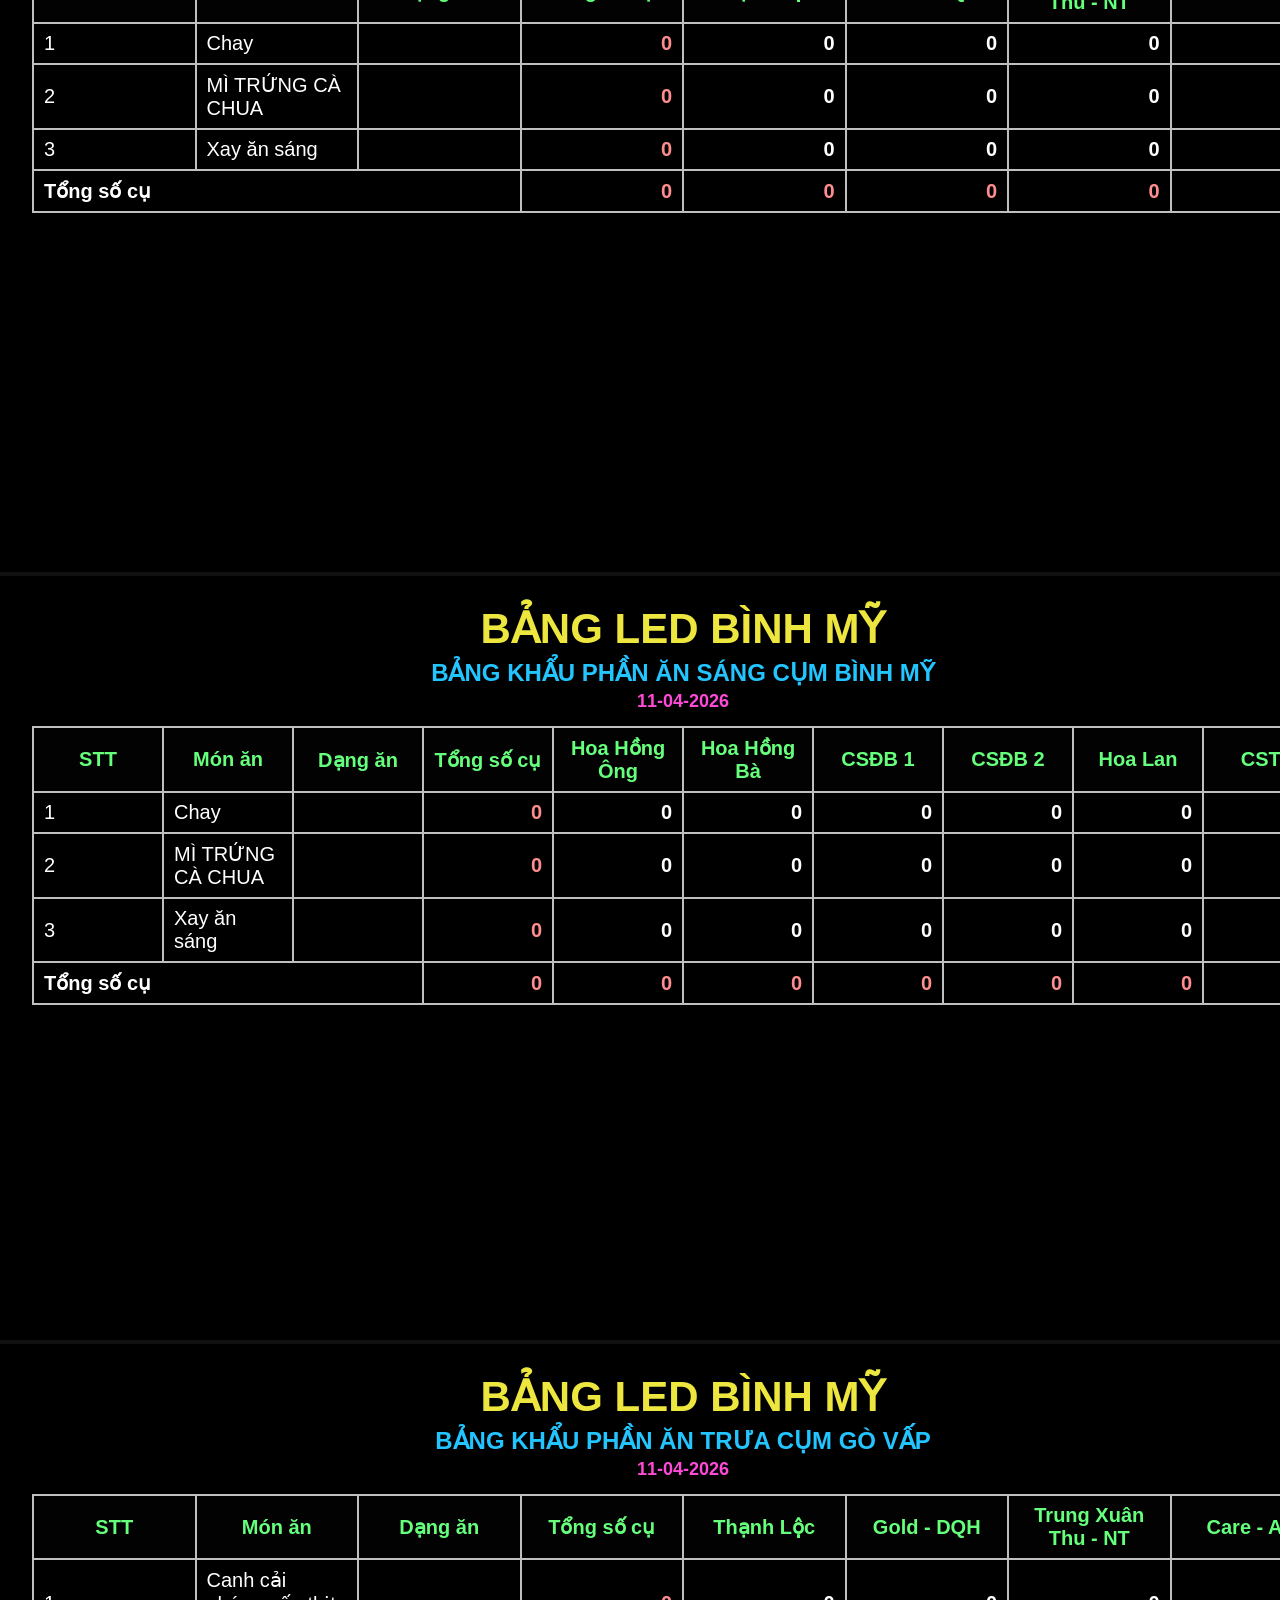
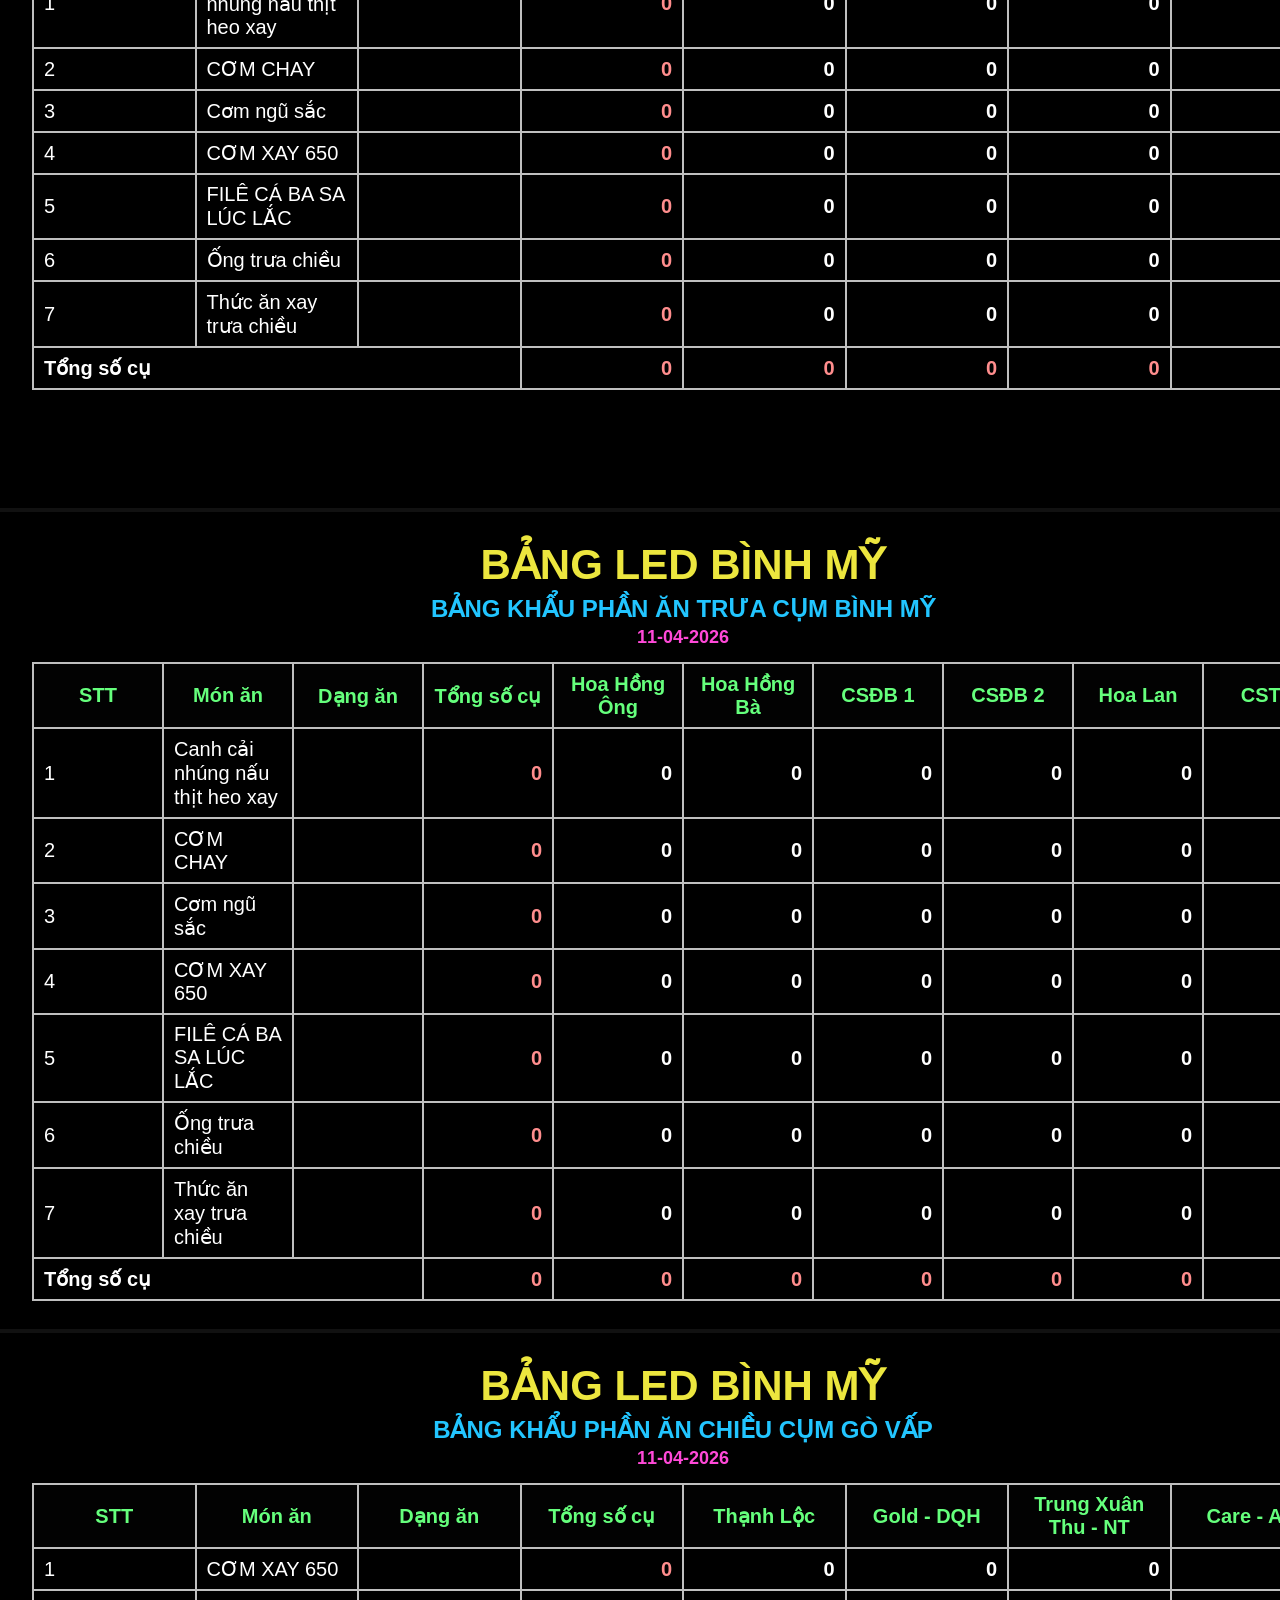
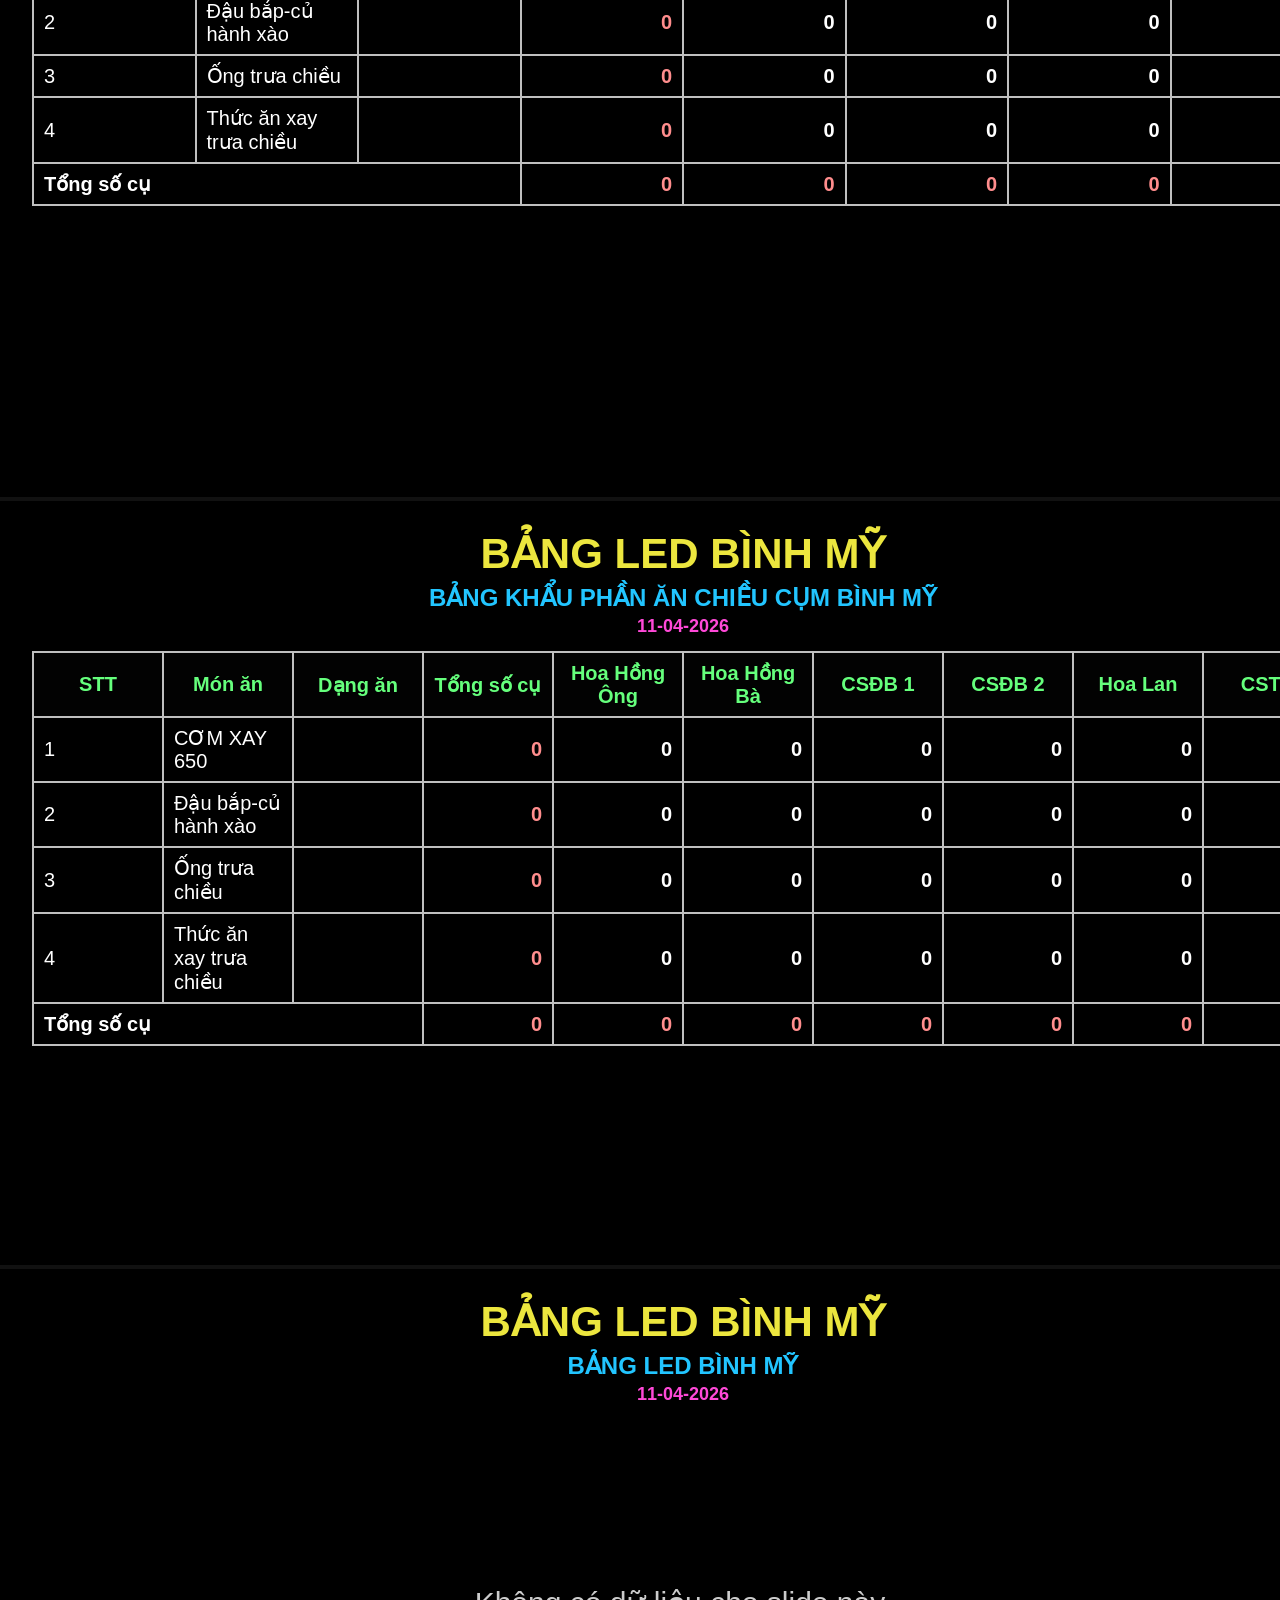
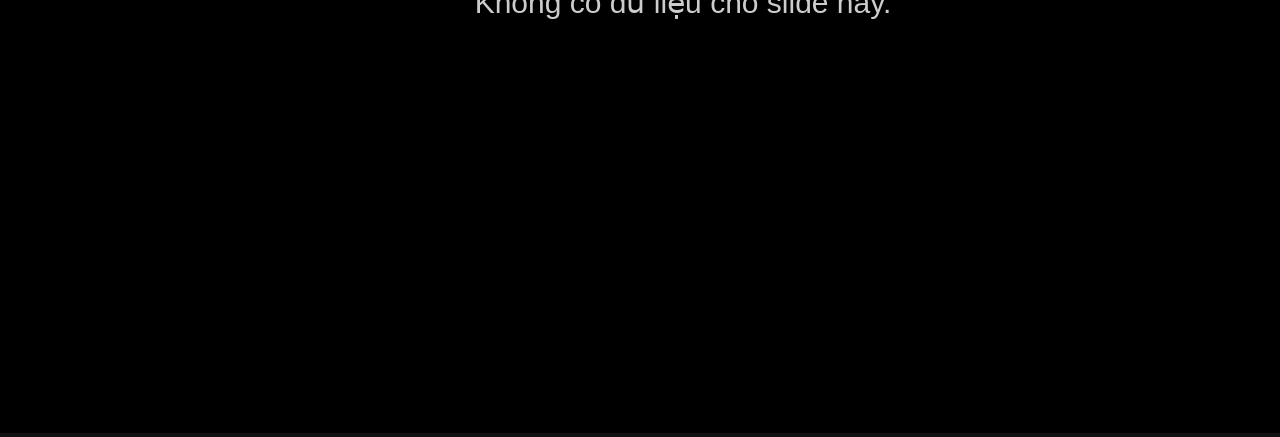
==== commit 7b958b62: "update led 11/04/2026" ====
--- a/index.html
+++ b/index.html
@@ -161,15 +161,39 @@
             <th>Món ăn</th>
             <th>Dạng ăn</th>
             <th>Tổng số cụ</th>
-            
+            <th>Thạnh Lộc</th><th>Gold - DQH</th><th>Trung Xuân Thu - NT</th><th>Care - AH</th>
           </tr>
         </thead>
         <tbody>
-          <tr><td colspan="4" class="center">Không có dữ liệu</td></tr>
+          
+          <tr>
+            <td>1</td>
+            <td>Chay</td>
+            <td></td>
+            <td class="num red">0</td>
+            <td class="num">0</td><td class="num">0</td><td class="num">0</td><td class="num">0</td>
+          </tr>
+        
+          <tr>
+            <td>2</td>
+            <td>MÌ TRỨNG CÀ CHUA</td>
+            <td></td>
+            <td class="num red">0</td>
+            <td class="num">0</td><td class="num">0</td><td class="num">0</td><td class="num">0</td>
+          </tr>
+        
+          <tr>
+            <td>3</td>
+            <td>Xay ăn sáng</td>
+            <td></td>
+            <td class="num red">0</td>
+            <td class="num">0</td><td class="num">0</td><td class="num">0</td><td class="num">0</td>
+          </tr>
+        
           <tr class="total-row">
             <td colspan="3">Tổng số cụ</td>
             <td class="num red">0</td>
-            
+            <td class="num red">0</td><td class="num red">0</td><td class="num red">0</td><td class="num red">0</td>
           </tr>
         </tbody>
       </table>
@@ -189,15 +213,39 @@
             <th>Món ăn</th>
             <th>Dạng ăn</th>
             <th>Tổng số cụ</th>
-            
+            <th>Hoa Hồng Ông</th><th>Hoa Hồng Bà</th><th>CSĐB 1</th><th>CSĐB 2</th><th>Hoa Lan</th><th>CSTC</th>
           </tr>
         </thead>
         <tbody>
-          <tr><td colspan="4" class="center">Không có dữ liệu</td></tr>
+          
+          <tr>
+            <td>1</td>
+            <td>Chay</td>
+            <td></td>
+            <td class="num red">0</td>
+            <td class="num">0</td><td class="num">0</td><td class="num">0</td><td class="num">0</td><td class="num">0</td><td class="num">0</td>
+          </tr>
+        
+          <tr>
+            <td>2</td>
+            <td>MÌ TRỨNG CÀ CHUA</td>
+            <td></td>
+            <td class="num red">0</td>
+            <td class="num">0</td><td class="num">0</td><td class="num">0</td><td class="num">0</td><td class="num">0</td><td class="num">0</td>
+          </tr>
+        
+          <tr>
+            <td>3</td>
+            <td>Xay ăn sáng</td>
+            <td></td>
+            <td class="num red">0</td>
+            <td class="num">0</td><td class="num">0</td><td class="num">0</td><td class="num">0</td><td class="num">0</td><td class="num">0</td>
+          </tr>
+        
           <tr class="total-row">
             <td colspan="3">Tổng số cụ</td>
             <td class="num red">0</td>
-            
+            <td class="num red">0</td><td class="num red">0</td><td class="num red">0</td><td class="num red">0</td><td class="num red">0</td><td class="num red">0</td>
           </tr>
         </tbody>
       </table>
@@ -217,15 +265,71 @@
             <th>Món ăn</th>
             <th>Dạng ăn</th>
             <th>Tổng số cụ</th>
-            
+            <th>Thạnh Lộc</th><th>Gold - DQH</th><th>Trung Xuân Thu - NT</th><th>Care - AH</th>
           </tr>
         </thead>
         <tbody>
-          <tr><td colspan="4" class="center">Không có dữ liệu</td></tr>
+          
+          <tr>
+            <td>1</td>
+            <td>Canh cải nhúng nấu thịt heo xay</td>
+            <td></td>
+            <td class="num red">0</td>
+            <td class="num">0</td><td class="num">0</td><td class="num">0</td><td class="num">0</td>
+          </tr>
+        
+          <tr>
+            <td>2</td>
+            <td>CƠM CHAY</td>
+            <td></td>
+            <td class="num red">0</td>
+            <td class="num">0</td><td class="num">0</td><td class="num">0</td><td class="num">0</td>
+          </tr>
+        
+          <tr>
+            <td>3</td>
+            <td>Cơm ngũ sắc</td>
+            <td></td>
+            <td class="num red">0</td>
+            <td class="num">0</td><td class="num">0</td><td class="num">0</td><td class="num">0</td>
+          </tr>
+        
+          <tr>
+            <td>4</td>
+            <td>CƠM XAY 650</td>
+            <td></td>
+            <td class="num red">0</td>
+            <td class="num">0</td><td class="num">0</td><td class="num">0</td><td class="num">0</td>
+          </tr>
+        
+          <tr>
+            <td>5</td>
+            <td>FILÊ CÁ BA SA LÚC LẮC</td>
+            <td></td>
+            <td class="num red">0</td>
+            <td class="num">0</td><td class="num">0</td><td class="num">0</td><td class="num">0</td>
+          </tr>
+        
+          <tr>
+            <td>6</td>
+            <td>Ống trưa chiều</td>
+            <td></td>
+            <td class="num red">0</td>
+            <td class="num">0</td><td class="num">0</td><td class="num">0</td><td class="num">0</td>
+          </tr>
+        
+          <tr>
+            <td>7</td>
+            <td>Thức ăn xay trưa chiều</td>
+            <td></td>
+            <td class="num red">0</td>
+            <td class="num">0</td><td class="num">0</td><td class="num">0</td><td class="num">0</td>
+          </tr>
+        
           <tr class="total-row">
             <td colspan="3">Tổng số cụ</td>
             <td class="num red">0</td>
-            
+            <td class="num red">0</td><td class="num red">0</td><td class="num red">0</td><td class="num red">0</td>
           </tr>
         </tbody>
       </table>
@@ -245,15 +349,71 @@
             <th>Món ăn</th>
             <th>Dạng ăn</th>
             <th>Tổng số cụ</th>
-            
+            <th>Hoa Hồng Ông</th><th>Hoa Hồng Bà</th><th>CSĐB 1</th><th>CSĐB 2</th><th>Hoa Lan</th><th>CSTC</th>
           </tr>
         </thead>
         <tbody>
-          <tr><td colspan="4" class="center">Không có dữ liệu</td></tr>
+          
+          <tr>
+            <td>1</td>
+            <td>Canh cải nhúng nấu thịt heo xay</td>
+            <td></td>
+            <td class="num red">0</td>
+            <td class="num">0</td><td class="num">0</td><td class="num">0</td><td class="num">0</td><td class="num">0</td><td class="num">0</td>
+          </tr>
+        
+          <tr>
+            <td>2</td>
+            <td>CƠM CHAY</td>
+            <td></td>
+            <td class="num red">0</td>
+            <td class="num">0</td><td class="num">0</td><td class="num">0</td><td class="num">0</td><td class="num">0</td><td class="num">0</td>
+          </tr>
+        
+          <tr>
+            <td>3</td>
+            <td>Cơm ngũ sắc</td>
+            <td></td>
+            <td class="num red">0</td>
+            <td class="num">0</td><td class="num">0</td><td class="num">0</td><td class="num">0</td><td class="num">0</td><td class="num">0</td>
+          </tr>
+        
+          <tr>
+            <td>4</td>
+            <td>CƠM XAY 650</td>
+            <td></td>
+            <td class="num red">0</td>
+            <td class="num">0</td><td class="num">0</td><td class="num">0</td><td class="num">0</td><td class="num">0</td><td class="num">0</td>
+          </tr>
+        
+          <tr>
+            <td>5</td>
+            <td>FILÊ CÁ BA SA LÚC LẮC</td>
+            <td></td>
+            <td class="num red">0</td>
+            <td class="num">0</td><td class="num">0</td><td class="num">0</td><td class="num">0</td><td class="num">0</td><td class="num">0</td>
+          </tr>
+        
+          <tr>
+            <td>6</td>
+            <td>Ống trưa chiều</td>
+            <td></td>
+            <td class="num red">0</td>
+            <td class="num">0</td><td class="num">0</td><td class="num">0</td><td class="num">0</td><td class="num">0</td><td class="num">0</td>
+          </tr>
+        
+          <tr>
+            <td>7</td>
+            <td>Thức ăn xay trưa chiều</td>
+            <td></td>
+            <td class="num red">0</td>
+            <td class="num">0</td><td class="num">0</td><td class="num">0</td><td class="num">0</td><td class="num">0</td><td class="num">0</td>
+          </tr>
+        
           <tr class="total-row">
             <td colspan="3">Tổng số cụ</td>
             <td class="num red">0</td>
-            
+            <td class="num red">0</td><td class="num red">0</td><td class="num red">0</td><td class="num red">0</td><td class="num red">0</td><td class="num red">0</td>
           </tr>
         </tbody>
       </table>
@@ -273,15 +433,47 @@
             <th>Món ăn</th>
             <th>Dạng ăn</th>
             <th>Tổng số cụ</th>
-            
+            <th>Thạnh Lộc</th><th>Gold - DQH</th><th>Trung Xuân Thu - NT</th><th>Care - AH</th>
           </tr>
         </thead>
         <tbody>
-          <tr><td colspan="4" class="center">Không có dữ liệu</td></tr>
+          
+          <tr>
+            <td>1</td>
+            <td>CƠM XAY 650</td>
+            <td></td>
+            <td class="num red">0</td>
+            <td class="num">0</td><td class="num">0</td><td class="num">0</td><td class="num">0</td>
+          </tr>
+        
+          <tr>
+            <td>2</td>
+            <td>Đậu bắp-củ hành xào</td>
+            <td></td>
+            <td class="num red">0</td>
+            <td class="num">0</td><td class="num">0</td><td class="num">0</td><td class="num">0</td>
+          </tr>
+        
+          <tr>
+            <td>3</td>
+            <td>Ống trưa chiều</td>
+            <td></td>
+            <td class="num red">0</td>
+            <td class="num">0</td><td class="num">0</td><td class="num">0</td><td class="num">0</td>
+          </tr>
+        
+          <tr>
+            <td>4</td>
+            <td>Thức ăn xay trưa chiều</td>
+            <td></td>
+            <td class="num red">0</td>
+            <td class="num">0</td><td class="num">0</td><td class="num">0</td><td class="num">0</td>
+          </tr>
+        
           <tr class="total-row">
             <td colspan="3">Tổng số cụ</td>
             <td class="num red">0</td>
-            
+            <td class="num red">0</td><td class="num red">0</td><td class="num red">0</td><td class="num red">0</td>
           </tr>
         </tbody>
       </table>
@@ -301,15 +493,47 @@
             <th>Món ăn</th>
             <th>Dạng ăn</th>
             <th>Tổng số cụ</th>
-            
+            <th>Hoa Hồng Ông</th><th>Hoa Hồng Bà</th><th>CSĐB 1</th><th>CSĐB 2</th><th>Hoa Lan</th><th>CSTC</th>
           </tr>
         </thead>
         <tbody>
-          <tr><td colspan="4" class="center">Không có dữ liệu</td></tr>
+          
+          <tr>
+            <td>1</td>
+            <td>CƠM XAY 650</td>
+            <td></td>
+            <td class="num red">0</td>
+            <td class="num">0</td><td class="num">0</td><td class="num">0</td><td class="num">0</td><td class="num">0</td><td class="num">0</td>
+          </tr>
+        
+          <tr>
+            <td>2</td>
+            <td>Đậu bắp-củ hành xào</td>
+            <td></td>
+            <td class="num red">0</td>
+            <td class="num">0</td><td class="num">0</td><td class="num">0</td><td class="num">0</td><td class="num">0</td><td class="num">0</td>
+          </tr>
+        
+          <tr>
+            <td>3</td>
+            <td>Ống trưa chiều</td>
+            <td></td>
+            <td class="num red">0</td>
+            <td class="num">0</td><td class="num">0</td><td class="num">0</td><td class="num">0</td><td class="num">0</td><td class="num">0</td>
+          </tr>
+        
+          <tr>
+            <td>4</td>
+            <td>Thức ăn xay trưa chiều</td>
+            <td></td>
+            <td class="num red">0</td>
+            <td class="num">0</td><td class="num">0</td><td class="num">0</td><td class="num">0</td><td class="num">0</td><td class="num">0</td>
+          </tr>
+        
           <tr class="total-row">
             <td colspan="3">Tổng số cụ</td>
             <td class="num red">0</td>
-            
+            <td class="num red">0</td><td class="num red">0</td><td class="num red">0</td><td class="num red">0</td><td class="num red">0</td><td class="num red">0</td>
           </tr>
         </tbody>
       </table>
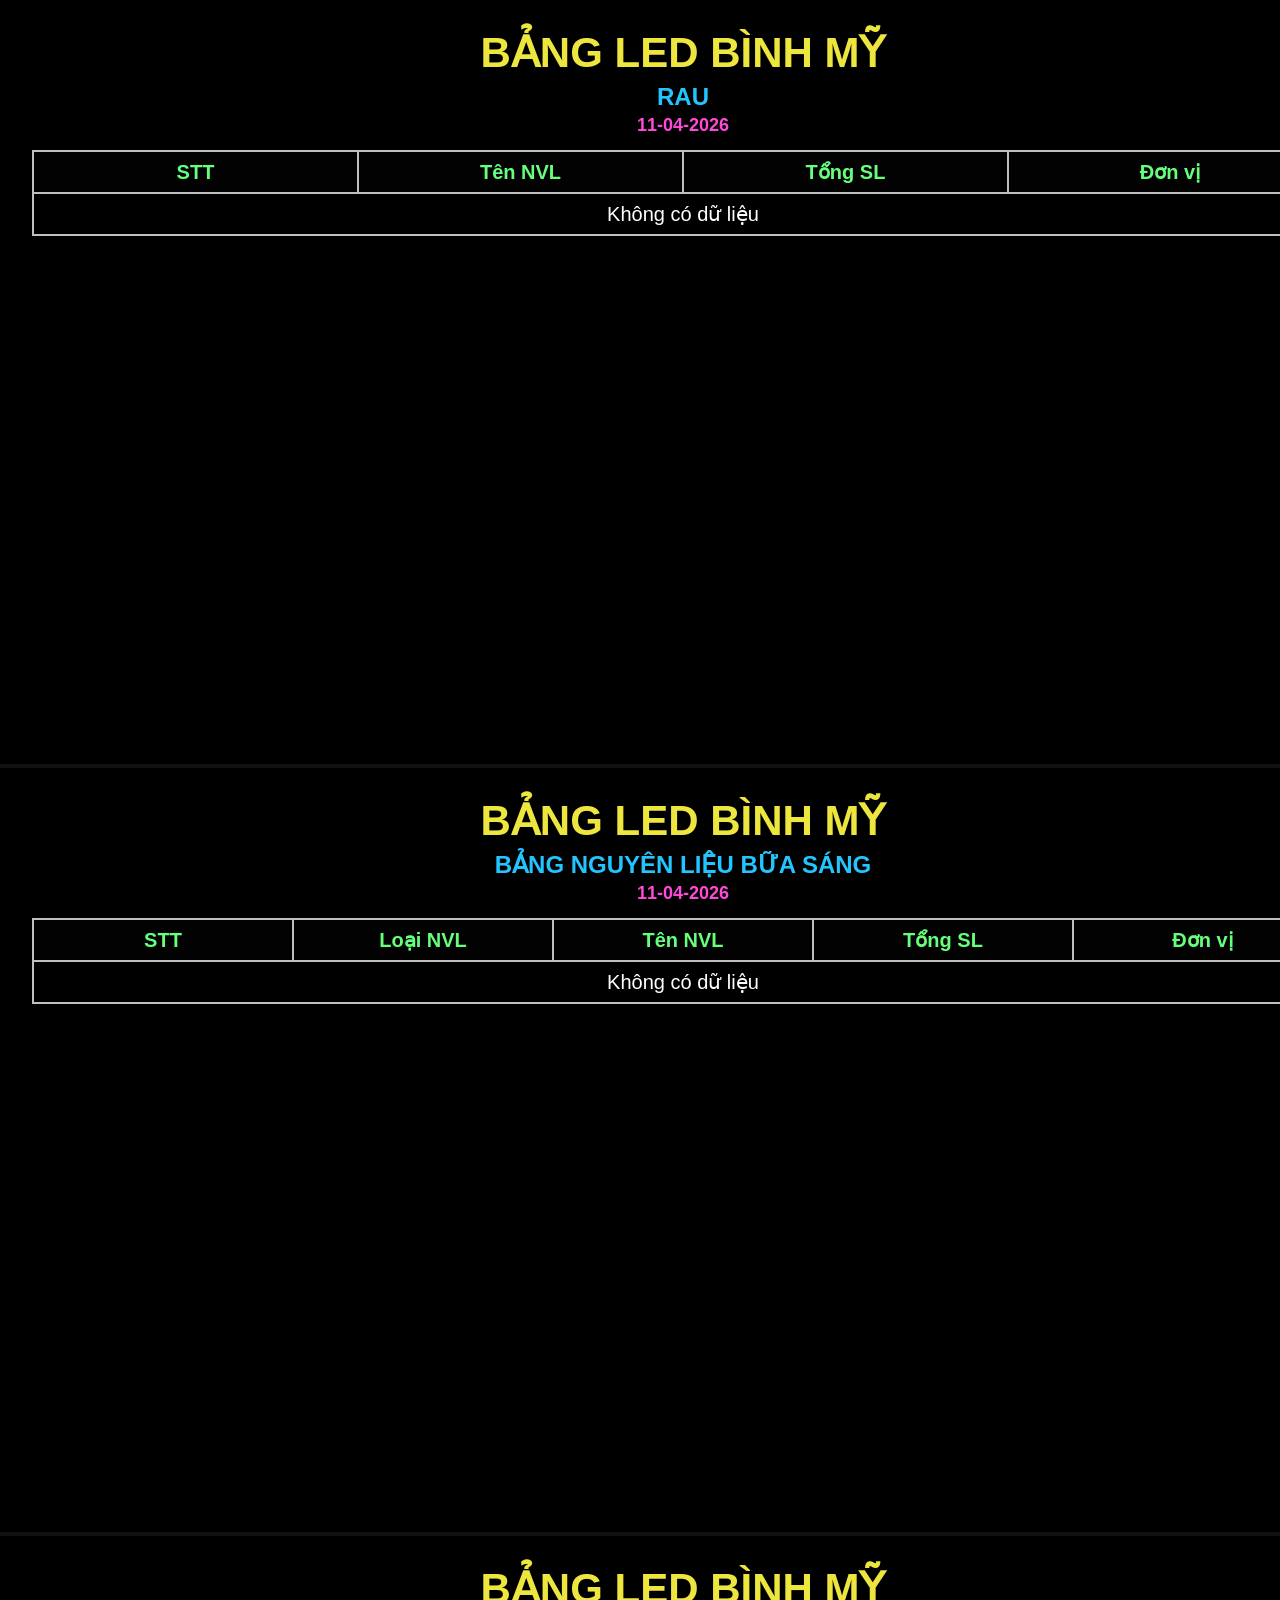
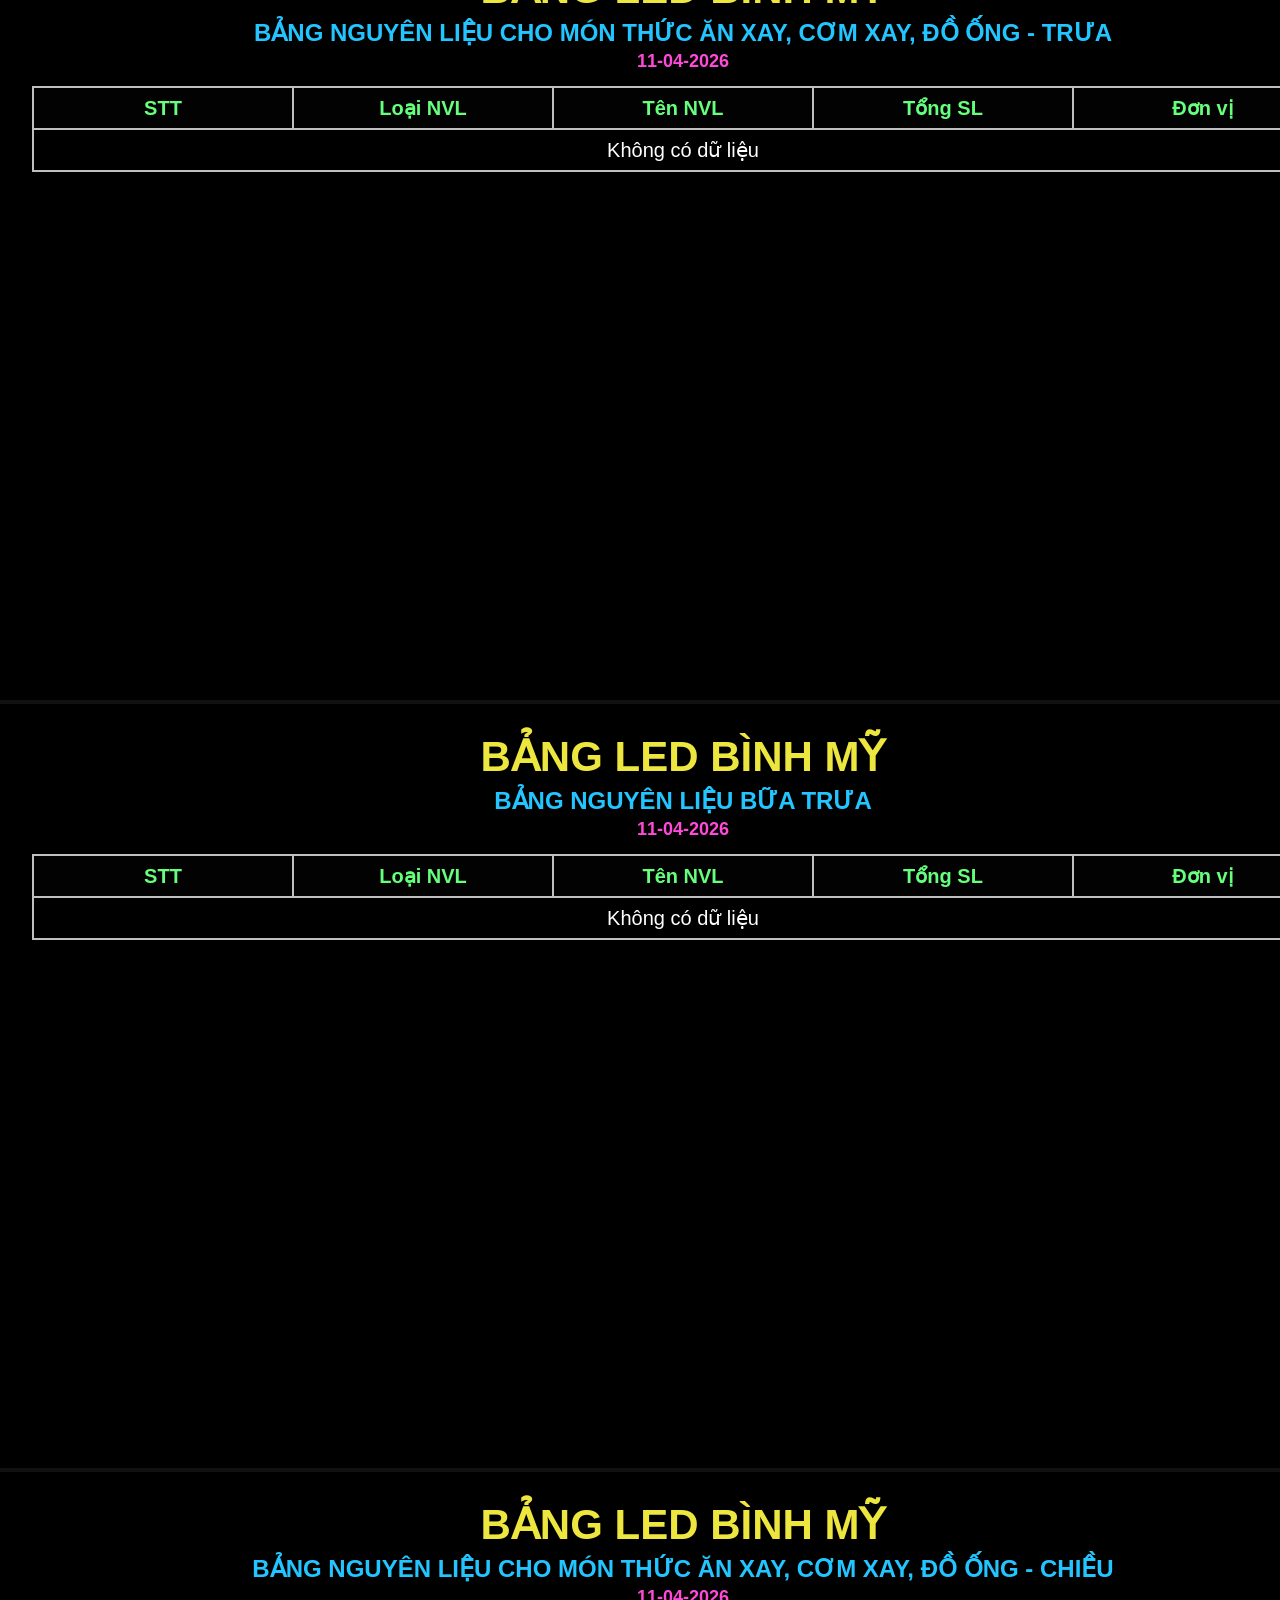
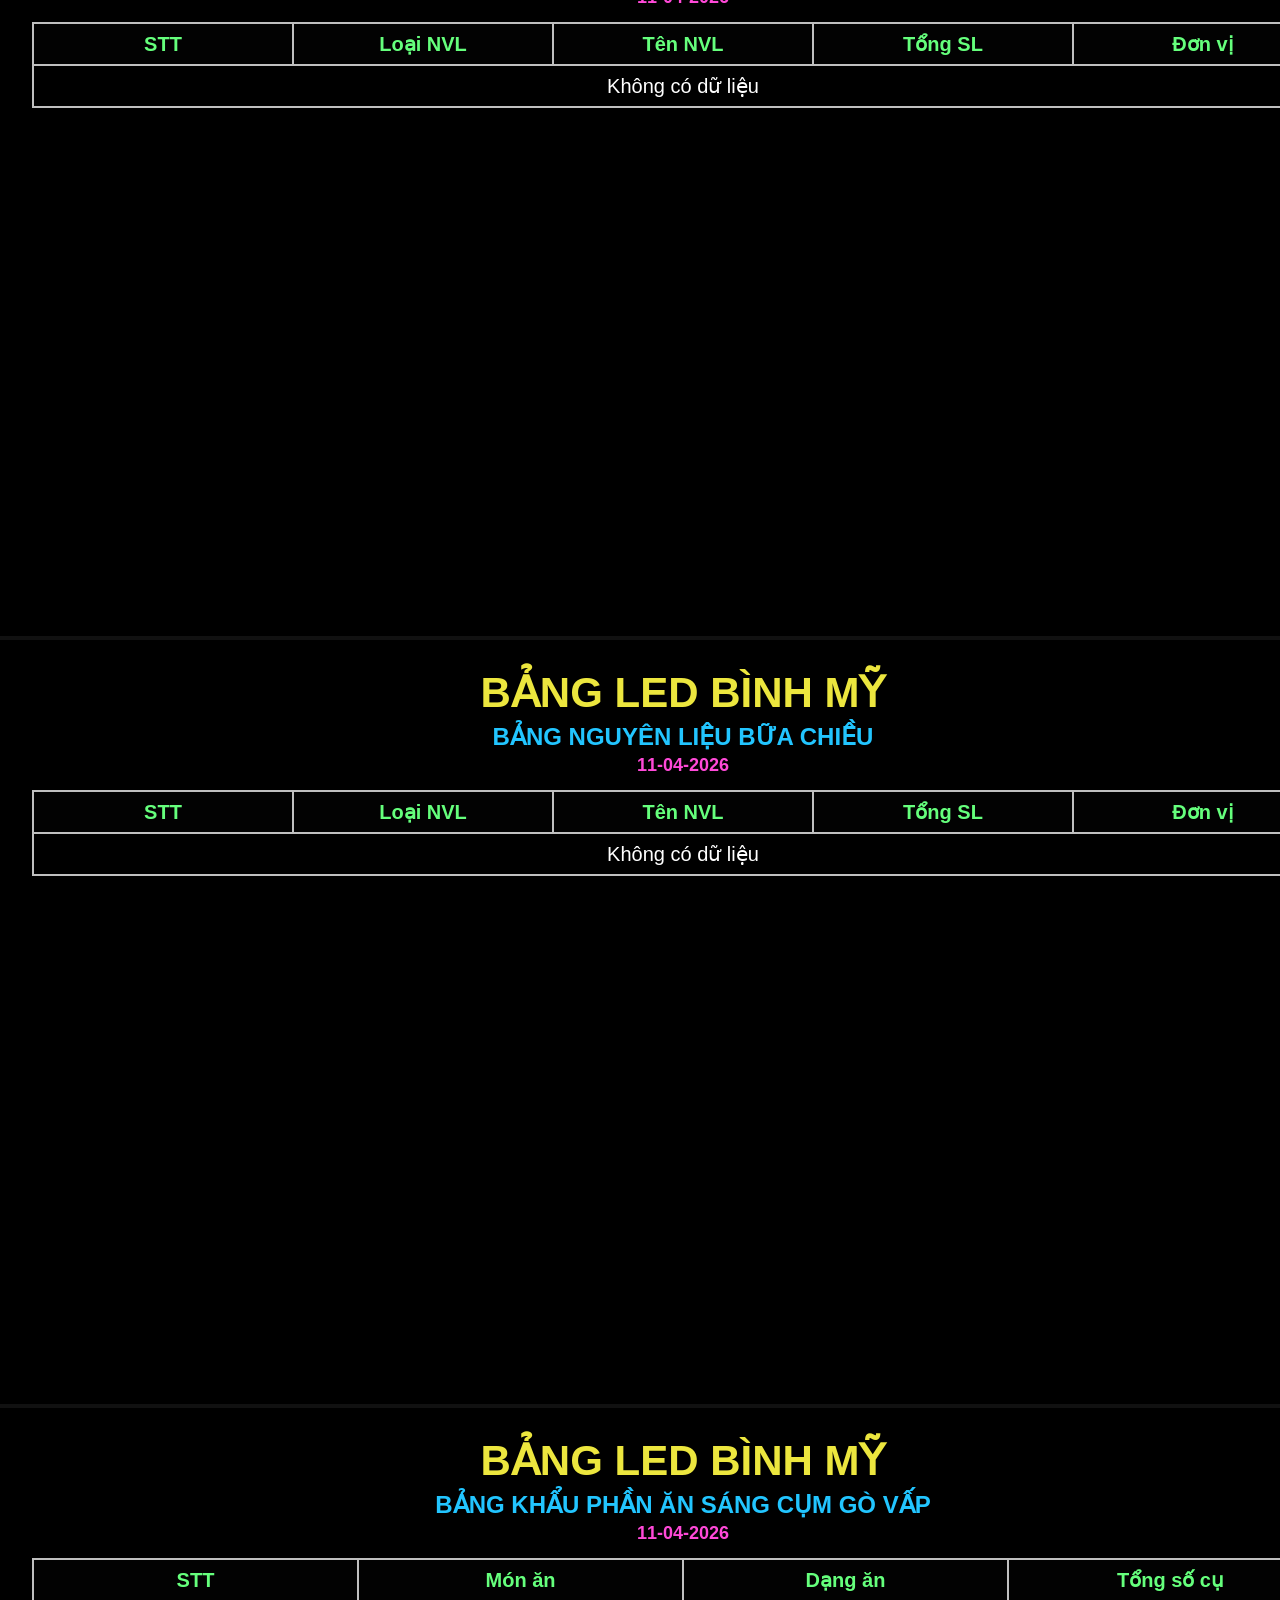
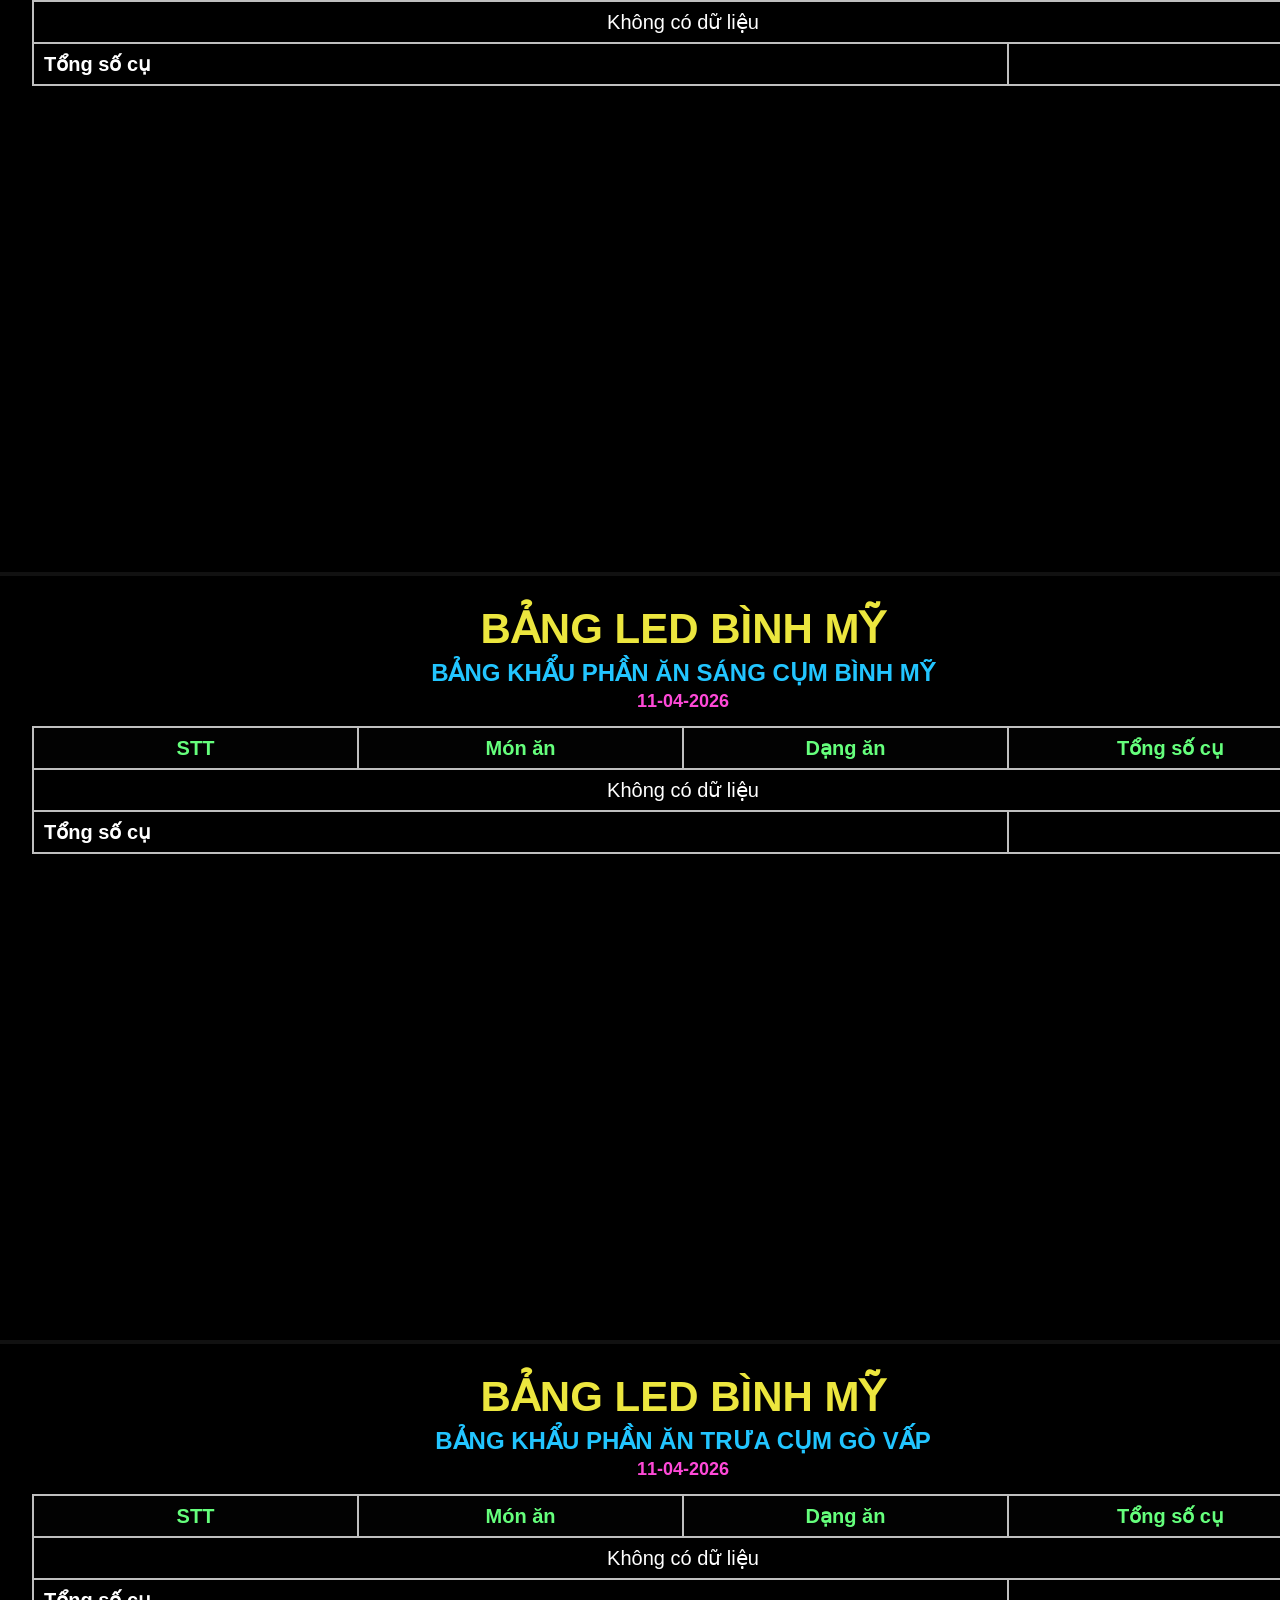
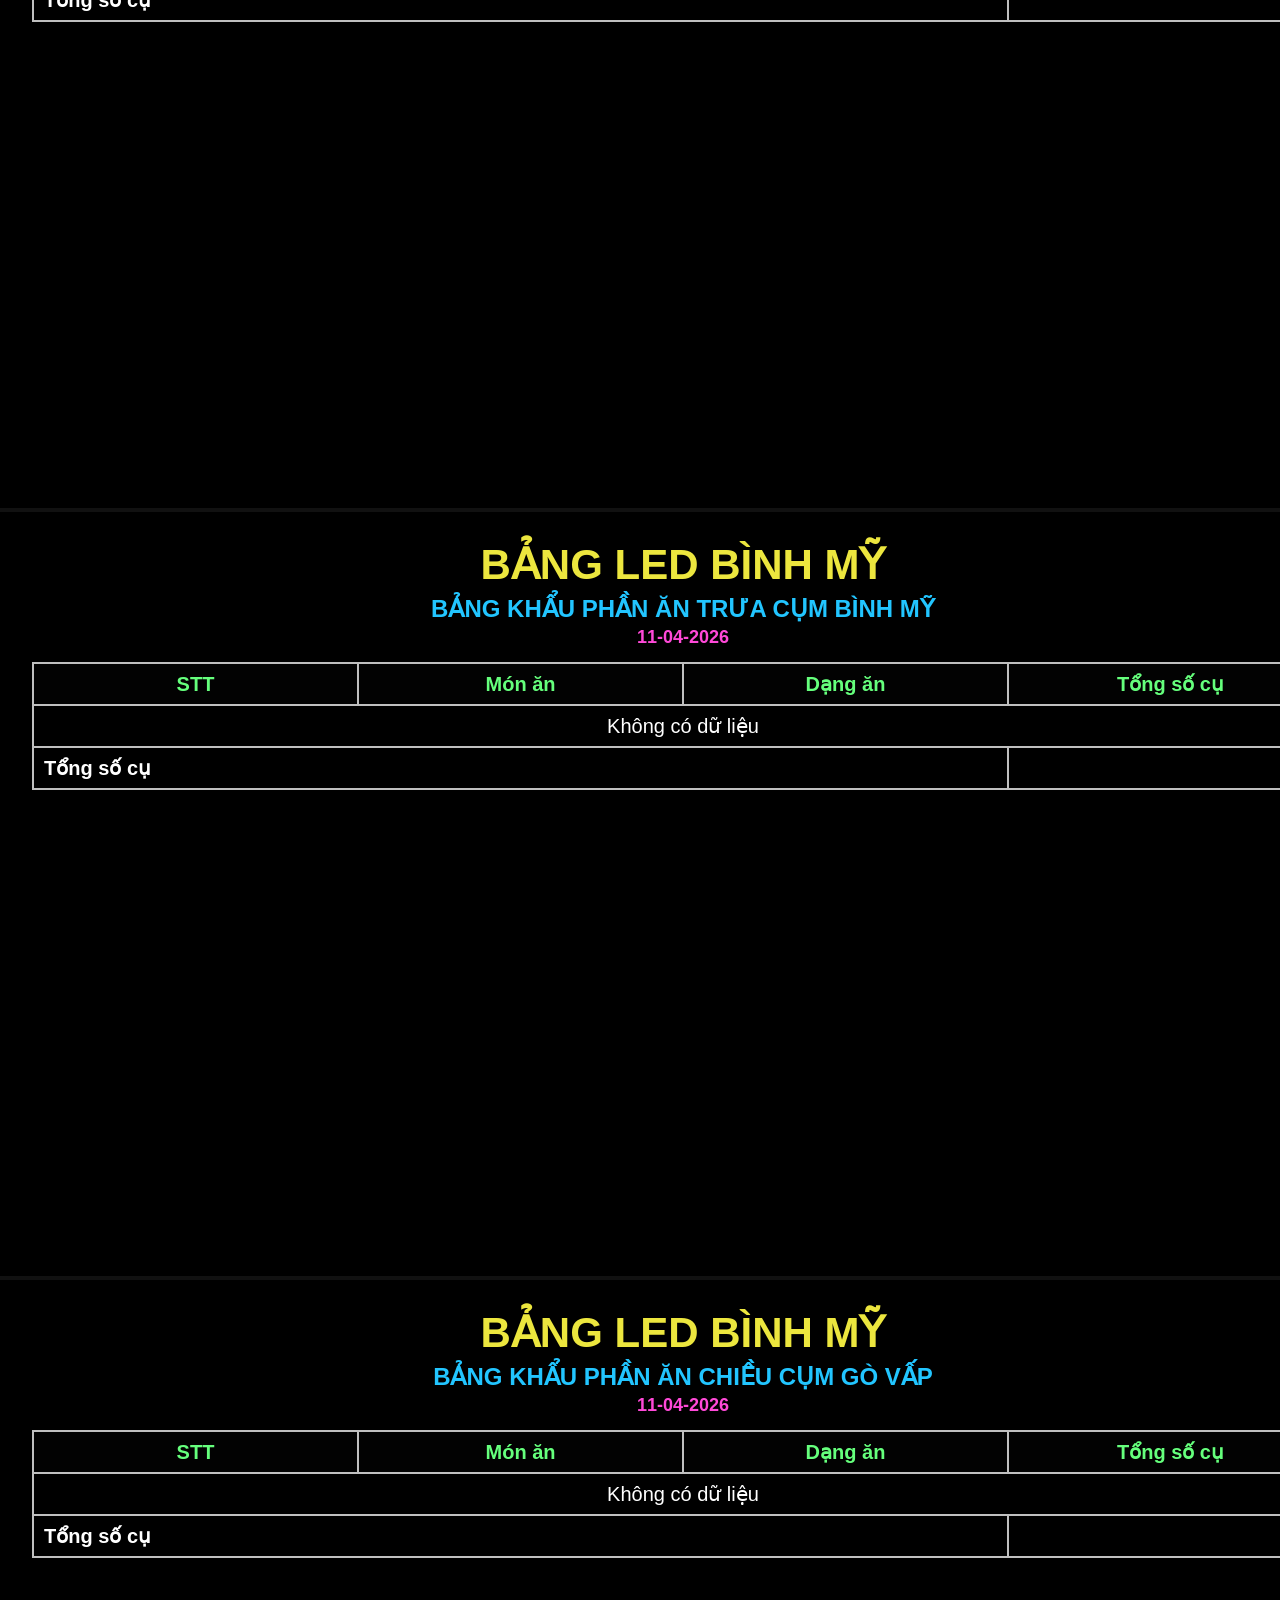
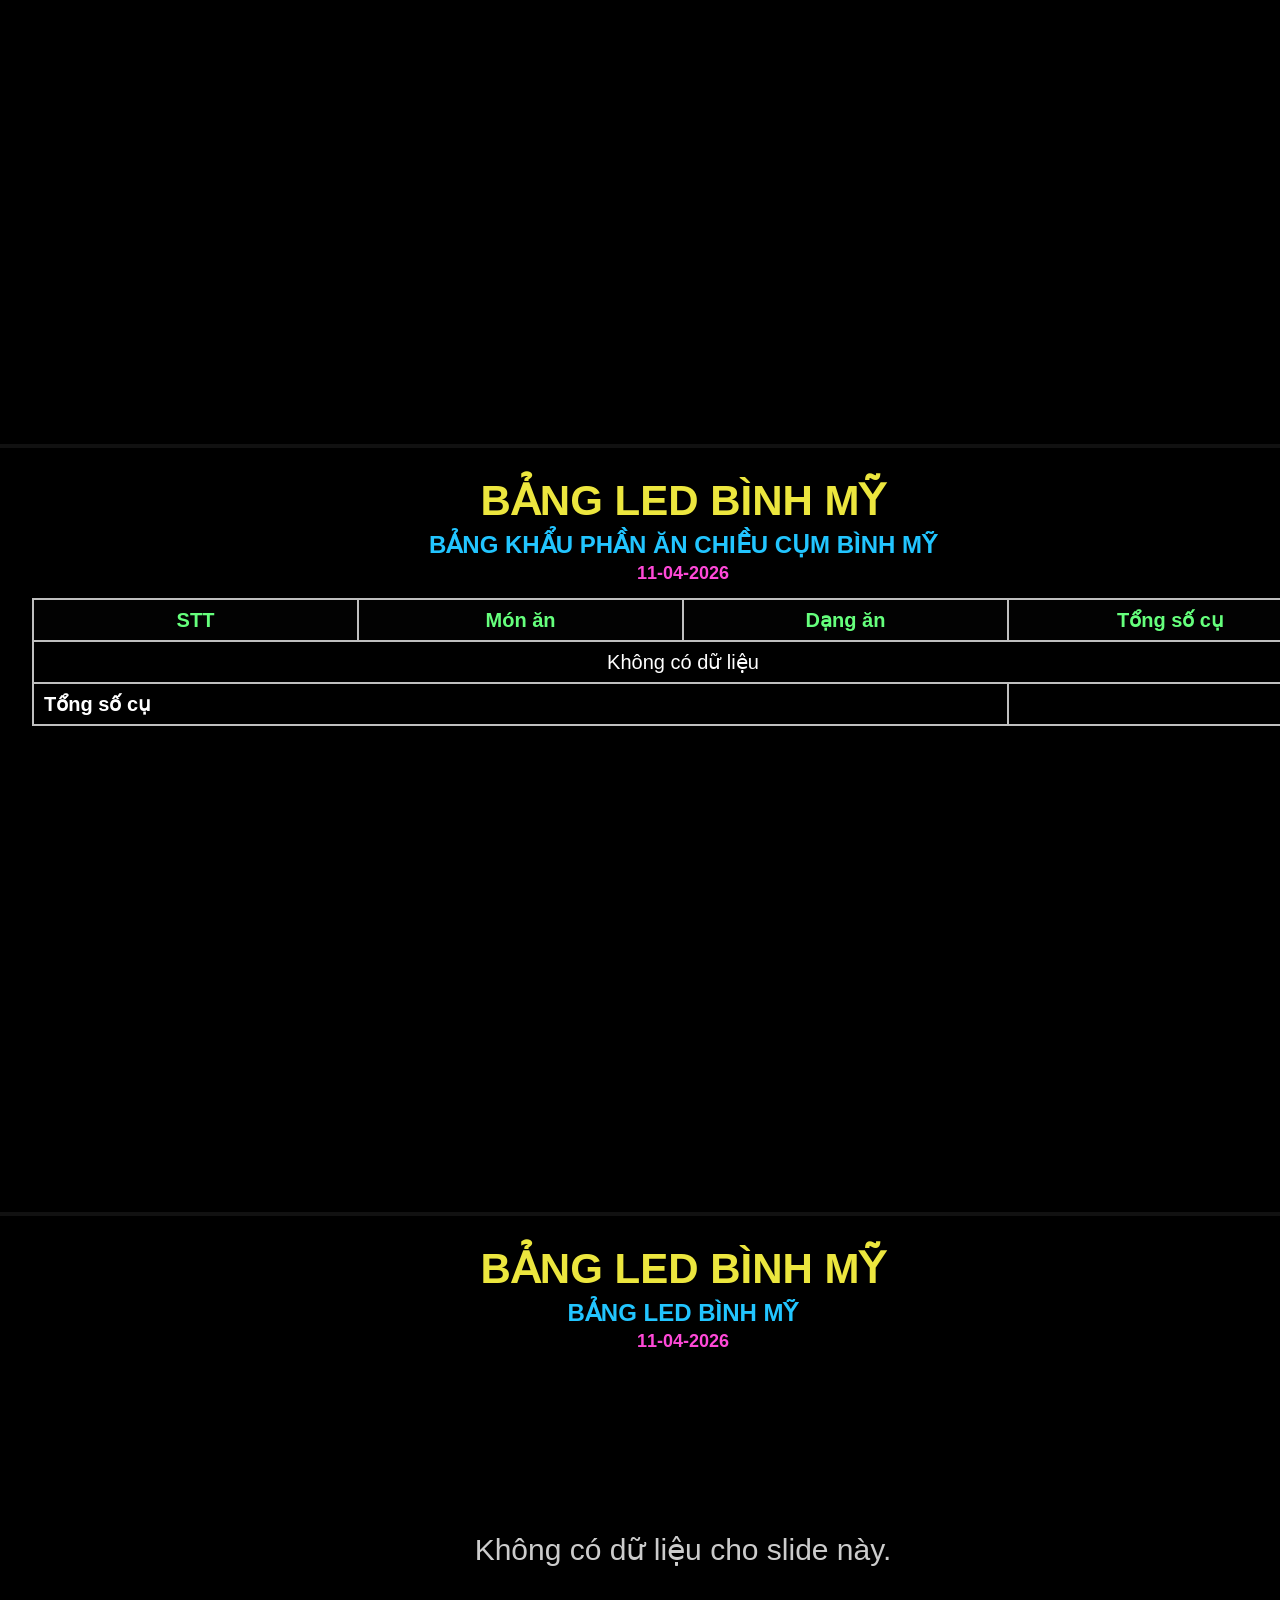
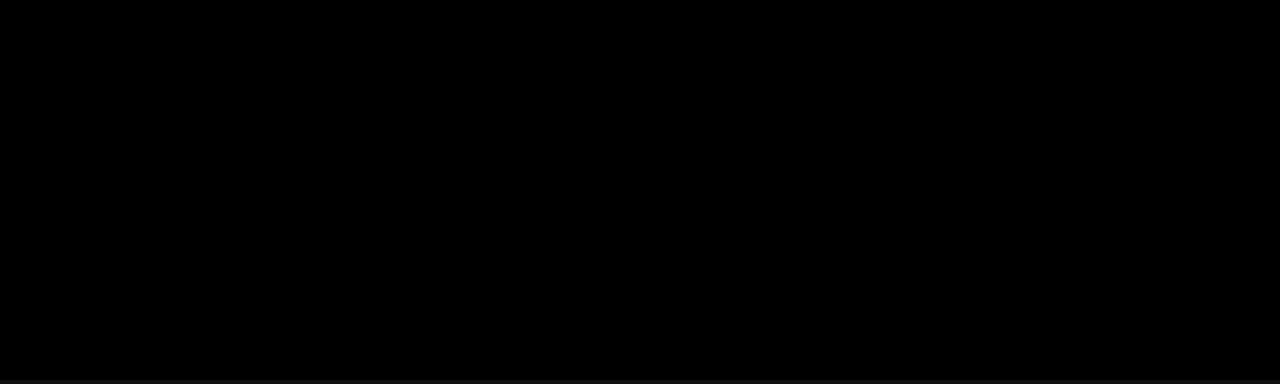
==== commit 116a20ee: "update led 11/04/2026" ====
--- a/index.html
+++ b/index.html
@@ -161,39 +161,15 @@
             <th>Món ăn</th>
             <th>Dạng ăn</th>
             <th>Tổng số cụ</th>
-            <th>Thạnh Lộc</th><th>Gold - DQH</th><th>Trung Xuân Thu - NT</th><th>Care - AH</th>
-          </tr>
-        </thead>
-        <tbody>
-          
-          <tr>
-            <td>1</td>
-            <td>Chay</td>
-            <td></td>
-            <td class="num red">0</td>
-            <td class="num">0</td><td class="num">0</td><td class="num">0</td><td class="num">0</td>
-          </tr>
-        
-          <tr>
-            <td>2</td>
-            <td>MÌ TRỨNG CÀ CHUA</td>
-            <td></td>
-            <td class="num red">0</td>
-            <td class="num">0</td><td class="num">0</td><td class="num">0</td><td class="num">0</td>
-          </tr>
-        
-          <tr>
-            <td>3</td>
-            <td>Xay ăn sáng</td>
-            <td></td>
-            <td class="num red">0</td>
-            <td class="num">0</td><td class="num">0</td><td class="num">0</td><td class="num">0</td>
-          </tr>
-        
-          <tr class="total-row">
-            <td colspan="3">Tổng số cụ</td>
-            <td class="num red">0</td>
-            <td class="num red">0</td><td class="num red">0</td><td class="num red">0</td><td class="num red">0</td>
+            
+          </tr>
+        </thead>
+        <tbody>
+          <tr><td colspan="4" class="center">Không có dữ liệu</td></tr>
+          <tr class="total-row">
+            <td colspan="3">Tổng số cụ</td>
+            <td class="num red">0</td>
+            
           </tr>
         </tbody>
       </table>
@@ -213,39 +189,15 @@
             <th>Món ăn</th>
             <th>Dạng ăn</th>
             <th>Tổng số cụ</th>
-            <th>Hoa Hồng Ông</th><th>Hoa Hồng Bà</th><th>CSĐB 1</th><th>CSĐB 2</th><th>Hoa Lan</th><th>CSTC</th>
-          </tr>
-        </thead>
-        <tbody>
-          
-          <tr>
-            <td>1</td>
-            <td>Chay</td>
-            <td></td>
-            <td class="num red">0</td>
-            <td class="num">0</td><td class="num">0</td><td class="num">0</td><td class="num">0</td><td class="num">0</td><td class="num">0</td>
-          </tr>
-        
-          <tr>
-            <td>2</td>
-            <td>MÌ TRỨNG CÀ CHUA</td>
-            <td></td>
-            <td class="num red">0</td>
-            <td class="num">0</td><td class="num">0</td><td class="num">0</td><td class="num">0</td><td class="num">0</td><td class="num">0</td>
-          </tr>
-        
-          <tr>
-            <td>3</td>
-            <td>Xay ăn sáng</td>
-            <td></td>
-            <td class="num red">0</td>
-            <td class="num">0</td><td class="num">0</td><td class="num">0</td><td class="num">0</td><td class="num">0</td><td class="num">0</td>
-          </tr>
-        
-          <tr class="total-row">
-            <td colspan="3">Tổng số cụ</td>
-            <td class="num red">0</td>
-            <td class="num red">0</td><td class="num red">0</td><td class="num red">0</td><td class="num red">0</td><td class="num red">0</td><td class="num red">0</td>
+            
+          </tr>
+        </thead>
+        <tbody>
+          <tr><td colspan="4" class="center">Không có dữ liệu</td></tr>
+          <tr class="total-row">
+            <td colspan="3">Tổng số cụ</td>
+            <td class="num red">0</td>
+            
           </tr>
         </tbody>
       </table>
@@ -265,71 +217,15 @@
             <th>Món ăn</th>
             <th>Dạng ăn</th>
             <th>Tổng số cụ</th>
-            <th>Thạnh Lộc</th><th>Gold - DQH</th><th>Trung Xuân Thu - NT</th><th>Care - AH</th>
-          </tr>
-        </thead>
-        <tbody>
-          
-          <tr>
-            <td>1</td>
-            <td>Canh cải nhúng nấu thịt heo xay</td>
-            <td></td>
-            <td class="num red">0</td>
-            <td class="num">0</td><td class="num">0</td><td class="num">0</td><td class="num">0</td>
-          </tr>
-        
-          <tr>
-            <td>2</td>
-            <td>CƠM CHAY</td>
-            <td></td>
-            <td class="num red">0</td>
-            <td class="num">0</td><td class="num">0</td><td class="num">0</td><td class="num">0</td>
-          </tr>
-        
-          <tr>
-            <td>3</td>
-            <td>Cơm ngũ sắc</td>
-            <td></td>
-            <td class="num red">0</td>
-            <td class="num">0</td><td class="num">0</td><td class="num">0</td><td class="num">0</td>
-          </tr>
-        
-          <tr>
-            <td>4</td>
-            <td>CƠM XAY 650</td>
-            <td></td>
-            <td class="num red">0</td>
-            <td class="num">0</td><td class="num">0</td><td class="num">0</td><td class="num">0</td>
-          </tr>
-        
-          <tr>
-            <td>5</td>
-            <td>FILÊ CÁ BA SA LÚC LẮC</td>
-            <td></td>
-            <td class="num red">0</td>
-            <td class="num">0</td><td class="num">0</td><td class="num">0</td><td class="num">0</td>
-          </tr>
-        
-          <tr>
-            <td>6</td>
-            <td>Ống trưa chiều</td>
-            <td></td>
-            <td class="num red">0</td>
-            <td class="num">0</td><td class="num">0</td><td class="num">0</td><td class="num">0</td>
-          </tr>
-        
-          <tr>
-            <td>7</td>
-            <td>Thức ăn xay trưa chiều</td>
-            <td></td>
-            <td class="num red">0</td>
-            <td class="num">0</td><td class="num">0</td><td class="num">0</td><td class="num">0</td>
-          </tr>
-        
-          <tr class="total-row">
-            <td colspan="3">Tổng số cụ</td>
-            <td class="num red">0</td>
-            <td class="num red">0</td><td class="num red">0</td><td class="num red">0</td><td class="num red">0</td>
+            
+          </tr>
+        </thead>
+        <tbody>
+          <tr><td colspan="4" class="center">Không có dữ liệu</td></tr>
+          <tr class="total-row">
+            <td colspan="3">Tổng số cụ</td>
+            <td class="num red">0</td>
+            
           </tr>
         </tbody>
       </table>
@@ -349,71 +245,15 @@
             <th>Món ăn</th>
             <th>Dạng ăn</th>
             <th>Tổng số cụ</th>
-            <th>Hoa Hồng Ông</th><th>Hoa Hồng Bà</th><th>CSĐB 1</th><th>CSĐB 2</th><th>Hoa Lan</th><th>CSTC</th>
-          </tr>
-        </thead>
-        <tbody>
-          
-          <tr>
-            <td>1</td>
-            <td>Canh cải nhúng nấu thịt heo xay</td>
-            <td></td>
-            <td class="num red">0</td>
-            <td class="num">0</td><td class="num">0</td><td class="num">0</td><td class="num">0</td><td class="num">0</td><td class="num">0</td>
-          </tr>
-        
-          <tr>
-            <td>2</td>
-            <td>CƠM CHAY</td>
-            <td></td>
-            <td class="num red">0</td>
-            <td class="num">0</td><td class="num">0</td><td class="num">0</td><td class="num">0</td><td class="num">0</td><td class="num">0</td>
-          </tr>
-        
-          <tr>
-            <td>3</td>
-            <td>Cơm ngũ sắc</td>
-            <td></td>
-            <td class="num red">0</td>
-            <td class="num">0</td><td class="num">0</td><td class="num">0</td><td class="num">0</td><td class="num">0</td><td class="num">0</td>
-          </tr>
-        
-          <tr>
-            <td>4</td>
-            <td>CƠM XAY 650</td>
-            <td></td>
-            <td class="num red">0</td>
-            <td class="num">0</td><td class="num">0</td><td class="num">0</td><td class="num">0</td><td class="num">0</td><td class="num">0</td>
-          </tr>
-        
-          <tr>
-            <td>5</td>
-            <td>FILÊ CÁ BA SA LÚC LẮC</td>
-            <td></td>
-            <td class="num red">0</td>
-            <td class="num">0</td><td class="num">0</td><td class="num">0</td><td class="num">0</td><td class="num">0</td><td class="num">0</td>
-          </tr>
-        
-          <tr>
-            <td>6</td>
-            <td>Ống trưa chiều</td>
-            <td></td>
-            <td class="num red">0</td>
-            <td class="num">0</td><td class="num">0</td><td class="num">0</td><td class="num">0</td><td class="num">0</td><td class="num">0</td>
-          </tr>
-        
-          <tr>
-            <td>7</td>
-            <td>Thức ăn xay trưa chiều</td>
-            <td></td>
-            <td class="num red">0</td>
-            <td class="num">0</td><td class="num">0</td><td class="num">0</td><td class="num">0</td><td class="num">0</td><td class="num">0</td>
-          </tr>
-        
-          <tr class="total-row">
-            <td colspan="3">Tổng số cụ</td>
-            <td class="num red">0</td>
-            <td class="num red">0</td><td class="num red">0</td><td class="num red">0</td><td class="num red">0</td><td class="num red">0</td><td class="num red">0</td>
+            
+          </tr>
+        </thead>
+        <tbody>
+          <tr><td colspan="4" class="center">Không có dữ liệu</td></tr>
+          <tr class="total-row">
+            <td colspan="3">Tổng số cụ</td>
+            <td class="num red">0</td>
+            
           </tr>
         </tbody>
       </table>
@@ -433,47 +273,15 @@
             <th>Món ăn</th>
             <th>Dạng ăn</th>
             <th>Tổng số cụ</th>
-            <th>Thạnh Lộc</th><th>Gold - DQH</th><th>Trung Xuân Thu - NT</th><th>Care - AH</th>
-          </tr>
-        </thead>
-        <tbody>
-          
-          <tr>
-            <td>1</td>
-            <td>CƠM XAY 650</td>
-            <td></td>
-            <td class="num red">0</td>
-            <td class="num">0</td><td class="num">0</td><td class="num">0</td><td class="num">0</td>
-          </tr>
-        
-          <tr>
-            <td>2</td>
-            <td>Đậu bắp-củ hành xào</td>
-            <td></td>
-            <td class="num red">0</td>
-            <td class="num">0</td><td class="num">0</td><td class="num">0</td><td class="num">0</td>
-          </tr>
-        
-          <tr>
-            <td>3</td>
-            <td>Ống trưa chiều</td>
-            <td></td>
-            <td class="num red">0</td>
-            <td class="num">0</td><td class="num">0</td><td class="num">0</td><td class="num">0</td>
-          </tr>
-        
-          <tr>
-            <td>4</td>
-            <td>Thức ăn xay trưa chiều</td>
-            <td></td>
-            <td class="num red">0</td>
-            <td class="num">0</td><td class="num">0</td><td class="num">0</td><td class="num">0</td>
-          </tr>
-        
-          <tr class="total-row">
-            <td colspan="3">Tổng số cụ</td>
-            <td class="num red">0</td>
-            <td class="num red">0</td><td class="num red">0</td><td class="num red">0</td><td class="num red">0</td>
+            
+          </tr>
+        </thead>
+        <tbody>
+          <tr><td colspan="4" class="center">Không có dữ liệu</td></tr>
+          <tr class="total-row">
+            <td colspan="3">Tổng số cụ</td>
+            <td class="num red">0</td>
+            
           </tr>
         </tbody>
       </table>
@@ -493,47 +301,15 @@
             <th>Món ăn</th>
             <th>Dạng ăn</th>
             <th>Tổng số cụ</th>
-            <th>Hoa Hồng Ông</th><th>Hoa Hồng Bà</th><th>CSĐB 1</th><th>CSĐB 2</th><th>Hoa Lan</th><th>CSTC</th>
-          </tr>
-        </thead>
-        <tbody>
-          
-          <tr>
-            <td>1</td>
-            <td>CƠM XAY 650</td>
-            <td></td>
-            <td class="num red">0</td>
-            <td class="num">0</td><td class="num">0</td><td class="num">0</td><td class="num">0</td><td class="num">0</td><td class="num">0</td>
-          </tr>
-        
-          <tr>
-            <td>2</td>
-            <td>Đậu bắp-củ hành xào</td>
-            <td></td>
-            <td class="num red">0</td>
-            <td class="num">0</td><td class="num">0</td><td class="num">0</td><td class="num">0</td><td class="num">0</td><td class="num">0</td>
-          </tr>
-        
-          <tr>
-            <td>3</td>
-            <td>Ống trưa chiều</td>
-            <td></td>
-            <td class="num red">0</td>
-            <td class="num">0</td><td class="num">0</td><td class="num">0</td><td class="num">0</td><td class="num">0</td><td class="num">0</td>
-          </tr>
-        
-          <tr>
-            <td>4</td>
-            <td>Thức ăn xay trưa chiều</td>
-            <td></td>
-            <td class="num red">0</td>
-            <td class="num">0</td><td class="num">0</td><td class="num">0</td><td class="num">0</td><td class="num">0</td><td class="num">0</td>
-          </tr>
-        
-          <tr class="total-row">
-            <td colspan="3">Tổng số cụ</td>
-            <td class="num red">0</td>
-            <td class="num red">0</td><td class="num red">0</td><td class="num red">0</td><td class="num red">0</td><td class="num red">0</td><td class="num red">0</td>
+            
+          </tr>
+        </thead>
+        <tbody>
+          <tr><td colspan="4" class="center">Không có dữ liệu</td></tr>
+          <tr class="total-row">
+            <td colspan="3">Tổng số cụ</td>
+            <td class="num red">0</td>
+            
           </tr>
         </tbody>
       </table>
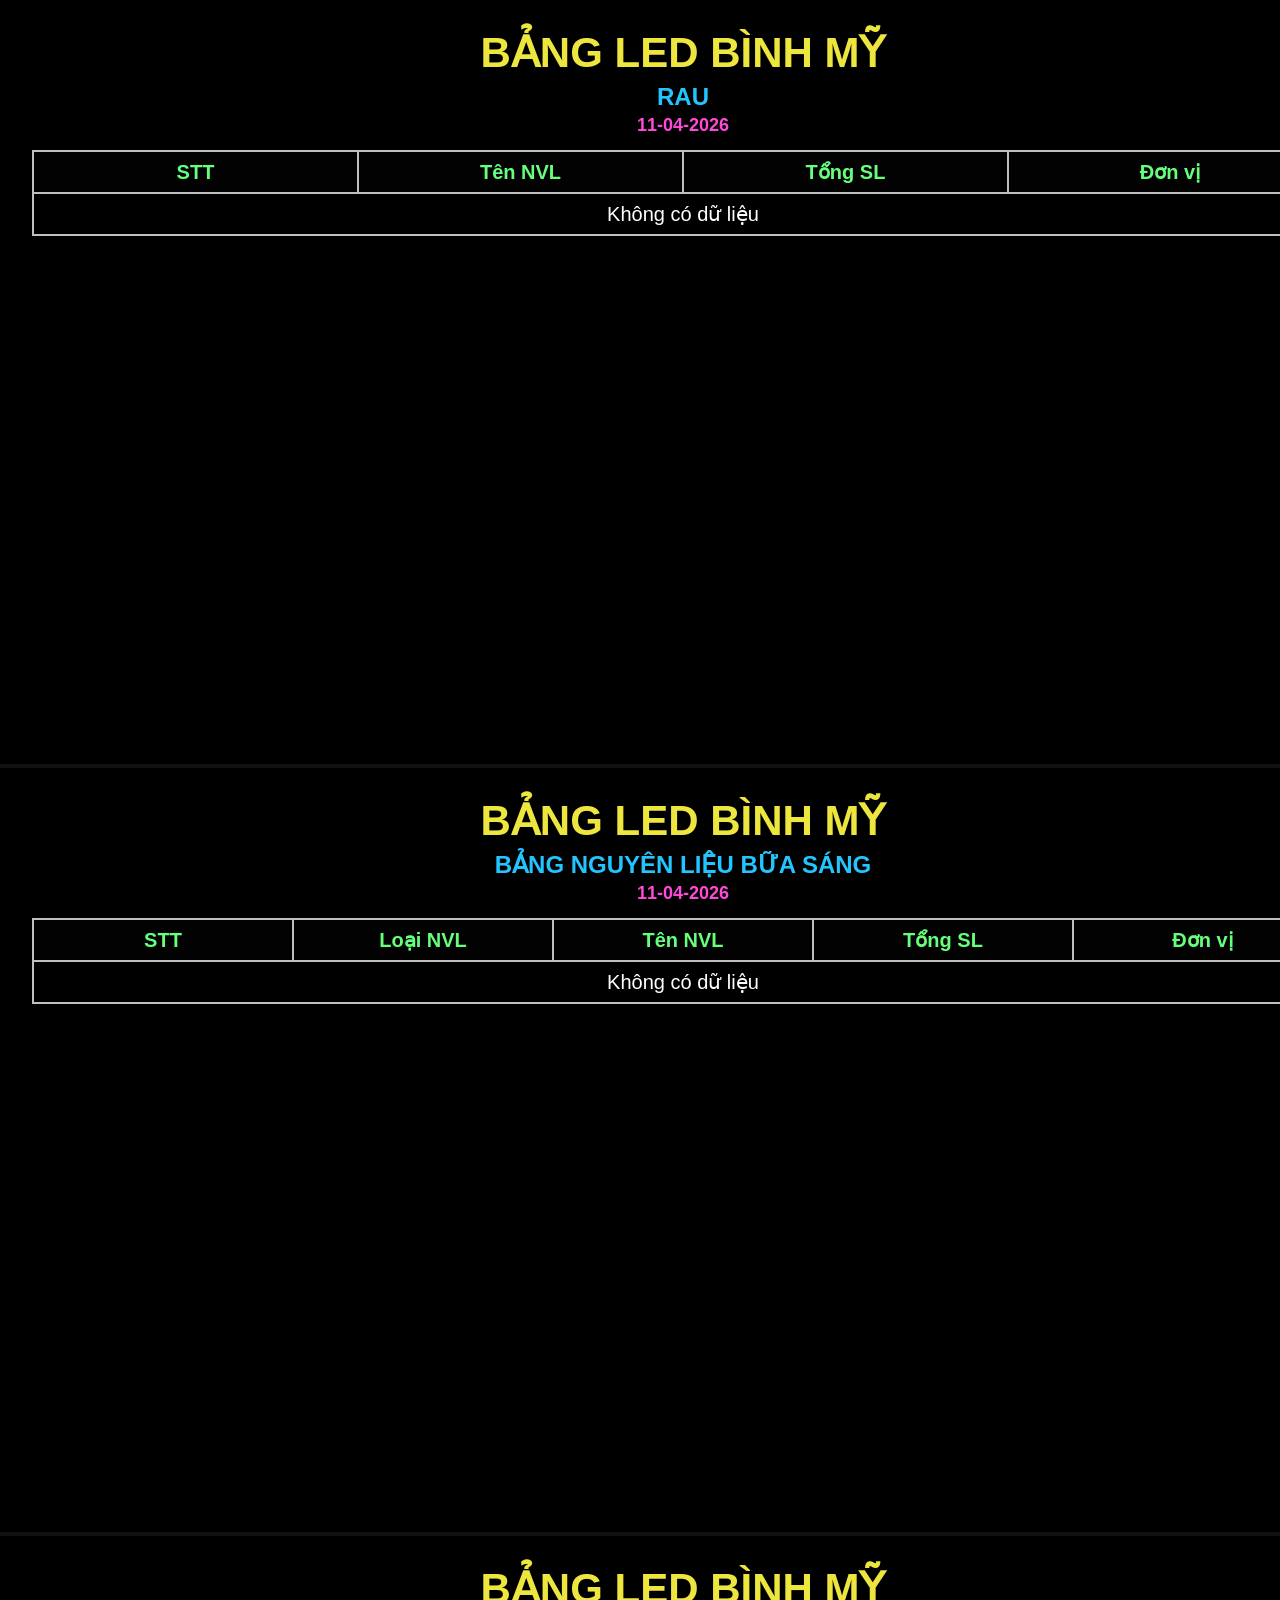
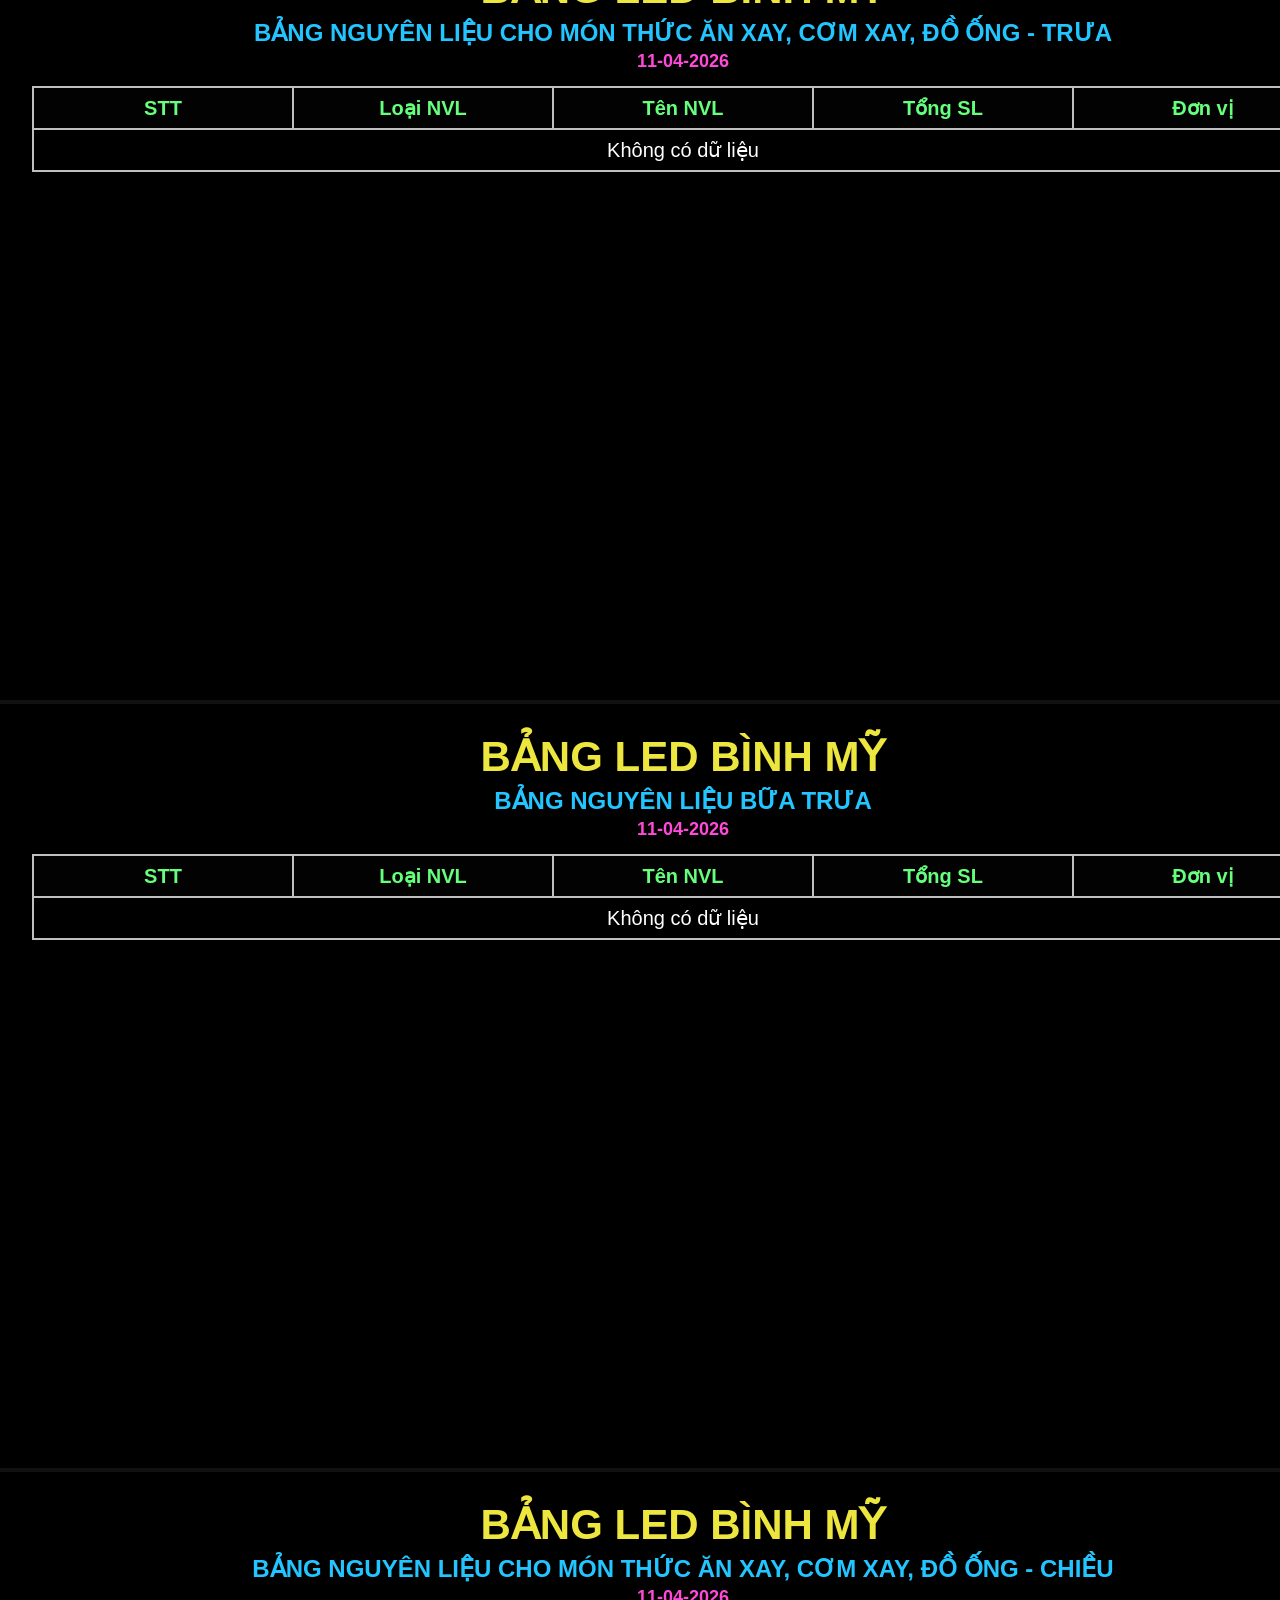
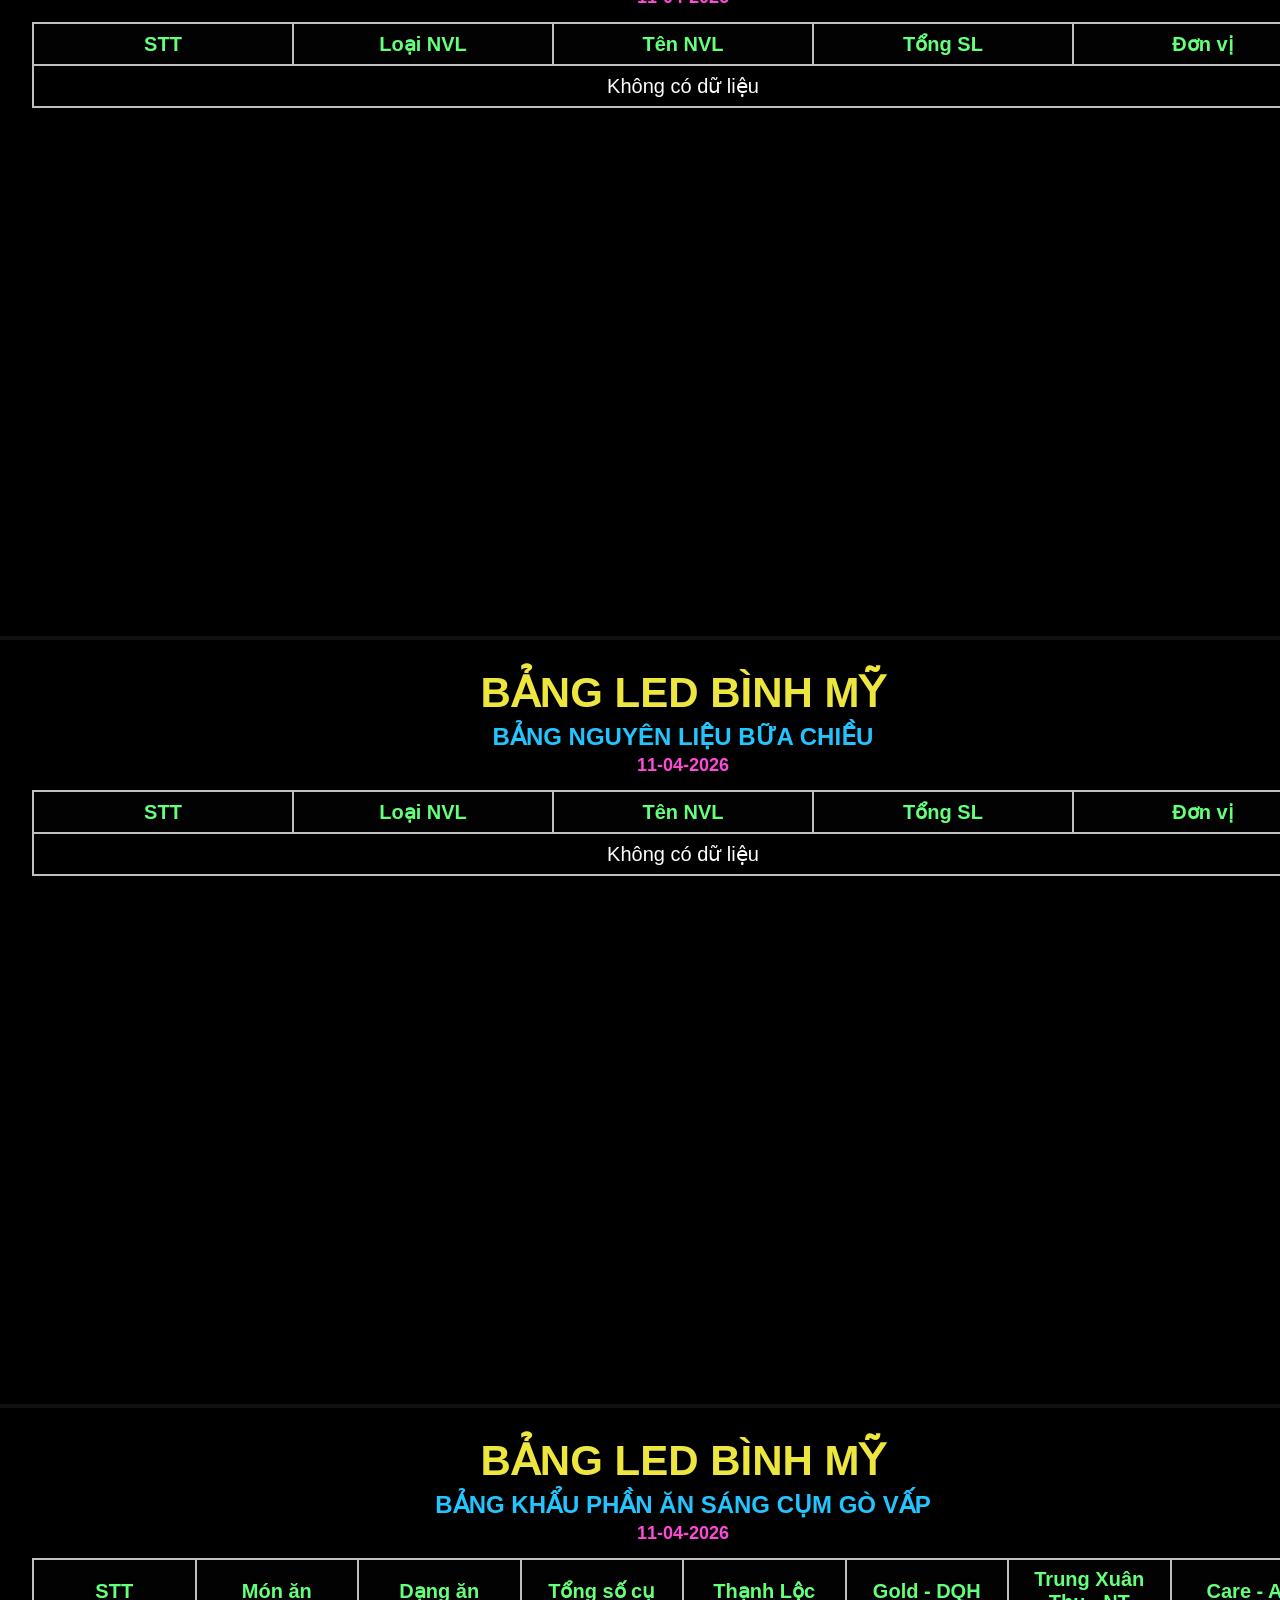
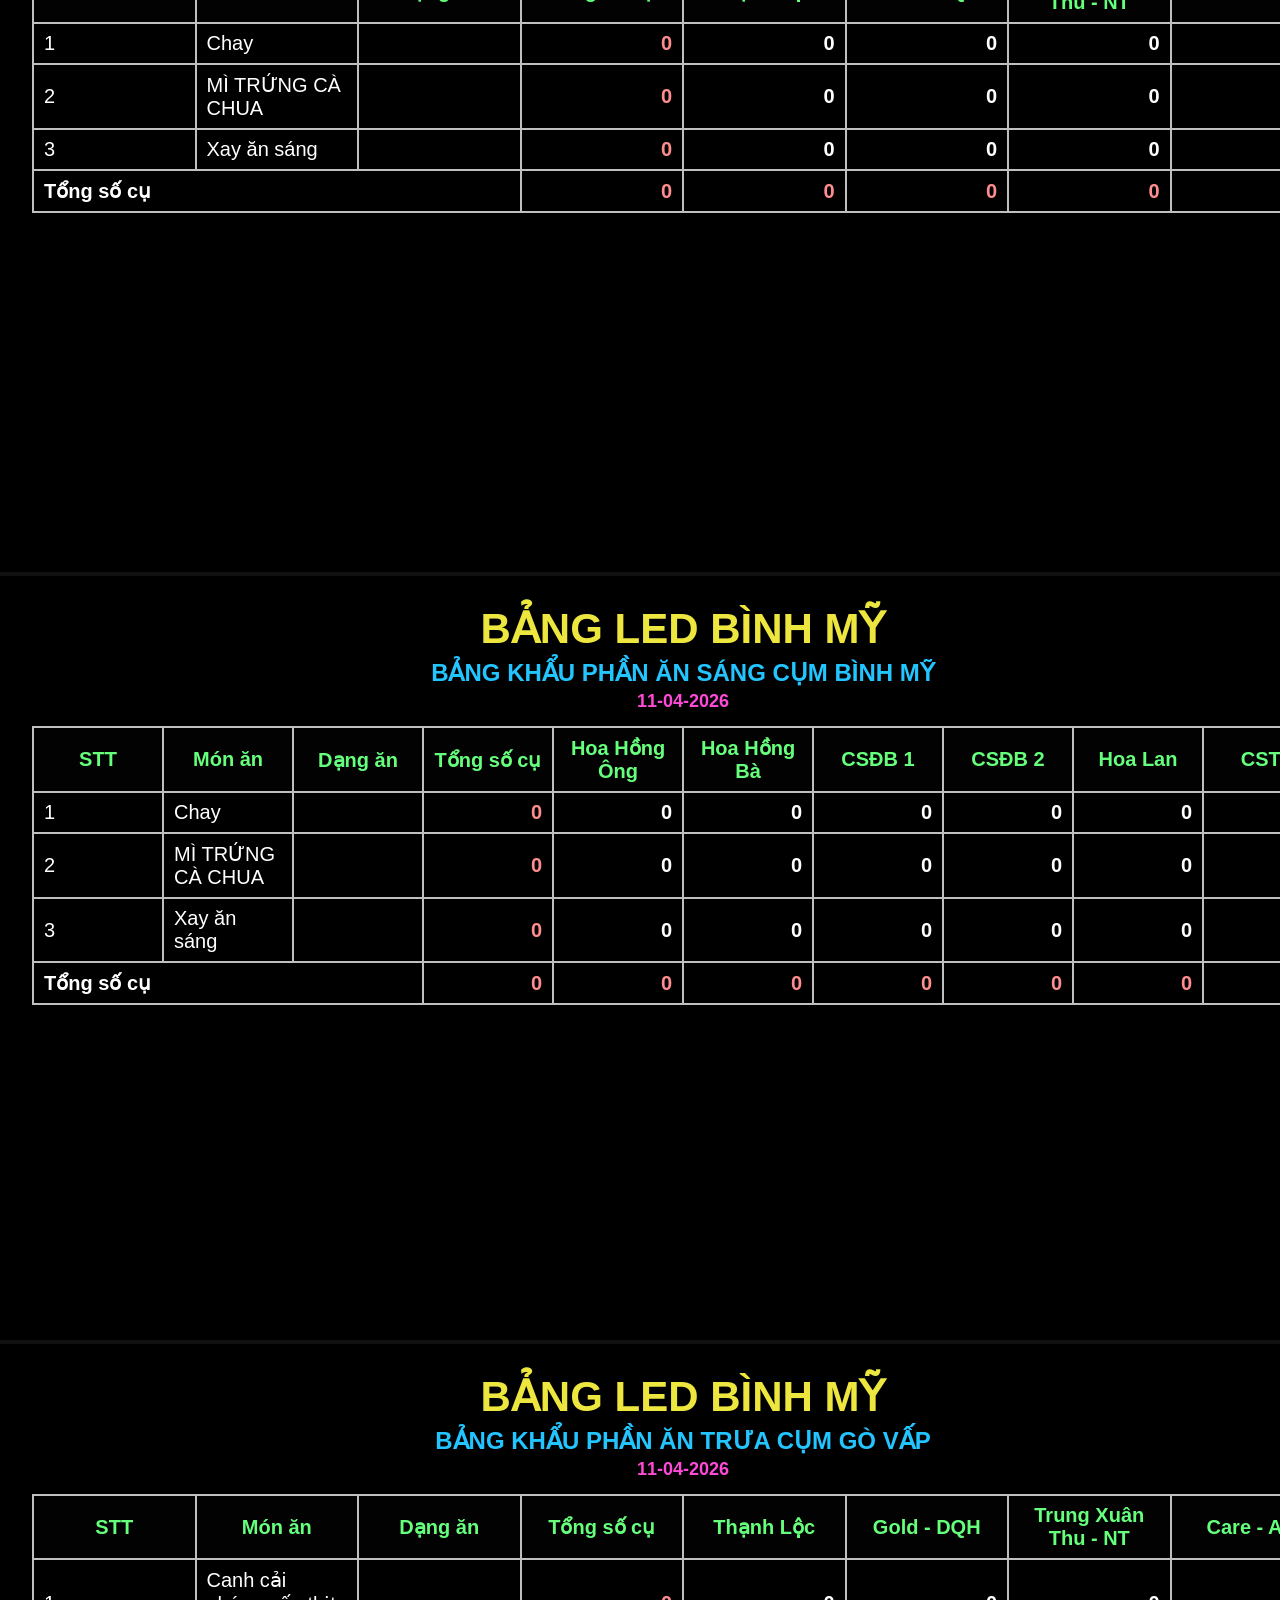
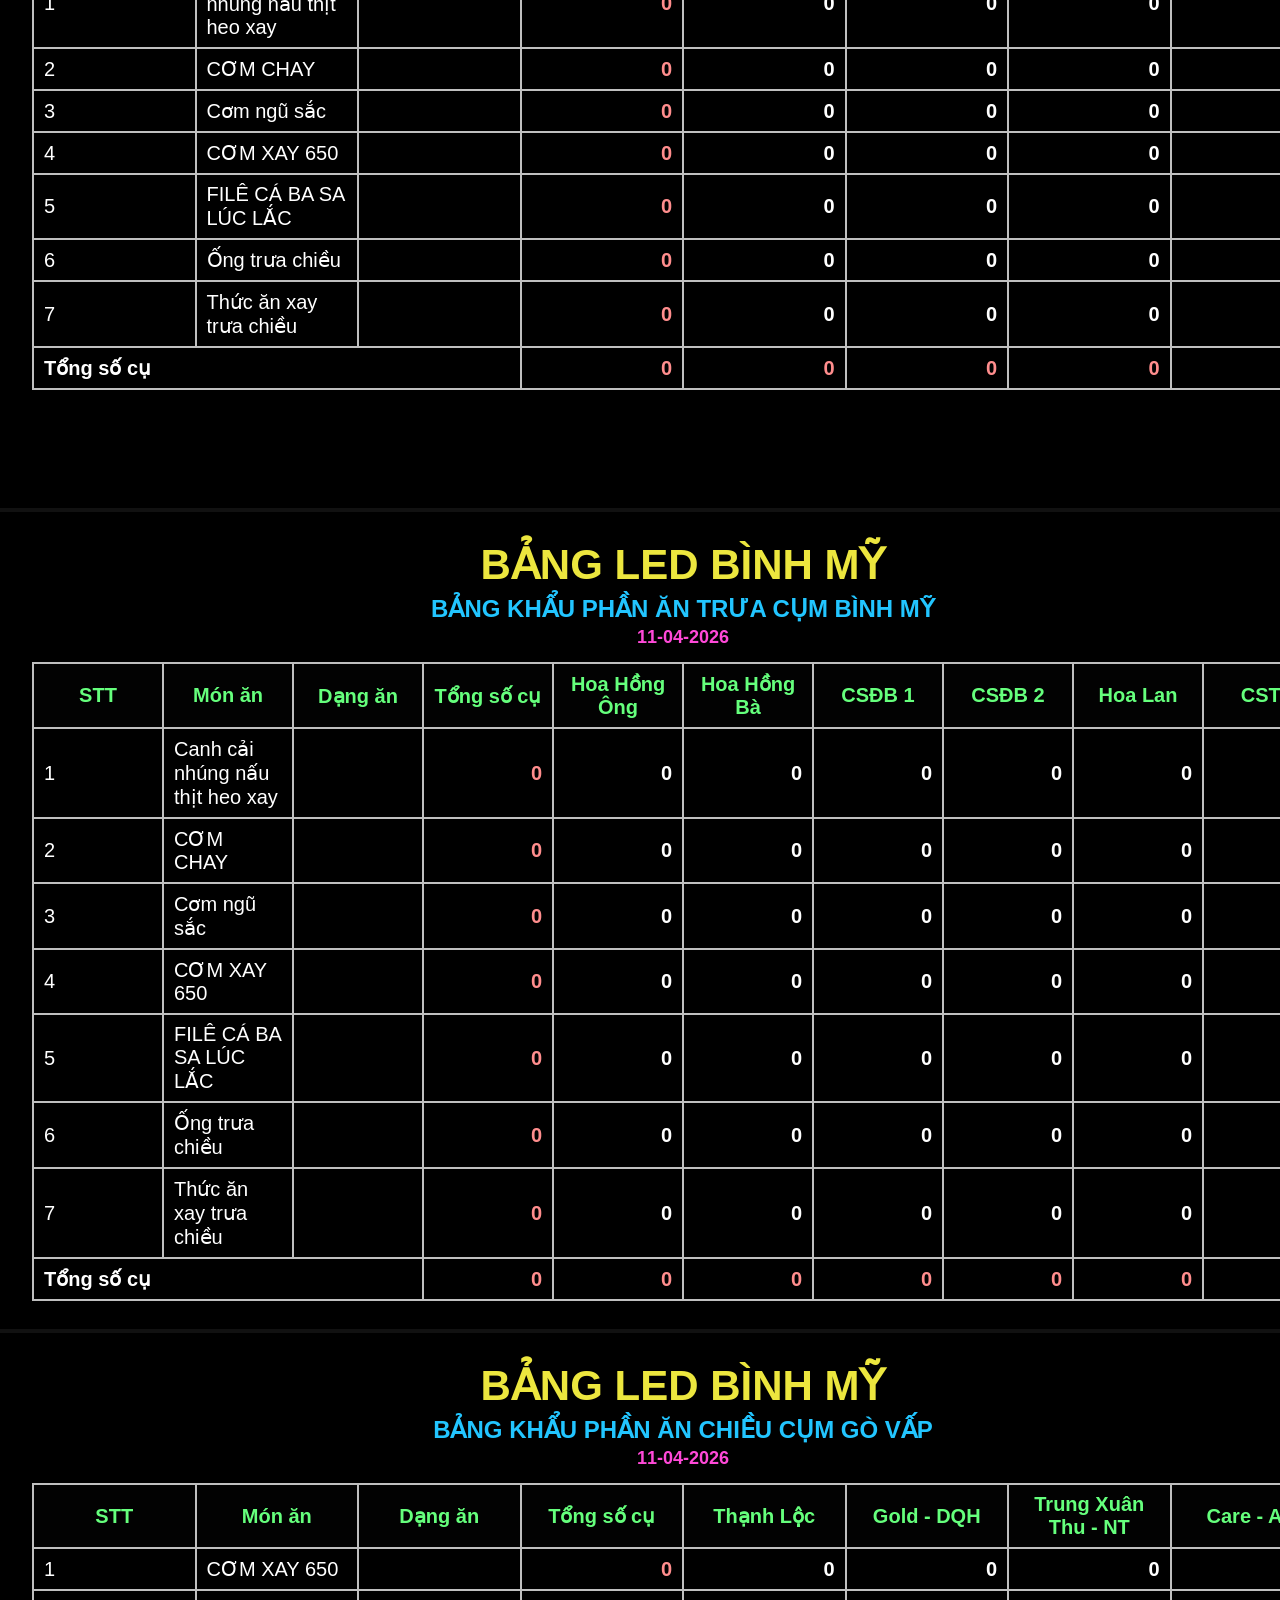
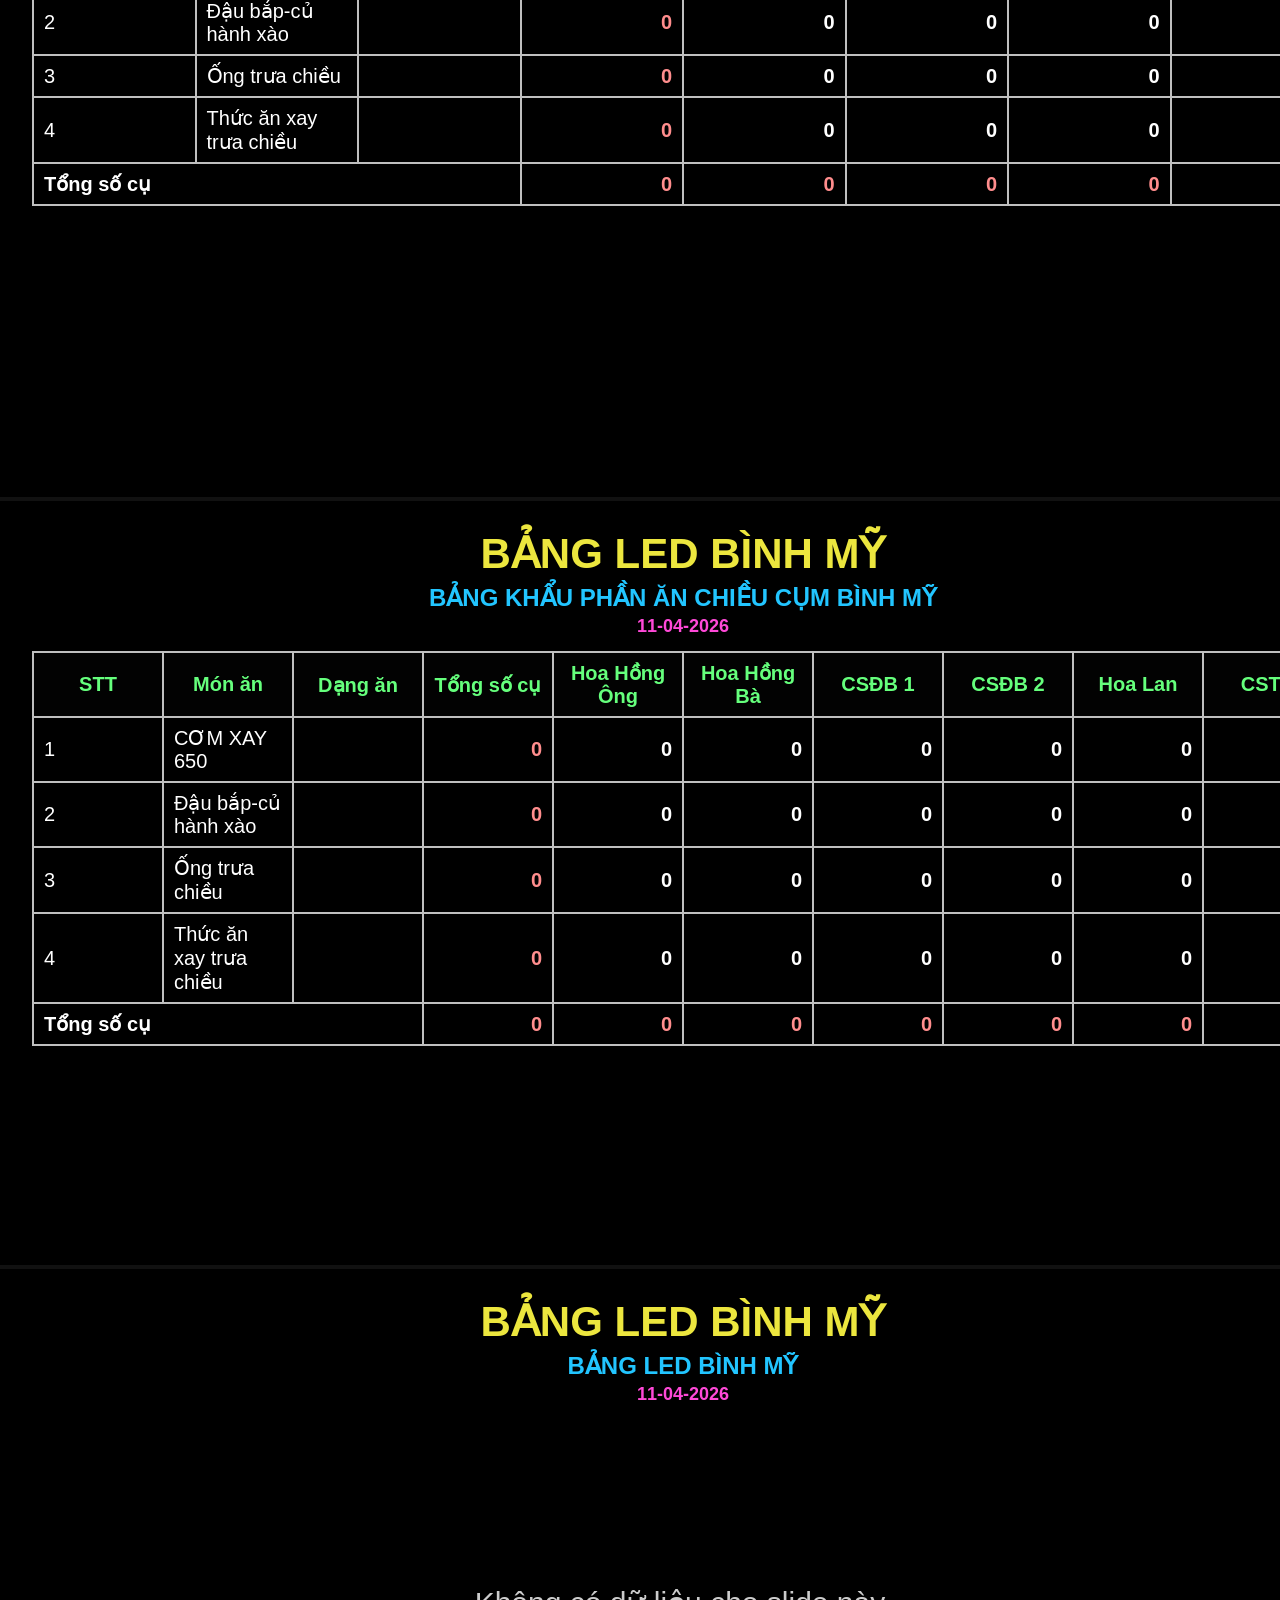
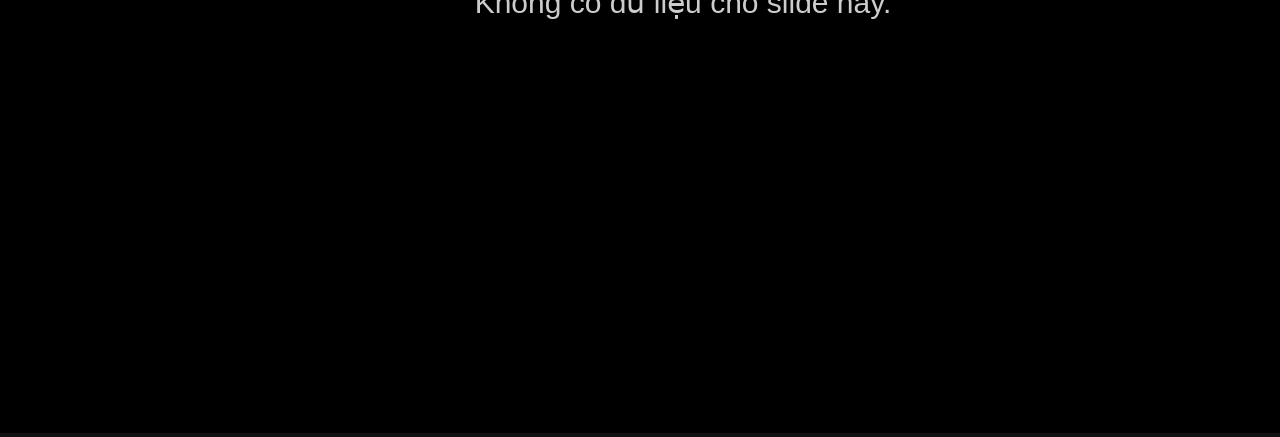
==== commit 8cfdceed: "update led 11/04/2026" ====
--- a/index.html
+++ b/index.html
@@ -161,15 +161,39 @@
             <th>Món ăn</th>
             <th>Dạng ăn</th>
             <th>Tổng số cụ</th>
-            
+            <th>Thạnh Lộc</th><th>Gold - DQH</th><th>Trung Xuân Thu - NT</th><th>Care - AH</th>
           </tr>
         </thead>
         <tbody>
-          <tr><td colspan="4" class="center">Không có dữ liệu</td></tr>
+          
+          <tr>
+            <td>1</td>
+            <td>Chay</td>
+            <td></td>
+            <td class="num red">0</td>
+            <td class="num">0</td><td class="num">0</td><td class="num">0</td><td class="num">0</td>
+          </tr>
+        
+          <tr>
+            <td>2</td>
+            <td>MÌ TRỨNG CÀ CHUA</td>
+            <td></td>
+            <td class="num red">0</td>
+            <td class="num">0</td><td class="num">0</td><td class="num">0</td><td class="num">0</td>
+          </tr>
+        
+          <tr>
+            <td>3</td>
+            <td>Xay ăn sáng</td>
+            <td></td>
+            <td class="num red">0</td>
+            <td class="num">0</td><td class="num">0</td><td class="num">0</td><td class="num">0</td>
+          </tr>
+        
           <tr class="total-row">
             <td colspan="3">Tổng số cụ</td>
             <td class="num red">0</td>
-            
+            <td class="num red">0</td><td class="num red">0</td><td class="num red">0</td><td class="num red">0</td>
           </tr>
         </tbody>
       </table>
@@ -189,15 +213,39 @@
             <th>Món ăn</th>
             <th>Dạng ăn</th>
             <th>Tổng số cụ</th>
-            
+            <th>Hoa Hồng Ông</th><th>Hoa Hồng Bà</th><th>CSĐB 1</th><th>CSĐB 2</th><th>Hoa Lan</th><th>CSTC</th>
           </tr>
         </thead>
         <tbody>
-          <tr><td colspan="4" class="center">Không có dữ liệu</td></tr>
+          
+          <tr>
+            <td>1</td>
+            <td>Chay</td>
+            <td></td>
+            <td class="num red">0</td>
+            <td class="num">0</td><td class="num">0</td><td class="num">0</td><td class="num">0</td><td class="num">0</td><td class="num">0</td>
+          </tr>
+        
+          <tr>
+            <td>2</td>
+            <td>MÌ TRỨNG CÀ CHUA</td>
+            <td></td>
+            <td class="num red">0</td>
+            <td class="num">0</td><td class="num">0</td><td class="num">0</td><td class="num">0</td><td class="num">0</td><td class="num">0</td>
+          </tr>
+        
+          <tr>
+            <td>3</td>
+            <td>Xay ăn sáng</td>
+            <td></td>
+            <td class="num red">0</td>
+            <td class="num">0</td><td class="num">0</td><td class="num">0</td><td class="num">0</td><td class="num">0</td><td class="num">0</td>
+          </tr>
+        
           <tr class="total-row">
             <td colspan="3">Tổng số cụ</td>
             <td class="num red">0</td>
-            
+            <td class="num red">0</td><td class="num red">0</td><td class="num red">0</td><td class="num red">0</td><td class="num red">0</td><td class="num red">0</td>
           </tr>
         </tbody>
       </table>
@@ -217,15 +265,71 @@
             <th>Món ăn</th>
             <th>Dạng ăn</th>
             <th>Tổng số cụ</th>
-            
+            <th>Thạnh Lộc</th><th>Gold - DQH</th><th>Trung Xuân Thu - NT</th><th>Care - AH</th>
           </tr>
         </thead>
         <tbody>
-          <tr><td colspan="4" class="center">Không có dữ liệu</td></tr>
+          
+          <tr>
+            <td>1</td>
+            <td>Canh cải nhúng nấu thịt heo xay</td>
+            <td></td>
+            <td class="num red">0</td>
+            <td class="num">0</td><td class="num">0</td><td class="num">0</td><td class="num">0</td>
+          </tr>
+        
+          <tr>
+            <td>2</td>
+            <td>CƠM CHAY</td>
+            <td></td>
+            <td class="num red">0</td>
+            <td class="num">0</td><td class="num">0</td><td class="num">0</td><td class="num">0</td>
+          </tr>
+        
+          <tr>
+            <td>3</td>
+            <td>Cơm ngũ sắc</td>
+            <td></td>
+            <td class="num red">0</td>
+            <td class="num">0</td><td class="num">0</td><td class="num">0</td><td class="num">0</td>
+          </tr>
+        
+          <tr>
+            <td>4</td>
+            <td>CƠM XAY 650</td>
+            <td></td>
+            <td class="num red">0</td>
+            <td class="num">0</td><td class="num">0</td><td class="num">0</td><td class="num">0</td>
+          </tr>
+        
+          <tr>
+            <td>5</td>
+            <td>FILÊ CÁ BA SA LÚC LẮC</td>
+            <td></td>
+            <td class="num red">0</td>
+            <td class="num">0</td><td class="num">0</td><td class="num">0</td><td class="num">0</td>
+          </tr>
+        
+          <tr>
+            <td>6</td>
+            <td>Ống trưa chiều</td>
+            <td></td>
+            <td class="num red">0</td>
+            <td class="num">0</td><td class="num">0</td><td class="num">0</td><td class="num">0</td>
+          </tr>
+        
+          <tr>
+            <td>7</td>
+            <td>Thức ăn xay trưa chiều</td>
+            <td></td>
+            <td class="num red">0</td>
+            <td class="num">0</td><td class="num">0</td><td class="num">0</td><td class="num">0</td>
+          </tr>
+        
           <tr class="total-row">
             <td colspan="3">Tổng số cụ</td>
             <td class="num red">0</td>
-            
+            <td class="num red">0</td><td class="num red">0</td><td class="num red">0</td><td class="num red">0</td>
           </tr>
         </tbody>
       </table>
@@ -245,15 +349,71 @@
             <th>Món ăn</th>
             <th>Dạng ăn</th>
             <th>Tổng số cụ</th>
-            
+            <th>Hoa Hồng Ông</th><th>Hoa Hồng Bà</th><th>CSĐB 1</th><th>CSĐB 2</th><th>Hoa Lan</th><th>CSTC</th>
           </tr>
         </thead>
         <tbody>
-          <tr><td colspan="4" class="center">Không có dữ liệu</td></tr>
+          
+          <tr>
+            <td>1</td>
+            <td>Canh cải nhúng nấu thịt heo xay</td>
+            <td></td>
+            <td class="num red">0</td>
+            <td class="num">0</td><td class="num">0</td><td class="num">0</td><td class="num">0</td><td class="num">0</td><td class="num">0</td>
+          </tr>
+        
+          <tr>
+            <td>2</td>
+            <td>CƠM CHAY</td>
+            <td></td>
+            <td class="num red">0</td>
+            <td class="num">0</td><td class="num">0</td><td class="num">0</td><td class="num">0</td><td class="num">0</td><td class="num">0</td>
+          </tr>
+        
+          <tr>
+            <td>3</td>
+            <td>Cơm ngũ sắc</td>
+            <td></td>
+            <td class="num red">0</td>
+            <td class="num">0</td><td class="num">0</td><td class="num">0</td><td class="num">0</td><td class="num">0</td><td class="num">0</td>
+          </tr>
+        
+          <tr>
+            <td>4</td>
+            <td>CƠM XAY 650</td>
+            <td></td>
+            <td class="num red">0</td>
+            <td class="num">0</td><td class="num">0</td><td class="num">0</td><td class="num">0</td><td class="num">0</td><td class="num">0</td>
+          </tr>
+        
+          <tr>
+            <td>5</td>
+            <td>FILÊ CÁ BA SA LÚC LẮC</td>
+            <td></td>
+            <td class="num red">0</td>
+            <td class="num">0</td><td class="num">0</td><td class="num">0</td><td class="num">0</td><td class="num">0</td><td class="num">0</td>
+          </tr>
+        
+          <tr>
+            <td>6</td>
+            <td>Ống trưa chiều</td>
+            <td></td>
+            <td class="num red">0</td>
+            <td class="num">0</td><td class="num">0</td><td class="num">0</td><td class="num">0</td><td class="num">0</td><td class="num">0</td>
+          </tr>
+        
+          <tr>
+            <td>7</td>
+            <td>Thức ăn xay trưa chiều</td>
+            <td></td>
+            <td class="num red">0</td>
+            <td class="num">0</td><td class="num">0</td><td class="num">0</td><td class="num">0</td><td class="num">0</td><td class="num">0</td>
+          </tr>
+        
           <tr class="total-row">
             <td colspan="3">Tổng số cụ</td>
             <td class="num red">0</td>
-            
+            <td class="num red">0</td><td class="num red">0</td><td class="num red">0</td><td class="num red">0</td><td class="num red">0</td><td class="num red">0</td>
           </tr>
         </tbody>
       </table>
@@ -273,15 +433,47 @@
             <th>Món ăn</th>
             <th>Dạng ăn</th>
             <th>Tổng số cụ</th>
-            
+            <th>Thạnh Lộc</th><th>Gold - DQH</th><th>Trung Xuân Thu - NT</th><th>Care - AH</th>
           </tr>
         </thead>
         <tbody>
-          <tr><td colspan="4" class="center">Không có dữ liệu</td></tr>
+          
+          <tr>
+            <td>1</td>
+            <td>CƠM XAY 650</td>
+            <td></td>
+            <td class="num red">0</td>
+            <td class="num">0</td><td class="num">0</td><td class="num">0</td><td class="num">0</td>
+          </tr>
+        
+          <tr>
+            <td>2</td>
+            <td>Đậu bắp-củ hành xào</td>
+            <td></td>
+            <td class="num red">0</td>
+            <td class="num">0</td><td class="num">0</td><td class="num">0</td><td class="num">0</td>
+          </tr>
+        
+          <tr>
+            <td>3</td>
+            <td>Ống trưa chiều</td>
+            <td></td>
+            <td class="num red">0</td>
+            <td class="num">0</td><td class="num">0</td><td class="num">0</td><td class="num">0</td>
+          </tr>
+        
+          <tr>
+            <td>4</td>
+            <td>Thức ăn xay trưa chiều</td>
+            <td></td>
+            <td class="num red">0</td>
+            <td class="num">0</td><td class="num">0</td><td class="num">0</td><td class="num">0</td>
+          </tr>
+        
           <tr class="total-row">
             <td colspan="3">Tổng số cụ</td>
             <td class="num red">0</td>
-            
+            <td class="num red">0</td><td class="num red">0</td><td class="num red">0</td><td class="num red">0</td>
           </tr>
         </tbody>
       </table>
@@ -301,15 +493,47 @@
             <th>Món ăn</th>
             <th>Dạng ăn</th>
             <th>Tổng số cụ</th>
-            
+            <th>Hoa Hồng Ông</th><th>Hoa Hồng Bà</th><th>CSĐB 1</th><th>CSĐB 2</th><th>Hoa Lan</th><th>CSTC</th>
           </tr>
         </thead>
         <tbody>
-          <tr><td colspan="4" class="center">Không có dữ liệu</td></tr>
+          
+          <tr>
+            <td>1</td>
+            <td>CƠM XAY 650</td>
+            <td></td>
+            <td class="num red">0</td>
+            <td class="num">0</td><td class="num">0</td><td class="num">0</td><td class="num">0</td><td class="num">0</td><td class="num">0</td>
+          </tr>
+        
+          <tr>
+            <td>2</td>
+            <td>Đậu bắp-củ hành xào</td>
+            <td></td>
+            <td class="num red">0</td>
+            <td class="num">0</td><td class="num">0</td><td class="num">0</td><td class="num">0</td><td class="num">0</td><td class="num">0</td>
+          </tr>
+        
+          <tr>
+            <td>3</td>
+            <td>Ống trưa chiều</td>
+            <td></td>
+            <td class="num red">0</td>
+            <td class="num">0</td><td class="num">0</td><td class="num">0</td><td class="num">0</td><td class="num">0</td><td class="num">0</td>
+          </tr>
+        
+          <tr>
+            <td>4</td>
+            <td>Thức ăn xay trưa chiều</td>
+            <td></td>
+            <td class="num red">0</td>
+            <td class="num">0</td><td class="num">0</td><td class="num">0</td><td class="num">0</td><td class="num">0</td><td class="num">0</td>
+          </tr>
+        
           <tr class="total-row">
             <td colspan="3">Tổng số cụ</td>
             <td class="num red">0</td>
-            
+            <td class="num red">0</td><td class="num red">0</td><td class="num red">0</td><td class="num red">0</td><td class="num red">0</td><td class="num red">0</td>
           </tr>
         </tbody>
       </table>
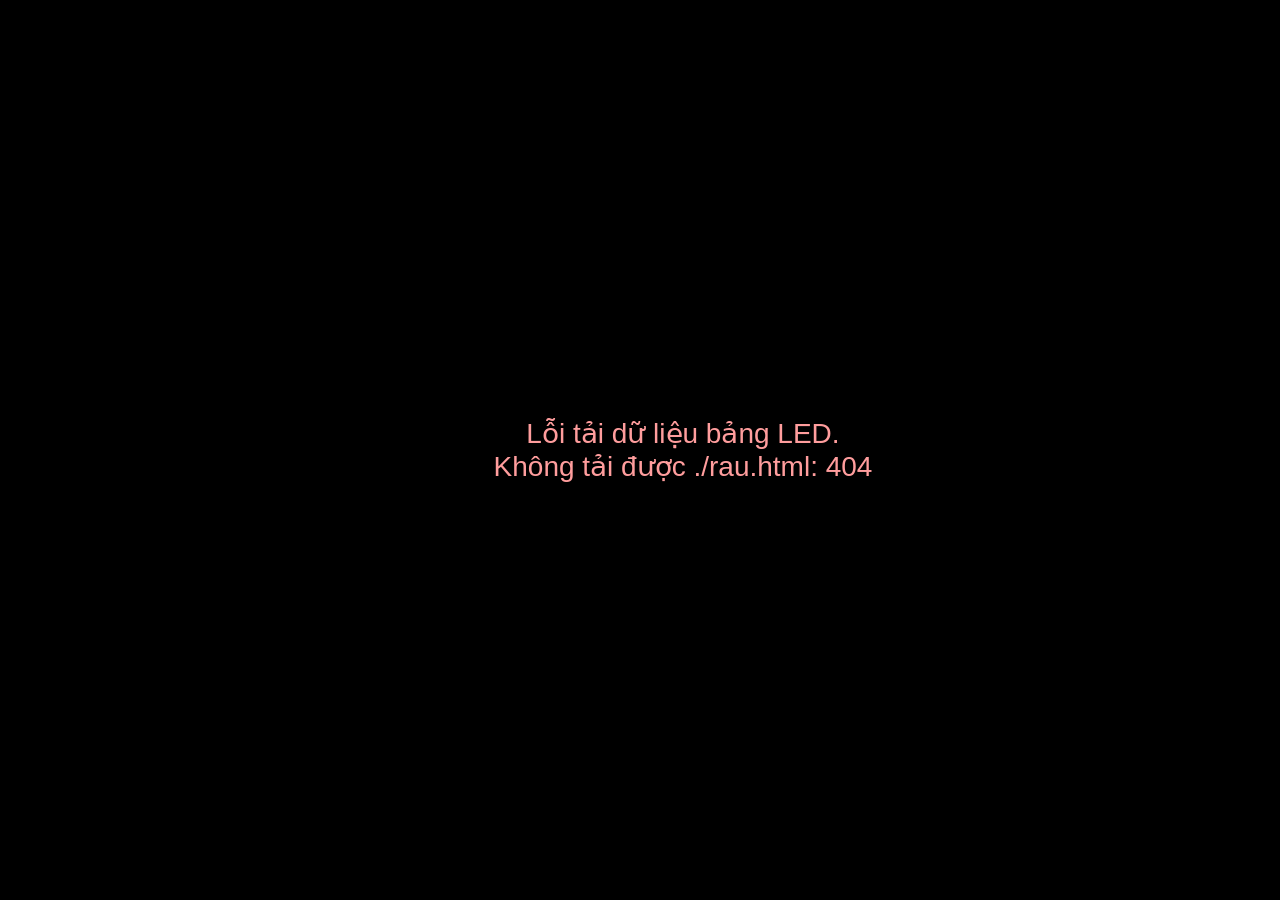
==== commit e24cd264: "push commit push commit fulll code" ====
--- a/index.html
+++ b/index.html
@@ -2,552 +2,43 @@
 <html lang="vi">
 <head>
   <meta charset="utf-8" />
-  <title>Bảng LED Bình Mỹ 11/04/2026</title>
+  <meta name="viewport" content="width=device-width, initial-scale=1" />
+  <title>Bảng LED Bình Mỹ</title>
   <style>
     * { box-sizing: border-box; }
-    body { margin:0; background:#000; color:#fff; font-family: Arial, Helvetica, sans-serif; }
-    .slide { width: 1366px; min-height: 768px; margin: 0 auto; padding: 28px 32px; background:#000; border-bottom: 4px solid #111; }
-    .title-main { text-align:center; font-size:42px; font-weight:800; color:#ece63e; margin-bottom:6px; }
-    .title-sub { text-align:center; font-size:24px; font-weight:800; color:#22c5ff; margin-bottom:4px; }
-    .sub-date { text-align:center; font-size:18px; font-weight:700; color:#ff49d8; margin-bottom:14px; }
-    table.grid { width:100%; border-collapse:collapse; table-layout:fixed; font-size:20px; }
-    table.grid th, table.grid td { border: 2px solid #bfbfbf; padding: 8px 10px; }
-    table.grid th { color:#65ff7c; background:#020202; }
-    table.grid td { color:#ffffff; background:#000; }
-    .num { text-align:right; color:#fff6a7; font-weight:700; }
-    .red { color:#ff8d8d !important; }
-    .center { text-align:center; }
-    .total-row td { font-weight:800; background:#0d0d0d; }
-    .empty-note { margin-top:180px; text-align:center; font-size:30px; color:#ccc; }
+    html, body {
+      margin: 0;
+      padding: 0;
+      background: #000;
+      color: #fff;
+      font-family: Arial, Helvetica, sans-serif;
+    }
+    #app {
+      width: 1366px;
+      margin: 0 auto;
+      background: #000;
+    }
+    .loading,
+    .error {
+      min-height: 100vh;
+      display: flex;
+      align-items: center;
+      justify-content: center;
+      font-size: 28px;
+      color: #ddd;
+      text-align: center;
+      padding: 24px;
+    }
+    .error {
+      color: #ff9d9d;
+    }
   </style>
 </head>
 <body>
-  
-    <section class="slide">
-      
-    <div class="title-main">BẢNG LED BÌNH MỸ</div>
-    <div class="title-sub">RAU</div>
-    <div class="sub-date">11-04-2026</div>
-  
-      <table class="grid">
-        <thead>
-          <tr>
-            <th>STT</th>
-            <th>Tên NVL</th>
-            <th>Tổng SL</th>
-            <th>Đơn vị</th>
-          </tr>
-        </thead>
-        <tbody><tr><td colspan="4" class="center">Không có dữ liệu</td></tr></tbody>
-      </table>
-    </section>
-  
+  <div id="app">
+    <div class="loading">Đang tải dữ liệu bảng LED...</div>
+  </div>
 
-    <section class="slide">
-      
-    <div class="title-main">BẢNG LED BÌNH MỸ</div>
-    <div class="title-sub">BẢNG NGUYÊN LIỆU BỮA SÁNG</div>
-    <div class="sub-date">11-04-2026</div>
-  
-      <table class="grid">
-        <thead>
-          <tr>
-            <th>STT</th>
-            <th>Loại NVL</th>
-            <th>Tên NVL</th>
-            <th>Tổng SL</th>
-            <th>Đơn vị</th>
-          </tr>
-        </thead>
-        <tbody><tr><td colspan="5" class="center">Không có dữ liệu</td></tr></tbody>
-      </table>
-    </section>
-  
-
-    <section class="slide">
-      
-    <div class="title-main">BẢNG LED BÌNH MỸ</div>
-    <div class="title-sub">BẢNG NGUYÊN LIỆU CHO MÓN THỨC ĂN XAY, CƠM XAY, ĐỒ ỐNG - TRƯA</div>
-    <div class="sub-date">11-04-2026</div>
-  
-      <table class="grid">
-        <thead>
-          <tr>
-            <th>STT</th>
-            <th>Loại NVL</th>
-            <th>Tên NVL</th>
-            <th>Tổng SL</th>
-            <th>Đơn vị</th>
-          </tr>
-        </thead>
-        <tbody><tr><td colspan="5" class="center">Không có dữ liệu</td></tr></tbody>
-      </table>
-    </section>
-  
-
-    <section class="slide">
-      
-    <div class="title-main">BẢNG LED BÌNH MỸ</div>
-    <div class="title-sub">BẢNG NGUYÊN LIỆU BỮA TRƯA</div>
-    <div class="sub-date">11-04-2026</div>
-  
-      <table class="grid">
-        <thead>
-          <tr>
-            <th>STT</th>
-            <th>Loại NVL</th>
-            <th>Tên NVL</th>
-            <th>Tổng SL</th>
-            <th>Đơn vị</th>
-          </tr>
-        </thead>
-        <tbody><tr><td colspan="5" class="center">Không có dữ liệu</td></tr></tbody>
-      </table>
-    </section>
-  
-
-    <section class="slide">
-      
-    <div class="title-main">BẢNG LED BÌNH MỸ</div>
-    <div class="title-sub">BẢNG NGUYÊN LIỆU CHO MÓN THỨC ĂN XAY, CƠM XAY, ĐỒ ỐNG - CHIỀU</div>
-    <div class="sub-date">11-04-2026</div>
-  
-      <table class="grid">
-        <thead>
-          <tr>
-            <th>STT</th>
-            <th>Loại NVL</th>
-            <th>Tên NVL</th>
-            <th>Tổng SL</th>
-            <th>Đơn vị</th>
-          </tr>
-        </thead>
-        <tbody><tr><td colspan="5" class="center">Không có dữ liệu</td></tr></tbody>
-      </table>
-    </section>
-  
-
-    <section class="slide">
-      
-    <div class="title-main">BẢNG LED BÌNH MỸ</div>
-    <div class="title-sub">BẢNG NGUYÊN LIỆU BỮA CHIỀU</div>
-    <div class="sub-date">11-04-2026</div>
-  
-      <table class="grid">
-        <thead>
-          <tr>
-            <th>STT</th>
-            <th>Loại NVL</th>
-            <th>Tên NVL</th>
-            <th>Tổng SL</th>
-            <th>Đơn vị</th>
-          </tr>
-        </thead>
-        <tbody><tr><td colspan="5" class="center">Không có dữ liệu</td></tr></tbody>
-      </table>
-    </section>
-  
-
-    <section class="slide">
-      
-    <div class="title-main">BẢNG LED BÌNH MỸ</div>
-    <div class="title-sub">BẢNG KHẨU PHẦN ĂN SÁNG CỤM GÒ VẤP</div>
-    <div class="sub-date">11-04-2026</div>
-  
-      <table class="grid">
-        <thead>
-          <tr>
-            <th>STT</th>
-            <th>Món ăn</th>
-            <th>Dạng ăn</th>
-            <th>Tổng số cụ</th>
-            <th>Thạnh Lộc</th><th>Gold - DQH</th><th>Trung Xuân Thu - NT</th><th>Care - AH</th>
-          </tr>
-        </thead>
-        <tbody>
-          
-          <tr>
-            <td>1</td>
-            <td>Chay</td>
-            <td></td>
-            <td class="num red">0</td>
-            <td class="num">0</td><td class="num">0</td><td class="num">0</td><td class="num">0</td>
-          </tr>
-        
-          <tr>
-            <td>2</td>
-            <td>MÌ TRỨNG CÀ CHUA</td>
-            <td></td>
-            <td class="num red">0</td>
-            <td class="num">0</td><td class="num">0</td><td class="num">0</td><td class="num">0</td>
-          </tr>
-        
-          <tr>
-            <td>3</td>
-            <td>Xay ăn sáng</td>
-            <td></td>
-            <td class="num red">0</td>
-            <td class="num">0</td><td class="num">0</td><td class="num">0</td><td class="num">0</td>
-          </tr>
-        
-          <tr class="total-row">
-            <td colspan="3">Tổng số cụ</td>
-            <td class="num red">0</td>
-            <td class="num red">0</td><td class="num red">0</td><td class="num red">0</td><td class="num red">0</td>
-          </tr>
-        </tbody>
-      </table>
-    </section>
-  
-
-    <section class="slide">
-      
-    <div class="title-main">BẢNG LED BÌNH MỸ</div>
-    <div class="title-sub">BẢNG KHẨU PHẦN ĂN SÁNG CỤM BÌNH MỸ</div>
-    <div class="sub-date">11-04-2026</div>
-  
-      <table class="grid">
-        <thead>
-          <tr>
-            <th>STT</th>
-            <th>Món ăn</th>
-            <th>Dạng ăn</th>
-            <th>Tổng số cụ</th>
-            <th>Hoa Hồng Ông</th><th>Hoa Hồng Bà</th><th>CSĐB 1</th><th>CSĐB 2</th><th>Hoa Lan</th><th>CSTC</th>
-          </tr>
-        </thead>
-        <tbody>
-          
-          <tr>
-            <td>1</td>
-            <td>Chay</td>
-            <td></td>
-            <td class="num red">0</td>
-            <td class="num">0</td><td class="num">0</td><td class="num">0</td><td class="num">0</td><td class="num">0</td><td class="num">0</td>
-          </tr>
-        
-          <tr>
-            <td>2</td>
-            <td>MÌ TRỨNG CÀ CHUA</td>
-            <td></td>
-            <td class="num red">0</td>
-            <td class="num">0</td><td class="num">0</td><td class="num">0</td><td class="num">0</td><td class="num">0</td><td class="num">0</td>
-          </tr>
-        
-          <tr>
-            <td>3</td>
-            <td>Xay ăn sáng</td>
-            <td></td>
-            <td class="num red">0</td>
-            <td class="num">0</td><td class="num">0</td><td class="num">0</td><td class="num">0</td><td class="num">0</td><td class="num">0</td>
-          </tr>
-        
-          <tr class="total-row">
-            <td colspan="3">Tổng số cụ</td>
-            <td class="num red">0</td>
-            <td class="num red">0</td><td class="num red">0</td><td class="num red">0</td><td class="num red">0</td><td class="num red">0</td><td class="num red">0</td>
-          </tr>
-        </tbody>
-      </table>
-    </section>
-  
-
-    <section class="slide">
-      
-    <div class="title-main">BẢNG LED BÌNH MỸ</div>
-    <div class="title-sub">BẢNG KHẨU PHẦN ĂN TRƯA CỤM GÒ VẤP</div>
-    <div class="sub-date">11-04-2026</div>
-  
-      <table class="grid">
-        <thead>
-          <tr>
-            <th>STT</th>
-            <th>Món ăn</th>
-            <th>Dạng ăn</th>
-            <th>Tổng số cụ</th>
-            <th>Thạnh Lộc</th><th>Gold - DQH</th><th>Trung Xuân Thu - NT</th><th>Care - AH</th>
-          </tr>
-        </thead>
-        <tbody>
-          
-          <tr>
-            <td>1</td>
-            <td>Canh cải nhúng nấu thịt heo xay</td>
-            <td></td>
-            <td class="num red">0</td>
-            <td class="num">0</td><td class="num">0</td><td class="num">0</td><td class="num">0</td>
-          </tr>
-        
-          <tr>
-            <td>2</td>
-            <td>CƠM CHAY</td>
-            <td></td>
-            <td class="num red">0</td>
-            <td class="num">0</td><td class="num">0</td><td class="num">0</td><td class="num">0</td>
-          </tr>
-        
-          <tr>
-            <td>3</td>
-            <td>Cơm ngũ sắc</td>
-            <td></td>
-            <td class="num red">0</td>
-            <td class="num">0</td><td class="num">0</td><td class="num">0</td><td class="num">0</td>
-          </tr>
-        
-          <tr>
-            <td>4</td>
-            <td>CƠM XAY 650</td>
-            <td></td>
-            <td class="num red">0</td>
-            <td class="num">0</td><td class="num">0</td><td class="num">0</td><td class="num">0</td>
-          </tr>
-        
-          <tr>
-            <td>5</td>
-            <td>FILÊ CÁ BA SA LÚC LẮC</td>
-            <td></td>
-            <td class="num red">0</td>
-            <td class="num">0</td><td class="num">0</td><td class="num">0</td><td class="num">0</td>
-          </tr>
-        
-          <tr>
-            <td>6</td>
-            <td>Ống trưa chiều</td>
-            <td></td>
-            <td class="num red">0</td>
-            <td class="num">0</td><td class="num">0</td><td class="num">0</td><td class="num">0</td>
-          </tr>
-        
-          <tr>
-            <td>7</td>
-            <td>Thức ăn xay trưa chiều</td>
-            <td></td>
-            <td class="num red">0</td>
-            <td class="num">0</td><td class="num">0</td><td class="num">0</td><td class="num">0</td>
-          </tr>
-        
-          <tr class="total-row">
-            <td colspan="3">Tổng số cụ</td>
-            <td class="num red">0</td>
-            <td class="num red">0</td><td class="num red">0</td><td class="num red">0</td><td class="num red">0</td>
-          </tr>
-        </tbody>
-      </table>
-    </section>
-  
-
-    <section class="slide">
-      
-    <div class="title-main">BẢNG LED BÌNH MỸ</div>
-    <div class="title-sub">BẢNG KHẨU PHẦN ĂN TRƯA CỤM BÌNH MỸ</div>
-    <div class="sub-date">11-04-2026</div>
-  
-      <table class="grid">
-        <thead>
-          <tr>
-            <th>STT</th>
-            <th>Món ăn</th>
-            <th>Dạng ăn</th>
-            <th>Tổng số cụ</th>
-            <th>Hoa Hồng Ông</th><th>Hoa Hồng Bà</th><th>CSĐB 1</th><th>CSĐB 2</th><th>Hoa Lan</th><th>CSTC</th>
-          </tr>
-        </thead>
-        <tbody>
-          
-          <tr>
-            <td>1</td>
-            <td>Canh cải nhúng nấu thịt heo xay</td>
-            <td></td>
-            <td class="num red">0</td>
-            <td class="num">0</td><td class="num">0</td><td class="num">0</td><td class="num">0</td><td class="num">0</td><td class="num">0</td>
-          </tr>
-        
-          <tr>
-            <td>2</td>
-            <td>CƠM CHAY</td>
-            <td></td>
-            <td class="num red">0</td>
-            <td class="num">0</td><td class="num">0</td><td class="num">0</td><td class="num">0</td><td class="num">0</td><td class="num">0</td>
-          </tr>
-        
-          <tr>
-            <td>3</td>
-            <td>Cơm ngũ sắc</td>
-            <td></td>
-            <td class="num red">0</td>
-            <td class="num">0</td><td class="num">0</td><td class="num">0</td><td class="num">0</td><td class="num">0</td><td class="num">0</td>
-          </tr>
-        
-          <tr>
-            <td>4</td>
-            <td>CƠM XAY 650</td>
-            <td></td>
-            <td class="num red">0</td>
-            <td class="num">0</td><td class="num">0</td><td class="num">0</td><td class="num">0</td><td class="num">0</td><td class="num">0</td>
-          </tr>
-        
-          <tr>
-            <td>5</td>
-            <td>FILÊ CÁ BA SA LÚC LẮC</td>
-            <td></td>
-            <td class="num red">0</td>
-            <td class="num">0</td><td class="num">0</td><td class="num">0</td><td class="num">0</td><td class="num">0</td><td class="num">0</td>
-          </tr>
-        
-          <tr>
-            <td>6</td>
-            <td>Ống trưa chiều</td>
-            <td></td>
-            <td class="num red">0</td>
-            <td class="num">0</td><td class="num">0</td><td class="num">0</td><td class="num">0</td><td class="num">0</td><td class="num">0</td>
-          </tr>
-        
-          <tr>
-            <td>7</td>
-            <td>Thức ăn xay trưa chiều</td>
-            <td></td>
-            <td class="num red">0</td>
-            <td class="num">0</td><td class="num">0</td><td class="num">0</td><td class="num">0</td><td class="num">0</td><td class="num">0</td>
-          </tr>
-        
-          <tr class="total-row">
-            <td colspan="3">Tổng số cụ</td>
-            <td class="num red">0</td>
-            <td class="num red">0</td><td class="num red">0</td><td class="num red">0</td><td class="num red">0</td><td class="num red">0</td><td class="num red">0</td>
-          </tr>
-        </tbody>
-      </table>
-    </section>
-  
-
-    <section class="slide">
-      
-    <div class="title-main">BẢNG LED BÌNH MỸ</div>
-    <div class="title-sub">BẢNG KHẨU PHẦN ĂN CHIỀU CỤM GÒ VẤP</div>
-    <div class="sub-date">11-04-2026</div>
-  
-      <table class="grid">
-        <thead>
-          <tr>
-            <th>STT</th>
-            <th>Món ăn</th>
-            <th>Dạng ăn</th>
-            <th>Tổng số cụ</th>
-            <th>Thạnh Lộc</th><th>Gold - DQH</th><th>Trung Xuân Thu - NT</th><th>Care - AH</th>
-          </tr>
-        </thead>
-        <tbody>
-          
-          <tr>
-            <td>1</td>
-            <td>CƠM XAY 650</td>
-            <td></td>
-            <td class="num red">0</td>
-            <td class="num">0</td><td class="num">0</td><td class="num">0</td><td class="num">0</td>
-          </tr>
-        
-          <tr>
-            <td>2</td>
-            <td>Đậu bắp-củ hành xào</td>
-            <td></td>
-            <td class="num red">0</td>
-            <td class="num">0</td><td class="num">0</td><td class="num">0</td><td class="num">0</td>
-          </tr>
-        
-          <tr>
-            <td>3</td>
-            <td>Ống trưa chiều</td>
-            <td></td>
-            <td class="num red">0</td>
-            <td class="num">0</td><td class="num">0</td><td class="num">0</td><td class="num">0</td>
-          </tr>
-        
-          <tr>
-            <td>4</td>
-            <td>Thức ăn xay trưa chiều</td>
-            <td></td>
-            <td class="num red">0</td>
-            <td class="num">0</td><td class="num">0</td><td class="num">0</td><td class="num">0</td>
-          </tr>
-        
-          <tr class="total-row">
-            <td colspan="3">Tổng số cụ</td>
-            <td class="num red">0</td>
-            <td class="num red">0</td><td class="num red">0</td><td class="num red">0</td><td class="num red">0</td>
-          </tr>
-        </tbody>
-      </table>
-    </section>
-  
-
-    <section class="slide">
-      
-    <div class="title-main">BẢNG LED BÌNH MỸ</div>
-    <div class="title-sub">BẢNG KHẨU PHẦN ĂN CHIỀU CỤM BÌNH MỸ</div>
-    <div class="sub-date">11-04-2026</div>
-  
-      <table class="grid">
-        <thead>
-          <tr>
-            <th>STT</th>
-            <th>Món ăn</th>
-            <th>Dạng ăn</th>
-            <th>Tổng số cụ</th>
-            <th>Hoa Hồng Ông</th><th>Hoa Hồng Bà</th><th>CSĐB 1</th><th>CSĐB 2</th><th>Hoa Lan</th><th>CSTC</th>
-          </tr>
-        </thead>
-        <tbody>
-          
-          <tr>
-            <td>1</td>
-            <td>CƠM XAY 650</td>
-            <td></td>
-            <td class="num red">0</td>
-            <td class="num">0</td><td class="num">0</td><td class="num">0</td><td class="num">0</td><td class="num">0</td><td class="num">0</td>
-          </tr>
-        
-          <tr>
-            <td>2</td>
-            <td>Đậu bắp-củ hành xào</td>
-            <td></td>
-            <td class="num red">0</td>
-            <td class="num">0</td><td class="num">0</td><td class="num">0</td><td class="num">0</td><td class="num">0</td><td class="num">0</td>
-          </tr>
-        
-          <tr>
-            <td>3</td>
-            <td>Ống trưa chiều</td>
-            <td></td>
-            <td class="num red">0</td>
-            <td class="num">0</td><td class="num">0</td><td class="num">0</td><td class="num">0</td><td class="num">0</td><td class="num">0</td>
-          </tr>
-        
-          <tr>
-            <td>4</td>
-            <td>Thức ăn xay trưa chiều</td>
-            <td></td>
-            <td class="num red">0</td>
-            <td class="num">0</td><td class="num">0</td><td class="num">0</td><td class="num">0</td><td class="num">0</td><td class="num">0</td>
-          </tr>
-        
-          <tr class="total-row">
-            <td colspan="3">Tổng số cụ</td>
-            <td class="num red">0</td>
-            <td class="num red">0</td><td class="num red">0</td><td class="num red">0</td><td class="num red">0</td><td class="num red">0</td><td class="num red">0</td>
-          </tr>
-        </tbody>
-      </table>
-    </section>
-  
-
-    <section class="slide">
-      
-    <div class="title-main">BẢNG LED BÌNH MỸ</div>
-    <div class="title-sub">BẢNG LED BÌNH MỸ</div>
-    <div class="sub-date">11-04-2026</div>
-  
-      <div class="empty-note">Không có dữ liệu cho slide này.</div>
-    </section>
-  
+  <script src="./app.js"></script>
 </body>
 </html>
